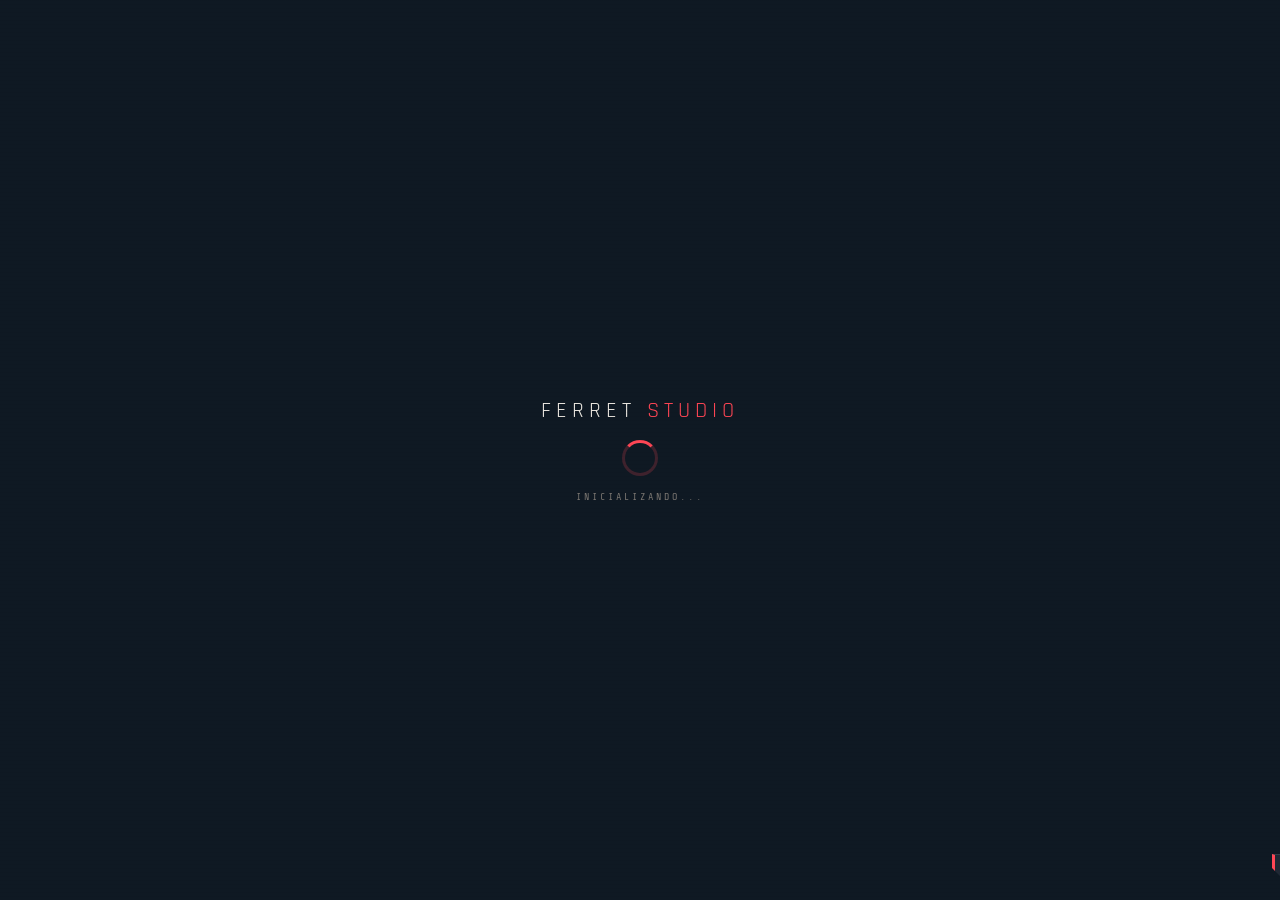
==== index.html @ 5aa3f8a2 "reword dna" ====
<!DOCTYPE html>
<html lang="pt-BR">
<head>
<meta charset="UTF-8">
<meta name="viewport" content="width=device-width, initial-scale=1.0, maximum-scale=1.0">
<title>FERRET STUDIO — MISSION CONTROL</title>
<link href="https://fonts.googleapis.com/css2?family=Rajdhani:wght@300;400;500;600;700&family=Share+Tech+Mono&family=Barlow+Condensed:wght@300;400;600;700&display=swap" rel="stylesheet">

<!-- Firebase -->
<script src="https://www.gstatic.com/firebasejs/10.7.1/firebase-app-compat.js"></script>
<script src="https://www.gstatic.com/firebasejs/10.7.1/firebase-auth-compat.js"></script>
<script src="https://www.gstatic.com/firebasejs/10.7.1/firebase-firestore-compat.js"></script>

<!-- Icons -->
<script src="https://unpkg.com/lucide@latest/dist/umd/lucide.min.js"></script>

<!-- EmailJS -->
<script src="https://cdn.jsdelivr.net/npm/@emailjs/browser@4/dist/email.min.js"></script>

<!-- Styles -->
<link rel="stylesheet" href="style.css">
</head>
<body>

<div id="loader">
  <div style="font-family:var(--R);font-size:22px;letter-spacing:5px;color:var(--cream)">FERRET <span style="color:var(--red)">STUDIO</span></div>
  <div class="spin"></div>
  <div style="font-family:var(--M);font-size:10px;color:var(--dim);letter-spacing:3px;">INICIALIZANDO...</div>
</div>

<!-- CONFIG -->
<div id="config-screen" class="screen hidden">
  <div class="cfg-box">
    <div class="logo-text">FERRET <span>STUDIO</span></div>
    <h2>// CONFIGURAÇÃO FIREBASE</h2>
    <div class="cfg-info">
      1. Acesse <a href="https://console.firebase.google.com" target="_blank">console.firebase.google.com</a><br>
      2. Crie um projeto → Ative <strong>Firestore</strong> + <strong>Authentication (Email/Password)</strong><br>
      3. Em Configurações do Projeto → Cole as credenciais<br>
      4. Regras Firestore: <strong>allow read, write: if request.auth != null;</strong>
    </div>
    <div class="field-grid">
      <div class="field"><label>API Key</label><input id="c-apiKey" placeholder="AIzaSy..."></div>
      <div class="field"><label>Auth Domain</label><input id="c-authDomain" placeholder="projeto.firebaseapp.com"></div>
    </div>
    <div class="field-grid">
      <div class="field"><label>Project ID</label><input id="c-projectId" placeholder="meu-projeto-id"></div>
      <div class="field"><label>Storage Bucket</label><input id="c-storageBucket" placeholder="projeto.appspot.com"></div>
    </div>
    <div class="field-grid">
      <div class="field"><label>Messaging Sender ID</label><input id="c-messagingSenderId" placeholder="123456789012"></div>
      <div class="field"><label>App ID</label><input id="c-appId" placeholder="1:123:web:abc123"></div>
    </div>
    <button class="btn btn-primary" onclick="saveConfig()" style="width:100%;margin-top:10px;justify-content:center;">⚡ INICIALIZAR</button>
  </div>
</div>

<!-- AUTH -->
<div id="auth-screen" class="screen hidden">
  <div class="auth-box">
    <div class="auth-logo">
      <div class="logo-text glitch">FERRET <span>STUDIO</span></div>
      <div class="sub">// MISSION CONTROL v3.0</div>
    </div>
    <div class="auth-tabs">
      <button class="auth-tab active" onclick="switchTab('login',this)">LOGIN</button>
      <button class="auth-tab" onclick="switchTab('register',this)">CADASTRO</button>
    </div>
    <div class="auth-form active" id="f-login">
      <div class="form-row field"><label>Email</label><input type="email" id="l-email" placeholder="agent@ferretstudios.com"></div>
      <div class="form-row field"><label>Senha</label><input type="password" id="l-pass" placeholder="••••••••" onkeydown="if(event.key==='Enter')doLogin()"></div>
      <div class="err" id="l-err"></div>
      <button class="btn btn-primary" onclick="doLogin()" style="width:100%;margin-top:10px;justify-content:center;">ACESSAR</button>
    </div>
    <div class="auth-form" id="f-register">
      <div class="field-grid">
        <div class="field"><label>Nome</label><input type="text" id="r-name" placeholder="Seu nome"></div>
        <div class="field"><label>Email</label><input type="email" id="r-email" placeholder="email@..."></div>
      </div>
      <div class="field-grid">
        <div class="field"><label>Senha</label><input type="password" id="r-pass" placeholder="••••••••"></div>
        <div class="field"><label>Cargo</label><input type="text" id="r-cargo" placeholder="Motion Designer"></div>
      </div>
      <div class="field-grid one"><div class="field"><label>URL da Foto (opcional)</label><input type="url" id="r-photo" placeholder="https://..."></div></div>
      <div class="err" id="r-err"></div>
      <button class="btn btn-primary" onclick="doRegister()" style="width:100%;margin-top:10px;justify-content:center;">CRIAR CONTA</button>
    </div>
    <div style="margin-top:16px;text-align:center;">
      <button class="btn btn-ghost btn-sm" onclick="resetConfig()" style="font-size:10px;opacity:.5;">⚙ Reconfigurar Firebase</button>
    </div>
  </div>
</div>

<!-- MAIN APP -->
<div id="main-app" class="screen hidden">

  <!-- Topbar global -->
  <div id="topbar">
    <button id="menu-toggle" onclick="toggleSidebar()">☰</button>
    <div class="tb-title" style="display:flex;align-items:center;gap:10px;"><img src="https://raw.githubusercontent.com/llucasbruno/ferret/refs/heads/main/ferretstudioslogo.svg" style="height:28px;object-fit:contain;" alt="Ferret Studios"><span class="logo-text" style="font-size:15px;letter-spacing:4px">FERRET <span style="color:var(--red)">STUDIO</span></span></div>
    <div class="tb-proj-filter" id="topbar-proj-filter">
      <span style="font-family:var(--M);font-size:10px;color:var(--dim);letter-spacing:2px;">PROJETO:</span>
      <select id="global-proj-sel" onchange="setGlobalProject(this.value)">
        <option value="all">TODOS</option>
      </select>
    </div>
  </div>

  <div class="app-body">
    <div id="sidebar-overlay" onclick="closeSidebar()"></div>

    <nav id="sidebar">
      <div class="sb-header">
        <div class="sb-logo logo-text" style="font-size:15px;letter-spacing:4px">FERRET <span style="color:var(--red)">STUDIO</span></div>
        <div class="sb-tag">// MISSION CONTROL</div>
      </div>
      <div class="sb-user">
        <div class="sb-user-inner">
          <div class="avatar" id="sb-av" style="width:38px;height:38px;font-size:16px;"></div>
          <div style="flex:1;min-width:0;">
            <div class="sb-name" id="sb-name">—</div>
            <div class="sb-rank" id="sb-rank">—</div>
            <div class="xp-mini"><div class="xp-fill" id="sb-xp" style="width:0%"></div></div>
          </div>
        </div>
      </div>
      <div class="sb-nav">
        <div class="nav-section">VISÃO GERAL</div>
        <div class="nav-item active" onclick="go('dashboard')"><span class="nav-icon"><svg viewBox="0 0 24 24"><rect x="3" y="3" width="7" height="7" rx="1"/><rect x="14" y="3" width="7" height="7" rx="1"/><rect x="3" y="14" width="7" height="7" rx="1"/><rect x="14" y="14" width="7" height="7" rx="1"/></svg></span><span>Dashboard</span></div>
        <div class="nav-item" onclick="go('projects')"><span class="nav-icon"><svg viewBox="0 0 24 24"><path d="M22 19a2 2 0 0 1-2 2H4a2 2 0 0 1-2-2V5a2 2 0 0 1 2-2h5l2 3h9a2 2 0 0 1 2 2z"/></svg></span><span>Projetos</span></div>
        <div class="nav-item" onclick="go('kanban')"><span class="nav-icon"><svg viewBox="0 0 24 24"><rect x="3" y="3" width="5" height="18" rx="1"/><rect x="10" y="3" width="5" height="11" rx="1"/><rect x="17" y="3" width="5" height="15" rx="1"/></svg></span><span>Kanban</span></div>
        <div class="nav-section">TASKS</div>
        <div class="nav-item" onclick="go('my-tasks')"><span class="nav-icon"><svg viewBox="0 0 24 24"><path d="M9 11l3 3L22 4"/><path d="M21 12v7a2 2 0 0 1-2 2H5a2 2 0 0 1-2-2V5a2 2 0 0 1 2-2h11"/></svg></span><span>Minhas Tasks</span></div>
        <div class="nav-item" onclick="go('all-tasks')"><span class="nav-icon"><svg viewBox="0 0 24 24"><line x1="8" y1="6" x2="21" y2="6"/><line x1="8" y1="12" x2="21" y2="12"/><line x1="8" y1="18" x2="21" y2="18"/><line x1="3" y1="6" x2="3.01" y2="6"/><line x1="3" y1="12" x2="3.01" y2="12"/><line x1="3" y1="18" x2="3.01" y2="18"/></svg></span><span>Todas as Tasks</span></div>
        <div class="nav-item" onclick="go('history')"><span class="nav-icon"><svg viewBox="0 0 24 24"><circle cx="12" cy="8" r="6"/><path d="M15.477 12.89L17 22l-5-3-5 3 1.523-9.11"/></svg></span><span>Histórico</span></div>
        <div class="nav-item" onclick="go('actions')"><span class="nav-icon"><svg viewBox="0 0 24 24"><path d="M9 11l3 3 8-8"/><path d="M21 12v7a2 2 0 0 1-2 2H5a2 2 0 0 1-2-2V5a2 2 0 0 1 2-2h11"/></svg></span><span>Actions</span></div>
        <div class="nav-section">GESTÃO</div>
        <div class="nav-item mgr-only hidden" onclick="go('approvals')"><span class="nav-icon"><svg viewBox="0 0 24 24"><path d="M22 11.08V12a10 10 0 1 1-5.93-9.14"/><polyline points="22 4 12 14.01 9 11.01"/></svg></span><span>Aprovações</span><span class="nav-badge hidden" id="appr-badge">0</span></div>
        <div class="nav-item mgr-only hidden" onclick="go('members')"><span class="nav-icon"><svg viewBox="0 0 24 24"><path d="M17 21v-2a4 4 0 0 0-4-4H5a4 4 0 0 0-4 4v2"/><circle cx="9" cy="7" r="4"/><path d="M23 21v-2a4 4 0 0 0-3-3.87"/><path d="M16 3.13a4 4 0 0 1 0 7.75"/></svg></span><span>Membros</span></div>
        <div class="nav-item" onclick="go('notifications')"><span class="nav-icon"><svg viewBox="0 0 24 24"><path d="M18 8A6 6 0 0 0 6 8c0 7-3 9-3 9h18s-3-2-3-9"/><path d="M13.73 21a2 2 0 0 1-3.46 0"/></svg></span><span>Notificações</span><span class="nav-badge hidden" id="notif-badge">0</span></div>
        <div class="nav-section">PESSOAL</div>
        <div class="nav-item" onclick="go('profile')"><span class="nav-icon"><svg viewBox="0 0 24 24"><path d="M20 21v-2a4 4 0 0 0-4-4H8a4 4 0 0 0-4 4v2"/><circle cx="12" cy="7" r="4"/></svg></span><span>Meu Perfil</span></div>
        <div class="nav-item mgr-only" onclick="go('activity')"><span class="nav-icon"><svg viewBox="0 0 24 24"><polyline points="22 12 18 12 15 21 9 3 6 12 2 12"/></svg></span><span>Log</span></div>
        <div class="nav-item" onclick="go('patchnotes')"><span class="nav-icon"><svg viewBox="0 0 24 24"><path d="M14 2H6a2 2 0 0 0-2 2v16a2 2 0 0 0 2 2h12a2 2 0 0 0 2-2V8z"/><polyline points="14 2 14 8 20 8"/><line x1="16" y1="13" x2="8" y2="13"/><line x1="16" y1="17" x2="8" y2="17"/></svg></span><span>Atualizações</span></div>
        <div class="nav-item" onclick="go('studiodna')"><span class="nav-icon"><svg viewBox="0 0 24 24"><path d="M12 2L2 7l10 5 10-5-10-5z"/><path d="M2 17l10 5 10-5"/><path d="M2 12l10 5 10-5"/></svg></span><span>Studio DNA</span></div>
        <div class="nav-item member-only" onclick="openFeedback()"><span class="nav-icon"><svg viewBox="0 0 24 24"><path d="M21 15a2 2 0 0 1-2 2H7l-4 4V5a2 2 0 0 1 2-2h14a2 2 0 0 1 2 2z"/></svg></span><span>Feedback</span></div>
      </div>
      <div class="sb-footer">
        <button class="btn btn-ghost btn-sm" onclick="doLogout()" style="width:100%;justify-content:center;">SAIR</button>
      </div>
    </nav>

    <main id="content">

      <!-- DASHBOARD -->
      <div class="view active" id="view-dashboard">
        <div class="page-head">
          <div><div class="page-title">DASH<span>BOARD</span></div><div class="page-sub">// VISÃO GERAL DO ESTÚDIO</div></div>
        </div>
        <div class="metrics-bar" id="dash-metrics"></div>
        <div class="sec">PROJETOS ATIVOS</div>
        <div id="dash-projects" style="margin-bottom:22px;"></div>
        <div class="sec">RANKING DO ESTÚDIO</div>
        <div class="rank-grid" id="rank-grid"></div>
        <div class="sec" style="margin-top:20px;">ATIVIDADE RECENTE</div>
        <div id="dash-activity"></div>
      </div>

      <!-- PROJETOS -->
      <div class="view" id="view-projects">
        <div class="page-head">
          <div><div class="page-title">PROJ<span>ETOS</span></div><div class="page-sub">// CLIENTES & CAMPANHAS</div></div>
          <div style="display:flex;gap:8px;flex-wrap:wrap;" id="proj-head-acts"></div>
        </div>
        <div class="ftabs" id="proj-tabs" style="margin-bottom:16px;">
          <button class="ftab active" onclick="projFilter('active',this)">ATIVOS</button>
          <button class="ftab" onclick="projFilter('deletion',this)">EXCLUSÃO PENDENTE&nbsp;<span id="del-req-count" class="hidden" style="background:var(--red);color:#fff;font-family:var(--M);font-size:9px;padding:1px 6px;border-radius:10px;">0</span></button>
          <button class="ftab" onclick="projFilter('archived',this)">ARQUIVADOS</button>
        </div>
        <div id="projects-list"></div>
      </div>

      <!-- PROJETO DETALHE -->
      <div class="view" id="view-project-detail">
        <!-- Header dinâmico do projeto (preenchido pelo JS) -->
        <div id="pd-header"></div>
        <!-- Mini Kanban -->
        <div class="sec">KANBAN DO PROJETO</div>
        <div id="pd-kanban" style="display:flex;gap:10px;overflow-x:auto;padding-bottom:10px;margin-bottom:24px;"></div>
        <!-- Lista de tasks -->
        <div style="display:flex;align-items:center;justify-content:space-between;margin-bottom:12px;">
          <div class="sec" style="margin:0;">TODAS AS TASKS</div>
          <button class="btn btn-primary btn-sm" onclick="openCreateForProject()">+ NOVA TASK</button>
        </div>
        <div id="pd-tasks"></div>
      </div>

      <!-- KANBAN -->
      <div class="view" id="view-kanban">
        <div class="kanban-header">
          <div>
            <div class="page-title" style="font-size:22px;">KAN<span>BAN</span></div>
            <div class="page-sub">// FLUXO DE TRABALHO</div>
          </div>
          <div style="display:flex;gap:8px;flex-wrap:wrap;align-items:center;">
            <div class="kanban-proj-sel" id="kanban-proj-sel"></div>
            <button class="btn btn-primary btn-sm" onclick="openCreate()">+ NOVA TASK</button>
          </div>
        </div>
        <div class="kanban-board" id="kanban-board"></div>
      </div>

      <!-- MY TASKS -->
      <div class="view" id="view-my-tasks">
        <div class="page-head">
          <div><div class="page-title">MINHAS <span>TASKS</span></div><div class="page-sub">// SUAS MISSÕES</div></div>
          <button class="btn btn-primary" onclick="openCreate()">+ NOVA TASK</button>
        </div>
        <div class="ftabs" id="my-tabs">
          <button class="ftab active" onclick="myFilter('all',this)">TODAS</button>
          <button class="ftab" onclick="myFilter('active',this)">ATIVAS</button>
          <button class="ftab" onclick="myFilter('in_progress',this)">EM PROGRESSO</button>
          <button class="ftab" onclick="myFilter('done',this)">CONCLUÍDAS</button>
          <button class="ftab" onclick="myFilter('pending_approval',this)">AGUARDANDO</button>
          <button class="ftab" onclick="myFilter('rejected',this)">REJEITADAS</button>
        </div>
        <div id="my-tag-bar"></div>
        <div class="tasks" id="my-list"></div>
      </div>

      <!-- ALL TASKS -->
      <div class="view" id="view-all-tasks">
        <div class="page-head">
          <div><div class="page-title">TODAS AS <span>TASKS</span></div><div class="page-sub">// MISSÕES DO ESTÚDIO</div></div>
          <button class="btn btn-primary" onclick="openCreate()">+ NOVA TASK</button>
        </div>
        <div class="ftabs" id="all-tabs"></div>
        <div id="all-tag-bar"></div>
        <div class="tasks" id="all-list"></div>
      </div>

      <!-- HISTORY -->
      <div class="view" id="view-history">
        <div class="page-head"><div><div class="page-title">HISTÓRICO <span>CONCLUÍDAS</span></div><div class="page-sub">// MISSÕES COMPLETADAS</div></div></div>
        <div class="ftabs" id="hist-tabs"><button class="ftab active" onclick="histFilter('all',this)">TODOS</button></div>
        <div id="hist-list"></div>
      </div>

      <!-- ACTIONS -->
      <div class="view" id="view-actions">
        <div class="page-head">
          <div><div class="page-title">ACTION <span>PLAN</span></div><div class="page-sub">// PROBLEMAS & PLANOS DE AÇÃO</div></div>
          <button class="btn btn-primary" onclick="openCreateAction()">+ NOVO PLANO</button>
        </div>
        <div class="ftabs" id="ap-tabs">
          <button class="ftab active" onclick="apFilter('all',this)">TODOS</button>
          <button class="ftab" onclick="apFilter('pending_approval',this)">AGUARDANDO</button>
          <button class="ftab" onclick="apFilter('identified',this)">IDENTIFICADO</button>
          <button class="ftab" onclick="apFilter('analyzing',this)">EM ANÁLISE</button>
          <button class="ftab" onclick="apFilter('executing',this)">EM EXECUÇÃO</button>
          <button class="ftab" onclick="apFilter('monitoring',this)">MONITORANDO</button>
          <button class="ftab" onclick="apFilter('resolved',this)">RESOLVIDOS</button>
        </div>
        <div id="ap-summary" style="margin-bottom:16px;"></div>
        <div id="ap-list"></div>
      </div>

      <!-- APPROVALS -->
      <div class="view" id="view-approvals">
        <div class="page-head"><div><div class="page-title">FILA DE <span>APROVAÇÃO</span></div><div class="page-sub">// AGUARDANDO REVISÃO</div></div></div>
        <div id="appr-list"></div>
      </div>

      <!-- MEMBERS -->
      <div class="view" id="view-members">
        <div class="page-head">
          <div><div class="page-title">GESTÃO DE <span>MEMBROS</span></div><div class="page-sub">// CARGOS E PERMISSÕES</div></div>
          <button class="btn btn-danger btn-sm" onclick="openResetXP()" style="align-self:flex-start;">⚠ RESETAR XP</button>
        </div>
        <div id="members-list"></div>
      </div>

      <!-- PROFILE -->
      <div class="view" id="view-profile">
        <div class="page-head"><div><div class="page-title">MEU <span>PERFIL</span></div><div class="page-sub">// STATUS DO AGENTE</div></div></div>
        <div class="profile-hero" id="p-hero"></div>
        <div class="sec">ESTATÍSTICAS</div>
        <div class="stats-grid" id="p-stats"></div>
      </div>

      <!-- ACTIVITY -->
      <div class="view" id="view-activity">
        <div class="page-head"><div><div class="page-title">LOG DE <span>ATIVIDADES</span></div><div class="page-sub">// HISTÓRICO DO ESTÚDIO</div></div></div>
        <div style="display:flex;gap:8px;flex-wrap:wrap;margin-bottom:16px;">
          <select id="act-filter-member" onchange="renderActivity()" class="field" style="max-width:180px;margin:0;">
            <option value="all">👤 Todos os membros</option>
          </select>
          <select id="act-filter-type" onchange="renderActivity()" class="field" style="max-width:200px;margin:0;">
            <option value="all">🗂 Todos os tipos</option>
            <option value="task">📋 Tasks</option>
            <option value="project">📁 Projetos</option>
            <option value="xp">✨ XP & Ranks</option>
            <option value="member">👤 Membros</option>
            <option value="acesso" class="mgr-only">🔑 Acessos</option>
            <option value="system">⚙ Sistema</option>
          </select>
        </div>
        <!-- Seção de acessos — só ADM vê -->
        <div id="act-acesso-section" class="mgr-only hidden" style="margin-bottom:20px;">
          <div class="sec">🔑 ACESSOS RECENTES</div>
          <div id="act-acesso-list"></div>
        </div>
        <div class="sec" id="act-geral-label">ATIVIDADES</div>
        <div id="act-list"></div>
        <div style="text-align:center;margin-top:16px;" id="act-load-more"></div>
      </div>

      <!-- NOTIFICATIONS -->
      <div class="view" id="view-notifications">
        <div class="page-head">
          <div><div class="page-title">NOTIFI<span>CAÇÕES</span></div><div class="page-sub">// ATUALIZAÇÕES PARA VOCÊ</div></div>
          <button class="btn btn-ghost btn-sm" onclick="markAllRead()" style="align-self:flex-start;">✓ MARCAR TUDO COMO LIDO</button>
        </div>
        <div id="notif-list"></div>
      </div>


      <!-- STUDIO DNA -->
      <div class="view" id="view-studiodna">
        <div class="page-head">
          <div>
            <div class="page-title">STUDIO <span>DNA</span></div>
            <div class="page-sub">// IDENTIDADE, POSICIONAMENTO E ESTRATÉGIA</div>
          </div>
        </div>
        <div class="proj-grid" id="dna-grid"></div>
      </div>

      <!-- PATCH NOTES -->
      <div class="view" id="view-patchnotes">
        <div class="page-head">
          <div><div class="page-title">NOTAS DE <span>ATUALIZAÇÃO</span></div><div class="page-sub">// CHANGELOG DO SISTEMA</div></div>
          <button class="btn btn-primary mgr-only hidden" onclick="openCreatePN()" style="align-self:flex-start;">+ NOVA NOTA</button>
        </div>
        <div id="pn-list"></div>
      </div>

    </main>
  </div>
</div>

<!-- MODAL: NOVA TASK -->
<div class="overlay hidden" id="m-create">
  <div class="modal" style="max-width:700px">
    <div class="modal-head">
      <div class="modal-title">NOVA <span style="color:var(--red)">TASK</span></div>
      <button class="modal-close" onclick="closeModal('m-create')">✕</button>
    </div>
    <div class="field-grid">
      <div class="field"><label>Título *</label><input type="text" id="t-title" placeholder="Ex: Criar identidade visual"></div>
      <div class="field"><label>Projeto *</label><select id="t-project"></select></div>
    </div>
    <div class="field-grid">
      <div class="field"><label>Responsável *</label><select id="t-assignee"></select></div>
      <div class="field"><label>Prioridade</label>
        <select id="t-priority">
          <option value="low">Baixa (+80 XP)</option>
          <option value="medium" selected>Média (+150 XP)</option>
          <option value="high">Alta (+300 XP)</option>
          <option value="critical">Crítica (+700 XP)</option>
        </select>
      </div>
    </div>
    <div class="field-grid one"><div class="field"><label>Problema / Desafio *</label><textarea id="t-problem" rows="3" placeholder="Descreva o problema..."></textarea></div></div>
    <div class="field-grid one"><div class="field"><label>Resolução / Plano *</label><textarea id="t-resolution" rows="3" placeholder="Como será resolvido..."></textarea></div></div>
    <div class="field-grid">
      <div class="field"><label>Deadline *</label><input type="date" id="t-deadline"></div>
      <div class="field"><label>Tags (vírgula)</label><input type="text" id="t-tags" placeholder="branding, social..."></div>
    </div>
    <div class="notice hidden" id="appr-notice">⚠ Sua task será enviada para aprovação antes de ser ativada.</div>
    <div style="display:flex;gap:8px;margin-top:16px;justify-content:flex-end;flex-wrap:wrap">
      <button class="btn btn-ghost" onclick="closeModal('m-create')">CANCELAR</button>
      <button class="btn btn-primary" onclick="doCreate()">CRIAR TASK</button>
    </div>
  </div>
</div>

<!-- MODAL: TASK DETAIL -->
<div class="overlay hidden" id="m-task">
  <div class="modal">
    <div class="modal-head">
      <div class="modal-title" id="md-title">—</div>
      <button class="modal-close" onclick="closeModal('m-task')">✕</button>
    </div>
    <div id="md-proj-info" style="margin-bottom:12px;font-family:var(--M);font-size:10px;color:var(--dim);display:flex;align-items:center;gap:6px;"></div>
    <div style="display:flex;gap:5px;flex-wrap:wrap;margin-bottom:14px;" id="md-badges"></div>
    <div class="task-detail-p"><div class="detail-lbl">// PROBLEMA</div><div class="detail-txt" id="md-problem">—</div></div>
    <div class="task-detail-r"><div class="detail-lbl">// RESOLUÇÃO</div><div class="detail-txt" id="md-resolution">—</div></div>
    <div id="md-rejection" class="hidden" style="background:rgba(255,70,85,.08);border-left:3px solid var(--red);padding:10px 14px;margin-bottom:8px;">
      <div class="detail-lbl" style="color:var(--red)">// MOTIVO DA REJEIÇÃO</div>
      <div class="detail-txt" id="md-rejection-txt">—</div>
    </div>
    <div style="display:flex;gap:14px;margin:12px 0;font-family:var(--M);font-size:11px;color:var(--dim);flex-wrap:wrap;">
      <span>📅 <strong id="md-deadline" style="color:var(--cream)">—</strong></span>
      <span>👤 <strong id="md-assignee" style="color:var(--cream)">—</strong></span>
      <span>✨ <strong id="md-xp" style="color:var(--gold)">—</strong></span>
    </div>
    <div id="md-acts" style="display:flex;gap:7px;margin-bottom:14px;flex-wrap:wrap;"></div>
    <!-- SUBTASKS -->
    <div style="margin-bottom:16px;">
      <div style="display:flex;align-items:center;justify-content:space-between;margin-bottom:8px;">
        <div class="sec" style="font-size:10px;margin:0;">SUBTASKS <span id="md-sub-pct" style="color:var(--cyan);margin-left:6px;"></span></div>
        <button class="btn btn-ghost btn-sm" onclick="openAddSubtask()" id="btn-add-subtask" style="font-size:10px;">+ ADICIONAR</button>
      </div>
      <div id="md-sub-progress" style="height:4px;background:var(--bg3);border-radius:2px;margin-bottom:10px;overflow:hidden;display:none;">
        <div id="md-sub-bar" style="height:100%;background:var(--cyan);border-radius:2px;transition:width .3s;width:0%"></div>
      </div>
      <div id="md-subtasks"></div>
      <!-- form inline -->
      <div id="subtask-form" class="hidden" style="background:var(--bg3);border-radius:4px;padding:12px;margin-top:8px;">
        <div style="display:flex;gap:8px;margin-bottom:8px;">
          <input type="text" id="st-title" placeholder="Ex: Storyboard" style="flex:1;" onkeydown="if(event.key==='Enter')saveSubtask()">
        </div>
        <div style="display:flex;align-items:center;gap:6px;margin-bottom:10px;flex-wrap:wrap;">
          <span style="font-family:var(--M);font-size:9px;color:var(--dim);letter-spacing:1px;">PESO:</span>
          <button class="st-w-btn" onclick="selectWeight(this,25)">25%</button>
          <button class="st-w-btn" onclick="selectWeight(this,50)">50%</button>
          <button class="st-w-btn active" onclick="selectWeight(this,75)">75%</button>
          <button class="st-w-btn" onclick="selectWeight(this,100)">100%</button>
          <span style="font-family:var(--M);font-size:9px;color:var(--dim);margin-left:4px;">→ os pesos são normalizados automaticamente</span>
        </div>
        <div style="display:flex;gap:6px;">
          <button class="btn btn-primary btn-sm" onclick="saveSubtask()">SALVAR</button>
          <button class="btn btn-ghost btn-sm" onclick="hide('subtask-form');$('st-title').value=''">CANCELAR</button>
        </div>
      </div>
    </div>
    <div class="cmts">
      <div class="sec" style="font-size:10px;">COMENTÁRIOS</div>
      <div id="md-cmts"></div>
      <div class="cmt-row">
        <div class="cmt-input-wrap">
          <div id="mdd-task" class="mention-dropdown hidden"></div>
          <input type="text" id="cmt-in" placeholder="Comentário... @nome para mencionar" style="width:100%;background:rgba(255,255,255,.04);border:1px solid rgba(255,255,255,.1);color:var(--cream);font-family:var(--M);font-size:13px;padding:10px 14px;outline:none;transition:border-color .2s;clip-path:var(--clip-sm)"
            oninput="mentionInput(this,'mdd-task')"
            onkeydown="mentionKey(event,this,'mdd-task')">
        </div>
        <button class="btn btn-primary btn-sm" onclick="doComment()">ENVIAR</button>
      </div>
    </div>
  </div>
</div>

<!-- MODAL: EDITAR TASK -->
<div class="overlay hidden" id="m-edit-task">
  <div class="modal" style="max-width:700px">
    <div class="modal-head">
      <div class="modal-title">EDITAR <span style="color:var(--red)">TASK</span></div>
      <button class="modal-close" onclick="closeModal('m-edit-task')">✕</button>
    </div>
    <div class="field-grid">
      <div class="field"><label>Título *</label><input type="text" id="et-title" placeholder="Ex: Criar identidade visual"></div>
      <div class="field"><label>Projeto</label><select id="et-project"></select></div>
    </div>
    <div class="field-grid">
      <div class="field"><label>Responsável</label><select id="et-assignee"></select></div>
      <div class="field"><label>Prioridade</label>
        <select id="et-priority">
          <option value="low">Baixa (+80 XP)</option>
          <option value="medium">Média (+150 XP)</option>
          <option value="high">Alta (+300 XP)</option>
          <option value="critical">Crítica (+700 XP)</option>
        </select>
      </div>
    </div>
    <div class="field-grid one"><div class="field"><label>Problema / Desafio *</label><textarea id="et-problem" rows="3" placeholder="Descreva o problema..."></textarea></div></div>
    <div class="field-grid one"><div class="field"><label>Resolução / Plano *</label><textarea id="et-resolution" rows="3" placeholder="Como será resolvido..."></textarea></div></div>
    <div class="field-grid">
      <div class="field"><label>Deadline *</label><input type="date" id="et-deadline"></div>
      <div class="field"><label>Tags (vírgula)</label><input type="text" id="et-tags" placeholder="branding, social..."></div>
    </div>
    <div id="et-notice" class="hidden notice" style="margin-top:8px;">⚠ Alterar prioridade ou responsável recalcula o XP da task.</div>
    <div style="display:flex;gap:8px;margin-top:16px;justify-content:flex-end;flex-wrap:wrap">
      <button class="btn btn-ghost" onclick="closeModal('m-edit-task')">CANCELAR</button>
      <button class="btn btn-primary" onclick="doEditTask()">SALVAR ALTERAÇÕES</button>
    </div>
  </div>
</div>

<!-- MODAL: REJEITAR -->
<div class="overlay hidden" id="m-reject">
  <div class="modal" style="max-width:400px">
    <div class="modal-head">
      <div class="modal-title">REJEITAR <span style="color:var(--red)">TASK</span></div>
      <button class="modal-close" onclick="closeModal('m-reject')">✕</button>
    </div>
    <div class="field-grid one"><div class="field"><label>Motivo da Rejeição</label><textarea id="rej-reason" rows="4" placeholder="Explique o motivo..."></textarea></div></div>
    <div style="display:flex;gap:8px;margin-top:12px;justify-content:flex-end;flex-wrap:wrap">
      <button class="btn btn-ghost" onclick="closeModal('m-reject')">CANCELAR</button>
      <button class="btn btn-danger" onclick="doReject()">REJEITAR</button>
    </div>
  </div>
</div>

<!-- MODAL: EDITAR XP -->
<div class="overlay hidden" id="m-edit-xp">
  <div class="modal" style="max-width:400px">
    <div class="modal-head">
      <div class="modal-title">EDITAR <span style="color:var(--gold)">XP</span></div>
      <button class="modal-close" onclick="closeModal('m-edit-xp')">✕</button>
    </div>
    <div style="text-align:center;margin-bottom:16px;">
      <div id="edit-xp-name" style="font-family:var(--R);font-size:18px;font-weight:700;color:var(--cream);margin-bottom:4px;"></div>
      <div id="edit-xp-current" style="font-family:var(--M);font-size:11px;color:var(--gold);"></div>
    </div>
    <div class="field-grid one"><div class="field">
      <label>Novo valor de XP</label>
      <input type="number" id="edit-xp-value" min="0" placeholder="Ex: 1000">
    </div></div>
    <div class="field-grid one"><div class="field">
      <label>Tarefas concluídas</label>
      <input type="number" id="edit-xp-tasks" min="0" placeholder="Ex: 5">
    </div></div>
    <div style="font-family:var(--M);font-size:10px;color:var(--dim);margin-top:-8px;margin-bottom:12px;">
      Deixe em branco para manter o valor atual.
    </div>
    <div style="display:flex;gap:8px;justify-content:flex-end;flex-wrap:wrap;">
      <button class="btn btn-ghost btn-sm" onclick="closeModal('m-edit-xp')">CANCELAR</button>
      <button class="btn btn-ghost btn-sm" style="color:var(--red);" onclick="doResetXPSingle()">🔄 ZERAR</button>
      <button class="btn btn-primary" onclick="saveEditXP()">SALVAR</button>
    </div>
  </div>
</div>

<!-- MODAL: RESETAR XP -->
<div class="overlay hidden" id="m-reset-xp">
  <div class="modal" style="max-width:420px">
    <div class="modal-head">
      <div class="modal-title">RESETAR <span style="color:var(--red)">XP</span></div>
      <button class="modal-close" onclick="closeModal('m-reset-xp')">✕</button>
    </div>
    <div style="background:rgba(255,70,85,.08);border:1px solid rgba(255,70,85,.3);border-radius:6px;padding:14px;margin-bottom:16px;">
      <div style="font-family:var(--M);font-size:11px;color:var(--red);letter-spacing:1px;margin-bottom:6px;">⚠ AÇÃO IRREVERSÍVEL</div>
      <div style="font-size:13px;color:var(--dim);">Isso vai zerar o XP e o contador de tarefas concluídas de <strong style="color:var(--cream)">todos os membros</strong>. O histórico de tasks não será afetado.</div>
    </div>
    <div class="field-grid one"><div class="field">
      <label>Digite <strong style="color:var(--red)">RESETAR</strong> para confirmar</label>
      <input type="text" id="reset-confirm-input" placeholder="RESETAR" oninput="$('btn-confirm-reset').disabled=this.value!=='RESETAR'">
    </div></div>
    <div style="display:flex;gap:8px;margin-top:14px;justify-content:flex-end;">
      <button class="btn btn-ghost" onclick="closeModal('m-reset-xp')">CANCELAR</button>
      <button class="btn btn-danger" id="btn-confirm-reset" disabled onclick="doResetXP()">RESETAR TUDO</button>
    </div>
  </div>
</div>

<!-- MODAL: SOLICITAR EXCLUSÃO DE PROJETO -->
<div class="overlay hidden" id="m-delete-proj">
  <div class="modal" style="max-width:440px">
    <div class="modal-head">
      <div class="modal-title">EXCLUIR <span style="color:var(--red)">PROJETO</span></div>
      <button class="modal-close" onclick="closeModal('m-delete-proj')">✕</button>
    </div>
    <div style="background:rgba(255,70,85,.08);border:1px solid rgba(255,70,85,.3);border-radius:6px;padding:14px;margin-bottom:16px;">
      <div style="font-family:var(--M);font-size:11px;color:var(--red);letter-spacing:1px;margin-bottom:6px;">⚠ REQUER APROVAÇÃO DE OUTRO ADM</div>
      <div style="font-size:13px;color:var(--dim);">A exclusão de <strong style="color:var(--cream)" id="del-proj-name">—</strong> precisará ser aprovada por outro administrador. As tasks vinculadas <strong style="color:var(--cream)">não serão deletadas</strong>, apenas desvinculadas do projeto.</div>
    </div>
    <div class="field-grid one"><div class="field">
      <label>Motivo da exclusão *</label>
      <input type="text" id="del-proj-reason" placeholder="Ex: Projeto cancelado pelo cliente">
    </div></div>
    <div style="display:flex;gap:8px;justify-content:flex-end;margin-top:4px;">
      <button class="btn btn-ghost" onclick="closeModal('m-delete-proj')">CANCELAR</button>
      <button class="btn btn-danger" onclick="submitDeleteProject()">SOLICITAR EXCLUSÃO</button>
    </div>
  </div>
</div>

<!-- MODAL: ATRIBUIR TASK A PROJETO -->
<div class="overlay hidden" id="m-assign-project">
  <div class="modal" style="max-width:480px">
    <div class="modal-head">
      <div class="modal-title">ATRIBUIR A <span style="color:var(--cyan)">PROJETO</span></div>
      <button class="modal-close" onclick="closeModal('m-assign-project')">✕</button>
    </div>
    <div id="assign-task-info" style="background:var(--bg3);border-radius:4px;padding:10px 14px;margin-bottom:16px;font-family:var(--M);font-size:11px;color:var(--dim);"></div>
    <div class="field-grid one"><div class="field">
      <label>Selecionar Projeto</label>
      <select id="assign-proj-select"></select>
    </div></div>
    <div id="assign-member-notice" class="hidden" style="background:rgba(245,197,24,.08);border:1px solid rgba(245,197,24,.3);border-radius:4px;padding:10px 14px;margin-bottom:12px;font-family:var(--M);font-size:10px;color:#F5C518;">
      ⏳ Como membro, esta atribuição precisará de aprovação do ADM antes de ser efetivada.
    </div>
    <div style="display:flex;gap:8px;justify-content:flex-end;">
      <button class="btn btn-ghost" onclick="closeModal('m-assign-project')">CANCELAR</button>
      <button class="btn btn-primary" onclick="saveAssignProject()">ATRIBUIR</button>
    </div>
  </div>
</div>

<!-- MODAL: REJEITAR PROJETO -->
<div class="overlay hidden" id="m-reject-proj">
  <div class="modal" style="max-width:400px">
    <div class="modal-head">
      <div class="modal-title">REJEITAR <span style="color:var(--red)">PROJETO</span></div>
      <button class="modal-close" onclick="closeModal('m-reject-proj')">✕</button>
    </div>
    <div style="font-family:var(--M);font-size:11px;color:var(--dim);margin-bottom:12px;">O solicitante será notificado com o motivo.</div>
    <div class="field-grid one"><div class="field"><label>Motivo da Rejeição *</label><textarea id="rej-proj-reason" rows="4" placeholder="Explique o motivo da rejeição..."></textarea></div></div>
    <div style="display:flex;gap:8px;margin-top:12px;justify-content:flex-end;flex-wrap:wrap">
      <button class="btn btn-ghost" onclick="closeModal('m-reject-proj')">CANCELAR</button>
      <button class="btn btn-danger" onclick="doRejectProject()">REJEITAR PROJETO</button>
    </div>
  </div>
</div>

<!-- MODAL: NOVO PROJETO -->
<div class="overlay hidden" id="m-project">
  <div class="modal" style="max-width:500px">
    <div class="modal-head">
      <div class="modal-title" id="m-proj-modal-title">NOVO <span style="color:var(--red)">PROJETO</span></div>
      <button class="modal-close" onclick="closeModal('m-project')">✕</button>
    </div>
    <div class="field-grid one"><div class="field"><label>Nome do Projeto *</label><input type="text" id="proj-name" placeholder="Ex: Campanha Nike Q1"></div></div>
    <div class="field-grid">
      <div class="field"><label>Cliente</label><input type="text" id="proj-client" placeholder="Nome do cliente"></div>
      <div class="field"><label>Cor</label>
        <select id="proj-color">
          <option value="#FF4655">🔴 Vermelho</option>
          <option value="#00C4B4">🟢 Ciano</option>
          <option value="#FFD700">🟡 Dourado</option>
          <option value="#FF8C42">🟠 Laranja</option>
          <option value="#88CCFF">🔵 Azul</option>
          <option value="#44FF99">💚 Verde</option>
          <option value="#CC88FF">💜 Roxo</option>
        </select>
      </div>
    </div>
    <div class="field-grid one"><div class="field"><label>Descrição</label><textarea id="proj-desc" rows="2" placeholder="Breve descrição do projeto..."></textarea></div></div>
    <div class="field-grid one"><div class="field">
      <label>Imagem de Capa <span style="color:var(--dim);font-weight:400;">(URL)</span></label>
      <input type="text" id="proj-cover" placeholder="https://..." oninput="previewCover(this.value)">
      <div id="proj-cover-preview" style="margin-top:8px;height:80px;border-radius:4px;background:var(--bg3);background-size:cover;background-position:center;display:none;border:1px solid rgba(255,255,255,.08);position:relative;overflow:hidden;">
        <div style="position:absolute;bottom:0;left:0;right:0;height:50%;background:linear-gradient(transparent,var(--bg2));"></div>
      </div>
    </div></div>
    <div class="field-grid">
      <div class="field"><label>Data de Início</label><input type="date" id="proj-start"></div>
      <div class="field"><label>Deadline</label><input type="date" id="proj-deadline"></div>
    </div>
    <div style="display:flex;gap:8px;margin-top:14px;justify-content:flex-end;flex-wrap:wrap">
      <button class="btn btn-ghost" onclick="closeModal('m-project')">CANCELAR</button>
      <button class="btn btn-primary" onclick="saveProject()">SALVAR PROJETO</button>
    </div>
  </div>
</div>

<!-- MODAL: EDITAR CARGO -->
<div class="overlay hidden" id="m-cargo">
  <div class="modal" style="max-width:380px">
    <div class="modal-head">
      <div class="modal-title">EDITAR <span style="color:var(--red)">CARGO</span></div>
      <button class="modal-close" onclick="closeModal('m-cargo')">✕</button>
    </div>
    <div id="m-cargo-name" style="font-family:var(--R);font-size:16px;font-weight:700;margin-bottom:14px;color:var(--cyan)">—</div>
    <div class="field-grid one"><div class="field"><label>Cargo / Função</label><input type="text" id="cargo-input" placeholder="Motion Designer"></div></div>
    <div class="field-grid one"><div class="field"><label>Nível de Acesso</label>
      <select id="access-input"><option value="member">Membro</option><option value="manager">Gerente (ADM)</option></select>
    </div></div>
    <div style="display:flex;gap:8px;margin-top:12px;justify-content:flex-end;flex-wrap:wrap">
      <button class="btn btn-ghost" onclick="closeModal('m-cargo')">CANCELAR</button>
      <button class="btn btn-primary" onclick="saveCargo()">SALVAR</button>
    </div>
  </div>
</div>

<!-- MODAL: NOVA NOTA DE ATUALIZAÇÃO -->
<div class="overlay hidden" id="m-pn">
  <div class="modal" style="max-width:640px">
    <div class="modal-head">
      <div class="modal-title">NOVA <span style="color:var(--red)">ATUALIZAÇÃO</span></div>
      <button class="modal-close" onclick="closeModal('m-pn')">✕</button>
    </div>
    <div class="field-grid">
      <div class="field"><label>Versão *</label><input type="text" id="pn-version" placeholder="v1.1"></div>
      <div class="field"><label>Tipo</label>
        <select id="pn-type">
          <option value="new">🟢 Nova Funcionalidade</option>
          <option value="improve">💠 Melhoria</option>
          <option value="fix">🔴 Correção de Bug</option>
        </select>
      </div>
    </div>
    <div class="field-grid one"><div class="field"><label>Título *</label><input type="text" id="pn-title" placeholder="Ex: Sistema de Aprovações de Tasks"></div></div>
    <div class="field-grid one"><div class="field"><label>Descrição Completa *</label><textarea id="pn-body" rows="8" placeholder="Descreva o que foi adicionado, corrigido ou melhorado. Você pode usar quebras de linha para organizar."></textarea></div></div>
    <div style="display:flex;gap:8px;margin-top:14px;justify-content:flex-end;flex-wrap:wrap">
      <button class="btn btn-ghost" onclick="closeModal('m-pn')">CANCELAR</button>
      <button class="btn btn-primary" onclick="doCreatePN()">📢 PUBLICAR</button>
    </div>
  </div>
</div>

<!-- MODAL: EDITAR PERFIL -->
<div class="overlay hidden" id="m-profile">
  <div class="modal" style="max-width:460px">
    <div class="modal-head">
      <div class="modal-title">EDITAR <span style="color:var(--red)">PERFIL</span></div>
      <button class="modal-close" onclick="closeModal('m-profile')">✕</button>
    </div>
    <div style="display:flex;justify-content:center;margin-bottom:20px;">
      <div style="position:relative;width:80px;height:80px;">
        <div id="ep-avatar-preview" style="width:80px;height:80px;clip-path:var(--clip-md);background:var(--bg3);border:3px solid var(--red);display:flex;align-items:center;justify-content:center;font-family:var(--R);font-size:30px;font-weight:700;color:var(--red);overflow:hidden;cursor:pointer;" onclick="$('ep-file').click()" title="Clique para enviar foto"></div>
        <div style="position:absolute;bottom:-6px;right:-6px;background:var(--red);width:22px;height:22px;border-radius:50%;display:flex;align-items:center;justify-content:center;font-size:12px;cursor:pointer;border:2px solid var(--bg2);" onclick="$('ep-file').click()">📷</div>
        <input type="file" id="ep-file" accept="image/*" style="display:none" onchange="handleProfileUpload(this)">
      </div>
    </div>
    <div class="field-grid one"><div class="field"><label>Nome *</label><input type="text" id="ep-name" placeholder="Seu nome"></div></div>
    <div class="field-grid one"><div class="field">
      <label>URL da Foto</label>
      <input type="url" id="ep-photo" placeholder="https://..." oninput="previewProfilePhoto(this.value)">
      <div style="font-family:var(--M);font-size:10px;color:var(--dim);margin-top:5px;display:flex;align-items:center;gap:6px;">
        <span>ou</span>
        <button class="btn btn-ghost btn-sm" onclick="$('ep-file').click()" style="padding:3px 10px;font-size:10px;">📁 UPLOAD DO PC</button>
        <span id="ep-file-name" style="color:var(--cyan);font-size:10px;"></span>
      </div>
    </div></div>
    <div style="display:flex;gap:8px;margin-top:16px;justify-content:flex-end;flex-wrap:wrap">
      <button class="btn btn-ghost" onclick="closeModal('m-profile')">CANCELAR</button>
      <button class="btn btn-primary" onclick="saveProfile()">SALVAR</button>
    </div>
  </div>
</div>

<!-- ══ MODAL: NOVO/EDITAR ACTION PLAN ══ -->
<div class="overlay hidden" id="m-action">
  <div class="modal" style="max-width:720px">
    <div class="modal-head">
      <div class="modal-title" id="m-action-title">NOVO <span style="color:var(--red)">PLANO DE AÇÃO</span></div>
      <button class="modal-close" onclick="closeModal('m-action')">✕</button>
    </div>
    <div class="field-grid">
      <div class="field"><label>Título do Problema *</label><input type="text" id="ap-title" placeholder="Ex: Alta taxa de revisão"></div>
      <div class="field"><label>Projeto Vinculado</label><select id="ap-project"></select></div>
    </div>
    <div class="field-grid">
      <div class="field"><label>Severidade do Impacto</label>
        <select id="ap-severity">
          <option value="critical">🔴 Crítico — impacto grave imediato</option>
          <option value="moderate" selected>🟠 Moderado — impacto significativo</option>
          <option value="low">🟡 Leve — impacto gerenciável</option>
        </select>
      </div>
      <div class="field"><label>Prioridade de Resolução</label>
        <select id="ap-priority">
          <option value="critical">Crítica — resolver agora</option>
          <option value="high">Alta — resolver esta semana</option>
          <option value="medium" selected>Média — resolver este mês</option>
          <option value="low">Baixa — quando possível</option>
        </select>
      </div>
    </div>
    <div class="field-grid one"><div class="field"><label>Descrição do Problema *</label><textarea id="ap-problem" rows="3" placeholder="Descreva o problema..."></textarea></div></div>
    <div class="field-grid one"><div class="field"><label>Causa Raiz (opcional)</label><textarea id="ap-rootcause" rows="2" placeholder="Por que esse problema ocorreu?"></textarea></div></div>
    <div class="field-grid one"><div class="field"><label>Solução Proposta *</label><textarea id="ap-solution" rows="3" placeholder="Como vai ser resolvido?"></textarea></div></div>
    <div class="field-grid">
      <div class="field"><label>Responsável Principal *</label><select id="ap-owner" onchange="renderApParticipantsWrap()"></select></div>
      <div class="field"><label>Deadline *</label><input type="date" id="ap-deadline"></div>
    </div>
    <div class="field-grid one"><div class="field">
      <label>Participantes</label>
      <div id="ap-participants-wrap" style="display:flex;flex-wrap:wrap;gap:6px;padding:8px;background:rgba(255,255,255,.03);border:1px solid rgba(255,255,255,.1);min-height:44px;border-radius:2px;"></div>
      <div style="font-family:var(--M);font-size:9px;color:var(--dim);margin-top:4px;">Clique para adicionar/remover</div>
    </div></div>
    <div style="margin-bottom:14px;">
      <div style="font-family:var(--M);font-size:10px;color:var(--dim);letter-spacing:2px;margin-bottom:8px;">SUB-AÇÕES</div>
      <div id="ap-subactions-list" style="margin-bottom:8px;"></div>
      <div style="display:flex;gap:6px;">
        <div class="field" style="flex:1;margin:0;"><input type="text" id="ap-subaction-input" placeholder="Ex: Realizar reunião de alinhamento..." onkeydown="if(event.key==='Enter'){event.preventDefault();addApSubaction()}"></div>
        <button class="btn btn-info btn-sm" onclick="addApSubaction()">+ ADD</button>
      </div>
    </div>
    <div class="notice hidden" id="ap-appr-notice">⚠ Seu plano será enviado para aprovação dos ADMs antes de ser ativado.</div>
    <div style="display:flex;gap:8px;margin-top:16px;justify-content:flex-end;flex-wrap:wrap">
      <button class="btn btn-ghost" onclick="closeModal('m-action')">CANCELAR</button>
      <button class="btn btn-primary" onclick="saveAction()">SALVAR PLANO</button>
    </div>
  </div>
</div>

<!-- ══ MODAL: DETALHE ACTION PLAN ══ -->
<div class="overlay hidden" id="m-action-detail">
  <div class="modal" style="max-width:700px">
    <div class="modal-head">
      <div style="flex:1;min-width:0;">
        <div class="modal-title" id="apd-title" style="font-size:18px;">—</div>
        <div id="apd-proj" style="font-family:var(--M);font-size:10px;color:var(--dim);margin-top:3px;"></div>
      </div>
      <button class="modal-close" onclick="closeModal('m-action-detail')">✕</button>
    </div>
    <div id="apd-badges" style="display:flex;gap:6px;flex-wrap:wrap;margin-bottom:14px;"></div>
    <div id="apd-status-btns" style="display:flex;gap:5px;flex-wrap:wrap;margin-bottom:14px;align-items:center;"></div>
    <div class="task-detail-p" style="margin-bottom:8px;"><div class="detail-lbl">// PROBLEMA</div><div class="detail-txt" id="apd-problem">—</div></div>
    <div id="apd-rootcause-block" class="hidden" style="background:rgba(255,215,0,.05);border-left:3px solid var(--gold);padding:10px 14px;margin-bottom:8px;">
      <div class="detail-lbl" style="color:var(--gold);">// CAUSA RAIZ</div><div class="detail-txt" id="apd-rootcause">—</div>
    </div>
    <div class="task-detail-r" style="margin-bottom:8px;"><div class="detail-lbl">// SOLUÇÃO PROPOSTA</div><div class="detail-txt" id="apd-solution">—</div></div>
    <div id="apd-rejection-block" class="hidden" style="background:rgba(255,70,85,.08);border-left:3px solid var(--red);padding:10px 14px;margin-bottom:8px;">
      <div class="detail-lbl" style="color:var(--red);">// MOTIVO DA REJEIÇÃO</div><div class="detail-txt" id="apd-rejection-txt">—</div>
    </div>
    <div style="display:flex;gap:16px;flex-wrap:wrap;font-family:var(--M);font-size:11px;color:var(--dim);margin:12px 0 14px;">
      <span>📅 <strong id="apd-deadline" style="color:var(--cream)">—</strong></span>
      <span>👤 <strong id="apd-owner" style="color:var(--cream)">—</strong></span>
      <span id="apd-participants-info"></span>
    </div>
    <div id="apd-subactions-wrap" style="margin-bottom:16px;"></div>
    <div id="apd-acts" style="display:flex;gap:7px;flex-wrap:wrap;margin-bottom:16px;"></div>
    <div class="cmts">
      <div class="sec" style="font-size:10px;">COMENTÁRIOS</div>
      <div id="apd-cmts"></div>
      <div class="cmt-row">
        <div class="cmt-input-wrap">
          <div id="mdd-action" class="mention-dropdown hidden"></div>
          <input type="text" id="apcmt-in" placeholder="Comentário... @nome para mencionar" style="width:100%;background:rgba(255,255,255,.04);border:1px solid rgba(255,255,255,.1);color:var(--cream);font-family:var(--M);font-size:13px;padding:10px 14px;outline:none;transition:border-color .2s;clip-path:var(--clip-sm)"
            oninput="mentionInput(this,'mdd-action')"
            onkeydown="mentionKey(event,this,'mdd-action')">
        </div>
        <button class="btn btn-primary btn-sm" onclick="doActionComment()">ENVIAR</button>
      </div>
    </div>
  </div>
</div>

<!-- ══ MODAL: REJEITAR ACTION PLAN ══ -->
<div class="overlay hidden" id="m-reject-action">
  <div class="modal" style="max-width:400px">
    <div class="modal-head">
      <div class="modal-title">REJEITAR <span style="color:var(--red)">PLANO</span></div>
      <button class="modal-close" onclick="closeModal('m-reject-action')">✕</button>
    </div>
    <div class="field-grid one"><div class="field"><label>Motivo da Rejeição</label><textarea id="rej-action-reason" rows="4" placeholder="Explique o motivo..."></textarea></div></div>
    <div style="display:flex;gap:8px;margin-top:12px;justify-content:flex-end;">
      <button class="btn btn-ghost" onclick="closeModal('m-reject-action')">CANCELAR</button>
      <button class="btn btn-danger" onclick="doRejectAction()">REJEITAR</button>
    </div>
  </div>
</div>

<!-- MODAL: STUDIO DNA DOC -->
<div class="overlay hidden" id="m-dna-doc">
  <div class="modal" style="max-width:720px">
    <div class="modal-head">
      <div style="display:flex;align-items:center;gap:12px;">
        <div id="dna-modal-icon" style="font-size:24px;"></div>
        <div>
          <div class="modal-title" id="dna-modal-title">—</div>
          <div id="dna-modal-sub" style="font-family:var(--M);font-size:10px;color:var(--dim);letter-spacing:1px;margin-top:3px;"></div>
        </div>
      </div>
      <button class="modal-close" onclick="closeModal('m-dna-doc')">✕</button>
    </div>
    <div id="dna-modal-body" style="max-height:65vh;overflow-y:auto;padding-right:8px;"></div>
  </div>
</div>

<!-- MODAL: FEEDBACK -->
<div class="overlay hidden" id="m-feedback">
  <div class="modal" style="max-width:480px">
    <div class="modal-head">
      <div class="modal-title">ENVIAR <span style="color:var(--red)">FEEDBACK</span></div>
      <button class="modal-close" onclick="closeModal('m-feedback')">✕</button>
    </div>
    <div style="font-family:var(--M);font-size:11px;color:var(--dim);margin-bottom:18px;">Reporte um bug ou sugira uma melhoria. Sua mensagem vai direto para o time.</div>
    <div class="field-grid one"><div class="field">
      <label>Tipo *</label>
      <select id="fb-tipo">
        <option value="Bug">🐛 Bug — algo não está funcionando</option>
        <option value="Sugestão">💡 Sugestão — ideia de melhoria</option>
        <option value="Outro">📋 Outro</option>
      </select>
    </div></div>
    <div class="field-grid one"><div class="field">
      <label>Título *</label>
      <input type="text" id="fb-titulo" placeholder="Resumo curto do problema ou ideia">
    </div></div>
    <div class="field-grid one"><div class="field">
      <label>Descrição *</label>
      <textarea id="fb-descricao" rows="5" placeholder="Descreva com detalhes. Para bugs, explique o que aconteceu e o que esperava que acontecesse."></textarea>
    </div></div>
    <div class="err" id="fb-err" style="display:none;"></div>
    <div style="display:flex;gap:8px;margin-top:16px;justify-content:flex-end;flex-wrap:wrap">
      <button class="btn btn-ghost" onclick="closeModal('m-feedback')">CANCELAR</button>
      <button class="btn btn-primary" id="fb-btn" onclick="doSendFeedback()">ENVIAR</button>
    </div>
  </div>
</div>

<div id="toast"></div>

<!-- ══ JS MODULES ══ -->
<script src="js/config.js"></script>
<script src="js/state.js"></script>
<script src="js/firebase.js"></script>
<script src="js/auth.js"></script>
<script src="js/data.js"></script>
<script src="js/ui.js"></script>
<script src="js/mentions.js"></script>
<script src="js/dashboard.js"></script>
<script src="js/projects.js"></script>
<script src="js/tasks.js"></script>
<script src="js/kanban.js"></script>
<script src="js/members.js"></script>
<script src="js/notifications.js"></script>
<script src="js/activity.js"></script>
<script src="js/actions.js"></script>
<script src="js/patchnotes.js"></script>
<script src="js/studiodna.js"></script>
<script src="js/feedback.js"></script>

<script>
// ══ INIT ══
localStorage.setItem('fs_cfg', JSON.stringify(FB_CONFIG));
initFB(FB_CONFIG);
</script>
</body>
</html>
---- style.css ----
:root{
  --bg:#0F1923;--bg2:#1F2733;--bg3:#111921;--bg4:#162030;
  --red:#FF4655;--red2:#C82D38;--cream:#ECE8E1;--dim:#7A7671;
  --cyan:#00C4B4;--gold:#FFD700;--green:#44FF99;--orange:#FF8C42;
  --R:'Rajdhani',sans-serif;--M:'Share Tech Mono',monospace;--B:'Barlow Condensed',sans-serif;
  --clip-sm:polygon(0 0,calc(100% - 8px) 0,100% 8px,100% 100%,8px 100%,0 calc(100% - 8px));
  --clip-md:polygon(0 0,calc(100% - 12px) 0,100% 12px,100% 100%,12px 100%,0 calc(100% - 12px));
  --clip-lg:polygon(0 0,calc(100% - 20px) 0,100% 20px,100% 100%,20px 100%,0 calc(100% - 20px));
  --clip-xl:polygon(0 0,calc(100% - 28px) 0,100% 28px,100% 100%,28px 100%,0 calc(100% - 28px));
  --border-dim:1px solid rgba(255,255,255,.06);--sb:258px
}
*{margin:0;padding:0;box-sizing:border-box}html,body{height:100%}
body{background:var(--bg);color:var(--cream);font-family:var(--B);font-size:15px;line-height:1.4;overflow:hidden}
body::after{content:'';position:fixed;inset:0;background:repeating-linear-gradient(0deg,transparent,transparent 3px,rgba(0,0,0,.04) 3px,rgba(0,0,0,.04) 4px);pointer-events:none;z-index:9999}
.hidden{display:none!important}.screen{position:fixed;inset:0;z-index:100}

/* ── CONFIG ── */
#config-screen{display:flex;align-items:center;justify-content:center;background:var(--bg);background-image:radial-gradient(ellipse at 20% 50%,rgba(255,70,85,.1) 0%,transparent 60%),radial-gradient(ellipse at 80% 50%,rgba(0,196,180,.07) 0%,transparent 60%);padding:20px;overflow-y:auto}
#config-screen::before,#auth-screen::before{content:'';position:absolute;inset:0;background-image:linear-gradient(rgba(255,70,85,.025) 1px,transparent 1px),linear-gradient(90deg,rgba(255,70,85,.025) 1px,transparent 1px);background-size:50px 50px}
.cfg-box{width:min(640px,100%);background:var(--bg2);clip-path:var(--clip-xl);padding:clamp(20px,5vw,44px);border:1px solid rgba(255,70,85,.25);position:relative;z-index:1}
.cfg-box::before,.auth-box::before,.modal::before{content:'';position:absolute;top:0;left:0;background:linear-gradient(90deg,var(--red),transparent)}
.cfg-box::before{width:55%;height:3px}.auth-box::before{width:60%;height:3px}.modal::before{width:40%;height:2px}
.logo-text{font-family:var(--R);font-size:28px;font-weight:700;letter-spacing:5px;text-transform:uppercase}
.logo-text span{color:var(--red)}
.cfg-box h2{font-family:var(--M);font-size:11px;color:var(--dim);letter-spacing:4px;margin:6px 0 8px}
.cfg-info{font-size:13px;color:var(--dim);line-height:1.7;margin-bottom:28px;padding:12px 16px;background:rgba(255,70,85,.06);border-left:3px solid var(--red)}
.cfg-info a{color:var(--red);text-decoration:none}
.field-grid{display:grid;grid-template-columns:1fr 1fr;gap:12px;margin-bottom:12px}
.field-grid.one{grid-template-columns:1fr}
.field label{display:block;font-family:var(--M);font-size:10px;color:var(--dim);letter-spacing:2px;text-transform:uppercase;margin-bottom:5px}
.field input,.field select,.field textarea{width:100%;background:rgba(255,255,255,.04);border:1px solid rgba(255,255,255,.1);color:var(--cream);font-family:var(--M);font-size:13px;padding:10px 14px;outline:none;transition:border-color .2s;clip-path:var(--clip-sm)}
.field input:focus,.field select:focus,.field textarea:focus{border-color:var(--red)}
.field textarea{resize:vertical;min-height:70px}
.field select option{background:var(--bg2)}

/* ── BUTTONS ── */
.btn{display:inline-flex;align-items:center;gap:8px;padding:12px 24px;font-family:var(--R);font-size:14px;font-weight:700;letter-spacing:3px;text-transform:uppercase;cursor:pointer;border:none;transition:all .15s;clip-path:var(--clip-md)}
.btn-primary{background:var(--red);color:#fff}.btn-primary:hover{background:var(--red2);transform:translateY(-1px)}
.btn-ghost{background:transparent;color:var(--cream);border:1px solid rgba(255,255,255,.2)}.btn-ghost:hover{border-color:var(--red);color:var(--red)}
.btn-sm{padding:7px 14px;font-size:11px;letter-spacing:2px}
.btn-danger{background:rgba(255,70,85,.12);color:var(--red);border:1px solid rgba(255,70,85,.3)}.btn-danger:hover{background:rgba(255,70,85,.22)}
.btn-success{background:rgba(68,255,153,.12);color:var(--green);border:1px solid rgba(68,255,153,.3)}.btn-success:hover{background:rgba(68,255,153,.22)}
.btn-warn{background:rgba(245,197,24,.12);color:#F5C518;border:1px solid rgba(245,197,24,.3)}.btn-warn:hover{background:rgba(245,197,24,.22)}
.btn-info{background:rgba(0,196,180,.12);color:var(--cyan);border:1px solid rgba(0,196,180,.3)}.btn-info:hover{background:rgba(0,196,180,.22)}

/* ── AUTH ── */
#auth-screen{display:flex;align-items:center;justify-content:center;background:var(--bg);background-image:radial-gradient(ellipse at 15% 85%,rgba(255,70,85,.14) 0%,transparent 50%),radial-gradient(ellipse at 85% 15%,rgba(0,196,180,.08) 0%,transparent 50%);padding:20px;overflow-y:auto}
.auth-box{width:min(460px,100%);background:var(--bg2);clip-path:var(--clip-xl);padding:clamp(24px,5vw,48px);border:1px solid rgba(255,70,85,.2);position:relative;z-index:1;animation:fadeUp .4s ease}
.auth-logo{text-align:center;margin-bottom:36px}
.auth-logo .logo-text{font-size:clamp(24px,6vw,34px);letter-spacing:7px}
.auth-logo .sub{font-family:var(--M);font-size:10px;color:var(--dim);letter-spacing:5px;margin-top:4px}
.auth-tabs{display:flex;border-bottom:1px solid rgba(255,255,255,.08);margin-bottom:28px}
.auth-tab{padding:10px 24px;font-family:var(--R);font-size:13px;font-weight:700;letter-spacing:3px;text-transform:uppercase;cursor:pointer;color:var(--dim);border:none;border-bottom:2px solid transparent;margin-bottom:-1px;background:none;transition:all .2s}
.auth-tab.active{color:var(--red);border-bottom-color:var(--red)}
.auth-form{display:none}.auth-form.active{display:block}
.form-row{margin-bottom:14px}
.err{color:var(--red);font-family:var(--M);font-size:11px;margin-top:6px;display:none;padding:8px 12px;background:rgba(255,70,85,.08);border-left:2px solid var(--red)}

/* ── MAIN LAYOUT ── */
#main-app{display:flex;height:100vh;background:var(--bg);flex-direction:column}
.app-body{display:flex;flex:1;overflow:hidden}
#sidebar{width:var(--sb);min-width:var(--sb);background:var(--bg3);border-right:1px solid rgba(255,255,255,.05);display:flex;flex-direction:column;transition:transform .3s ease;z-index:200}
.sb-header{padding:20px 22px 16px;border-bottom:1px solid rgba(255,255,255,.05)}
.sb-logo{font-size:17px;letter-spacing:3px}
.sb-tag{font-family:var(--M);font-size:9px;color:var(--dim);letter-spacing:2px;margin-top:2px}
.sb-user{padding:14px 22px;border-bottom:1px solid rgba(255,255,255,.05)}
.sb-user-inner{display:flex;align-items:center;gap:10px}
.avatar{flex-shrink:0;clip-path:var(--clip-sm);background:var(--bg2);border:2px solid var(--red);display:flex;align-items:center;justify-content:center;font-family:var(--R);font-weight:700;color:var(--red);overflow:hidden}
.avatar img{width:100%;height:100%;object-fit:cover;display:block}
.sb-name{font-family:var(--R);font-weight:700;font-size:14px;white-space:nowrap;overflow:hidden;text-overflow:ellipsis}
.sb-rank{font-family:var(--M);font-size:10px;letter-spacing:1px;margin-top:1px}
.xp-mini{height:3px;background:rgba(255,255,255,.08);margin-top:6px;overflow:hidden}
.xp-fill{height:100%;background:linear-gradient(90deg,var(--red),#FF8888);transition:width .6s ease}
.sb-nav{flex:1;padding:10px 0;overflow-y:auto}
.nav-section{font-family:var(--M);font-size:9px;color:var(--dim);letter-spacing:3px;padding:12px 22px 4px;text-transform:uppercase}
.nav-item{display:flex;align-items:center;gap:10px;padding:10px 22px;cursor:pointer;color:var(--dim);font-family:var(--R);font-size:13px;font-weight:700;letter-spacing:2px;text-transform:uppercase;transition:all .15s;border-left:3px solid transparent}
.nav-item:hover{color:var(--cream);background:rgba(255,255,255,.03)}
.nav-item.active{color:var(--cream);border-left-color:var(--red);background:rgba(255,70,85,.07)}
.nav-icon{width:17px;height:17px;display:flex;align-items:center;justify-content:center;flex-shrink:0}
.nav-icon svg{width:16px;height:16px;stroke:currentColor;fill:none;stroke-width:1.75;stroke-linecap:round;stroke-linejoin:round}
.nav-badge{margin-left:auto;background:var(--red);color:#fff;font-size:10px;font-family:var(--M);padding:1px 6px;border-radius:8px}
.sb-footer{padding:12px 22px;border-top:1px solid rgba(255,255,255,.05)}
#sidebar-overlay{display:none;position:fixed;inset:0;background:rgba(0,0,0,.6);z-index:199}

/* ── TOPBAR ── */
#topbar{background:var(--bg3);border-bottom:1px solid rgba(255,255,255,.05);padding:0 28px;height:52px;display:flex;align-items:center;gap:14px;flex-shrink:0}
#menu-toggle{display:none;background:none;border:none;color:var(--cream);font-size:20px;cursor:pointer;padding:4px}
.tb-title{font-family:var(--R);font-size:15px;font-weight:700;letter-spacing:3px;text-transform:uppercase}
.tb-proj-filter{display:flex;align-items:center;gap:8px;margin-left:auto}
.tb-proj-filter select{background:rgba(255,255,255,.04);border:1px solid rgba(255,255,255,.1);color:var(--cream);font-family:var(--M);font-size:11px;padding:6px 12px;outline:none;cursor:pointer;clip-path:var(--clip-sm)}
.tb-proj-filter select:focus{border-color:var(--red)}
.tb-proj-dot{width:8px;height:8px;border-radius:50%;flex-shrink:0}

/* ── CONTENT ── */
#content{flex:1;overflow-y:auto;padding:24px 28px;min-width:0}
.view{display:none}.view.active{display:block;animation:fadeUp .2s ease}
.page-head{display:flex;align-items:flex-end;justify-content:space-between;margin-bottom:22px;flex-wrap:wrap;gap:12px}
.page-title{font-family:var(--R);font-size:clamp(20px,4vw,30px);font-weight:700;letter-spacing:4px;text-transform:uppercase;line-height:1}
.page-title span{color:var(--red)}
.page-sub{font-family:var(--M);font-size:10px;color:var(--dim);letter-spacing:2px;margin-top:4px}
.sec{font-family:var(--R);font-size:11px;font-weight:700;letter-spacing:4px;text-transform:uppercase;color:var(--dim);margin-bottom:12px;display:flex;align-items:center;gap:10px}
.sec::after{content:'';flex:1;height:1px;background:rgba(255,255,255,.07)}

/* ── PROJECT CARDS ── */
.proj-grid{display:grid;grid-template-columns:repeat(auto-fill,minmax(300px,1fr));gap:14px;margin-bottom:24px}
.proj-card{background:var(--bg2);border:var(--border-dim);clip-path:var(--clip-lg);padding:20px;position:relative;cursor:pointer;transition:border-color .2s,transform .15s;overflow:hidden}
.proj-card:hover{border-color:rgba(255,255,255,.15);transform:translateY(-2px)}
.proj-card::before{content:'';position:absolute;top:0;left:0;right:0;height:3px}
.proj-card-header{display:flex;align-items:flex-start;justify-content:space-between;margin-bottom:14px}
.proj-dot{width:10px;height:10px;border-radius:50%;margin-top:5px;flex-shrink:0}
.proj-name{font-family:var(--R);font-size:18px;font-weight:700;letter-spacing:1px;text-transform:uppercase;flex:1;padding:0 10px}
.proj-client{font-family:var(--M);font-size:10px;color:var(--dim);letter-spacing:1px;margin-bottom:12px}
.proj-bar-wrap{margin-bottom:10px}
.proj-bar{height:4px;background:rgba(255,255,255,.07);overflow:hidden;margin-top:5px}
.proj-bar-fill{height:100%;transition:width .8s ease}
.proj-stats{display:grid;grid-template-columns:repeat(4,1fr);gap:6px;margin-top:12px}
.proj-stat{text-align:center;padding:6px;background:rgba(255,255,255,.03);border-radius:2px}
.proj-stat-v{font-family:var(--R);font-size:18px;font-weight:700;line-height:1}
.proj-stat-l{font-family:var(--M);font-size:9px;color:var(--dim);margin-top:2px}
.proj-acts{display:flex;gap:6px;margin-top:12px;flex-wrap:wrap}
.proj-badge{display:inline-flex;padding:2px 8px;font-family:var(--M);font-size:10px;border-radius:2px}

/* ── KANBAN ── */
#kanban-view{height:calc(100vh - 52px - 80px);display:flex;flex-direction:column}
.kanban-header{display:flex;align-items:center;justify-content:space-between;margin-bottom:16px;flex-wrap:wrap;gap:10px;flex-shrink:0}
.kanban-proj-sel{display:flex;gap:8px;align-items:center;flex-wrap:wrap}
.kp-btn{padding:6px 14px;font-family:var(--M);font-size:10px;letter-spacing:2px;cursor:pointer;border:1px solid rgba(255,255,255,.1);background:transparent;color:var(--dim);transition:all .2s;white-space:nowrap}
.kp-btn.active,.kp-btn:hover{color:var(--cream);border-color:rgba(255,255,255,.3)}
.kp-btn.active{border-color:var(--red);color:var(--cream);background:rgba(255,70,85,.08)}
.kanban-board{display:flex;gap:14px;overflow-x:auto;flex:1;padding-bottom:12px}
.kanban-board::-webkit-scrollbar{height:4px}
.kanban-board::-webkit-scrollbar-thumb{background:rgba(255,70,85,.35);border-radius:2px}
.kb-col{flex:0 0 280px;display:flex;flex-direction:column;background:var(--bg3);border:var(--border-dim);max-height:100%}
.kb-col-head{padding:12px 14px;border-bottom:1px solid rgba(255,255,255,.05);display:flex;align-items:center;justify-content:space-between;flex-shrink:0}
.kb-col-title{font-family:var(--M);font-size:11px;letter-spacing:3px;text-transform:uppercase;font-weight:700}
.kb-col-count{font-family:var(--M);font-size:11px;color:var(--dim);background:rgba(255,255,255,.06);padding:1px 7px;border-radius:8px}
.kb-col-body{flex:1;overflow-y:auto;padding:10px;display:flex;flex-direction:column;gap:8px;min-height:80px}
.kb-col-body::-webkit-scrollbar{width:3px}
.kb-col-body.drag-over{background:rgba(255,70,85,.06);border:1px dashed rgba(255,70,85,.3)}

/* ── KANBAN MINI CARD ── */
.kc{background:var(--bg2);border:var(--border-dim);padding:12px;cursor:grab;transition:opacity .15s,border-color .2s,transform .1s;position:relative;overflow:hidden;border-radius:2px}
.kc:hover{border-color:rgba(255,255,255,.15);transform:translateX(2px)}
.kc.dragging{opacity:.4;transform:rotate(2deg)}
.kc::before{content:'';position:absolute;left:0;top:0;bottom:0;width:3px}
.kc.p-critical::before{background:var(--red)}.kc.p-high::before{background:var(--orange)}
.kc.p-medium::before{background:#F5C518}.kc.p-low::before{background:var(--green)}
.kc-proj{font-family:var(--M);font-size:9px;letter-spacing:2px;margin-bottom:5px;display:flex;align-items:center;gap:5px}
.kc-proj-dot{width:6px;height:6px;border-radius:50%;flex-shrink:0}
.kc-title{font-family:var(--R);font-size:14px;font-weight:700;letter-spacing:.5px;margin-bottom:8px;line-height:1.2}
.kc-meta{display:flex;align-items:center;justify-content:space-between;flex-wrap:wrap;gap:4px}
.kc-assign{display:flex;align-items:center;gap:5px;font-family:var(--M);font-size:9px;color:var(--dim)}
.kc-mini-av{width:18px;height:18px;border-radius:50%;background:var(--bg3);border:1px solid rgba(255,255,255,.1);display:flex;align-items:center;justify-content:center;font-size:10px;font-family:var(--R);font-weight:700;overflow:hidden;flex-shrink:0}
.kc-mini-av img{width:100%;height:100%;object-fit:cover;display:block}
.kc-dl{font-family:var(--M);font-size:9px}
.kc-overdue{color:var(--red);animation:pulse 1.5s infinite}
.kc-drag-handle{position:absolute;top:6px;right:8px;color:rgba(255,255,255,.15);font-size:14px;cursor:grab}
.kc-prio{font-family:var(--M);font-size:9px;padding:1px 5px;border-radius:2px}

/* ── LIST TASK CARD ── */
.tasks{display:flex;flex-direction:column;gap:8px}
.tc{background:var(--bg2);border:var(--border-dim);clip-path:var(--clip-md);transition:border-color .2s,transform .15s;cursor:pointer;position:relative;overflow:hidden}
.tc:hover{border-color:rgba(255,70,85,.35);transform:translateX(3px)}
.tc::before{content:'';position:absolute;left:0;top:0;bottom:0;width:3px}
.tc.p-critical::before{background:var(--red)}.tc.p-high::before{background:var(--orange)}.tc.p-medium::before{background:#F5C518}.tc.p-low::before{background:var(--green)}
.tc.s-done{opacity:.55}.tc.s-done::before{background:var(--green)}
.tc.s-pending_approval::before{background:#F5C518}
.tc.s-rejected{opacity:.45}
.tc.overdue::before{background:var(--red);animation:pulse 1s infinite}
.tc-head{display:flex;align-items:center;justify-content:space-between;padding:10px 16px 8px;border-bottom:1px solid rgba(255,255,255,.04);flex-wrap:wrap;gap:6px}
.tc-proj{display:flex;align-items:center;gap:6px;font-family:var(--M);font-size:10px;color:var(--dim)}
.tc-proj-dot{width:7px;height:7px;border-radius:50%;flex-shrink:0}
.tc-badges{display:flex;align-items:center;gap:5px;flex-wrap:wrap}
.badge{display:inline-flex;padding:2px 6px;font-family:var(--M);font-size:10px;letter-spacing:1px;text-transform:uppercase;font-weight:700;border-radius:2px}
.bp-critical{background:rgba(255,70,85,.18);color:var(--red);border:1px solid rgba(255,70,85,.3)}
.bp-high{background:rgba(255,140,66,.18);color:var(--orange);border:1px solid rgba(255,140,66,.3)}
.bp-medium{background:rgba(245,197,24,.15);color:#F5C518;border:1px solid rgba(245,197,24,.3)}
.bp-low{background:rgba(68,255,153,.12);color:var(--green);border:1px solid rgba(68,255,153,.3)}
.bs-active{background:rgba(0,196,180,.12);color:var(--cyan);border:1px solid rgba(0,196,180,.3)}
.bs-done{background:rgba(68,255,153,.12);color:var(--green);border:1px solid rgba(68,255,153,.3)}
.bs-pending_approval{background:rgba(245,197,24,.12);color:#F5C518;border:1px solid rgba(245,197,24,.3)}
.bs-in_progress{background:rgba(255,70,85,.12);color:var(--red);border:1px solid rgba(255,70,85,.3)}
.bs-rejected{background:rgba(100,100,100,.15);color:var(--dim);border:1px solid rgba(100,100,100,.2)}
.bs-overdue{background:rgba(255,70,85,.2);color:var(--red);border:1px solid rgba(255,70,85,.4);animation:pulse 1.5s infinite}
.bxp{background:rgba(255,215,0,.12);color:var(--gold);border:1px solid rgba(255,215,0,.25)}
.tc-body{padding:10px 16px}
.tc-title{font-family:var(--R);font-size:16px;font-weight:700;letter-spacing:1px;text-transform:uppercase;margin-bottom:5px}
.tc-desc{font-size:13px;color:var(--dim);line-height:1.4;display:-webkit-box;-webkit-line-clamp:2;-webkit-box-orient:vertical;overflow:hidden}
.tc-foot{display:flex;align-items:center;justify-content:space-between;padding:7px 16px 10px;gap:8px;flex-wrap:wrap}
.tc-meta{display:flex;align-items:center;gap:10px;font-family:var(--M);font-size:10px;color:var(--dim);flex-wrap:wrap}
.tc-acts{display:flex;gap:5px;flex-wrap:wrap}
.urgent,.overdue-txt{color:var(--red)!important}
.tag-pill{background:rgba(255,255,255,.06);padding:1px 6px;font-size:9px;font-family:var(--M);cursor:pointer;border-radius:2px;border:1px solid transparent;transition:all .15s;}
.tag-pill:hover{background:rgba(var(--cyan-rgb,0,229,255),.12);border-color:var(--cyan);color:var(--cyan);}
.tag-pill.active{background:rgba(var(--cyan-rgb,0,229,255),.18);border-color:var(--cyan);color:var(--cyan);}
.tag-filter-bar{display:flex;gap:6px;flex-wrap:wrap;margin-bottom:12px;align-items:center;}
.tag-active-chip{display:inline-flex;align-items:center;gap:6px;background:rgba(0,229,255,.15);border:1px solid var(--cyan);color:var(--cyan);font-family:var(--M);font-size:10px;padding:3px 10px;border-radius:2px;letter-spacing:1px;}
.tag-active-chip button{background:none;border:none;color:var(--cyan);cursor:pointer;font-size:12px;padding:0;line-height:1;}
.rej-notice{background:rgba(255,70,85,.07);border-left:3px solid var(--red);padding:10px 16px;margin:0 16px 8px}
.rej-notice-lbl{font-family:var(--M);font-size:9px;letter-spacing:3px;color:var(--red);margin-bottom:3px}

/* ── RANKING ── */
.rank-grid{display:grid;grid-template-columns:repeat(auto-fill,minmax(270px,1fr));gap:12px}
.metrics-bar{display:grid;grid-template-columns:repeat(auto-fit,minmax(140px,1fr));gap:10px;margin-bottom:24px;}
.metric-card{background:var(--bg2);border:1px solid rgba(255,255,255,.07);border-radius:4px;padding:14px 16px;position:relative;overflow:hidden;transition:border-color .2s;}
.metric-card:hover{border-color:rgba(255,255,255,.15);}
.metric-card::before{content:'';position:absolute;top:0;left:0;right:0;height:2px;}
.metric-card.m-xp::before{background:var(--gold);}
.metric-card.m-rank::before{background:var(--cyan);}
.metric-card.m-done::before{background:var(--green);}
.metric-card.m-active::before{background:#00C4B4;}
.metric-card.m-overdue::before{background:var(--red);}
.metric-card.m-pending::before{background:#F5C518;}
.metric-label{font-family:var(--M);font-size:9px;color:var(--dim);letter-spacing:2px;text-transform:uppercase;margin-bottom:6px;display:flex;align-items:center;gap:6px;}
.metric-label svg{width:11px;height:11px;stroke:currentColor;fill:none;stroke-width:2;stroke-linecap:round;stroke-linejoin:round;flex-shrink:0;}
.metric-value{font-family:var(--R);font-size:26px;font-weight:700;letter-spacing:1px;line-height:1;}
.metric-sub{font-family:var(--M);font-size:9px;color:var(--dim);margin-top:5px;letter-spacing:1px;}
.rm{background:var(--bg2);padding:18px;clip-path:var(--clip-md);border:var(--border-dim);cursor:pointer;transition:border-color .2s;position:relative}
.rm:hover{border-color:rgba(255,70,85,.3)}
.rm-pos{position:absolute;top:8px;right:12px;font-family:var(--M);font-size:11px}
.rm-head{display:flex;align-items:center;gap:10px;margin-bottom:12px}
.rm-name{font-family:var(--R);font-size:16px;font-weight:700}
.rm-role{font-family:var(--M);font-size:9px;color:var(--dim);letter-spacing:1px}
.rank-badge{display:inline-flex;align-items:center;gap:4px;padding:2px 8px;font-family:var(--M);font-size:10px;letter-spacing:1px;font-weight:700;margin-top:3px;border-radius:2px}
.rm-stats{display:grid;grid-template-columns:repeat(3,1fr);gap:6px;margin-bottom:10px}
.rm-stat{text-align:center}
.rm-sv{font-family:var(--R);font-size:22px;font-weight:700;line-height:1}
.rm-sl{font-family:var(--M);font-size:9px;color:var(--dim);letter-spacing:1px;text-transform:uppercase;margin-top:2px}
.pbar{height:4px;background:rgba(255,255,255,.07);overflow:hidden}
.pfill{height:100%;background:linear-gradient(90deg,var(--red),#FF8888);transition:width .8s ease}
.xp-bar2{height:3px;background:rgba(255,255,255,.07);margin-top:5px;overflow:hidden}

/* ── FILTERS ── */
.ftabs{display:flex;border-bottom:1px solid rgba(255,255,255,.07);margin-bottom:16px;flex-wrap:wrap;gap:2px}
.ftab{padding:8px 12px;font-family:var(--R);font-size:11px;font-weight:700;letter-spacing:2px;text-transform:uppercase;cursor:pointer;color:var(--dim);border:none;border-bottom:2px solid transparent;margin-bottom:-1px;background:none;transition:all .2s;white-space:nowrap}
.ftab.active{color:var(--cream);border-bottom-color:var(--red)}.ftab:hover{color:var(--cream)}

/* ── APPROVAL ── */
.ac{background:var(--bg2);border:1px solid rgba(245,197,24,.18);clip-path:var(--clip-md);padding:18px;margin-bottom:10px}
.ac-head{display:flex;justify-content:space-between;align-items:flex-start;margin-bottom:10px;flex-wrap:wrap;gap:8px}
.ac-title{font-family:var(--R);font-size:17px;font-weight:700;letter-spacing:1px}
.ac-meta{font-family:var(--M);font-size:10px;color:var(--dim);margin-bottom:6px}
.ac-meta strong{color:var(--cream)}
.detail-block{background:rgba(255,255,255,.03);padding:10px 14px;margin-bottom:7px;border-left:3px solid}
.db-p{border-color:var(--red)}.db-r{border-color:var(--cyan)}
.detail-lbl{font-family:var(--M);font-size:9px;letter-spacing:3px;color:var(--dim);text-transform:uppercase;margin-bottom:5px}
.detail-txt{font-size:13px;line-height:1.5}
.ac-acts{display:flex;gap:7px;margin-top:12px;flex-wrap:wrap}

/* ── ACTIVITY ── */
.al-item{display:flex;gap:12px;padding:12px 0;border-bottom:1px solid rgba(255,255,255,.04)}
.al-dot{width:34px;height:34px;flex-shrink:0;clip-path:var(--clip-sm);display:flex;align-items:center;justify-content:center;font-size:13px;background:var(--bg3);border:var(--border-dim)}
.al-txt{font-size:13px;line-height:1.4}
.al-time{font-family:var(--M);font-size:10px;color:var(--dim);margin-top:2px}

/* ── MODAL ── */
.overlay{position:fixed;inset:0;background:rgba(0,0,0,.75);backdrop-filter:blur(4px);z-index:1000;display:flex;align-items:center;justify-content:center;padding:16px}
.modal{width:100%;max-width:660px;max-height:90vh;overflow-y:auto;background:var(--bg2);clip-path:var(--clip-xl);padding:clamp(18px,4vw,32px);border:1px solid rgba(255,255,255,.1);position:relative;animation:fadeUp .25s ease}
.modal-head{display:flex;align-items:center;justify-content:space-between;margin-bottom:22px}
.modal-title{font-family:var(--R);font-size:20px;font-weight:700;letter-spacing:3px;text-transform:uppercase}
.modal-close{background:none;border:none;color:var(--dim);font-size:20px;cursor:pointer;line-height:1;transition:color .2s;padding:4px}
.modal-close:hover{color:var(--red)}
.task-detail-p,.task-detail-r{padding:12px 14px;margin-bottom:8px;border-left:3px solid}
.task-detail-p{background:rgba(255,70,85,.05);border-color:var(--red)}
.task-detail-r{background:rgba(0,196,180,.05);border-color:var(--cyan)}
.cmts{margin-top:18px}
.st-w-btn{background:var(--bg3);border:1px solid rgba(255,255,255,.1);color:var(--dim);font-family:var(--M);font-size:10px;padding:3px 10px;border-radius:2px;cursor:pointer;transition:all .15s;}
.st-w-btn:hover{border-color:var(--cyan);color:var(--cyan);}
.st-w-btn.active{background:rgba(0,196,180,.15);border-color:var(--cyan);color:var(--cyan);}
.subtask-item{display:flex;align-items:center;gap:10px;padding:8px 10px;background:var(--bg3);border-radius:3px;margin-bottom:5px;border-left:3px solid transparent;transition:border-color .15s;}
.subtask-item.done{opacity:.5;border-left-color:var(--green);}
.subtask-item.done .st-title{text-decoration:line-through;}
.subtask-item:not(.done){border-left-color:rgba(255,255,255,.1);}
.st-check{width:16px;height:16px;border-radius:2px;border:1.5px solid rgba(255,255,255,.2);background:none;cursor:pointer;flex-shrink:0;display:flex;align-items:center;justify-content:center;transition:all .15s;}
.st-check.done{background:var(--green);border-color:var(--green);}
.st-title{font-family:var(--R);font-size:13px;font-weight:600;flex:1;color:var(--cream);}
.st-weight{font-family:var(--M);font-size:9px;color:var(--dim);flex-shrink:0;}
.st-del{background:none;border:none;color:var(--dim);cursor:pointer;font-size:12px;padding:2px 4px;opacity:.4;transition:opacity .15s;}
.st-del:hover{opacity:1;color:var(--red);}
.cmt{background:rgba(255,255,255,.03);padding:9px 12px;margin-bottom:6px;clip-path:var(--clip-sm)}
.cmt-author{font-family:var(--R);font-size:12px;font-weight:700;color:var(--red);margin-bottom:2px}
.cmt-txt{font-size:13px;color:var(--dim)}
.cmt-time{font-family:var(--M);font-size:9px;color:var(--dim);margin-top:2px}
.cmt-row{display:flex;gap:7px;margin-top:9px}
.cmt-row input{flex:1}

/* ── PROFILE ── */
.profile-hero{display:flex;align-items:center;gap:22px;padding:22px;background:var(--bg2);clip-path:var(--clip-xl);border:var(--border-dim);margin-bottom:18px;position:relative;flex-wrap:wrap}
.profile-hero::before{content:'';position:absolute;top:0;left:0;width:30%;height:3px;background:linear-gradient(90deg,var(--red),transparent)}
.p-avatar{width:88px;height:88px;flex-shrink:0;clip-path:var(--clip-md);border:3px solid var(--red);overflow:hidden;display:flex;align-items:center;justify-content:center;font-family:var(--R);font-size:34px;font-weight:700;color:var(--red);background:var(--bg3)}
.p-avatar img{width:100%;height:100%;object-fit:cover;display:block}
.p-name{font-family:var(--R);font-size:clamp(20px,4vw,30px);font-weight:700;letter-spacing:3px;text-transform:uppercase;line-height:1}
.p-role{font-family:var(--M);font-size:11px;color:var(--dim);letter-spacing:2px;margin:4px 0 12px}
.p-rank{display:inline-flex;align-items:center;gap:7px;padding:5px 14px;font-family:var(--R);font-size:14px;font-weight:700;letter-spacing:2px;border-radius:2px}
.p-xp-lbl{font-family:var(--M);font-size:10px;color:var(--dim);display:flex;justify-content:space-between;margin:9px 0 3px;flex-wrap:wrap;gap:4px}
.stats-grid{display:grid;grid-template-columns:repeat(auto-fill,minmax(110px,1fr));gap:8px}
.stat-card{background:var(--bg2);border:var(--border-dim);padding:16px;clip-path:polygon(0 0,calc(100% - 10px) 0,100% 10px,100% 100%,10px 100%,0 calc(100% - 10px));text-align:center}
.stat-v{font-family:var(--R);font-size:28px;font-weight:700;line-height:1;color:var(--red)}
.stat-l{font-family:var(--M);font-size:9px;color:var(--dim);letter-spacing:2px;text-transform:uppercase;margin-top:4px}

/* ── HIST TABLE ── */
.hist-table{width:100%;border-collapse:collapse;font-size:13px}
.hist-table th{font-family:var(--M);font-size:9px;color:var(--dim);letter-spacing:2px;text-transform:uppercase;padding:7px 10px;text-align:left;border-bottom:1px solid rgba(255,255,255,.07)}
.hist-table td{padding:9px 10px;border-bottom:1px solid rgba(255,255,255,.04);vertical-align:middle}
.hist-table tr:hover td{background:rgba(255,255,255,.02)}

/* ── MEMBERS ── */
.member-card{background:var(--bg2);border:var(--border-dim);clip-path:var(--clip-md);padding:16px;margin-bottom:8px;display:flex;align-items:center;gap:14px;flex-wrap:wrap}
.member-info{flex:1;min-width:160px}
.member-name{font-family:var(--R);font-size:15px;font-weight:700}
.member-role{font-family:var(--M);font-size:10px;color:var(--dim);margin-top:2px}

/* ── EMPTY ── */
.empty{text-align:center;padding:48px 20px;color:var(--dim)}
.empty-icon{font-size:40px;margin-bottom:12px}
.empty h3{font-family:var(--R);font-size:18px;font-weight:700;letter-spacing:3px;color:var(--cream);margin-bottom:5px}
.empty p{font-size:13px}

/* ── TOAST ── */
#toast{position:fixed;bottom:20px;right:20px;background:var(--bg2);border:1px solid rgba(255,255,255,.1);border-left:3px solid var(--red);padding:12px 18px;font-family:var(--R);font-size:14px;letter-spacing:1px;clip-path:var(--clip-md);z-index:99999;transform:translateX(130%);transition:transform .3s ease;max-width:min(300px,90vw)}
#toast.show{transform:translateX(0)}#toast.ok{border-left-color:var(--green)}

/* ── LOADER ── */
#loader{position:fixed;inset:0;background:var(--bg);z-index:9000;display:flex;align-items:center;justify-content:center;flex-direction:column;gap:14px}
.spin{width:36px;height:36px;border:3px solid rgba(255,70,85,.2);border-top-color:var(--red);border-radius:50%;animation:spin .7s linear infinite}

/* ── MISC ── */
.notice{padding:9px 12px;background:rgba(245,197,24,.07);border:1px solid rgba(245,197,24,.2);clip-path:var(--clip-sm);font-family:var(--M);font-size:11px;color:#F5C518}
.xp-penalty{color:var(--red);font-family:var(--M);font-size:10px;padding:2px 6px;background:rgba(255,70,85,.1);border:1px solid rgba(255,70,85,.2);border-radius:2px}

/* ── PATCH NOTES ── */
.pn-card{background:var(--bg2);border:var(--border-dim);clip-path:var(--clip-lg);padding:24px 26px;margin-bottom:14px;position:relative;overflow:hidden;transition:border-color .2s}
.pn-card:hover{border-color:rgba(255,255,255,.12)}
.pn-card::before{content:'';position:absolute;top:0;left:0;width:40%;height:2px;background:linear-gradient(90deg,var(--red),transparent)}
.pn-ver{font-family:var(--M);font-size:10px;color:var(--red);letter-spacing:3px;margin-bottom:8px;display:flex;align-items:center;gap:10px}
.pn-title{font-family:var(--R);font-size:22px;font-weight:700;letter-spacing:2px;text-transform:uppercase;margin-bottom:6px}
.pn-meta{font-family:var(--M);font-size:10px;color:var(--dim);margin-bottom:14px}
.pn-body{font-size:13px;color:var(--dim);line-height:1.9;white-space:pre-wrap}
.pn-tag{display:inline-flex;padding:2px 10px;font-family:var(--M);font-size:10px;border-radius:2px;letter-spacing:1px;font-weight:700}
.pn-new{background:rgba(68,255,153,.12);color:var(--green);border:1px solid rgba(68,255,153,.3)}
.pn-fix{background:rgba(255,70,85,.12);color:var(--red);border:1px solid rgba(255,70,85,.3)}
.pn-improve{background:rgba(0,196,180,.12);color:var(--cyan);border:1px solid rgba(0,196,180,.3)}

/* ── ACTION PLAN ── */
.ap-card{background:var(--bg2);border:var(--border-dim);clip-path:var(--clip-lg);padding:20px;margin-bottom:12px;position:relative;overflow:hidden;cursor:pointer;transition:border-color .2s,transform .15s}
.ap-card:hover{border-color:rgba(255,255,255,.15);transform:translateX(3px)}
.ap-card::before{content:'';position:absolute;left:0;top:0;bottom:0;width:4px}
.ap-card.sev-critical::before{background:var(--red)}.ap-card.sev-moderate::before{background:var(--orange)}.ap-card.sev-low::before{background:#F5C518}
.ap-card.st-resolved::before{background:var(--green)}.ap-card.st-monitoring::before{background:var(--cyan)}
.ap-card.st-resolved{opacity:.6}.ap-card.st-rejected{opacity:.45}
.ap-head{display:flex;align-items:flex-start;justify-content:space-between;gap:10px;margin-bottom:10px;flex-wrap:wrap}
.ap-title{font-family:var(--R);font-size:17px;font-weight:700;letter-spacing:1px;text-transform:uppercase;flex:1}
.ap-badges{display:flex;gap:5px;flex-wrap:wrap;align-items:center;flex-shrink:0}
.ap-problem{font-size:13px;color:var(--dim);line-height:1.4;margin-bottom:10px;display:-webkit-box;-webkit-line-clamp:2;-webkit-box-orient:vertical;overflow:hidden}
.ap-solution-block{background:rgba(0,196,180,.05);border-left:3px solid var(--cyan);padding:8px 12px;margin-bottom:10px;font-size:13px;color:var(--dim);line-height:1.4;display:-webkit-box;-webkit-line-clamp:2;-webkit-box-orient:vertical;overflow:hidden}
.ap-foot{display:flex;align-items:center;gap:12px;flex-wrap:wrap;font-family:var(--M);font-size:10px;color:var(--dim)}
.ap-participants{display:flex;align-items:center;gap:2px}
.ap-mini-av{width:22px;height:22px;border-radius:50%;background:var(--bg3);border:2px solid var(--bg2);display:flex;align-items:center;justify-content:center;font-size:10px;font-family:var(--R);font-weight:700;overflow:hidden;flex-shrink:0;margin-right:-6px}
.ap-mini-av img{width:100%;height:100%;object-fit:cover;display:block}
.ap-progress{height:3px;background:rgba(255,255,255,.07);overflow:hidden;margin-top:10px;border-radius:2px}
.ap-progress-fill{height:100%;border-radius:2px;transition:width .4s ease}
.ast-pending_approval{background:rgba(245,197,24,.12);color:#F5C518;border:1px solid rgba(245,197,24,.3)}
.ast-identified{background:rgba(100,100,100,.15);color:var(--dim);border:1px solid rgba(100,100,100,.25)}
.ast-analyzing{background:rgba(255,215,0,.12);color:var(--gold);border:1px solid rgba(255,215,0,.25)}
.ast-executing{background:rgba(255,70,85,.12);color:var(--red);border:1px solid rgba(255,70,85,.3)}
.ast-resolved{background:rgba(68,255,153,.12);color:var(--green);border:1px solid rgba(68,255,153,.3)}
.ast-monitoring{background:rgba(0,196,180,.12);color:var(--cyan);border:1px solid rgba(0,196,180,.3)}
.ast-rejected{background:rgba(100,100,100,.15);color:var(--dim);border:1px solid rgba(100,100,100,.2)}
.asev-critical{background:rgba(255,70,85,.18);color:var(--red);border:1px solid rgba(255,70,85,.3)}
.asev-moderate{background:rgba(255,140,66,.18);color:var(--orange);border:1px solid rgba(255,140,66,.3)}
.asev-low{background:rgba(245,197,24,.15);color:#F5C518;border:1px solid rgba(245,197,24,.3)}
.act-item{display:flex;align-items:center;gap:10px;padding:8px 10px;border-bottom:1px solid rgba(255,255,255,.04);transition:background .15s;border-radius:2px;cursor:pointer}
.act-item:hover{background:rgba(255,255,255,.03)}
.act-item.done span{text-decoration:line-through;opacity:.45}
.act-check{width:16px;height:16px;border:2px solid rgba(255,255,255,.2);border-radius:3px;flex-shrink:0;display:flex;align-items:center;justify-content:center;transition:all .15s}
.act-check.done{background:var(--green);border-color:var(--green)}
.act-check.done::after{content:'✓';color:#0F1923;font-size:9px;font-weight:700}
.act-sub-progress{height:3px;background:rgba(255,255,255,.07);overflow:hidden;margin:8px 0 4px;border-radius:2px}
.act-sub-fill{height:100%;background:var(--cyan);border-radius:2px;transition:width .3s ease}

/* ── @MENTION ── */
.mention-highlight{color:var(--cyan);font-weight:700;background:rgba(0,196,180,.12);padding:0 3px;border-radius:2px}
.cmt-input-wrap{position:relative;flex:1}
.mention-dropdown{position:absolute;bottom:calc(100% + 6px);left:0;right:0;background:var(--bg2);border:1px solid rgba(0,196,180,.35);border-radius:4px;z-index:2000;max-height:200px;overflow-y:auto;box-shadow:0 8px 28px rgba(0,0,0,.5)}
.mention-item{display:flex;align-items:center;gap:10px;padding:9px 12px;cursor:pointer;transition:background .15s}
.mention-item:hover,.mention-item.sel{background:rgba(0,196,180,.1)}
.mention-av{width:24px;height:24px;border-radius:50%;background:var(--bg3);border:1px solid rgba(255,255,255,.1);display:flex;align-items:center;justify-content:center;font-size:11px;font-family:var(--R);font-weight:700;color:var(--cyan);overflow:hidden;flex-shrink:0}
.mention-av img{width:100%;height:100%;object-fit:cover;display:block}
.mention-name{font-family:var(--M);font-size:11px;color:var(--cream);flex:1}
.mention-role{font-family:var(--M);font-size:9px;color:var(--dim)}

/* ── ANIMATIONS ── */
@keyframes fadeUp{from{opacity:0;transform:translateY(12px)}to{opacity:1;transform:translateY(0)}}
@keyframes pulse{0%,100%{opacity:1}50%{opacity:.4}}
@keyframes spin{to{transform:rotate(360deg)}}
@keyframes glitch{0%,100%{text-shadow:none}20%{text-shadow:2px 0 var(--red),-2px 0 var(--cyan)}60%{text-shadow:2px 2px var(--red)}80%{text-shadow:none}}
.glitch{animation:glitch 5s infinite}
::-webkit-scrollbar{width:4px;height:4px}::-webkit-scrollbar-track{background:var(--bg)}::-webkit-scrollbar-thumb{background:rgba(255,70,85,.35);border-radius:2px}

/* ── MOBILE ── */
@media(max-width:768px){
  :root{--sb:280px}
  #sidebar{position:fixed;top:0;left:0;height:100%;transform:translateX(-100%)}
  #sidebar.open{transform:translateX(0)}
  #sidebar-overlay{display:block}
  #menu-toggle{display:block}
  #topbar{padding:0 16px}
  #content{padding:14px}
  .kanban-board{gap:10px}
  .kb-col{flex:0 0 250px}
  .field-grid{grid-template-columns:1fr}
  .proj-grid{grid-template-columns:1fr}
  .modal{clip-path:none;border-radius:16px 16px 0 0;max-width:100%}
  .overlay{align-items:flex-end;padding:0}
  .tc:hover{transform:none}
}
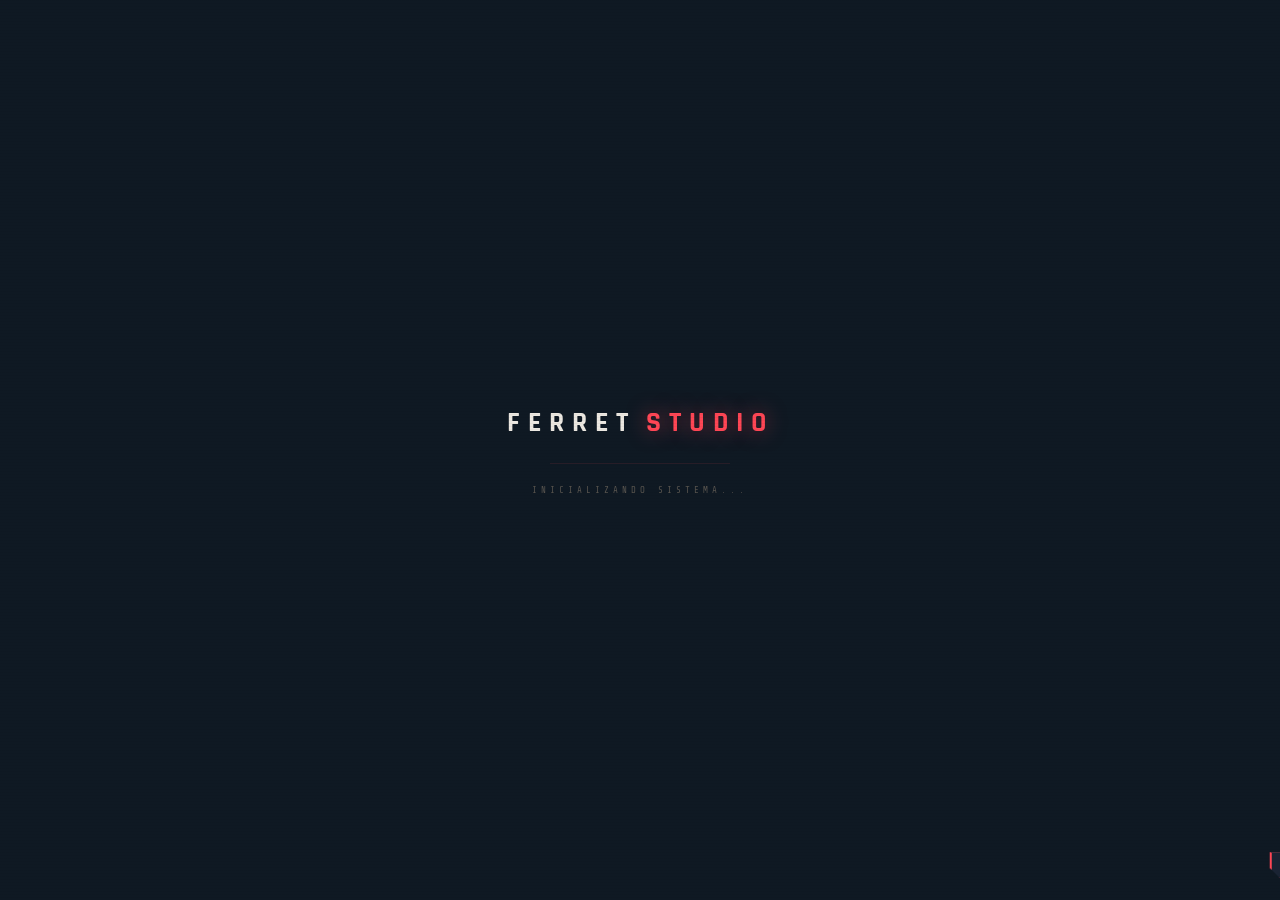
==== commit 76cb7965: "feat: novo layout, sound bg add" ====
--- a/index.html
+++ b/index.html
@@ -1,9 +1,16 @@
 <!DOCTYPE html>
-<html lang="pt-BR">
+<html lang="pt-BR" data-theme="default">
 <head>
 <meta charset="UTF-8">
 <meta name="viewport" content="width=device-width, initial-scale=1.0, maximum-scale=1.0">
 <title>FERRET STUDIO — MISSION CONTROL</title>
+<!-- ── Theme init — runs before render to prevent flash ── -->
+<script>
+  (function(){
+    var t = localStorage.getItem('fs_theme') || 'default';
+    document.documentElement.setAttribute('data-theme', t);
+  })();
+</script>
 <link href="https://fonts.googleapis.com/css2?family=Rajdhani:wght@300;400;500;600;700&family=Share+Tech+Mono&family=Barlow+Condensed:wght@300;400;600;700&display=swap" rel="stylesheet">
 
 <!-- Firebase -->
@@ -22,22 +29,25 @@
 </head>
 <body>
 
+<!-- ══ LOADER ══ -->
 <div id="loader">
-  <div style="font-family:var(--R);font-size:22px;letter-spacing:5px;color:var(--cream)">FERRET <span style="color:var(--red)">STUDIO</span></div>
-  <div class="spin"></div>
-  <div style="font-family:var(--M);font-size:10px;color:var(--dim);letter-spacing:3px;">INICIALIZANDO...</div>
-</div>
-
-<!-- CONFIG -->
+  <div class="loader-logo">
+    <span class="loader-brand">FERRET</span>
+    <span class="loader-accent">STUDIO</span>
+  </div>
+  <div class="loader-bar"><div class="loader-fill"></div></div>
+  <div class="loader-status">INICIALIZANDO SISTEMA...</div>
+</div>
+
+<!-- ══ CONFIG ══ -->
 <div id="config-screen" class="screen hidden">
   <div class="cfg-box">
-    <div class="logo-text">FERRET <span>STUDIO</span></div>
-    <h2>// CONFIGURAÇÃO FIREBASE</h2>
+    <div class="cfg-logo">FERRET <span>STUDIO</span></div>
+    <div class="cfg-sub">// CONFIGURAÇÃO FIREBASE</div>
     <div class="cfg-info">
       1. Acesse <a href="https://console.firebase.google.com" target="_blank">console.firebase.google.com</a><br>
       2. Crie um projeto → Ative <strong>Firestore</strong> + <strong>Authentication (Email/Password)</strong><br>
-      3. Em Configurações do Projeto → Cole as credenciais<br>
-      4. Regras Firestore: <strong>allow read, write: if request.auth != null;</strong>
+      3. Em Configurações do Projeto → Cole as credenciais abaixo
     </div>
     <div class="field-grid">
       <div class="field"><label>API Key</label><input id="c-apiKey" placeholder="AIzaSy..."></div>
@@ -51,111 +61,292 @@
       <div class="field"><label>Messaging Sender ID</label><input id="c-messagingSenderId" placeholder="123456789012"></div>
       <div class="field"><label>App ID</label><input id="c-appId" placeholder="1:123:web:abc123"></div>
     </div>
-    <button class="btn btn-primary" onclick="saveConfig()" style="width:100%;margin-top:10px;justify-content:center;">⚡ INICIALIZAR</button>
-  </div>
-</div>
-
-<!-- AUTH -->
+    <button class="btn btn-primary" onclick="saveConfig()" style="width:100%;margin-top:16px;justify-content:center;">⚡ INICIALIZAR SISTEMA</button>
+  </div>
+</div>
+
+<!-- ══ AUTH — SPLIT PANEL ══ -->
 <div id="auth-screen" class="screen hidden">
-  <div class="auth-box">
-    <div class="auth-logo">
-      <div class="logo-text glitch">FERRET <span>STUDIO</span></div>
-      <div class="sub">// MISSION CONTROL v3.0</div>
-    </div>
-    <div class="auth-tabs">
-      <button class="auth-tab active" onclick="switchTab('login',this)">LOGIN</button>
-      <button class="auth-tab" onclick="switchTab('register',this)">CADASTRO</button>
-    </div>
-    <div class="auth-form active" id="f-login">
-      <div class="form-row field"><label>Email</label><input type="email" id="l-email" placeholder="agent@ferretstudios.com"></div>
-      <div class="form-row field"><label>Senha</label><input type="password" id="l-pass" placeholder="••••••••" onkeydown="if(event.key==='Enter')doLogin()"></div>
-      <div class="err" id="l-err"></div>
-      <button class="btn btn-primary" onclick="doLogin()" style="width:100%;margin-top:10px;justify-content:center;">ACESSAR</button>
-    </div>
-    <div class="auth-form" id="f-register">
-      <div class="field-grid">
-        <div class="field"><label>Nome</label><input type="text" id="r-name" placeholder="Seu nome"></div>
-        <div class="field"><label>Email</label><input type="email" id="r-email" placeholder="email@..."></div>
-      </div>
-      <div class="field-grid">
-        <div class="field"><label>Senha</label><input type="password" id="r-pass" placeholder="••••••••"></div>
-        <div class="field"><label>Cargo</label><input type="text" id="r-cargo" placeholder="Motion Designer"></div>
-      </div>
-      <div class="field-grid one"><div class="field"><label>URL da Foto (opcional)</label><input type="url" id="r-photo" placeholder="https://..."></div></div>
-      <div class="err" id="r-err"></div>
-      <button class="btn btn-primary" onclick="doRegister()" style="width:100%;margin-top:10px;justify-content:center;">CRIAR CONTA</button>
-    </div>
-    <div style="margin-top:16px;text-align:center;">
-      <button class="btn btn-ghost btn-sm" onclick="resetConfig()" style="font-size:10px;opacity:.5;">⚙ Reconfigurar Firebase</button>
-    </div>
-  </div>
-</div>
-
-<!-- MAIN APP -->
+
+  <!-- LEFT: Decorative hero panel -->
+  <div class="auth-hero">
+    <div class="auth-hero-inner">
+      <div class="auth-hero-logo logo-text glitch">FERRET <span>STUDIO</span></div>
+      <div class="auth-hero-tag">// MISSION CONTROL v3.0</div>
+      <div class="auth-hero-desc">Sistema de gestão operacional<br>do estúdio. Missões, equipes,<br>projetos e performance.</div>
+      <div class="auth-hero-grid">
+        <div class="auth-hero-stat">
+          <div class="auth-hero-stat-v">XP</div>
+          <div class="auth-hero-stat-l">SISTEMA DE RANK</div>
+        </div>
+        <div class="auth-hero-stat">
+          <div class="auth-hero-stat-v">RTM</div>
+          <div class="auth-hero-stat-l">REAL-TIME</div>
+        </div>
+        <div class="auth-hero-stat">
+          <div class="auth-hero-stat-v">KBN</div>
+          <div class="auth-hero-stat-l">KANBAN BOARD</div>
+        </div>
+      </div>
+    </div>
+    <!-- Decorative HUD lines -->
+    <div class="auth-hero-hud">
+      <div class="hud-line h1"></div>
+      <div class="hud-line h2"></div>
+      <div class="hud-line v1"></div>
+      <div class="hud-crosshair"></div>
+    </div>
+  </div>
+
+  <!-- RIGHT: Form panel -->
+  <div class="auth-panel">
+    <div class="auth-box">
+      <div class="auth-box-header">
+        <div class="auth-box-title">ACESSO AO SISTEMA</div>
+        <div class="auth-box-sub">FERRET STUDIO — OPS CENTER</div>
+      </div>
+      <div class="auth-tabs">
+        <button class="auth-tab active" onclick="switchTab('login',this)">LOGIN</button>
+        <button class="auth-tab" onclick="switchTab('register',this)">CADASTRO</button>
+      </div>
+      <div class="auth-form active" id="f-login">
+        <div class="form-row field"><label>Email</label><input type="email" id="l-email" placeholder="agent@ferretstudios.com"></div>
+        <div class="form-row field"><label>Senha</label><input type="password" id="l-pass" placeholder="••••••••" onkeydown="if(event.key==='Enter')doLogin()"></div>
+        <div class="err" id="l-err"></div>
+        <button class="btn btn-primary" onclick="doLogin()" style="width:100%;margin-top:14px;justify-content:center;">
+          <svg viewBox="0 0 24 24" width="14" height="14" style="stroke:currentColor;fill:none;stroke-width:2;stroke-linecap:round;stroke-linejoin:round;"><path d="M15 3h4a2 2 0 0 1 2 2v14a2 2 0 0 1-2 2h-4"/><polyline points="10 17 15 12 10 7"/><line x1="15" y1="12" x2="3" y2="12"/></svg>
+          ACESSAR
+        </button>
+      </div>
+      <div class="auth-form" id="f-register">
+        <div class="field-grid">
+          <div class="field"><label>Nome</label><input type="text" id="r-name" placeholder="Seu nome"></div>
+          <div class="field"><label>Email</label><input type="email" id="r-email" placeholder="email@..."></div>
+        </div>
+        <div class="field-grid">
+          <div class="field">
+            <label>Senha</label>
+            <div class="field-pass-wrap">
+              <input type="password" id="r-pass" placeholder="••••••••">
+              <button type="button" class="field-pass-toggle" onclick="togglePassVis('r-pass', this)" tabindex="-1">
+                <svg class="eye-icon" viewBox="0 0 24 24" width="14" height="14" style="stroke:currentColor;fill:none;stroke-width:2;stroke-linecap:round;stroke-linejoin:round;"><path d="M1 12s4-8 11-8 11 8 11 8-4 8-11 8-11-8-11-8z"/><circle cx="12" cy="12" r="3"/></svg>
+                <svg class="eye-off-icon" viewBox="0 0 24 24" width="14" height="14" style="stroke:currentColor;fill:none;stroke-width:2;stroke-linecap:round;stroke-linejoin:round;display:none;"><path d="M17.94 17.94A10.07 10.07 0 0 1 12 20c-7 0-11-8-11-8a18.45 18.45 0 0 1 5.06-5.94M9.9 4.24A9.12 9.12 0 0 1 12 4c7 0 11 8 11 8a18.5 18.5 0 0 1-2.16 3.19m-6.72-1.07a3 3 0 1 1-4.24-4.24"/><line x1="1" y1="1" x2="23" y2="23"/></svg>
+              </button>
+            </div>
+          </div>
+          <div class="field"><label>Cargo</label><input type="text" id="r-cargo" placeholder="Motion Designer"></div>
+        </div>
+        <div class="field-grid one">
+          <div class="field">
+            <label>Confirmar Senha</label>
+            <div class="field-pass-wrap">
+              <input type="password" id="r-pass-confirm" placeholder="••••••••">
+              <button type="button" class="field-pass-toggle" onclick="togglePassVis('r-pass-confirm', this)" tabindex="-1">
+                <svg class="eye-icon" viewBox="0 0 24 24" width="14" height="14" style="stroke:currentColor;fill:none;stroke-width:2;stroke-linecap:round;stroke-linejoin:round;"><path d="M1 12s4-8 11-8 11 8 11 8-4 8-11 8-11-8-11-8z"/><circle cx="12" cy="12" r="3"/></svg>
+                <svg class="eye-off-icon" viewBox="0 0 24 24" width="14" height="14" style="stroke:currentColor;fill:none;stroke-width:2;stroke-linecap:round;stroke-linejoin:round;display:none;"><path d="M17.94 17.94A10.07 10.07 0 0 1 12 20c-7 0-11-8-11-8a18.45 18.45 0 0 1 5.06-5.94M9.9 4.24A9.12 9.12 0 0 1 12 4c7 0 11 8 11 8a18.5 18.5 0 0 1-2.16 3.19m-6.72-1.07a3 3 0 1 1-4.24-4.24"/><line x1="1" y1="1" x2="23" y2="23"/></svg>
+              </button>
+            </div>
+          </div>
+        </div>
+        <div class="field-grid one"><div class="field"><label>URL da Foto (opcional)</label><input type="url" id="r-photo" placeholder="https://..."></div></div>
+        <div class="err" id="r-err"></div>
+        <button class="btn btn-primary" onclick="doRegister()" style="width:100%;margin-top:14px;justify-content:center;">CRIAR CONTA</button>
+      </div>
+      <div class="auth-box-footer">
+        <div class="auth-theme-area">
+          <div class="theme-switcher" id="auth-theme-switcher">
+            <button class="ts-opt active" data-theme-val="default" onclick="setTheme('default')">
+              <span class="ts-dot" style="background:#FF4655;box-shadow:0 0 6px #FF4655"></span>
+              <span>PADRÃO</span>
+            </button>
+            <button class="ts-opt" data-theme-val="cyber" onclick="setTheme('cyber')">
+              <span class="ts-dot" style="background:#00EEFF"></span>
+              <span>CYBER</span>
+            </button>
+          </div>
+        </div>
+      </div>
+    </div>
+  </div>
+</div>
+
+<!-- ══ MAIN APP ══ -->
 <div id="main-app" class="screen hidden">
 
-  <!-- Topbar global -->
+  <!-- HUD Topbar -->
   <div id="topbar">
-    <button id="menu-toggle" onclick="toggleSidebar()">☰</button>
-    <div class="tb-title" style="display:flex;align-items:center;gap:10px;"><img src="https://raw.githubusercontent.com/llucasbruno/ferret/refs/heads/main/ferretstudioslogo.svg" style="height:28px;object-fit:contain;" alt="Ferret Studios"><span class="logo-text" style="font-size:15px;letter-spacing:4px">FERRET <span style="color:var(--red)">STUDIO</span></span></div>
-    <div class="tb-proj-filter" id="topbar-proj-filter">
-      <span style="font-family:var(--M);font-size:10px;color:var(--dim);letter-spacing:2px;">PROJETO:</span>
-      <select id="global-proj-sel" onchange="setGlobalProject(this.value)">
-        <option value="all">TODOS</option>
-      </select>
-    </div>
-  </div>
-
+    <button id="menu-toggle" onclick="toggleSidebar()">
+      <svg viewBox="0 0 24 24" width="18" height="18" style="stroke:currentColor;fill:none;stroke-width:2;stroke-linecap:round;"><line x1="3" y1="6" x2="21" y2="6"/><line x1="3" y1="12" x2="21" y2="12"/><line x1="3" y1="18" x2="21" y2="18"/></svg>
+    </button>
+
+    <!-- Brand (visible when sidebar is collapsed / on mobile) -->
+    <div class="tb-brand">
+      <img src="https://raw.githubusercontent.com/llucasbruno/ferret/refs/heads/main/ferretstudioslogo.svg" class="tb-logo-img" alt="FS">
+      <span class="tb-logo-text logo-text">FERRET <span>STUDIO</span></span>
+    </div>
+
+    <!-- Right side group: sound + live + project filter + theme -->
+    <div class="tb-right">
+
+      <!-- Sound wave button -->
+      <button id="soundToggle" onclick="toggleSound()" title="Tocar música" style="background:transparent;border:1px solid rgba(255,255,255,.12);padding:7px 10px;cursor:pointer;display:flex;align-items:center;border-radius:3px;transition:border-color .2s;" onmouseover="this.style.borderColor='rgba(255,70,85,.4)'" onmouseout="this.style.borderColor='rgba(255,255,255,.12)'">
+        <canvas id="soundWaveCanvas" width="32" height="16" style="display:block;"></canvas>
+      </button>
+
+      <!-- Status indicators -->
+      <div class="tb-indicators">
+        <div class="tb-indicator tb-ind-live">
+          <span class="tb-ind-dot"></span>
+          <span class="tb-ind-label">LIVE</span>
+        </div>
+      </div>
+
+      <!-- Project filter -->
+      <div class="tb-proj-filter" id="topbar-proj-filter">
+        <svg viewBox="0 0 24 24" width="11" height="11" style="stroke:var(--dim2);fill:none;stroke-width:2;stroke-linecap:round;stroke-linejoin:round;flex-shrink:0;"><path d="M22 19a2 2 0 0 1-2 2H4a2 2 0 0 1-2-2V5a2 2 0 0 1 2-2h5l2 3h9a2 2 0 0 1 2 2z"/></svg>
+        <span class="tb-filter-label">PROJETO</span>
+        <select id="global-proj-sel" onchange="setGlobalProject(this.value)">
+          <option value="all">TODOS</option>
+        </select>
+      </div>
+
+      <!-- Theme switcher -->
+      <div class="theme-switcher tb-theme-switcher" id="topbar-theme-switcher">
+        <button class="ts-opt active" data-theme-val="default" onclick="setTheme('default')" title="Tema Padrão">
+          <span class="ts-dot" style="background:#FF4655;box-shadow:0 0 6px #FF4655"></span>
+          <span>PADRÃO</span>
+        </button>
+        <button class="ts-opt" data-theme-val="cyber" onclick="setTheme('cyber')" title="Cyber Dark">
+          <span class="ts-dot" style="background:#00EEFF"></span>
+          <span>CYBER</span>
+        </button>
+      </div>
+
+    </div>
+  </div>
+
+  <!-- App body -->
   <div class="app-body">
     <div id="sidebar-overlay" onclick="closeSidebar()"></div>
 
+    <!-- ── SIDEBAR ICON RAIL ── -->
     <nav id="sidebar">
+
+      <!-- Logo area -->
       <div class="sb-header">
-        <div class="sb-logo logo-text" style="font-size:15px;letter-spacing:4px">FERRET <span style="color:var(--red)">STUDIO</span></div>
-        <div class="sb-tag">// MISSION CONTROL</div>
-      </div>
+        <div class="sb-logo-icon">
+          <img src="https://raw.githubusercontent.com/llucasbruno/ferret/refs/heads/main/ferretstudioslogo.svg" alt="FS" style="height:22px;width:22px;object-fit:contain;flex-shrink:0;">
+        </div>
+        <div class="sb-logo-full">
+          <div class="sb-logo logo-text">FERRET <span>STUDIO</span></div>
+          <div class="sb-tag">// MISSION CONTROL</div>
+        </div>
+      </div>
+
+      <!-- User panel -->
       <div class="sb-user">
         <div class="sb-user-inner">
-          <div class="avatar" id="sb-av" style="width:38px;height:38px;font-size:16px;"></div>
-          <div style="flex:1;min-width:0;">
+          <div class="avatar" id="sb-av" style="width:36px;height:36px;font-size:15px;flex-shrink:0;"></div>
+          <div class="sb-user-info">
             <div class="sb-name" id="sb-name">—</div>
             <div class="sb-rank" id="sb-rank">—</div>
             <div class="xp-mini"><div class="xp-fill" id="sb-xp" style="width:0%"></div></div>
           </div>
         </div>
       </div>
+
+      <!-- Navigation -->
       <div class="sb-nav">
-        <div class="nav-section">VISÃO GERAL</div>
-        <div class="nav-item active" onclick="go('dashboard')"><span class="nav-icon"><svg viewBox="0 0 24 24"><rect x="3" y="3" width="7" height="7" rx="1"/><rect x="14" y="3" width="7" height="7" rx="1"/><rect x="3" y="14" width="7" height="7" rx="1"/><rect x="14" y="14" width="7" height="7" rx="1"/></svg></span><span>Dashboard</span></div>
-        <div class="nav-item" onclick="go('projects')"><span class="nav-icon"><svg viewBox="0 0 24 24"><path d="M22 19a2 2 0 0 1-2 2H4a2 2 0 0 1-2-2V5a2 2 0 0 1 2-2h5l2 3h9a2 2 0 0 1 2 2z"/></svg></span><span>Projetos</span></div>
-        <div class="nav-item" onclick="go('kanban')"><span class="nav-icon"><svg viewBox="0 0 24 24"><rect x="3" y="3" width="5" height="18" rx="1"/><rect x="10" y="3" width="5" height="11" rx="1"/><rect x="17" y="3" width="5" height="15" rx="1"/></svg></span><span>Kanban</span></div>
-        <div class="nav-section">TASKS</div>
-        <div class="nav-item" onclick="go('my-tasks')"><span class="nav-icon"><svg viewBox="0 0 24 24"><path d="M9 11l3 3L22 4"/><path d="M21 12v7a2 2 0 0 1-2 2H5a2 2 0 0 1-2-2V5a2 2 0 0 1 2-2h11"/></svg></span><span>Minhas Tasks</span></div>
-        <div class="nav-item" onclick="go('all-tasks')"><span class="nav-icon"><svg viewBox="0 0 24 24"><line x1="8" y1="6" x2="21" y2="6"/><line x1="8" y1="12" x2="21" y2="12"/><line x1="8" y1="18" x2="21" y2="18"/><line x1="3" y1="6" x2="3.01" y2="6"/><line x1="3" y1="12" x2="3.01" y2="12"/><line x1="3" y1="18" x2="3.01" y2="18"/></svg></span><span>Todas as Tasks</span></div>
-        <div class="nav-item" onclick="go('history')"><span class="nav-icon"><svg viewBox="0 0 24 24"><circle cx="12" cy="8" r="6"/><path d="M15.477 12.89L17 22l-5-3-5 3 1.523-9.11"/></svg></span><span>Histórico</span></div>
-        <div class="nav-item" onclick="go('actions')"><span class="nav-icon"><svg viewBox="0 0 24 24"><path d="M9 11l3 3 8-8"/><path d="M21 12v7a2 2 0 0 1-2 2H5a2 2 0 0 1-2-2V5a2 2 0 0 1 2-2h11"/></svg></span><span>Actions</span></div>
-        <div class="nav-section">GESTÃO</div>
-        <div class="nav-item mgr-only hidden" onclick="go('approvals')"><span class="nav-icon"><svg viewBox="0 0 24 24"><path d="M22 11.08V12a10 10 0 1 1-5.93-9.14"/><polyline points="22 4 12 14.01 9 11.01"/></svg></span><span>Aprovações</span><span class="nav-badge hidden" id="appr-badge">0</span></div>
-        <div class="nav-item mgr-only hidden" onclick="go('members')"><span class="nav-icon"><svg viewBox="0 0 24 24"><path d="M17 21v-2a4 4 0 0 0-4-4H5a4 4 0 0 0-4 4v2"/><circle cx="9" cy="7" r="4"/><path d="M23 21v-2a4 4 0 0 0-3-3.87"/><path d="M16 3.13a4 4 0 0 1 0 7.75"/></svg></span><span>Membros</span></div>
-        <div class="nav-item" onclick="go('notifications')"><span class="nav-icon"><svg viewBox="0 0 24 24"><path d="M18 8A6 6 0 0 0 6 8c0 7-3 9-3 9h18s-3-2-3-9"/><path d="M13.73 21a2 2 0 0 1-3.46 0"/></svg></span><span>Notificações</span><span class="nav-badge hidden" id="notif-badge">0</span></div>
-        <div class="nav-section">PESSOAL</div>
-        <div class="nav-item" onclick="go('profile')"><span class="nav-icon"><svg viewBox="0 0 24 24"><path d="M20 21v-2a4 4 0 0 0-4-4H8a4 4 0 0 0-4 4v2"/><circle cx="12" cy="7" r="4"/></svg></span><span>Meu Perfil</span></div>
-        <div class="nav-item mgr-only" onclick="go('activity')"><span class="nav-icon"><svg viewBox="0 0 24 24"><polyline points="22 12 18 12 15 21 9 3 6 12 2 12"/></svg></span><span>Log</span></div>
-        <div class="nav-item" onclick="go('patchnotes')"><span class="nav-icon"><svg viewBox="0 0 24 24"><path d="M14 2H6a2 2 0 0 0-2 2v16a2 2 0 0 0 2 2h12a2 2 0 0 0 2-2V8z"/><polyline points="14 2 14 8 20 8"/><line x1="16" y1="13" x2="8" y2="13"/><line x1="16" y1="17" x2="8" y2="17"/></svg></span><span>Atualizações</span></div>
-        <div class="nav-item" onclick="go('studiodna')"><span class="nav-icon"><svg viewBox="0 0 24 24"><path d="M12 2L2 7l10 5 10-5-10-5z"/><path d="M2 17l10 5 10-5"/><path d="M2 12l10 5 10-5"/></svg></span><span>Studio DNA</span></div>
-        <div class="nav-item member-only" onclick="openFeedback()"><span class="nav-icon"><svg viewBox="0 0 24 24"><path d="M21 15a2 2 0 0 1-2 2H7l-4 4V5a2 2 0 0 1 2-2h14a2 2 0 0 1 2 2z"/></svg></span><span>Feedback</span></div>
-      </div>
+        <div class="nav-section"><span class="nav-section-text">VISÃO GERAL</span></div>
+        <div class="nav-item active" onclick="go('dashboard')" title="Dashboard">
+          <span class="nav-icon"><svg viewBox="0 0 24 24"><rect x="3" y="3" width="7" height="7" rx="1"/><rect x="14" y="3" width="7" height="7" rx="1"/><rect x="3" y="14" width="7" height="7" rx="1"/><rect x="14" y="14" width="7" height="7" rx="1"/></svg></span>
+          <span class="nav-label">Dashboard</span>
+        </div>
+        <div class="nav-item" onclick="go('projects')" title="Projetos">
+          <span class="nav-icon"><svg viewBox="0 0 24 24"><path d="M22 19a2 2 0 0 1-2 2H4a2 2 0 0 1-2-2V5a2 2 0 0 1 2-2h5l2 3h9a2 2 0 0 1 2 2z"/></svg></span>
+          <span class="nav-label">Projetos</span>
+        </div>
+        <div class="nav-item" onclick="go('kanban')" title="Kanban">
+          <span class="nav-icon"><svg viewBox="0 0 24 24"><rect x="3" y="3" width="5" height="18" rx="1"/><rect x="10" y="3" width="5" height="11" rx="1"/><rect x="17" y="3" width="5" height="15" rx="1"/></svg></span>
+          <span class="nav-label">Kanban</span>
+        </div>
+
+        <div class="nav-section"><span class="nav-section-text">TASKS</span></div>
+        <div class="nav-item" onclick="go('my-tasks')" title="Minhas Tasks">
+          <span class="nav-icon"><svg viewBox="0 0 24 24"><path d="M9 11l3 3L22 4"/><path d="M21 12v7a2 2 0 0 1-2 2H5a2 2 0 0 1-2-2V5a2 2 0 0 1 2-2h11"/></svg></span>
+          <span class="nav-label">Minhas Tasks</span>
+        </div>
+        <div class="nav-item" onclick="go('all-tasks')" title="Todas as Tasks">
+          <span class="nav-icon"><svg viewBox="0 0 24 24"><line x1="8" y1="6" x2="21" y2="6"/><line x1="8" y1="12" x2="21" y2="12"/><line x1="8" y1="18" x2="21" y2="18"/><line x1="3" y1="6" x2="3.01" y2="6"/><line x1="3" y1="12" x2="3.01" y2="12"/><line x1="3" y1="18" x2="3.01" y2="18"/></svg></span>
+          <span class="nav-label">Todas as Tasks</span>
+        </div>
+        <div class="nav-item" onclick="go('history')" title="Histórico">
+          <span class="nav-icon"><svg viewBox="0 0 24 24"><circle cx="12" cy="8" r="6"/><path d="M15.477 12.89L17 22l-5-3-5 3 1.523-9.11"/></svg></span>
+          <span class="nav-label">Histórico</span>
+        </div>
+        <div class="nav-item" onclick="go('actions')" title="Action Plans">
+          <span class="nav-icon"><svg viewBox="0 0 24 24"><path d="M9 11l3 3 8-8"/><path d="M21 12v7a2 2 0 0 1-2 2H5a2 2 0 0 1-2-2V5a2 2 0 0 1 2-2h11"/></svg></span>
+          <span class="nav-label">Actions</span>
+        </div>
+
+        <div class="nav-section"><span class="nav-section-text">GESTÃO</span></div>
+        <div class="nav-item mgr-only hidden" onclick="go('approvals')" title="Aprovações">
+          <span class="nav-icon"><svg viewBox="0 0 24 24"><path d="M22 11.08V12a10 10 0 1 1-5.93-9.14"/><polyline points="22 4 12 14.01 9 11.01"/></svg></span>
+          <span class="nav-label">Aprovações</span>
+          <span class="nav-badge hidden" id="appr-badge">0</span>
+        </div>
+        <div class="nav-item mgr-only hidden" onclick="go('members')" title="Membros">
+          <span class="nav-icon"><svg viewBox="0 0 24 24"><path d="M17 21v-2a4 4 0 0 0-4-4H5a4 4 0 0 0-4 4v2"/><circle cx="9" cy="7" r="4"/><path d="M23 21v-2a4 4 0 0 0-3-3.87"/><path d="M16 3.13a4 4 0 0 1 0 7.75"/></svg></span>
+          <span class="nav-label">Membros</span>
+        </div>
+        <div class="nav-item" onclick="go('notifications')" title="Notificações">
+          <span class="nav-icon"><svg viewBox="0 0 24 24"><path d="M18 8A6 6 0 0 0 6 8c0 7-3 9-3 9h18s-3-2-3-9"/><path d="M13.73 21a2 2 0 0 1-3.46 0"/></svg></span>
+          <span class="nav-label">Notificações</span>
+          <span class="nav-badge hidden" id="notif-badge">0</span>
+        </div>
+
+        <div class="nav-section"><span class="nav-section-text">PESSOAL</span></div>
+        <div class="nav-item" onclick="go('profile')" title="Meu Perfil">
+          <span class="nav-icon"><svg viewBox="0 0 24 24"><path d="M20 21v-2a4 4 0 0 0-4-4H8a4 4 0 0 0-4 4v2"/><circle cx="12" cy="7" r="4"/></svg></span>
+          <span class="nav-label">Meu Perfil</span>
+        </div>
+        <div class="nav-item mgr-only" onclick="go('activity')" title="Log">
+          <span class="nav-icon"><svg viewBox="0 0 24 24"><polyline points="22 12 18 12 15 21 9 3 6 12 2 12"/></svg></span>
+          <span class="nav-label">Log</span>
+        </div>
+        <div class="nav-item" onclick="go('studiodna')" title="Studio DNA">
+          <span class="nav-icon"><svg viewBox="0 0 24 24"><path d="M12 2L2 7l10 5 10-5-10-5z"/><path d="M2 17l10 5 10-5"/><path d="M2 12l10 5 10-5"/></svg></span>
+          <span class="nav-label">Studio DNA</span>
+        </div>
+        <div class="nav-item" onclick="go('patchnotes')" title="Atualizações">
+          <span class="nav-icon"><svg viewBox="0 0 24 24"><path d="M14 2H6a2 2 0 0 0-2 2v16a2 2 0 0 0 2 2h12a2 2 0 0 0 2-2V8z"/><polyline points="14 2 14 8 20 8"/><line x1="16" y1="13" x2="8" y2="13"/><line x1="16" y1="17" x2="8" y2="17"/></svg></span>
+          <span class="nav-label">Atualizações</span>
+        </div>
+        <div class="nav-item member-only" onclick="openFeedback()" title="Feedback">
+          <span class="nav-icon"><svg viewBox="0 0 24 24"><path d="M21 15a2 2 0 0 1-2 2H7l-4 4V5a2 2 0 0 1 2-2h14a2 2 0 0 1 2 2z"/></svg></span>
+          <span class="nav-label">Feedback</span>
+        </div>
+      </div>
+
+      <!-- Footer -->
       <div class="sb-footer">
-        <button class="btn btn-ghost btn-sm" onclick="doLogout()" style="width:100%;justify-content:center;">SAIR</button>
+        <button class="btn-logout" onclick="doLogout()" title="Sair">
+          <svg viewBox="0 0 24 24" width="16" height="16" style="stroke:currentColor;fill:none;stroke-width:2;stroke-linecap:round;stroke-linejoin:round;flex-shrink:0;"><path d="M9 21H5a2 2 0 0 1-2-2V5a2 2 0 0 1 2-2h4"/><polyline points="16 17 21 12 16 7"/><line x1="21" y1="12" x2="9" y2="12"/></svg>
+          <span class="nav-label">Sair</span>
+        </button>
       </div>
     </nav>
 
+    <!-- ── MAIN CONTENT ── -->
     <main id="content">
 
       <!-- DASHBOARD -->
       <div class="view active" id="view-dashboard">
         <div class="page-head">
-          <div><div class="page-title">DASH<span>BOARD</span></div><div class="page-sub">// VISÃO GERAL DO ESTÚDIO</div></div>
+          <div>
+            <div class="page-title">DASH<span>BOARD</span></div>
+            <div class="page-sub">// VISÃO GERAL DO ESTÚDIO</div>
+          </div>
         </div>
         <div class="metrics-bar" id="dash-metrics"></div>
         <div class="sec">PROJETOS ATIVOS</div>
@@ -174,7 +365,7 @@
         </div>
         <div class="ftabs" id="proj-tabs" style="margin-bottom:16px;">
           <button class="ftab active" onclick="projFilter('active',this)">ATIVOS</button>
-          <button class="ftab" onclick="projFilter('deletion',this)">EXCLUSÃO PENDENTE&nbsp;<span id="del-req-count" class="hidden" style="background:var(--red);color:#fff;font-family:var(--M);font-size:9px;padding:1px 6px;border-radius:10px;">0</span></button>
+          <button class="ftab" onclick="projFilter('deletion',this)">EXCLUSÃO PENDENTE&nbsp;<span id="del-req-count" class="hidden" style="background:var(--red);color:#060811;font-family:var(--M);font-size:9px;padding:1px 6px;border-radius:0;">0</span></button>
           <button class="ftab" onclick="projFilter('archived',this)">ARQUIVADOS</button>
         </div>
         <div id="projects-list"></div>
@@ -182,12 +373,9 @@
 
       <!-- PROJETO DETALHE -->
       <div class="view" id="view-project-detail">
-        <!-- Header dinâmico do projeto (preenchido pelo JS) -->
         <div id="pd-header"></div>
-        <!-- Mini Kanban -->
         <div class="sec">KANBAN DO PROJETO</div>
-        <div id="pd-kanban" style="display:flex;gap:10px;overflow-x:auto;padding-bottom:10px;margin-bottom:24px;"></div>
-        <!-- Lista de tasks -->
+        <div id="pd-kanban" class="kanban-board" style="margin-bottom:24px;"></div>
         <div style="display:flex;align-items:center;justify-content:space-between;margin-bottom:12px;">
           <div class="sec" style="margin:0;">TODAS AS TASKS</div>
           <button class="btn btn-primary btn-sm" onclick="openCreateForProject()">+ NOVA TASK</button>
@@ -203,6 +391,7 @@
             <div class="page-sub">// FLUXO DE TRABALHO</div>
           </div>
           <div style="display:flex;gap:8px;flex-wrap:wrap;align-items:center;">
+            <div id="kanban-view-tabs" style="display:flex;gap:6px;"></div>
             <div class="kanban-proj-sel" id="kanban-proj-sel"></div>
             <button class="btn btn-primary btn-sm" onclick="openCreate()">+ NOVA TASK</button>
           </div>
@@ -223,6 +412,7 @@
           <button class="ftab" onclick="myFilter('done',this)">CONCLUÍDAS</button>
           <button class="ftab" onclick="myFilter('pending_approval',this)">AGUARDANDO</button>
           <button class="ftab" onclick="myFilter('rejected',this)">REJEITADAS</button>
+          <button class="ftab" onclick="myFilter('finalized',this)">FINALIZADAS</button>
         </div>
         <div id="my-tag-bar"></div>
         <div class="tasks" id="my-list"></div>
@@ -291,21 +481,23 @@
       <!-- ACTIVITY -->
       <div class="view" id="view-activity">
         <div class="page-head"><div><div class="page-title">LOG DE <span>ATIVIDADES</span></div><div class="page-sub">// HISTÓRICO DO ESTÚDIO</div></div></div>
-        <div style="display:flex;gap:8px;flex-wrap:wrap;margin-bottom:16px;">
-          <select id="act-filter-member" onchange="renderActivity()" class="field" style="max-width:180px;margin:0;">
-            <option value="all">👤 Todos os membros</option>
-          </select>
-          <select id="act-filter-type" onchange="renderActivity()" class="field" style="max-width:200px;margin:0;">
-            <option value="all">🗂 Todos os tipos</option>
-            <option value="task">📋 Tasks</option>
-            <option value="project">📁 Projetos</option>
-            <option value="xp">✨ XP & Ranks</option>
-            <option value="member">👤 Membros</option>
-            <option value="acesso" class="mgr-only">🔑 Acessos</option>
-            <option value="system">⚙ Sistema</option>
-          </select>
-        </div>
-        <!-- Seção de acessos — só ADM vê -->
+        <div style="display:flex;gap:8px;flex-wrap:wrap;margin-bottom:20px;align-items:center;">
+          <div class="field" style="margin:0;min-width:180px;">
+            <select id="act-filter-member" onchange="renderActivity()" style="width:100%;background:var(--bg2);border:1px solid rgba(0,240,255,.12);color:var(--cream);font-family:var(--M);font-size:11px;padding:8px 14px;outline:none;cursor:pointer;appearance:none;">
+              <option value="all">TODOS OS MEMBROS</option>
+            </select>
+          </div>
+          <div class="field" style="margin:0;min-width:200px;">
+            <select id="act-filter-type" onchange="renderActivity()" style="width:100%;background:var(--bg2);border:1px solid rgba(0,240,255,.12);color:var(--cream);font-family:var(--M);font-size:11px;padding:8px 14px;outline:none;cursor:pointer;appearance:none;">
+              <option value="all">TODOS OS TIPOS</option>
+              <option value="task">TASKS</option>
+              <option value="project">PROJETOS</option>
+              <option value="xp">XP & RANKS</option>
+              <option value="member">MEMBROS</option>
+              <option value="system">SISTEMA</option>
+            </select>
+          </div>
+        </div>
         <div id="act-acesso-section" class="mgr-only hidden" style="margin-bottom:20px;">
           <div class="sec">🔑 ACESSOS RECENTES</div>
           <div id="act-acesso-list"></div>
@@ -323,7 +515,6 @@
         </div>
         <div id="notif-list"></div>
       </div>
-
 
       <!-- STUDIO DNA -->
       <div class="view" id="view-studiodna">
@@ -332,6 +523,7 @@
             <div class="page-title">STUDIO <span>DNA</span></div>
             <div class="page-sub">// IDENTIDADE, POSICIONAMENTO E ESTRATÉGIA</div>
           </div>
+          <button class="btn btn-primary mgr-only hidden" onclick="openCreateDNA()">+ NOVO DOCUMENTO</button>
         </div>
         <div class="proj-grid" id="dna-grid"></div>
       </div>
@@ -349,12 +541,14 @@
   </div>
 </div>
 
+<!-- ══════════════════════════════ MODALS ══════════════════════════════ -->
+
 <!-- MODAL: NOVA TASK -->
 <div class="overlay hidden" id="m-create">
   <div class="modal" style="max-width:700px">
     <div class="modal-head">
       <div class="modal-title">NOVA <span style="color:var(--red)">TASK</span></div>
-      <button class="modal-close" onclick="closeModal('m-create')">✕</button>
+      <button class="modal-close" onclick="closeModal('m-create')"><svg viewBox="0 0 24 24" width="14" height="14" style="stroke:currentColor;fill:none;stroke-width:2.5;stroke-linecap:round;"><line x1="18" y1="6" x2="6" y2="18"/><line x1="6" y1="6" x2="18" y2="18"/></svg></button>
     </div>
     <div class="field-grid">
       <div class="field"><label>Título *</label><input type="text" id="t-title" placeholder="Ex: Criar identidade visual"></div>
@@ -390,44 +584,63 @@
   <div class="modal">
     <div class="modal-head">
       <div class="modal-title" id="md-title">—</div>
-      <button class="modal-close" onclick="closeModal('m-task')">✕</button>
-    </div>
-    <div id="md-proj-info" style="margin-bottom:12px;font-family:var(--M);font-size:10px;color:var(--dim);display:flex;align-items:center;gap:6px;"></div>
-    <div style="display:flex;gap:5px;flex-wrap:wrap;margin-bottom:14px;" id="md-badges"></div>
-    <div class="task-detail-p"><div class="detail-lbl">// PROBLEMA</div><div class="detail-txt" id="md-problem">—</div></div>
-    <div class="task-detail-r"><div class="detail-lbl">// RESOLUÇÃO</div><div class="detail-txt" id="md-resolution">—</div></div>
-    <div id="md-rejection" class="hidden" style="background:rgba(255,70,85,.08);border-left:3px solid var(--red);padding:10px 14px;margin-bottom:8px;">
-      <div class="detail-lbl" style="color:var(--red)">// MOTIVO DA REJEIÇÃO</div>
-      <div class="detail-txt" id="md-rejection-txt">—</div>
-    </div>
-    <div style="display:flex;gap:14px;margin:12px 0;font-family:var(--M);font-size:11px;color:var(--dim);flex-wrap:wrap;">
-      <span>📅 <strong id="md-deadline" style="color:var(--cream)">—</strong></span>
-      <span>👤 <strong id="md-assignee" style="color:var(--cream)">—</strong></span>
-      <span>✨ <strong id="md-xp" style="color:var(--gold)">—</strong></span>
+      <button class="modal-close" onclick="closeModal('m-task')"><svg viewBox="0 0 24 24" width="14" height="14" style="stroke:currentColor;fill:none;stroke-width:2.5;stroke-linecap:round;"><line x1="18" y1="6" x2="6" y2="18"/><line x1="6" y1="6" x2="18" y2="18"/></svg></button>
+    </div>
+    <div id="md-proj-info" style="margin-bottom:12px;font-family:var(--M);font-size:10px;color:var(--dim2);display:flex;align-items:center;gap:6px;"></div>
+    <div style="display:flex;gap:5px;flex-wrap:wrap;margin-bottom:12px;" id="md-badges"></div>
+    <div id="md-status-flow" style="display:flex;align-items:center;gap:4px;flex-wrap:wrap;margin-bottom:14px;padding:10px 12px;background:var(--bg3);border-radius:4px;"></div>
+    <div class="td-section" id="tds-problem">
+      <button class="td-section-head" onclick="toggleTDSection('tds-problem')">
+        <span class="td-section-label">PROBLEMA</span>
+        <svg class="td-chevron" viewBox="0 0 24 24" width="14" height="14" style="stroke:currentColor;fill:none;stroke-width:2;stroke-linecap:round;stroke-linejoin:round;transition:transform .2s;"><polyline points="6 9 12 15 18 9"/></svg>
+      </button>
+      <div class="td-section-body">
+        <div class="detail-txt" id="md-problem">—</div>
+      </div>
+    </div>
+    <div class="td-section" id="tds-resolution">
+      <button class="td-section-head" onclick="toggleTDSection('tds-resolution')">
+        <span class="td-section-label">RESOLUÇÃO</span>
+        <svg class="td-chevron" viewBox="0 0 24 24" width="14" height="14" style="stroke:currentColor;fill:none;stroke-width:2;stroke-linecap:round;stroke-linejoin:round;transition:transform .2s;"><polyline points="6 9 12 15 18 9"/></svg>
+      </button>
+      <div class="td-section-body">
+        <div class="detail-txt" id="md-resolution">—</div>
+      </div>
+    </div>
+    <div id="md-rejection" class="hidden td-section" style="border-color:rgba(255,59,92,.3);">
+      <button class="td-section-head" onclick="toggleTDSection('md-rejection')" style="color:var(--danger);">
+        <span class="td-section-label" style="color:var(--danger);">MOTIVO DA REJEIÇÃO</span>
+        <svg class="td-chevron" viewBox="0 0 24 24" width="14" height="14" style="stroke:var(--danger);fill:none;stroke-width:2;stroke-linecap:round;stroke-linejoin:round;transition:transform .2s;"><polyline points="6 9 12 15 18 9"/></svg>
+      </button>
+      <div class="td-section-body">
+        <div class="detail-txt" id="md-rejection-txt">—</div>
+      </div>
+    </div>
+    <div style="display:flex;gap:14px;margin:12px 0;font-family:var(--M);font-size:11px;color:var(--dim2);flex-wrap:wrap;">
+      <span><svg viewBox="0 0 24 24" width="11" height="11" style="stroke:var(--dim2);fill:none;stroke-width:2;stroke-linecap:round;stroke-linejoin:round;margin-right:3px;vertical-align:middle;"><rect x="3" y="4" width="18" height="18" rx="2" ry="2"/><line x1="16" y1="2" x2="16" y2="6"/><line x1="8" y1="2" x2="8" y2="6"/><line x1="3" y1="10" x2="21" y2="10"/></svg> <strong id="md-deadline" style="color:var(--cream)">—</strong></span>
+      <span><svg viewBox="0 0 24 24" width="11" height="11" style="stroke:var(--dim2);fill:none;stroke-width:2;stroke-linecap:round;stroke-linejoin:round;margin-right:3px;vertical-align:middle;"><path d="M20 21v-2a4 4 0 0 0-4-4H8a4 4 0 0 0-4 4v2"/><circle cx="12" cy="7" r="4"/></svg> <strong id="md-assignee" style="color:var(--cream)">—</strong></span>
+      <span><svg viewBox="0 0 24 24" width="11" height="11" style="stroke:var(--gold);fill:none;stroke-width:2;stroke-linecap:round;stroke-linejoin:round;margin-right:3px;vertical-align:middle;"><polygon points="12 2 15.09 8.26 22 9.27 17 14.14 18.18 21.02 12 17.77 5.82 21.02 7 14.14 2 9.27 8.91 8.26 12 2"/></svg> <strong id="md-xp" style="color:var(--gold)">—</strong></span>
     </div>
     <div id="md-acts" style="display:flex;gap:7px;margin-bottom:14px;flex-wrap:wrap;"></div>
-    <!-- SUBTASKS -->
     <div style="margin-bottom:16px;">
       <div style="display:flex;align-items:center;justify-content:space-between;margin-bottom:8px;">
         <div class="sec" style="font-size:10px;margin:0;">SUBTASKS <span id="md-sub-pct" style="color:var(--cyan);margin-left:6px;"></span></div>
         <button class="btn btn-ghost btn-sm" onclick="openAddSubtask()" id="btn-add-subtask" style="font-size:10px;">+ ADICIONAR</button>
       </div>
-      <div id="md-sub-progress" style="height:4px;background:var(--bg3);border-radius:2px;margin-bottom:10px;overflow:hidden;display:none;">
-        <div id="md-sub-bar" style="height:100%;background:var(--cyan);border-radius:2px;transition:width .3s;width:0%"></div>
+      <div id="md-sub-progress" style="height:3px;background:rgba(0,240,255,.08);margin-bottom:10px;overflow:hidden;display:none;">
+        <div id="md-sub-bar" style="height:100%;background:var(--cyan);transition:width .3s;width:0%"></div>
       </div>
       <div id="md-subtasks"></div>
-      <!-- form inline -->
-      <div id="subtask-form" class="hidden" style="background:var(--bg3);border-radius:4px;padding:12px;margin-top:8px;">
+      <div id="subtask-form" class="hidden" style="background:var(--bg3);padding:12px;margin-top:8px;border:1px solid var(--input-border);clip-path:var(--clip-sm);">
         <div style="display:flex;gap:8px;margin-bottom:8px;">
-          <input type="text" id="st-title" placeholder="Ex: Storyboard" style="flex:1;" onkeydown="if(event.key==='Enter')saveSubtask()">
+          <input type="text" id="st-title" placeholder="Ex: Storyboard" style="flex:1;background:var(--input-bg);border:1px solid var(--input-border);color:var(--cream);font-family:var(--M);font-size:12px;padding:8px 12px;outline:none;clip-path:var(--clip-sm);transition:border-color .18s;" onfocus="this.style.borderColor='rgba(var(--accent-rgb),.5)'" onblur="this.style.borderColor=''" onkeydown="if(event.key==='Enter')saveSubtask()">
         </div>
         <div style="display:flex;align-items:center;gap:6px;margin-bottom:10px;flex-wrap:wrap;">
-          <span style="font-family:var(--M);font-size:9px;color:var(--dim);letter-spacing:1px;">PESO:</span>
+          <span style="font-family:var(--M);font-size:9px;color:var(--dim2);letter-spacing:1px;">PESO:</span>
           <button class="st-w-btn" onclick="selectWeight(this,25)">25%</button>
           <button class="st-w-btn" onclick="selectWeight(this,50)">50%</button>
           <button class="st-w-btn active" onclick="selectWeight(this,75)">75%</button>
           <button class="st-w-btn" onclick="selectWeight(this,100)">100%</button>
-          <span style="font-family:var(--M);font-size:9px;color:var(--dim);margin-left:4px;">→ os pesos são normalizados automaticamente</span>
         </div>
         <div style="display:flex;gap:6px;">
           <button class="btn btn-primary btn-sm" onclick="saveSubtask()">SALVAR</button>
@@ -441,7 +654,7 @@
       <div class="cmt-row">
         <div class="cmt-input-wrap">
           <div id="mdd-task" class="mention-dropdown hidden"></div>
-          <input type="text" id="cmt-in" placeholder="Comentário... @nome para mencionar" style="width:100%;background:rgba(255,255,255,.04);border:1px solid rgba(255,255,255,.1);color:var(--cream);font-family:var(--M);font-size:13px;padding:10px 14px;outline:none;transition:border-color .2s;clip-path:var(--clip-sm)"
+          <input type="text" id="cmt-in" placeholder="Comentário... @nome para mencionar" style="width:100%;background:rgba(0,240,255,.03);border:1px solid rgba(0,240,255,.12);color:var(--cream);font-family:var(--M);font-size:13px;padding:10px 14px;outline:none;transition:border-color .2s;"
             oninput="mentionInput(this,'mdd-task')"
             onkeydown="mentionKey(event,this,'mdd-task')">
         </div>
@@ -456,7 +669,7 @@
   <div class="modal" style="max-width:700px">
     <div class="modal-head">
       <div class="modal-title">EDITAR <span style="color:var(--red)">TASK</span></div>
-      <button class="modal-close" onclick="closeModal('m-edit-task')">✕</button>
+      <button class="modal-close" onclick="closeModal('m-edit-task')"><svg viewBox="0 0 24 24" width="14" height="14" style="stroke:currentColor;fill:none;stroke-width:2.5;stroke-linecap:round;"><line x1="18" y1="6" x2="6" y2="18"/><line x1="6" y1="6" x2="18" y2="18"/></svg></button>
     </div>
     <div class="field-grid">
       <div class="field"><label>Título *</label><input type="text" id="et-title" placeholder="Ex: Criar identidade visual"></div>
@@ -492,10 +705,10 @@
   <div class="modal" style="max-width:400px">
     <div class="modal-head">
       <div class="modal-title">REJEITAR <span style="color:var(--red)">TASK</span></div>
-      <button class="modal-close" onclick="closeModal('m-reject')">✕</button>
+      <button class="modal-close" onclick="closeModal('m-reject')"><svg viewBox="0 0 24 24" width="14" height="14" style="stroke:currentColor;fill:none;stroke-width:2.5;stroke-linecap:round;"><line x1="18" y1="6" x2="6" y2="18"/><line x1="6" y1="6" x2="18" y2="18"/></svg></button>
     </div>
     <div class="field-grid one"><div class="field"><label>Motivo da Rejeição</label><textarea id="rej-reason" rows="4" placeholder="Explique o motivo..."></textarea></div></div>
-    <div style="display:flex;gap:8px;margin-top:12px;justify-content:flex-end;flex-wrap:wrap">
+    <div style="display:flex;gap:8px;margin-top:12px;justify-content:flex-end;">
       <button class="btn btn-ghost" onclick="closeModal('m-reject')">CANCELAR</button>
       <button class="btn btn-danger" onclick="doReject()">REJEITAR</button>
     </div>
@@ -507,23 +720,15 @@
   <div class="modal" style="max-width:400px">
     <div class="modal-head">
       <div class="modal-title">EDITAR <span style="color:var(--gold)">XP</span></div>
-      <button class="modal-close" onclick="closeModal('m-edit-xp')">✕</button>
+      <button class="modal-close" onclick="closeModal('m-edit-xp')"><svg viewBox="0 0 24 24" width="14" height="14" style="stroke:currentColor;fill:none;stroke-width:2.5;stroke-linecap:round;"><line x1="18" y1="6" x2="6" y2="18"/><line x1="6" y1="6" x2="18" y2="18"/></svg></button>
     </div>
     <div style="text-align:center;margin-bottom:16px;">
       <div id="edit-xp-name" style="font-family:var(--R);font-size:18px;font-weight:700;color:var(--cream);margin-bottom:4px;"></div>
       <div id="edit-xp-current" style="font-family:var(--M);font-size:11px;color:var(--gold);"></div>
     </div>
-    <div class="field-grid one"><div class="field">
-      <label>Novo valor de XP</label>
-      <input type="number" id="edit-xp-value" min="0" placeholder="Ex: 1000">
-    </div></div>
-    <div class="field-grid one"><div class="field">
-      <label>Tarefas concluídas</label>
-      <input type="number" id="edit-xp-tasks" min="0" placeholder="Ex: 5">
-    </div></div>
-    <div style="font-family:var(--M);font-size:10px;color:var(--dim);margin-top:-8px;margin-bottom:12px;">
-      Deixe em branco para manter o valor atual.
-    </div>
+    <div class="field-grid one"><div class="field"><label>Novo valor de XP</label><input type="number" id="edit-xp-value" min="0" placeholder="Ex: 1000"></div></div>
+    <div class="field-grid one"><div class="field"><label>Tarefas concluídas</label><input type="number" id="edit-xp-tasks" min="0" placeholder="Ex: 5"></div></div>
+    <div style="font-family:var(--M);font-size:10px;color:var(--dim2);margin-top:-8px;margin-bottom:12px;">Deixe em branco para manter o valor atual.</div>
     <div style="display:flex;gap:8px;justify-content:flex-end;flex-wrap:wrap;">
       <button class="btn btn-ghost btn-sm" onclick="closeModal('m-edit-xp')">CANCELAR</button>
       <button class="btn btn-ghost btn-sm" style="color:var(--red);" onclick="doResetXPSingle()">🔄 ZERAR</button>
@@ -537,14 +742,14 @@
   <div class="modal" style="max-width:420px">
     <div class="modal-head">
       <div class="modal-title">RESETAR <span style="color:var(--red)">XP</span></div>
-      <button class="modal-close" onclick="closeModal('m-reset-xp')">✕</button>
-    </div>
-    <div style="background:rgba(255,70,85,.08);border:1px solid rgba(255,70,85,.3);border-radius:6px;padding:14px;margin-bottom:16px;">
-      <div style="font-family:var(--M);font-size:11px;color:var(--red);letter-spacing:1px;margin-bottom:6px;">⚠ AÇÃO IRREVERSÍVEL</div>
-      <div style="font-size:13px;color:var(--dim);">Isso vai zerar o XP e o contador de tarefas concluídas de <strong style="color:var(--cream)">todos os membros</strong>. O histórico de tasks não será afetado.</div>
+      <button class="modal-close" onclick="closeModal('m-reset-xp')"><svg viewBox="0 0 24 24" width="14" height="14" style="stroke:currentColor;fill:none;stroke-width:2.5;stroke-linecap:round;"><line x1="18" y1="6" x2="6" y2="18"/><line x1="6" y1="6" x2="18" y2="18"/></svg></button>
+    </div>
+    <div style="background:rgba(255,59,92,.07);border:1px solid rgba(255,59,92,.25);padding:14px;margin-bottom:16px;">
+      <div style="font-family:var(--M);font-size:11px;color:var(--danger);letter-spacing:1px;margin-bottom:6px;">⚠ AÇÃO IRREVERSÍVEL</div>
+      <div style="font-size:13px;color:var(--dim2);">Isso vai zerar o XP e o contador de tarefas concluídas de <strong style="color:var(--cream)">todos os membros</strong>.</div>
     </div>
     <div class="field-grid one"><div class="field">
-      <label>Digite <strong style="color:var(--red)">RESETAR</strong> para confirmar</label>
+      <label>Digite <strong style="color:var(--danger)">RESETAR</strong> para confirmar</label>
       <input type="text" id="reset-confirm-input" placeholder="RESETAR" oninput="$('btn-confirm-reset').disabled=this.value!=='RESETAR'">
     </div></div>
     <div style="display:flex;gap:8px;margin-top:14px;justify-content:flex-end;">
@@ -559,16 +764,13 @@
   <div class="modal" style="max-width:440px">
     <div class="modal-head">
       <div class="modal-title">EXCLUIR <span style="color:var(--red)">PROJETO</span></div>
-      <button class="modal-close" onclick="closeModal('m-delete-proj')">✕</button>
-    </div>
-    <div style="background:rgba(255,70,85,.08);border:1px solid rgba(255,70,85,.3);border-radius:6px;padding:14px;margin-bottom:16px;">
-      <div style="font-family:var(--M);font-size:11px;color:var(--red);letter-spacing:1px;margin-bottom:6px;">⚠ REQUER APROVAÇÃO DE OUTRO ADM</div>
-      <div style="font-size:13px;color:var(--dim);">A exclusão de <strong style="color:var(--cream)" id="del-proj-name">—</strong> precisará ser aprovada por outro administrador. As tasks vinculadas <strong style="color:var(--cream)">não serão deletadas</strong>, apenas desvinculadas do projeto.</div>
-    </div>
-    <div class="field-grid one"><div class="field">
-      <label>Motivo da exclusão *</label>
-      <input type="text" id="del-proj-reason" placeholder="Ex: Projeto cancelado pelo cliente">
-    </div></div>
+      <button class="modal-close" onclick="closeModal('m-delete-proj')"><svg viewBox="0 0 24 24" width="14" height="14" style="stroke:currentColor;fill:none;stroke-width:2.5;stroke-linecap:round;"><line x1="18" y1="6" x2="6" y2="18"/><line x1="6" y1="6" x2="18" y2="18"/></svg></button>
+    </div>
+    <div style="background:rgba(255,59,92,.07);border:1px solid rgba(255,59,92,.25);padding:14px;margin-bottom:16px;">
+      <div style="font-family:var(--M);font-size:11px;color:var(--danger);letter-spacing:1px;margin-bottom:6px;">⚠ REQUER APROVAÇÃO DE OUTRO ADM</div>
+      <div style="font-size:13px;color:var(--dim2);">A exclusão de <strong style="color:var(--cream)" id="del-proj-name">—</strong> precisará ser aprovada por outro administrador.</div>
+    </div>
+    <div class="field-grid one"><div class="field"><label>Motivo da exclusão *</label><input type="text" id="del-proj-reason" placeholder="Ex: Projeto cancelado pelo cliente"></div></div>
     <div style="display:flex;gap:8px;justify-content:flex-end;margin-top:4px;">
       <button class="btn btn-ghost" onclick="closeModal('m-delete-proj')">CANCELAR</button>
       <button class="btn btn-danger" onclick="submitDeleteProject()">SOLICITAR EXCLUSÃO</button>
@@ -576,81 +778,34 @@
   </div>
 </div>
 
-<!-- MODAL: ATRIBUIR TASK A PROJETO -->
-<div class="overlay hidden" id="m-assign-project">
-  <div class="modal" style="max-width:480px">
-    <div class="modal-head">
-      <div class="modal-title">ATRIBUIR A <span style="color:var(--cyan)">PROJETO</span></div>
-      <button class="modal-close" onclick="closeModal('m-assign-project')">✕</button>
-    </div>
-    <div id="assign-task-info" style="background:var(--bg3);border-radius:4px;padding:10px 14px;margin-bottom:16px;font-family:var(--M);font-size:11px;color:var(--dim);"></div>
-    <div class="field-grid one"><div class="field">
-      <label>Selecionar Projeto</label>
-      <select id="assign-proj-select"></select>
-    </div></div>
-    <div id="assign-member-notice" class="hidden" style="background:rgba(245,197,24,.08);border:1px solid rgba(245,197,24,.3);border-radius:4px;padding:10px 14px;margin-bottom:12px;font-family:var(--M);font-size:10px;color:#F5C518;">
-      ⏳ Como membro, esta atribuição precisará de aprovação do ADM antes de ser efetivada.
-    </div>
-    <div style="display:flex;gap:8px;justify-content:flex-end;">
-      <button class="btn btn-ghost" onclick="closeModal('m-assign-project')">CANCELAR</button>
-      <button class="btn btn-primary" onclick="saveAssignProject()">ATRIBUIR</button>
-    </div>
-  </div>
-</div>
-
-<!-- MODAL: REJEITAR PROJETO -->
-<div class="overlay hidden" id="m-reject-proj">
-  <div class="modal" style="max-width:400px">
-    <div class="modal-head">
-      <div class="modal-title">REJEITAR <span style="color:var(--red)">PROJETO</span></div>
-      <button class="modal-close" onclick="closeModal('m-reject-proj')">✕</button>
-    </div>
-    <div style="font-family:var(--M);font-size:11px;color:var(--dim);margin-bottom:12px;">O solicitante será notificado com o motivo.</div>
-    <div class="field-grid one"><div class="field"><label>Motivo da Rejeição *</label><textarea id="rej-proj-reason" rows="4" placeholder="Explique o motivo da rejeição..."></textarea></div></div>
-    <div style="display:flex;gap:8px;margin-top:12px;justify-content:flex-end;flex-wrap:wrap">
-      <button class="btn btn-ghost" onclick="closeModal('m-reject-proj')">CANCELAR</button>
-      <button class="btn btn-danger" onclick="doRejectProject()">REJEITAR PROJETO</button>
-    </div>
-  </div>
-</div>
-
-<!-- MODAL: NOVO PROJETO -->
-<div class="overlay hidden" id="m-project">
-  <div class="modal" style="max-width:500px">
-    <div class="modal-head">
-      <div class="modal-title" id="m-proj-modal-title">NOVO <span style="color:var(--red)">PROJETO</span></div>
-      <button class="modal-close" onclick="closeModal('m-project')">✕</button>
-    </div>
-    <div class="field-grid one"><div class="field"><label>Nome do Projeto *</label><input type="text" id="proj-name" placeholder="Ex: Campanha Nike Q1"></div></div>
-    <div class="field-grid">
-      <div class="field"><label>Cliente</label><input type="text" id="proj-client" placeholder="Nome do cliente"></div>
+<!-- MODAL: CRIAR PROJETO -->
+<div class="overlay hidden" id="m-proj">
+  <div class="modal" style="max-width:560px">
+    <div class="modal-head">
+      <div class="modal-title" id="proj-modal-title">NOVO <span style="color:var(--red)">PROJETO</span></div>
+      <button class="modal-close" onclick="closeModal('m-proj')"><svg viewBox="0 0 24 24" width="14" height="14" style="stroke:currentColor;fill:none;stroke-width:2.5;stroke-linecap:round;"><line x1="18" y1="6" x2="6" y2="18"/><line x1="6" y1="6" x2="18" y2="18"/></svg></button>
+    </div>
+    <div class="field-grid">
+      <div class="field"><label>Nome do Projeto *</label><input type="text" id="p-name" placeholder="Ex: Rebranding 2024"></div>
+      <div class="field"><label>Cliente</label><input type="text" id="p-client" placeholder="Ex: Acme Corp"></div>
+    </div>
+    <div class="field-grid">
       <div class="field"><label>Cor</label>
-        <select id="proj-color">
-          <option value="#FF4655">🔴 Vermelho</option>
-          <option value="#00C4B4">🟢 Ciano</option>
-          <option value="#FFD700">🟡 Dourado</option>
-          <option value="#FF8C42">🟠 Laranja</option>
-          <option value="#88CCFF">🔵 Azul</option>
-          <option value="#44FF99">💚 Verde</option>
-          <option value="#CC88FF">💜 Roxo</option>
+        <select id="p-color">
+          <option value="#00F0FF">● Ciano</option>
+          <option value="#FF3B5C">● Vermelho</option>
+          <option value="#00F5A0">● Verde</option>
+          <option value="#FFD166">● Dourado</option>
+          <option value="#FF6B35">● Laranja</option>
+          <option value="#CC88FF">● Roxo</option>
         </select>
       </div>
-    </div>
-    <div class="field-grid one"><div class="field"><label>Descrição</label><textarea id="proj-desc" rows="2" placeholder="Breve descrição do projeto..."></textarea></div></div>
-    <div class="field-grid one"><div class="field">
-      <label>Imagem de Capa <span style="color:var(--dim);font-weight:400;">(URL)</span></label>
-      <input type="text" id="proj-cover" placeholder="https://..." oninput="previewCover(this.value)">
-      <div id="proj-cover-preview" style="margin-top:8px;height:80px;border-radius:4px;background:var(--bg3);background-size:cover;background-position:center;display:none;border:1px solid rgba(255,255,255,.08);position:relative;overflow:hidden;">
-        <div style="position:absolute;bottom:0;left:0;right:0;height:50%;background:linear-gradient(transparent,var(--bg2));"></div>
-      </div>
-    </div></div>
-    <div class="field-grid">
-      <div class="field"><label>Data de Início</label><input type="date" id="proj-start"></div>
-      <div class="field"><label>Deadline</label><input type="date" id="proj-deadline"></div>
-    </div>
-    <div style="display:flex;gap:8px;margin-top:14px;justify-content:flex-end;flex-wrap:wrap">
-      <button class="btn btn-ghost" onclick="closeModal('m-project')">CANCELAR</button>
-      <button class="btn btn-primary" onclick="saveProject()">SALVAR PROJETO</button>
+      <div class="field"><label>Descrição</label><input type="text" id="p-desc" placeholder="Breve descrição..."></div>
+    </div>
+    <div id="proj-members-section" style="margin-top:6px;"></div>
+    <div style="display:flex;gap:8px;margin-top:16px;justify-content:flex-end;">
+      <button class="btn btn-ghost" onclick="closeModal('m-proj')">CANCELAR</button>
+      <button class="btn btn-primary" id="proj-save-btn" onclick="saveProject()">CRIAR PROJETO</button>
     </div>
   </div>
 </div>
@@ -659,178 +814,75 @@
 <div class="overlay hidden" id="m-cargo">
   <div class="modal" style="max-width:380px">
     <div class="modal-head">
-      <div class="modal-title">EDITAR <span style="color:var(--red)">CARGO</span></div>
-      <button class="modal-close" onclick="closeModal('m-cargo')">✕</button>
-    </div>
-    <div id="m-cargo-name" style="font-family:var(--R);font-size:16px;font-weight:700;margin-bottom:14px;color:var(--cyan)">—</div>
-    <div class="field-grid one"><div class="field"><label>Cargo / Função</label><input type="text" id="cargo-input" placeholder="Motion Designer"></div></div>
+      <div class="modal-title">EDITAR <span style="color:var(--cyan)">CARGO</span></div>
+      <button class="modal-close" onclick="closeModal('m-cargo')"><svg viewBox="0 0 24 24" width="14" height="14" style="stroke:currentColor;fill:none;stroke-width:2.5;stroke-linecap:round;"><line x1="18" y1="6" x2="6" y2="18"/><line x1="6" y1="6" x2="18" y2="18"/></svg></button>
+    </div>
+    <div id="m-cargo-name" style="font-family:var(--R);font-size:16px;font-weight:700;color:var(--cyan);margin-bottom:14px;">—</div>
+    <div class="field-grid one"><div class="field"><label>Cargo</label><input type="text" id="cargo-input" placeholder="Ex: Art Director"></div></div>
     <div class="field-grid one"><div class="field"><label>Nível de Acesso</label>
-      <select id="access-input"><option value="member">Membro</option><option value="manager">Gerente (ADM)</option></select>
+      <select id="access-input">
+        <option value="member">Membro</option>
+        <option value="manager">Gerente (ADM)</option>
+      </select>
     </div></div>
-    <div style="display:flex;gap:8px;margin-top:12px;justify-content:flex-end;flex-wrap:wrap">
+    <div style="display:flex;gap:8px;margin-top:12px;justify-content:flex-end;">
       <button class="btn btn-ghost" onclick="closeModal('m-cargo')">CANCELAR</button>
       <button class="btn btn-primary" onclick="saveCargo()">SALVAR</button>
     </div>
   </div>
 </div>
 
-<!-- MODAL: NOVA NOTA DE ATUALIZAÇÃO -->
-<div class="overlay hidden" id="m-pn">
-  <div class="modal" style="max-width:640px">
-    <div class="modal-head">
-      <div class="modal-title">NOVA <span style="color:var(--red)">ATUALIZAÇÃO</span></div>
-      <button class="modal-close" onclick="closeModal('m-pn')">✕</button>
-    </div>
-    <div class="field-grid">
-      <div class="field"><label>Versão *</label><input type="text" id="pn-version" placeholder="v1.1"></div>
-      <div class="field"><label>Tipo</label>
-        <select id="pn-type">
-          <option value="new">🟢 Nova Funcionalidade</option>
-          <option value="improve">💠 Melhoria</option>
-          <option value="fix">🔴 Correção de Bug</option>
+<!-- MODAL: CRIAR ACTION PLAN -->
+<div class="overlay hidden" id="m-action">
+  <div class="modal" style="max-width:700px">
+    <div class="modal-head">
+      <div class="modal-title">NOVO <span style="color:var(--red)">PLANO DE AÇÃO</span></div>
+      <button class="modal-close" onclick="closeModal('m-action')"><svg viewBox="0 0 24 24" width="14" height="14" style="stroke:currentColor;fill:none;stroke-width:2.5;stroke-linecap:round;"><line x1="18" y1="6" x2="6" y2="18"/><line x1="6" y1="6" x2="18" y2="18"/></svg></button>
+    </div>
+    <div class="field-grid">
+      <div class="field"><label>Título *</label><input type="text" id="ap-title" placeholder="Ex: Atraso na entrega do projeto X"></div>
+      <div class="field"><label>Projeto Relacionado</label><select id="ap-project"></select></div>
+    </div>
+    <div class="field-grid">
+      <div class="field"><label>Severidade</label>
+        <select id="ap-severity">
+          <option value="low">Leve</option>
+          <option value="moderate" selected>Moderado</option>
+          <option value="critical">Crítico</option>
         </select>
       </div>
-    </div>
-    <div class="field-grid one"><div class="field"><label>Título *</label><input type="text" id="pn-title" placeholder="Ex: Sistema de Aprovações de Tasks"></div></div>
-    <div class="field-grid one"><div class="field"><label>Descrição Completa *</label><textarea id="pn-body" rows="8" placeholder="Descreva o que foi adicionado, corrigido ou melhorado. Você pode usar quebras de linha para organizar."></textarea></div></div>
-    <div style="display:flex;gap:8px;margin-top:14px;justify-content:flex-end;flex-wrap:wrap">
-      <button class="btn btn-ghost" onclick="closeModal('m-pn')">CANCELAR</button>
-      <button class="btn btn-primary" onclick="doCreatePN()">📢 PUBLICAR</button>
-    </div>
-  </div>
-</div>
-
-<!-- MODAL: EDITAR PERFIL -->
-<div class="overlay hidden" id="m-profile">
-  <div class="modal" style="max-width:460px">
-    <div class="modal-head">
-      <div class="modal-title">EDITAR <span style="color:var(--red)">PERFIL</span></div>
-      <button class="modal-close" onclick="closeModal('m-profile')">✕</button>
-    </div>
-    <div style="display:flex;justify-content:center;margin-bottom:20px;">
-      <div style="position:relative;width:80px;height:80px;">
-        <div id="ep-avatar-preview" style="width:80px;height:80px;clip-path:var(--clip-md);background:var(--bg3);border:3px solid var(--red);display:flex;align-items:center;justify-content:center;font-family:var(--R);font-size:30px;font-weight:700;color:var(--red);overflow:hidden;cursor:pointer;" onclick="$('ep-file').click()" title="Clique para enviar foto"></div>
-        <div style="position:absolute;bottom:-6px;right:-6px;background:var(--red);width:22px;height:22px;border-radius:50%;display:flex;align-items:center;justify-content:center;font-size:12px;cursor:pointer;border:2px solid var(--bg2);" onclick="$('ep-file').click()">📷</div>
-        <input type="file" id="ep-file" accept="image/*" style="display:none" onchange="handleProfileUpload(this)">
-      </div>
-    </div>
-    <div class="field-grid one"><div class="field"><label>Nome *</label><input type="text" id="ep-name" placeholder="Seu nome"></div></div>
-    <div class="field-grid one"><div class="field">
-      <label>URL da Foto</label>
-      <input type="url" id="ep-photo" placeholder="https://..." oninput="previewProfilePhoto(this.value)">
-      <div style="font-family:var(--M);font-size:10px;color:var(--dim);margin-top:5px;display:flex;align-items:center;gap:6px;">
-        <span>ou</span>
-        <button class="btn btn-ghost btn-sm" onclick="$('ep-file').click()" style="padding:3px 10px;font-size:10px;">📁 UPLOAD DO PC</button>
-        <span id="ep-file-name" style="color:var(--cyan);font-size:10px;"></span>
-      </div>
-    </div></div>
-    <div style="display:flex;gap:8px;margin-top:16px;justify-content:flex-end;flex-wrap:wrap">
-      <button class="btn btn-ghost" onclick="closeModal('m-profile')">CANCELAR</button>
-      <button class="btn btn-primary" onclick="saveProfile()">SALVAR</button>
-    </div>
-  </div>
-</div>
-
-<!-- ══ MODAL: NOVO/EDITAR ACTION PLAN ══ -->
-<div class="overlay hidden" id="m-action">
-  <div class="modal" style="max-width:720px">
-    <div class="modal-head">
-      <div class="modal-title" id="m-action-title">NOVO <span style="color:var(--red)">PLANO DE AÇÃO</span></div>
-      <button class="modal-close" onclick="closeModal('m-action')">✕</button>
-    </div>
-    <div class="field-grid">
-      <div class="field"><label>Título do Problema *</label><input type="text" id="ap-title" placeholder="Ex: Alta taxa de revisão"></div>
-      <div class="field"><label>Projeto Vinculado</label><select id="ap-project"></select></div>
-    </div>
-    <div class="field-grid">
-      <div class="field"><label>Severidade do Impacto</label>
-        <select id="ap-severity">
-          <option value="critical">🔴 Crítico — impacto grave imediato</option>
-          <option value="moderate" selected>🟠 Moderado — impacto significativo</option>
-          <option value="low">🟡 Leve — impacto gerenciável</option>
+      <div class="field"><label>Prioridade</label>
+        <select id="ap-priority">
+          <option value="low">Baixa</option>
+          <option value="medium" selected>Média</option>
+          <option value="high">Alta</option>
+          <option value="critical">Crítica</option>
         </select>
       </div>
-      <div class="field"><label>Prioridade de Resolução</label>
-        <select id="ap-priority">
-          <option value="critical">Crítica — resolver agora</option>
-          <option value="high">Alta — resolver esta semana</option>
-          <option value="medium" selected>Média — resolver este mês</option>
-          <option value="low">Baixa — quando possível</option>
-        </select>
-      </div>
-    </div>
-    <div class="field-grid one"><div class="field"><label>Descrição do Problema *</label><textarea id="ap-problem" rows="3" placeholder="Descreva o problema..."></textarea></div></div>
-    <div class="field-grid one"><div class="field"><label>Causa Raiz (opcional)</label><textarea id="ap-rootcause" rows="2" placeholder="Por que esse problema ocorreu?"></textarea></div></div>
-    <div class="field-grid one"><div class="field"><label>Solução Proposta *</label><textarea id="ap-solution" rows="3" placeholder="Como vai ser resolvido?"></textarea></div></div>
-    <div class="field-grid">
-      <div class="field"><label>Responsável Principal *</label><select id="ap-owner" onchange="renderApParticipantsWrap()"></select></div>
-      <div class="field"><label>Deadline *</label><input type="date" id="ap-deadline"></div>
-    </div>
-    <div class="field-grid one"><div class="field">
-      <label>Participantes</label>
-      <div id="ap-participants-wrap" style="display:flex;flex-wrap:wrap;gap:6px;padding:8px;background:rgba(255,255,255,.03);border:1px solid rgba(255,255,255,.1);min-height:44px;border-radius:2px;"></div>
-      <div style="font-family:var(--M);font-size:9px;color:var(--dim);margin-top:4px;">Clique para adicionar/remover</div>
-    </div></div>
-    <div style="margin-bottom:14px;">
-      <div style="font-family:var(--M);font-size:10px;color:var(--dim);letter-spacing:2px;margin-bottom:8px;">SUB-AÇÕES</div>
-      <div id="ap-subactions-list" style="margin-bottom:8px;"></div>
-      <div style="display:flex;gap:6px;">
-        <div class="field" style="flex:1;margin:0;"><input type="text" id="ap-subaction-input" placeholder="Ex: Realizar reunião de alinhamento..." onkeydown="if(event.key==='Enter'){event.preventDefault();addApSubaction()}"></div>
-        <button class="btn btn-info btn-sm" onclick="addApSubaction()">+ ADD</button>
-      </div>
-    </div>
-    <div class="notice hidden" id="ap-appr-notice">⚠ Seu plano será enviado para aprovação dos ADMs antes de ser ativado.</div>
+    </div>
+    <div class="field-grid one"><div class="field"><label>Problema / Situação *</label><textarea id="ap-problem" rows="3" placeholder="Descreva o problema em detalhes..."></textarea></div></div>
+    <div class="field-grid one"><div class="field"><label>Plano de Solução *</label><textarea id="ap-solution" rows="3" placeholder="Como será resolvido..."></textarea></div></div>
+    <div class="field-grid"><div class="field"><label>Participantes</label><select id="ap-participants" multiple style="height:80px;"></select></div></div>
+    <div id="ap-actions-section" style="margin-top:12px;"></div>
     <div style="display:flex;gap:8px;margin-top:16px;justify-content:flex-end;flex-wrap:wrap">
       <button class="btn btn-ghost" onclick="closeModal('m-action')">CANCELAR</button>
-      <button class="btn btn-primary" onclick="saveAction()">SALVAR PLANO</button>
-    </div>
-  </div>
-</div>
-
-<!-- ══ MODAL: DETALHE ACTION PLAN ══ -->
+      <button class="btn btn-primary" onclick="doCreateAction()">ENVIAR PARA APROVAÇÃO</button>
+    </div>
+  </div>
+</div>
+
+<!-- MODAL: VER ACTION PLAN -->
 <div class="overlay hidden" id="m-action-detail">
-  <div class="modal" style="max-width:700px">
-    <div class="modal-head">
-      <div style="flex:1;min-width:0;">
-        <div class="modal-title" id="apd-title" style="font-size:18px;">—</div>
-        <div id="apd-proj" style="font-family:var(--M);font-size:10px;color:var(--dim);margin-top:3px;"></div>
-      </div>
-      <button class="modal-close" onclick="closeModal('m-action-detail')">✕</button>
-    </div>
-    <div id="apd-badges" style="display:flex;gap:6px;flex-wrap:wrap;margin-bottom:14px;"></div>
-    <div id="apd-status-btns" style="display:flex;gap:5px;flex-wrap:wrap;margin-bottom:14px;align-items:center;"></div>
-    <div class="task-detail-p" style="margin-bottom:8px;"><div class="detail-lbl">// PROBLEMA</div><div class="detail-txt" id="apd-problem">—</div></div>
-    <div id="apd-rootcause-block" class="hidden" style="background:rgba(255,215,0,.05);border-left:3px solid var(--gold);padding:10px 14px;margin-bottom:8px;">
-      <div class="detail-lbl" style="color:var(--gold);">// CAUSA RAIZ</div><div class="detail-txt" id="apd-rootcause">—</div>
-    </div>
-    <div class="task-detail-r" style="margin-bottom:8px;"><div class="detail-lbl">// SOLUÇÃO PROPOSTA</div><div class="detail-txt" id="apd-solution">—</div></div>
-    <div id="apd-rejection-block" class="hidden" style="background:rgba(255,70,85,.08);border-left:3px solid var(--red);padding:10px 14px;margin-bottom:8px;">
-      <div class="detail-lbl" style="color:var(--red);">// MOTIVO DA REJEIÇÃO</div><div class="detail-txt" id="apd-rejection-txt">—</div>
-    </div>
-    <div style="display:flex;gap:16px;flex-wrap:wrap;font-family:var(--M);font-size:11px;color:var(--dim);margin:12px 0 14px;">
-      <span>📅 <strong id="apd-deadline" style="color:var(--cream)">—</strong></span>
-      <span>👤 <strong id="apd-owner" style="color:var(--cream)">—</strong></span>
-      <span id="apd-participants-info"></span>
-    </div>
-    <div id="apd-subactions-wrap" style="margin-bottom:16px;"></div>
-    <div id="apd-acts" style="display:flex;gap:7px;flex-wrap:wrap;margin-bottom:16px;"></div>
-    <div class="cmts">
-      <div class="sec" style="font-size:10px;">COMENTÁRIOS</div>
-      <div id="apd-cmts"></div>
-      <div class="cmt-row">
-        <div class="cmt-input-wrap">
-          <div id="mdd-action" class="mention-dropdown hidden"></div>
-          <input type="text" id="apcmt-in" placeholder="Comentário... @nome para mencionar" style="width:100%;background:rgba(255,255,255,.04);border:1px solid rgba(255,255,255,.1);color:var(--cream);font-family:var(--M);font-size:13px;padding:10px 14px;outline:none;transition:border-color .2s;clip-path:var(--clip-sm)"
-            oninput="mentionInput(this,'mdd-action')"
-            onkeydown="mentionKey(event,this,'mdd-action')">
-        </div>
-        <button class="btn btn-primary btn-sm" onclick="doActionComment()">ENVIAR</button>
-      </div>
-    </div>
-  </div>
-</div>
-
-<!-- ══ MODAL: REJEITAR ACTION PLAN ══ -->
+  <div class="modal" style="max-width:720px">
+    <div class="modal-head">
+      <div class="modal-title" id="vap-title">—</div>
+      <button class="modal-close" onclick="closeModal('m-action-detail')"><svg viewBox="0 0 24 24" width="14" height="14" style="stroke:currentColor;fill:none;stroke-width:2.5;stroke-linecap:round;"><line x1="18" y1="6" x2="6" y2="18"/><line x1="6" y1="6" x2="18" y2="18"/></svg></button>
+    </div>
+    <div id="vap-body"></div>
+  </div>
+</div>
+
+<!-- MODAL: REJEITAR ACTION PLAN -->
 <div class="overlay hidden" id="m-reject-action">
   <div class="modal" style="max-width:400px">
     <div class="modal-head">
@@ -853,12 +905,68 @@
         <div id="dna-modal-icon" style="font-size:24px;"></div>
         <div>
           <div class="modal-title" id="dna-modal-title">—</div>
-          <div id="dna-modal-sub" style="font-family:var(--M);font-size:10px;color:var(--dim);letter-spacing:1px;margin-top:3px;"></div>
+          <div id="dna-modal-sub" style="font-family:var(--M);font-size:10px;color:var(--dim2);letter-spacing:1px;margin-top:3px;"></div>
         </div>
       </div>
       <button class="modal-close" onclick="closeModal('m-dna-doc')">✕</button>
     </div>
-    <div id="dna-modal-body" style="max-height:65vh;overflow-y:auto;padding-right:8px;"></div>
+    <div id="dna-modal-body" style="max-height:60vh;overflow-y:auto;padding-right:8px;"></div>
+    <div id="dna-modal-acts" style="display:flex;gap:8px;margin-top:14px;"></div>
+  </div>
+</div>
+
+<!-- MODAL: CRIAR DOC DNA -->
+<div class="overlay hidden" id="m-dna-create">
+  <div class="modal" style="max-width:660px">
+    <div class="modal-head">
+      <div class="modal-title">NOVO <span style="color:var(--cyan)">DOCUMENTO</span></div>
+      <button class="modal-close" onclick="closeModal('m-dna-create')"><svg viewBox="0 0 24 24" width="14" height="14" style="stroke:currentColor;fill:none;stroke-width:2.5;stroke-linecap:round;"><line x1="18" y1="6" x2="6" y2="18"/><line x1="6" y1="6" x2="18" y2="18"/></svg></button>
+    </div>
+    <div class="field-grid">
+      <div class="field"><label>Título *</label><input type="text" id="dna-title" placeholder="Ex: Guia de Comunicação"></div>
+      <div class="field"><label>Subtítulo</label><input type="text" id="dna-subtitle" placeholder="Breve descrição do documento"></div>
+    </div>
+    <div class="field-grid">
+      <div class="field"><label>Ícone (emoji)</label><input type="text" id="dna-icon" placeholder="📌" maxlength="4" style="font-size:20px;"></div>
+      <div class="field"><label>Cor de destaque</label>
+        <select id="dna-color">
+          <option value="var(--red)">● Ciano</option>
+          <option value="var(--cyan)" selected>● Ciano</option>
+          <option value="var(--gold)">● Dourado</option>
+          <option value="var(--green)">● Verde</option>
+          <option value="var(--orange)">● Laranja</option>
+          <option value="#CC88FF">● Roxo</option>
+        </select>
+      </div>
+    </div>
+    <div class="sec" style="margin-top:8px;">SEÇÕES DO DOCUMENTO</div>
+    <div id="dna-sections-list" style="margin-bottom:14px;"></div>
+    <div style="background:var(--bg3);padding:14px;margin-bottom:14px;border:1px solid rgba(0,240,255,.07);">
+      <div class="field-grid one"><div class="field"><label>Título da Seção *</label><input type="text" id="dna-sec-heading" placeholder="Ex: Diretrizes de Marca"></div></div>
+      <div class="field-grid one"><div class="field"><label>Conteúdo *</label><textarea id="dna-sec-body" rows="5" placeholder="Escreva o conteúdo desta seção..."></textarea></div></div>
+      <button class="btn btn-info btn-sm" onclick="addDNASection()">+ ADICIONAR SEÇÃO</button>
+    </div>
+    <div style="display:flex;gap:8px;justify-content:flex-end;flex-wrap:wrap;">
+      <button class="btn btn-ghost" onclick="closeModal('m-dna-create')">CANCELAR</button>
+      <button class="btn btn-primary" onclick="saveDNADoc()">SALVAR DOCUMENTO</button>
+    </div>
+  </div>
+</div>
+
+<!-- MODAL: ADICIONAR MEMBRO AO PROJETO -->
+<div class="overlay hidden" id="m-add-proj-member">
+  <div class="modal" style="max-width:420px">
+    <div class="modal-head">
+      <div class="modal-title">ADICIONAR <span style="color:var(--cyan)">MEMBRO</span></div>
+      <button class="modal-close" onclick="closeModal('m-add-proj-member')"><svg viewBox="0 0 24 24" width="14" height="14" style="stroke:currentColor;fill:none;stroke-width:2.5;stroke-linecap:round;"><line x1="18" y1="6" x2="6" y2="18"/><line x1="6" y1="6" x2="18" y2="18"/></svg></button>
+    </div>
+    <div id="add-member-proj-name" style="font-family:var(--R);font-size:16px;font-weight:700;color:var(--cyan);margin-bottom:14px;">—</div>
+    <input type="hidden" id="add-member-proj-id">
+    <div class="field-grid one"><div class="field"><label>Selecionar Membro</label><select id="add-member-select"></select></div></div>
+    <div style="display:flex;gap:8px;margin-top:14px;justify-content:flex-end;">
+      <button class="btn btn-ghost" onclick="closeModal('m-add-proj-member')">CANCELAR</button>
+      <button class="btn btn-primary" onclick="saveAddProjectMember()">ADICIONAR</button>
+    </div>
   </div>
 </div>
 
@@ -867,29 +975,142 @@
   <div class="modal" style="max-width:480px">
     <div class="modal-head">
       <div class="modal-title">ENVIAR <span style="color:var(--red)">FEEDBACK</span></div>
-      <button class="modal-close" onclick="closeModal('m-feedback')">✕</button>
-    </div>
-    <div style="font-family:var(--M);font-size:11px;color:var(--dim);margin-bottom:18px;">Reporte um bug ou sugira uma melhoria. Sua mensagem vai direto para o time.</div>
-    <div class="field-grid one"><div class="field">
-      <label>Tipo *</label>
+      <button class="modal-close" onclick="closeModal('m-feedback')"><svg viewBox="0 0 24 24" width="14" height="14" style="stroke:currentColor;fill:none;stroke-width:2.5;stroke-linecap:round;"><line x1="18" y1="6" x2="6" y2="18"/><line x1="6" y1="6" x2="18" y2="18"/></svg></button>
+    </div>
+    <div style="font-family:var(--M);font-size:11px;color:var(--dim2);margin-bottom:18px;">Reporte um bug ou sugira uma melhoria. Sua mensagem vai direto para o time.</div>
+    <div class="field-grid one"><div class="field"><label>Tipo *</label>
       <select id="fb-tipo">
         <option value="Bug">🐛 Bug — algo não está funcionando</option>
         <option value="Sugestão">💡 Sugestão — ideia de melhoria</option>
         <option value="Outro">📋 Outro</option>
       </select>
     </div></div>
-    <div class="field-grid one"><div class="field">
-      <label>Título *</label>
-      <input type="text" id="fb-titulo" placeholder="Resumo curto do problema ou ideia">
-    </div></div>
-    <div class="field-grid one"><div class="field">
-      <label>Descrição *</label>
-      <textarea id="fb-descricao" rows="5" placeholder="Descreva com detalhes. Para bugs, explique o que aconteceu e o que esperava que acontecesse."></textarea>
-    </div></div>
+    <div class="field-grid one"><div class="field"><label>Título *</label><input type="text" id="fb-titulo" placeholder="Resumo curto do problema ou ideia"></div></div>
+    <div class="field-grid one"><div class="field"><label>Descrição *</label><textarea id="fb-descricao" rows="5" placeholder="Descreva com detalhes..."></textarea></div></div>
     <div class="err" id="fb-err" style="display:none;"></div>
     <div style="display:flex;gap:8px;margin-top:16px;justify-content:flex-end;flex-wrap:wrap">
       <button class="btn btn-ghost" onclick="closeModal('m-feedback')">CANCELAR</button>
       <button class="btn btn-primary" id="fb-btn" onclick="doSendFeedback()">ENVIAR</button>
+    </div>
+  </div>
+</div>
+
+
+<!-- MODAL: CRIAR/EDITAR PROJETO -->
+<div class="overlay hidden" id="m-project">
+  <div class="modal" style="max-width:600px">
+    <div class="modal-head">
+      <div class="modal-title" id="m-proj-modal-title">NOVO <span style="color:var(--red)">PROJETO</span></div>
+      <button class="modal-close" onclick="closeModal('m-project')"><svg viewBox="0 0 24 24" width="14" height="14" style="stroke:currentColor;fill:none;stroke-width:2.5;stroke-linecap:round;"><line x1="18" y1="6" x2="6" y2="18"/><line x1="6" y1="6" x2="18" y2="18"/></svg></button>
+    </div>
+    <div id="proj-cover-preview" style="display:none;height:120px;background:var(--bg3);border-radius:4px;margin-bottom:14px;position:relative;overflow:hidden;"></div>
+    <div class="field-grid">
+      <div class="field"><label>Nome do Projeto *</label><input type="text" id="proj-name" placeholder="Ex: Rebranding 2024"></div>
+      <div class="field"><label>Cliente</label><input type="text" id="proj-client" placeholder="Ex: Acme Corp"></div>
+    </div>
+    <div class="field-grid">
+      <div class="field"><label>Cor</label>
+        <select id="proj-color">
+          <option value="#FF4655">● Vermelho</option>
+          <option value="#00C4B4">● Ciano</option>
+          <option value="#44FF99">● Verde</option>
+          <option value="#FFD700">● Dourado</option>
+          <option value="#FF8C42">● Laranja</option>
+          <option value="#CC88FF">● Roxo</option>
+        </select>
+      </div>
+      <div class="field"><label>Descrição</label><input type="text" id="proj-desc" placeholder="Breve descrição..."></div>
+    </div>
+    <div class="field-grid">
+      <div class="field"><label>Data de Início</label><input type="date" id="proj-start"></div>
+      <div class="field"><label>Deadline</label><input type="date" id="proj-deadline"></div>
+    </div>
+    <div class="field-grid one"><div class="field"><label>Imagem de capa (URL)</label><input type="url" id="proj-cover" placeholder="https://..." oninput="previewCover(this.value)"></div></div>
+    <div style="display:flex;gap:8px;margin-top:16px;justify-content:flex-end;">
+      <button class="btn btn-ghost" onclick="closeModal('m-project')">CANCELAR</button>
+      <button class="btn btn-primary" id="save-proj-btn" onclick="saveProject()">CRIAR PROJETO</button>
+    </div>
+  </div>
+</div>
+
+<!-- MODAL: ATRIBUIR PROJETO A TASK -->
+<div class="overlay hidden" id="m-assign-project">
+  <div class="modal" style="max-width:420px">
+    <div class="modal-head">
+      <div class="modal-title">ATRIBUIR <span style="color:var(--cyan)">PROJETO</span></div>
+      <button class="modal-close" onclick="closeModal('m-assign-project')"><svg viewBox="0 0 24 24" width="14" height="14" style="stroke:currentColor;fill:none;stroke-width:2.5;stroke-linecap:round;"><line x1="18" y1="6" x2="6" y2="18"/><line x1="6" y1="6" x2="18" y2="18"/></svg></button>
+    </div>
+    <div id="assign-task-info" style="font-family:var(--M);font-size:11px;color:var(--dim2);margin-bottom:14px;"></div>
+    <div class="field-grid one"><div class="field"><label>Projeto</label><select id="assign-proj-select"></select></div></div>
+    <div class="notice hidden" id="assign-member-notice" style="margin-bottom:8px;"></div>
+    <div style="display:flex;gap:8px;margin-top:14px;justify-content:flex-end;">
+      <button class="btn btn-ghost" onclick="closeModal('m-assign-project')">CANCELAR</button>
+      <button class="btn btn-primary" onclick="doAssignProject()">ATRIBUIR</button>
+    </div>
+  </div>
+</div>
+
+<!-- MODAL: REJEITAR PROJETO -->
+<div class="overlay hidden" id="m-reject-proj">
+  <div class="modal" style="max-width:400px">
+    <div class="modal-head">
+      <div class="modal-title">REJEITAR <span style="color:var(--red)">PROJETO</span></div>
+      <button class="modal-close" onclick="closeModal('m-reject-proj')"><svg viewBox="0 0 24 24" width="14" height="14" style="stroke:currentColor;fill:none;stroke-width:2.5;stroke-linecap:round;"><line x1="18" y1="6" x2="6" y2="18"/><line x1="6" y1="6" x2="18" y2="18"/></svg></button>
+    </div>
+    <div class="field-grid one"><div class="field"><label>Motivo da Rejeição</label><textarea id="rej-proj-reason" rows="4" placeholder="Explique o motivo..."></textarea></div></div>
+    <div style="display:flex;gap:8px;margin-top:12px;justify-content:flex-end;">
+      <button class="btn btn-ghost" onclick="closeModal('m-reject-proj')">CANCELAR</button>
+      <button class="btn btn-danger" onclick="doRejectProject()">REJEITAR</button>
+    </div>
+  </div>
+</div>
+
+<!-- MODAL: PUBLICAR PATCH NOTE -->
+<div class="overlay hidden" id="m-pn">
+  <div class="modal" style="max-width:600px">
+    <div class="modal-head">
+      <div class="modal-title">NOVA <span style="color:var(--cyan)">ATUALIZAÇÃO</span></div>
+      <button class="modal-close" onclick="closeModal('m-pn')"><svg viewBox="0 0 24 24" width="14" height="14" style="stroke:currentColor;fill:none;stroke-width:2.5;stroke-linecap:round;"><line x1="18" y1="6" x2="6" y2="18"/><line x1="6" y1="6" x2="18" y2="18"/></svg></button>
+    </div>
+    <div class="field-grid">
+      <div class="field"><label>Versão *</label><input type="text" id="pn-version" placeholder="Ex: v2.1"></div>
+      <div class="field"><label>Tipo</label>
+        <select id="pn-type">
+          <option value="new">Nova Funcionalidade</option>
+          <option value="improve">Melhoria</option>
+          <option value="fix">Correção de Bug</option>
+        </select>
+      </div>
+    </div>
+    <div class="field-grid one"><div class="field"><label>Título *</label><input type="text" id="pn-title" placeholder="Ex: Sistema de kanban atualizado"></div></div>
+    <div class="field-grid one"><div class="field"><label>Descrição *</label><textarea id="pn-body" rows="6" placeholder="Descreva as mudanças..."></textarea></div></div>
+    <div style="display:flex;gap:8px;margin-top:16px;justify-content:flex-end;flex-wrap:wrap;">
+      <button class="btn btn-ghost" onclick="closeModal('m-pn')">CANCELAR</button>
+      <button class="btn btn-primary" onclick="doCreatePN()"><svg viewBox="0 0 24 24" width="12" height="12" style="stroke:currentColor;fill:none;stroke-width:2;stroke-linecap:round;stroke-linejoin:round;margin-right:4px;"><path d="M3 11l19-9-9 19-2-8-8-2z"/></svg> PUBLICAR</button>
+    </div>
+  </div>
+</div>
+
+<!-- MODAL: EDITAR PERFIL -->
+<div class="overlay hidden" id="m-profile">
+  <div class="modal" style="max-width:480px">
+    <div class="modal-head">
+      <div class="modal-title">EDITAR <span style="color:var(--cyan)">PERFIL</span></div>
+      <button class="modal-close" onclick="closeModal('m-profile')"><svg viewBox="0 0 24 24" width="14" height="14" style="stroke:currentColor;fill:none;stroke-width:2.5;stroke-linecap:round;"><line x1="18" y1="6" x2="6" y2="18"/><line x1="6" y1="6" x2="18" y2="18"/></svg></button>
+    </div>
+    <div style="display:flex;justify-content:center;margin-bottom:16px;">
+      <div class="avatar" id="ep-avatar-preview" style="width:72px;height:72px;font-size:28px;cursor:pointer;" onclick="$('ep-file').click()"></div>
+    </div>
+    <div class="field-grid one"><div class="field"><label>Nome *</label><input type="text" id="ep-name" placeholder="Seu nome"></div></div>
+    <div class="field-grid one"><div class="field"><label>URL da Foto</label><input type="url" id="ep-photo" placeholder="https://..." oninput="previewProfilePhoto(this.value)"></div></div>
+    <div class="field-grid one"><div class="field"><label>Ou faça upload</label>
+      <input type="file" id="ep-file" accept="image/*" style="display:none;" onchange="handleProfileUpload(this)">
+      <button class="btn btn-ghost btn-sm" onclick="$('ep-file').click()"><svg viewBox="0 0 24 24" width="12" height="12" style="stroke:currentColor;fill:none;stroke-width:2;stroke-linecap:round;stroke-linejoin:round;margin-right:4px;"><path d="M21 15v4a2 2 0 0 1-2 2H5a2 2 0 0 1-2-2v-4"/><polyline points="17 8 12 3 7 8"/><line x1="12" y1="3" x2="12" y2="15"/></svg> UPLOAD DO PC</button>
+      <span id="ep-file-name" style="font-family:var(--M);font-size:10px;color:var(--dim2);margin-left:8px;"></span>
+    </div></div>
+    <div style="display:flex;gap:8px;margin-top:16px;justify-content:flex-end;">
+      <button class="btn btn-ghost" onclick="closeModal('m-profile')">CANCELAR</button>
+      <button class="btn btn-primary" onclick="saveProfile()">SALVAR</button>
     </div>
   </div>
 </div>
@@ -913,8 +1134,39 @@
 <script src="js/activity.js"></script>
 <script src="js/actions.js"></script>
 <script src="js/patchnotes.js"></script>
+<script src="js/projectmembers.js"></script>
 <script src="js/studiodna.js"></script>
 <script src="js/feedback.js"></script>
+<script src="js/soundwave.js"></script>
+
+<script>
+// ══ THEME SYSTEM ══
+function setTheme(theme) {
+  document.documentElement.setAttribute('data-theme', theme);
+  localStorage.setItem('fs_theme', theme);
+  _syncThemeUI(theme);
+}
+function _syncThemeUI(theme) {
+  document.querySelectorAll('.ts-opt').forEach(function(btn) {
+    var isActive = btn.dataset.themeVal === theme;
+    btn.classList.toggle('active', isActive);
+    var dot = btn.querySelector('.ts-dot');
+    if (dot) {
+      if (btn.dataset.themeVal === 'default') {
+        dot.style.boxShadow = isActive ? '0 0 8px #FF4655' : 'none';
+        dot.style.background = '#FF4655';
+      } else {
+        dot.style.boxShadow = isActive ? '0 0 8px #00EEFF' : 'none';
+        dot.style.background = '#00EEFF';
+      }
+    }
+  });
+}
+document.addEventListener('DOMContentLoaded', function() {
+  var t = localStorage.getItem('fs_theme') || 'default';
+  _syncThemeUI(t);
+});
+</script>
 
 <script>
 // ══ INIT ══
--- a/style.css
+++ b/style.css
@@ -1,137 +1,1245 @@
-
-:root{
-  --bg:#0F1923;--bg2:#1F2733;--bg3:#111921;--bg4:#162030;
-  --red:#FF4655;--red2:#C82D38;--cream:#ECE8E1;--dim:#7A7671;
-  --cyan:#00C4B4;--gold:#FFD700;--green:#44FF99;--orange:#FF8C42;
-  --R:'Rajdhani',sans-serif;--M:'Share Tech Mono',monospace;--B:'Barlow Condensed',sans-serif;
-  --clip-sm:polygon(0 0,calc(100% - 8px) 0,100% 8px,100% 100%,8px 100%,0 calc(100% - 8px));
-  --clip-md:polygon(0 0,calc(100% - 12px) 0,100% 12px,100% 100%,12px 100%,0 calc(100% - 12px));
-  --clip-lg:polygon(0 0,calc(100% - 20px) 0,100% 20px,100% 100%,20px 100%,0 calc(100% - 20px));
-  --clip-xl:polygon(0 0,calc(100% - 28px) 0,100% 28px,100% 100%,28px 100%,0 calc(100% - 28px));
-  --border-dim:1px solid rgba(255,255,255,.06);--sb:258px
-}
-*{margin:0;padding:0;box-sizing:border-box}html,body{height:100%}
-body{background:var(--bg);color:var(--cream);font-family:var(--B);font-size:15px;line-height:1.4;overflow:hidden}
-body::after{content:'';position:fixed;inset:0;background:repeating-linear-gradient(0deg,transparent,transparent 3px,rgba(0,0,0,.04) 3px,rgba(0,0,0,.04) 4px);pointer-events:none;z-index:9999}
-.hidden{display:none!important}.screen{position:fixed;inset:0;z-index:100}
-
-/* ── CONFIG ── */
-#config-screen{display:flex;align-items:center;justify-content:center;background:var(--bg);background-image:radial-gradient(ellipse at 20% 50%,rgba(255,70,85,.1) 0%,transparent 60%),radial-gradient(ellipse at 80% 50%,rgba(0,196,180,.07) 0%,transparent 60%);padding:20px;overflow-y:auto}
-#config-screen::before,#auth-screen::before{content:'';position:absolute;inset:0;background-image:linear-gradient(rgba(255,70,85,.025) 1px,transparent 1px),linear-gradient(90deg,rgba(255,70,85,.025) 1px,transparent 1px);background-size:50px 50px}
-.cfg-box{width:min(640px,100%);background:var(--bg2);clip-path:var(--clip-xl);padding:clamp(20px,5vw,44px);border:1px solid rgba(255,70,85,.25);position:relative;z-index:1}
-.cfg-box::before,.auth-box::before,.modal::before{content:'';position:absolute;top:0;left:0;background:linear-gradient(90deg,var(--red),transparent)}
-.cfg-box::before{width:55%;height:3px}.auth-box::before{width:60%;height:3px}.modal::before{width:40%;height:2px}
-.logo-text{font-family:var(--R);font-size:28px;font-weight:700;letter-spacing:5px;text-transform:uppercase}
-.logo-text span{color:var(--red)}
-.cfg-box h2{font-family:var(--M);font-size:11px;color:var(--dim);letter-spacing:4px;margin:6px 0 8px}
-.cfg-info{font-size:13px;color:var(--dim);line-height:1.7;margin-bottom:28px;padding:12px 16px;background:rgba(255,70,85,.06);border-left:3px solid var(--red)}
-.cfg-info a{color:var(--red);text-decoration:none}
-.field-grid{display:grid;grid-template-columns:1fr 1fr;gap:12px;margin-bottom:12px}
-.field-grid.one{grid-template-columns:1fr}
-.field label{display:block;font-family:var(--M);font-size:10px;color:var(--dim);letter-spacing:2px;text-transform:uppercase;margin-bottom:5px}
-.field input,.field select,.field textarea{width:100%;background:rgba(255,255,255,.04);border:1px solid rgba(255,255,255,.1);color:var(--cream);font-family:var(--M);font-size:13px;padding:10px 14px;outline:none;transition:border-color .2s;clip-path:var(--clip-sm)}
-.field input:focus,.field select:focus,.field textarea:focus{border-color:var(--red)}
-.field textarea{resize:vertical;min-height:70px}
-.field select option{background:var(--bg2)}
-
-/* ── BUTTONS ── */
-.btn{display:inline-flex;align-items:center;gap:8px;padding:12px 24px;font-family:var(--R);font-size:14px;font-weight:700;letter-spacing:3px;text-transform:uppercase;cursor:pointer;border:none;transition:all .15s;clip-path:var(--clip-md)}
-.btn-primary{background:var(--red);color:#fff}.btn-primary:hover{background:var(--red2);transform:translateY(-1px)}
-.btn-ghost{background:transparent;color:var(--cream);border:1px solid rgba(255,255,255,.2)}.btn-ghost:hover{border-color:var(--red);color:var(--red)}
-.btn-sm{padding:7px 14px;font-size:11px;letter-spacing:2px}
-.btn-danger{background:rgba(255,70,85,.12);color:var(--red);border:1px solid rgba(255,70,85,.3)}.btn-danger:hover{background:rgba(255,70,85,.22)}
-.btn-success{background:rgba(68,255,153,.12);color:var(--green);border:1px solid rgba(68,255,153,.3)}.btn-success:hover{background:rgba(68,255,153,.22)}
-.btn-warn{background:rgba(245,197,24,.12);color:#F5C518;border:1px solid rgba(245,197,24,.3)}.btn-warn:hover{background:rgba(245,197,24,.22)}
-.btn-info{background:rgba(0,196,180,.12);color:var(--cyan);border:1px solid rgba(0,196,180,.3)}.btn-info:hover{background:rgba(0,196,180,.22)}
-
-/* ── AUTH ── */
-#auth-screen{display:flex;align-items:center;justify-content:center;background:var(--bg);background-image:radial-gradient(ellipse at 15% 85%,rgba(255,70,85,.14) 0%,transparent 50%),radial-gradient(ellipse at 85% 15%,rgba(0,196,180,.08) 0%,transparent 50%);padding:20px;overflow-y:auto}
-.auth-box{width:min(460px,100%);background:var(--bg2);clip-path:var(--clip-xl);padding:clamp(24px,5vw,48px);border:1px solid rgba(255,70,85,.2);position:relative;z-index:1;animation:fadeUp .4s ease}
-.auth-logo{text-align:center;margin-bottom:36px}
-.auth-logo .logo-text{font-size:clamp(24px,6vw,34px);letter-spacing:7px}
-.auth-logo .sub{font-family:var(--M);font-size:10px;color:var(--dim);letter-spacing:5px;margin-top:4px}
-.auth-tabs{display:flex;border-bottom:1px solid rgba(255,255,255,.08);margin-bottom:28px}
-.auth-tab{padding:10px 24px;font-family:var(--R);font-size:13px;font-weight:700;letter-spacing:3px;text-transform:uppercase;cursor:pointer;color:var(--dim);border:none;border-bottom:2px solid transparent;margin-bottom:-1px;background:none;transition:all .2s}
-.auth-tab.active{color:var(--red);border-bottom-color:var(--red)}
-.auth-form{display:none}.auth-form.active{display:block}
-.form-row{margin-bottom:14px}
-.err{color:var(--red);font-family:var(--M);font-size:11px;margin-top:6px;display:none;padding:8px 12px;background:rgba(255,70,85,.08);border-left:2px solid var(--red)}
-
-/* ── MAIN LAYOUT ── */
-#main-app{display:flex;height:100vh;background:var(--bg);flex-direction:column}
-.app-body{display:flex;flex:1;overflow:hidden}
-#sidebar{width:var(--sb);min-width:var(--sb);background:var(--bg3);border-right:1px solid rgba(255,255,255,.05);display:flex;flex-direction:column;transition:transform .3s ease;z-index:200}
-.sb-header{padding:20px 22px 16px;border-bottom:1px solid rgba(255,255,255,.05)}
-.sb-logo{font-size:17px;letter-spacing:3px}
-.sb-tag{font-family:var(--M);font-size:9px;color:var(--dim);letter-spacing:2px;margin-top:2px}
-.sb-user{padding:14px 22px;border-bottom:1px solid rgba(255,255,255,.05)}
-.sb-user-inner{display:flex;align-items:center;gap:10px}
-.avatar{flex-shrink:0;clip-path:var(--clip-sm);background:var(--bg2);border:2px solid var(--red);display:flex;align-items:center;justify-content:center;font-family:var(--R);font-weight:700;color:var(--red);overflow:hidden}
-.avatar img{width:100%;height:100%;object-fit:cover;display:block}
-.sb-name{font-family:var(--R);font-weight:700;font-size:14px;white-space:nowrap;overflow:hidden;text-overflow:ellipsis}
-.sb-rank{font-family:var(--M);font-size:10px;letter-spacing:1px;margin-top:1px}
-.xp-mini{height:3px;background:rgba(255,255,255,.08);margin-top:6px;overflow:hidden}
-.xp-fill{height:100%;background:linear-gradient(90deg,var(--red),#FF8888);transition:width .6s ease}
-.sb-nav{flex:1;padding:10px 0;overflow-y:auto}
-.nav-section{font-family:var(--M);font-size:9px;color:var(--dim);letter-spacing:3px;padding:12px 22px 4px;text-transform:uppercase}
-.nav-item{display:flex;align-items:center;gap:10px;padding:10px 22px;cursor:pointer;color:var(--dim);font-family:var(--R);font-size:13px;font-weight:700;letter-spacing:2px;text-transform:uppercase;transition:all .15s;border-left:3px solid transparent}
-.nav-item:hover{color:var(--cream);background:rgba(255,255,255,.03)}
-.nav-item.active{color:var(--cream);border-left-color:var(--red);background:rgba(255,70,85,.07)}
-.nav-icon{width:17px;height:17px;display:flex;align-items:center;justify-content:center;flex-shrink:0}
-.nav-icon svg{width:16px;height:16px;stroke:currentColor;fill:none;stroke-width:1.75;stroke-linecap:round;stroke-linejoin:round}
-.nav-badge{margin-left:auto;background:var(--red);color:#fff;font-size:10px;font-family:var(--M);padding:1px 6px;border-radius:8px}
-.sb-footer{padding:12px 22px;border-top:1px solid rgba(255,255,255,.05)}
-#sidebar-overlay{display:none;position:fixed;inset:0;background:rgba(0,0,0,.6);z-index:199}
-
-/* ── TOPBAR ── */
-#topbar{background:var(--bg3);border-bottom:1px solid rgba(255,255,255,.05);padding:0 28px;height:52px;display:flex;align-items:center;gap:14px;flex-shrink:0}
-#menu-toggle{display:none;background:none;border:none;color:var(--cream);font-size:20px;cursor:pointer;padding:4px}
-.tb-title{font-family:var(--R);font-size:15px;font-weight:700;letter-spacing:3px;text-transform:uppercase}
-.tb-proj-filter{display:flex;align-items:center;gap:8px;margin-left:auto}
-.tb-proj-filter select{background:rgba(255,255,255,.04);border:1px solid rgba(255,255,255,.1);color:var(--cream);font-family:var(--M);font-size:11px;padding:6px 12px;outline:none;cursor:pointer;clip-path:var(--clip-sm)}
-.tb-proj-filter select:focus{border-color:var(--red)}
-.tb-proj-dot{width:8px;height:8px;border-radius:50%;flex-shrink:0}
+/* ═══════════════════════════════════════════════════════════
+   FERRET STUDIO — DUAL THEME SYSTEM v7.0
+   Theme: DEFAULT (red/navy) | CYBER DARK (cyan/black)
+   Toggle via html[data-theme="default"|"cyber"]
+═══════════════════════════════════════════════════════════ */
+
+@import url('https://fonts.googleapis.com/css2?family=Rajdhani:wght@300;400;500;600;700&family=Share+Tech+Mono&family=Barlow+Condensed:wght@300;400;600;700&display=swap');
+
+/* ══════════════════════════════════════════
+   SHARED TOKENS (both themes)
+══════════════════════════════════════════ */
+:root {
+  /* Status / semantic (never change) */
+  --danger:  #FF3B5C;
+  --green:   #44FF99;
+  --gold:    #FFD700;
+  --orange:  #FF8C42;
+
+  /* Fonts */
+  --R: 'Rajdhani', sans-serif;
+  --M: 'Share Tech Mono', monospace;
+  --B: 'Barlow Condensed', sans-serif;
+
+  /* Clip paths */
+  --clip-sm: polygon(0 0,calc(100% - 6px) 0,100% 6px,100% 100%,6px 100%,0 calc(100% - 6px));
+  --clip-md: polygon(0 0,calc(100% - 10px) 0,100% 10px,100% 100%,10px 100%,0 calc(100% - 10px));
+  --clip-lg: polygon(0 0,calc(100% - 16px) 0,100% 16px,100% 100%,16px 100%,0 calc(100% - 16px));
+  --clip-xl: polygon(0 0,calc(100% - 22px) 0,100% 22px,100% 100%,22px 100%,0 calc(100% - 22px));
+
+  /* Layout */
+  --sb-collapsed: 62px;
+  --sb-expanded:  224px;
+  --sb:           224px;
+  --topbar-h:     46px;
+}
+
+/* ══════════════════════════════════════════
+   DEFAULT THEME — Red / Navy
+══════════════════════════════════════════ */
+html[data-theme="default"] {
+  --red:    #FF4655;
+  --red2:   #C82D38;
+  --cyan:   #00C4B4;
+  --accent-rgb: 255, 70, 85;
+  --border-rgb: 255, 255, 255;
+
+  --bg:    #0F1923;
+  --bg2:   #1A2333;
+  --bg3:   #111921;
+  --bg4:   #162030;
+
+  --cream: #ECE8E1;
+  --dim:   #7A7671;
+  --dim2:  #5A5650;
+
+  --card-bg:     #1A2333;
+  --sidebar-bg:  #111921;
+  --topbar-bg:   rgba(17,25,33,.97);
+  --modal-bg:    #1A2333;
+  --overlay-bg:  rgba(10,14,20,.82);
+  --border-dim:  1px solid rgba(255,255,255,.06);
+  --input-bg:    rgba(255,255,255,.04);
+  --input-border: rgba(255,255,255,.1);
+  --dot-grid-opacity: 0;
+}
+
+/* ══════════════════════════════════════════
+   CYBER DARK THEME — Cyan / Black
+══════════════════════════════════════════ */
+html[data-theme="cyber"] {
+  --red:    #00EEFF;
+  --red2:   #00AABB;
+  --cyan:   #00EEFF;
+  --accent-rgb: 0, 238, 255;
+  --border-rgb: 0, 238, 255;
+
+  --bg:    #04060D;
+  --bg2:   #070912;
+  --bg3:   #05070F;
+  --bg4:   #0A0E1A;
+
+  --cream: #C8D8EC;
+  --dim:   #2A3A52;
+  --dim2:  #4A6280;
+
+  --card-bg:     rgba(7,9,18,.82);
+  --sidebar-bg:  rgba(4,6,13,.96);
+  --topbar-bg:   rgba(4,6,13,.93);
+  --modal-bg:    rgba(6,8,18,.98);
+  --overlay-bg:  rgba(2,4,10,.85);
+  --border-dim:  1px solid rgba(0,238,255,.07);
+  --input-bg:    rgba(0,238,255,.025);
+  --input-border: rgba(0,238,255,.12);
+  --dot-grid-opacity: 1;
+}
+
+/* ══════════════════════════════════════════
+   RESET & BASE
+══════════════════════════════════════════ */
+*, *::before, *::after { margin: 0; padding: 0; box-sizing: border-box; }
+html, body { height: 100%; }
+
+/* ── Theme transition (smooth swap) ── */
+body, #topbar, #sidebar, #content,
+.tc, .proj-card, .metric-card, .modal, .rm, .member-card,
+.kb-col, .kc, .pn-card, .ap-card, .ac, .stat-card, .auth-panel,
+.auth-hero, .cfg-box, .auth-box {
+  transition:
+    background-color .3s ease,
+    background      .3s ease,
+    border-color    .25s ease,
+    color           .2s ease,
+    box-shadow      .3s ease;
+}
+
+body {
+  background: var(--bg);
+  color: var(--cream);
+  font-family: var(--B);
+  font-size: 15px;
+  line-height: 1.4;
+  overflow: hidden;
+}
+
+/* ── Default theme — subtle radial BG ── */
+html[data-theme="default"] body {
+  background-image:
+    radial-gradient(ellipse at 20% 50%, rgba(255,70,85,.08) 0%, transparent 55%),
+    radial-gradient(ellipse at 80% 20%, rgba(0,196,180,.05) 0%, transparent 55%);
+}
+
+/* ── Cyber theme — atmospheric glows ── */
+html[data-theme="cyber"] body {
+  background-image:
+    radial-gradient(ellipse 80% 50% at 100% 0%,   rgba(0,120,200,.06) 0%, transparent 100%),
+    radial-gradient(ellipse 60% 60% at 0%   100%,  rgba(0,238,255,.04) 0%, transparent 100%);
+}
+
+/* Dot grid — cyber only (fades in/out) */
+body::before {
+  content: ''; position: fixed; inset: 0;
+  background-image: radial-gradient(circle, rgba(0,238,255,.055) 1px, transparent 1px);
+  background-size: 28px 28px;
+  pointer-events: none; z-index: 0;
+  opacity: var(--dot-grid-opacity);
+  transition: opacity .4s ease;
+}
+
+/* Scanlines (both themes) */
+body::after {
+  content: ''; position: fixed; inset: 0;
+  background: repeating-linear-gradient(
+    0deg, transparent, transparent 2px,
+    rgba(0,0,0,.035) 2px, rgba(0,0,0,.035) 3px
+  );
+  pointer-events: none; z-index: 9999;
+}
+
+.hidden { display: none !important; }
+.screen { position: fixed; inset: 0; z-index: 100; }
+
+/* ══════════════════════════════════════════
+   THEME SWITCHER COMPONENT
+══════════════════════════════════════════ */
+.theme-switcher {
+  display: inline-flex; align-items: center;
+  background: rgba(var(--border-rgb), .05);
+  border: 1px solid rgba(var(--border-rgb), .12);
+  padding: 3px; gap: 2px;
+}
+.ts-opt {
+  display: flex; align-items: center; gap: 7px;
+  padding: 5px 14px;
+  font-family: var(--M); font-size: 10px; letter-spacing: 2px;
+  text-transform: uppercase; cursor: pointer;
+  border: 1px solid transparent;
+  background: transparent; color: var(--dim2);
+  transition: all .18s;
+  white-space: nowrap;
+}
+.ts-opt:hover { color: var(--cream); }
+.ts-opt.active {
+  background: rgba(var(--accent-rgb), .1);
+  border-color: rgba(var(--accent-rgb), .3);
+  color: var(--red);
+}
+.ts-dot {
+  width: 7px; height: 7px; border-radius: 50%; flex-shrink: 0;
+  transition: box-shadow .2s;
+}
+.ts-opt.active .ts-dot {
+  box-shadow: 0 0 8px currentColor;
+}
+
+/* Topbar placement */
+.tb-theme-switcher {
+  margin-right: 4px;
+}
+
+/* Auth placement */
+.auth-theme-area {
+  display: flex; justify-content: center;
+  padding-top: 20px;
+  border-top: 1px solid rgba(var(--border-rgb), .08);
+  margin-top: 20px;
+}
+
+/* ══════════════════════════════════════════
+   LOADER
+══════════════════════════════════════════ */
+#loader {
+  position: fixed; inset: 0; background: var(--bg);
+  z-index: 9000;
+  display: flex; align-items: center; justify-content: center;
+  flex-direction: column; gap: 20px;
+}
+.loader-logo { display: flex; gap: 10px; align-items: baseline; }
+.loader-brand {
+  font-family: var(--R); font-size: 28px; font-weight: 700;
+  letter-spacing: 8px; color: var(--cream);
+}
+.loader-accent {
+  font-family: var(--R); font-size: 28px; font-weight: 700;
+  letter-spacing: 8px; color: var(--red);
+  text-shadow: 0 0 20px rgba(var(--accent-rgb), .5);
+}
+.loader-bar {
+  width: 180px; height: 1px;
+  background: rgba(var(--accent-rgb), .1); overflow: hidden;
+}
+.loader-fill {
+  position: relative; top: 0; left: -100%; width: 100%; height: 100%;
+  background: linear-gradient(90deg, transparent, var(--red), transparent);
+  animation: loader-slide 1.4s ease-in-out infinite;
+}
+@keyframes loader-slide { to { left: 200%; } }
+.loader-status {
+  font-family: var(--M); font-size: 9px;
+  color: var(--dim2); letter-spacing: 4px;
+  animation: pulse 1.5s infinite;
+}
+.spin {
+  width: 32px; height: 32px;
+  border: 2px solid rgba(var(--accent-rgb), .15);
+  border-top-color: var(--red);
+  border-radius: 50%; animation: spin .7s linear infinite;
+}
+
+/* ══════════════════════════════════════════
+   FORM ELEMENTS
+══════════════════════════════════════════ */
+.field-grid { display: grid; grid-template-columns: 1fr 1fr; gap: 12px; margin-bottom: 12px; }
+.field-grid.one { grid-template-columns: 1fr; }
+.field label {
+  display: block; font-family: var(--M); font-size: 10px;
+  color: var(--dim2); letter-spacing: 2px; text-transform: uppercase; margin-bottom: 5px;
+}
+.field input, .field select, .field textarea {
+  width: 100%;
+  background: var(--input-bg);
+  border: 1px solid var(--input-border);
+  color: var(--cream); font-family: var(--M); font-size: 13px;
+  padding: 10px 14px; outline: none;
+  transition: border-color .18s, box-shadow .18s;
+  clip-path: var(--clip-sm);
+}
+.field input:focus, .field select:focus, .field textarea:focus {
+  border-color: rgba(var(--accent-rgb), .5);
+  box-shadow: 0 0 0 1px rgba(var(--accent-rgb), .08);
+}
+.field textarea { resize: vertical; min-height: 70px; }
+.field-pass-wrap { position: relative; display: flex; align-items: center; }
+.field-pass-wrap input { padding-right: 38px; width: 100%; }
+.field-pass-toggle {
+  position: absolute; right: 10px;
+  background: none; border: none; cursor: pointer;
+  color: var(--dim2); padding: 4px; display: flex; align-items: center;
+  transition: color .15s;
+}
+.field-pass-toggle:hover { color: var(--cream); }
+.field select option { background: var(--bg4); }
+.err {
+  color: var(--danger); font-family: var(--M); font-size: 11px;
+  margin-top: 6px; display: none; padding: 8px 12px;
+  background: rgba(255,59,92,.06); border-left: 2px solid var(--danger);
+}
+
+/* ══════════════════════════════════════════
+   CONFIG SCREEN
+══════════════════════════════════════════ */
+#config-screen {
+  display: flex; align-items: center; justify-content: center;
+  background: var(--bg);
+  padding: 20px; overflow-y: auto;
+  position: relative;
+}
+.cfg-box {
+  width: min(640px, 100%);
+  background: var(--card-bg);
+  clip-path: var(--clip-xl);
+  padding: clamp(20px, 5vw, 44px);
+  border: 1px solid rgba(var(--accent-rgb), .18);
+  position: relative; z-index: 1;
+}
+.cfg-box::before {
+  content: ''; position: absolute; top: 0; left: 0;
+  width: 60%; height: 2px;
+  background: linear-gradient(90deg, var(--red), transparent);
+}
+.cfg-box::after {
+  content: ''; position: absolute; bottom: -1px; right: -1px;
+  width: 22px; height: 22px;
+  border-bottom: 1px solid rgba(var(--accent-rgb), .3);
+  border-right:  1px solid rgba(var(--accent-rgb), .3);
+}
+.cfg-logo {
+  font-family: var(--R); font-size: 26px; font-weight: 700;
+  letter-spacing: 6px; text-transform: uppercase; margin-bottom: 2px;
+}
+.cfg-logo span { color: var(--red); }
+.cfg-sub { font-family: var(--M); font-size: 10px; color: var(--dim2); letter-spacing: 4px; margin-bottom: 20px; }
+.cfg-info {
+  font-size: 13px; color: var(--dim2); line-height: 1.7;
+  margin-bottom: 24px; padding: 12px 16px;
+  background: rgba(var(--accent-rgb), .04);
+  border-left: 2px solid rgba(var(--accent-rgb), .4);
+}
+.cfg-info a { color: var(--red); text-decoration: none; }
+.logo-text { font-family: var(--R); font-size: 28px; font-weight: 700; letter-spacing: 5px; text-transform: uppercase; }
+.logo-text span { color: var(--red); }
+
+/* ══════════════════════════════════════════
+   BUTTONS
+══════════════════════════════════════════ */
+.btn {
+  display: inline-flex; align-items: center; gap: 8px;
+  padding: 10px 22px; font-family: var(--R); font-size: 13px; font-weight: 700;
+  letter-spacing: 3px; text-transform: uppercase;
+  cursor: pointer; border: none;
+  transition: all .15s; clip-path: var(--clip-md);
+}
+.btn-primary {
+  background: rgba(var(--accent-rgb), .1); color: var(--red);
+  border: 1px solid rgba(var(--accent-rgb), .35);
+}
+.btn-primary:hover {
+  background: rgba(var(--accent-rgb), .18);
+  border-color: rgba(var(--accent-rgb), .6);
+  transform: translateY(-1px);
+  box-shadow: 0 6px 20px rgba(var(--accent-rgb), .15);
+}
+.btn-ghost {
+  background: transparent; color: var(--cream);
+  border: 1px solid rgba(var(--border-rgb), .15);
+}
+.btn-ghost:hover { border-color: rgba(var(--accent-rgb), .35); color: var(--red); }
+.btn-sm { padding: 6px 14px; font-size: 10px; letter-spacing: 2px; }
+.btn-danger  { background: rgba(255,59,92,.08);   color: var(--danger); border: 1px solid rgba(255,59,92,.25); }
+.btn-danger:hover  { background: rgba(255,59,92,.16); }
+.btn-success { background: rgba(68,255,153,.08);  color: var(--green);  border: 1px solid rgba(68,255,153,.25); }
+.btn-success:hover { background: rgba(68,255,153,.16); }
+.btn-warn    { background: rgba(255,215,0,.08);   color: var(--gold);   border: 1px solid rgba(255,215,0,.25); }
+.btn-warn:hover    { background: rgba(255,215,0,.16); }
+.btn-info    { background: rgba(var(--accent-rgb), .08); color: var(--cyan); border: 1px solid rgba(var(--accent-rgb), .25); }
+.btn-info:hover    { background: rgba(var(--accent-rgb), .16); }
+
+/* ══════════════════════════════════════════
+   AUTH — SPLIT PANEL
+══════════════════════════════════════════ */
+#auth-screen {
+  display: flex; background: var(--bg); overflow: hidden;
+}
+
+/* ── LEFT HERO ── */
+.auth-hero {
+  flex: 1; position: relative;
+  display: flex; align-items: flex-end; overflow: hidden;
+}
+
+html[data-theme="default"] .auth-hero {
+  background:
+    radial-gradient(ellipse 70% 60% at 30% 60%, rgba(255,70,85,.1) 0%, transparent 70%),
+    radial-gradient(ellipse 50% 50% at 70% 30%, rgba(0,196,180,.07) 0%, transparent 70%),
+    linear-gradient(135deg, #080E18 0%, #0D1828 50%, #0A1420 100%);
+}
+html[data-theme="cyber"] .auth-hero {
+  background:
+    radial-gradient(ellipse 70% 60% at 30% 60%, rgba(0,238,255,.07) 0%, transparent 70%),
+    radial-gradient(ellipse 50% 50% at 70% 30%, rgba(0,100,200,.06) 0%, transparent 70%),
+    linear-gradient(135deg, #03050D 0%, #060A18 50%, #04060E 100%);
+}
+
+/* Grid on hero */
+.auth-hero::before {
+  content: ''; position: absolute; inset: 0;
+  background-image:
+    linear-gradient(rgba(var(--accent-rgb), .04) 1px, transparent 1px),
+    linear-gradient(90deg, rgba(var(--accent-rgb), .04) 1px, transparent 1px);
+  background-size: 44px 44px;
+}
+/* Top-left bracket */
+.auth-hero::after {
+  content: ''; position: absolute; top: 32px; left: 32px;
+  width: 36px; height: 36px;
+  border-top: 1px solid rgba(var(--accent-rgb), .4);
+  border-left: 1px solid rgba(var(--accent-rgb), .4);
+}
+.auth-hero-inner {
+  position: relative; z-index: 2; padding: 48px 56px; width: 100%;
+}
+.auth-hero-logo {
+  font-size: clamp(28px, 4vw, 46px); letter-spacing: 8px; margin-bottom: 8px;
+  text-shadow: 0 0 30px rgba(var(--accent-rgb), .35);
+}
+.auth-hero-tag {
+  font-family: var(--M); font-size: 11px;
+  color: rgba(var(--accent-rgb), .5); letter-spacing: 4px; margin-bottom: 36px;
+}
+.auth-hero-desc {
+  font-size: 15px; color: var(--dim2); line-height: 1.8;
+  margin-bottom: 48px; font-family: var(--B);
+}
+.auth-hero-grid { display: flex; gap: 24px; flex-wrap: wrap; }
+.auth-hero-stat {
+  padding: 12px 20px;
+  border: 1px solid rgba(var(--accent-rgb), .12);
+  background: rgba(var(--accent-rgb), .04);
+  position: relative;
+}
+.auth-hero-stat::before {
+  content: ''; position: absolute; top: -1px; left: -1px;
+  width: 8px; height: 8px;
+  border-top: 1px solid rgba(var(--accent-rgb), .5);
+  border-left: 1px solid rgba(var(--accent-rgb), .5);
+}
+.auth-hero-stat-v {
+  font-family: var(--R); font-size: 18px; font-weight: 700; letter-spacing: 3px; color: var(--red);
+}
+.auth-hero-stat-l {
+  font-family: var(--M); font-size: 9px; color: var(--dim2); letter-spacing: 2px; margin-top: 3px;
+}
+.auth-hero-hud { position: absolute; inset: 0; pointer-events: none; }
+.hud-line { position: absolute; background: rgba(var(--accent-rgb), .06); }
+.hud-line.h1 { top: 38%; left: 0; right: 0; height: 1px; }
+.hud-line.h2 { top: 68%; left: 0; right: 0; height: 1px; opacity: .5; }
+.hud-line.v1 { left: 55%; top: 0; bottom: 0; width: 1px; opacity: .4; }
+.hud-crosshair {
+  position: absolute; bottom: 32px; right: 32px;
+  width: 36px; height: 36px;
+  border-bottom: 1px solid rgba(var(--accent-rgb), .35);
+  border-right:  1px solid rgba(var(--accent-rgb), .35);
+}
+
+/* ── RIGHT FORM PANEL ── */
+.auth-panel {
+  width: min(440px, 100%);
+  background: var(--sidebar-bg);
+  border-left: 1px solid rgba(var(--accent-rgb), .1);
+  display: flex; align-items: center; justify-content: center;
+  padding: 40px 32px; overflow-y: auto; flex-shrink: 0;
+}
+.auth-box { width: 100%; animation: fadeUp .4s ease; }
+.auth-box-header { margin-bottom: 32px; }
+.auth-box-title {
+  font-family: var(--R); font-size: 20px; font-weight: 700;
+  letter-spacing: 3px; text-transform: uppercase; margin-bottom: 4px;
+}
+.auth-box-sub { font-family: var(--M); font-size: 9px; color: var(--dim2); letter-spacing: 3px; }
+.auth-box-footer { margin-top: 20px; text-align: center; }
+
+.auth-tabs {
+  display: flex;
+  border-bottom: 1px solid rgba(var(--border-rgb), .1); margin-bottom: 24px; gap: 2px;
+}
+.auth-tab {
+  padding: 8px 20px; font-family: var(--M); font-size: 11px;
+  font-weight: 700; letter-spacing: 2px; text-transform: uppercase;
+  cursor: pointer; color: var(--dim2); border: none;
+  border-bottom: 1px solid transparent; margin-bottom: -1px;
+  background: none; transition: all .15s;
+}
+.auth-tab.active { color: var(--red); border-bottom-color: var(--red); }
+.auth-tab:hover:not(.active) { color: var(--cream); }
+.auth-form { display: none; }
+.auth-form.active { display: block; }
+.form-row { margin-bottom: 12px; }
+
+/* ══════════════════════════════════════════
+   MAIN APP LAYOUT
+══════════════════════════════════════════ */
+#main-app {
+  height: 100vh; display: flex; flex-direction: column;
+  position: relative; z-index: 1;
+}
+
+/* ── TOPBAR — HUD STRIP ── */
+#topbar {
+  height: var(--topbar-h);
+  background: var(--topbar-bg);
+  backdrop-filter: blur(20px);
+  border-bottom: 1px solid rgba(var(--border-rgb), .07);
+  padding: 0 20px 0 calc(var(--sb-collapsed) + 16px);
+  display: flex; align-items: center; gap: 12px;
+  flex-shrink: 0; position: relative; z-index: 150;
+  transition: padding-left .25s ease;
+}
+#topbar::after {
+  content: ''; position: absolute; bottom: 0; left: var(--sb-collapsed); right: 0;
+  height: 1px;
+  background: linear-gradient(90deg, rgba(var(--accent-rgb), .3), transparent 40%);
+  transition: left .25s ease;
+}
+#menu-toggle {
+  display: none; background: none; border: none;
+  color: var(--cream); cursor: pointer; padding: 4px; flex-shrink: 0;
+}
+.tb-brand { display: flex; align-items: center; gap: 10px; opacity: 0; pointer-events: none; transition: opacity .15s; }
+.tb-logo-img { height: 22px; object-fit: contain; }
+.tb-logo-text { font-size: 14px; letter-spacing: 4px; }
+.tb-indicators { display: flex; gap: 10px; align-items: center; }
+.tb-indicator { display: flex; align-items: center; gap: 5px; }
+.tb-ind-live .tb-ind-dot {
+  width: 6px; height: 6px; border-radius: 50%;
+  background: var(--green); box-shadow: 0 0 8px var(--green);
+  animation: pulse 2s ease-in-out infinite;
+}
+.tb-ind-label { font-family: var(--M); font-size: 9px; color: var(--green); letter-spacing: 2px; }
+.tb-right {
+  display: flex; align-items: center; gap: 12px; margin-left: auto;
+}
+.tb-proj-filter {
+  display: flex; align-items: center; gap: 8px;
+}
+.tb-filter-label { font-family: var(--M); font-size: 9px; color: var(--dim2); letter-spacing: 2px; }
+.tb-proj-filter select {
+  background: var(--input-bg); border: 1px solid var(--input-border);
+  color: var(--cream); font-family: var(--M); font-size: 10px;
+  padding: 5px 10px; outline: none; cursor: pointer; clip-path: var(--clip-sm);
+  transition: border-color .18s;
+}
+.tb-proj-filter select:focus,
+.tb-proj-filter select:hover { border-color: rgba(var(--accent-rgb), .5); }
+.tb-proj-filter select option { background: var(--bg4); color: var(--cream); }
+.tb-proj-dot { width: 7px; height: 7px; border-radius: 50%; }
+
+/* ── APP BODY ── */
+.app-body { display: flex; flex: 1; overflow: hidden; position: relative; }
+
+/* ══════════════════════════════════════════
+   SIDEBAR — ICON RAIL
+══════════════════════════════════════════ */
+#sidebar {
+  position: absolute; left: 0; top: 0; bottom: 0;
+  width: var(--sb-collapsed);
+  background: var(--sidebar-bg);
+  backdrop-filter: blur(24px);
+  border-right: 1px solid rgba(var(--border-rgb), .07);
+  display: flex; flex-direction: column;
+  z-index: 200; overflow: hidden;
+  transition: width .25s cubic-bezier(.4,0,.2,1), background .3s, border-color .25s;
+}
+#sidebar:hover {
+  width: var(--sb-expanded);
+  border-right-color: rgba(var(--accent-rgb), .15);
+  box-shadow: 4px 0 40px rgba(0,0,0,.4);
+}
+#sidebar::before {
+  content: ''; position: absolute; top: 0; left: 0; right: 0; height: 1px;
+  background: linear-gradient(90deg, var(--red), rgba(var(--accent-rgb), .2), transparent 80%);
+  z-index: 3;
+}
+.sb-header {
+  height: var(--topbar-h); padding: 0 13px;
+  display: flex; align-items: center; gap: 12px;
+  border-bottom: 1px solid rgba(var(--border-rgb), .06); flex-shrink: 0; overflow: hidden;
+}
+.sb-logo-icon { width: 30px; height: 30px; display: flex; align-items: center; justify-content: center; flex-shrink: 0; }
+.sb-logo-full { opacity: 0; white-space: nowrap; overflow: hidden; transition: opacity .15s .05s; }
+#sidebar:hover .sb-logo-full { opacity: 1; }
+.sb-logo { font-size: 14px; letter-spacing: 3px; font-family: var(--R); font-weight: 700; }
+.sb-logo span { color: var(--red); }
+.sb-tag { font-family: var(--M); font-size: 8px; color: var(--dim2); letter-spacing: 2px; white-space: nowrap; }
+
+.sb-user {
+  padding: 12px 13px;
+  border-bottom: 1px solid rgba(var(--border-rgb), .06);
+  background: rgba(var(--accent-rgb), .02); flex-shrink: 0; overflow: hidden;
+}
+.sb-user-inner { display: flex; align-items: center; gap: 10px; }
+.avatar {
+  flex-shrink: 0; background: var(--bg4);
+  border: 1px solid rgba(var(--accent-rgb), .28);
+  display: flex; align-items: center; justify-content: center;
+  font-family: var(--R); font-weight: 700; color: var(--red); overflow: hidden;
+  clip-path: var(--clip-sm);
+  box-shadow: 0 0 10px rgba(var(--accent-rgb), .1);
+}
+.avatar img { width: 100%; height: 100%; object-fit: cover; display: block; }
+.sb-user-info { opacity: 0; flex: 1; min-width: 0; white-space: nowrap; overflow: hidden; transition: opacity .15s .08s; }
+#sidebar:hover .sb-user-info { opacity: 1; }
+.sb-name { font-family: var(--R); font-weight: 700; font-size: 13px; overflow: hidden; text-overflow: ellipsis; }
+.sb-rank { font-family: var(--M); font-size: 9px; letter-spacing: 1px; margin-top: 2px; }
+.xp-mini { height: 3px; margin-top: 6px; overflow: hidden; background: rgba(var(--accent-rgb), .1); }
+.xp-fill { height: 100%; transition: width .6s ease; box-shadow: 0 0 8px rgba(var(--accent-rgb), .5); }
+
+html[data-theme="default"] .xp-fill { background: linear-gradient(90deg, var(--red2), var(--red), #FF8888); }
+html[data-theme="cyber"]   .xp-fill { background: linear-gradient(90deg, #0055FF, #00BBDD, #00EEFF); }
+
+.sb-nav { flex: 1; padding: 8px 0; overflow-y: auto; overflow-x: hidden; }
+.sb-nav::-webkit-scrollbar { width: 2px; }
+.sb-nav::-webkit-scrollbar-thumb { background: rgba(var(--accent-rgb), .15); }
+
+.nav-section { height: 28px; display: flex; align-items: center; padding: 0 20px; overflow: hidden; }
+.nav-section-text {
+  font-family: var(--M); font-size: 8px; color: var(--dim);
+  letter-spacing: 3px; text-transform: uppercase; white-space: nowrap;
+  opacity: 0; transition: opacity .12s .06s;
+}
+#sidebar:hover .nav-section-text { opacity: 1; }
+
+.nav-item {
+  display: flex; align-items: center;
+  height: 40px; padding: 0 20px; gap: 12px;
+  cursor: pointer; color: var(--dim2);
+  font-family: var(--B); font-size: 13px; font-weight: 600;
+  letter-spacing: 1.5px; text-transform: uppercase;
+  transition: color .12s, background .12s;
+  border-left: 2px solid transparent;
+  position: relative; overflow: hidden; white-space: nowrap;
+}
+.nav-item:hover { color: var(--cream); background: rgba(var(--accent-rgb), .04); }
+.nav-item.active {
+  color: var(--red);
+  border-left-color: var(--red);
+  background: linear-gradient(90deg, rgba(var(--accent-rgb), .08), transparent 80%);
+}
+/* Collapsed active dot */
+.nav-item.active::after {
+  content: ''; position: absolute; right: 10px; top: 50%;
+  transform: translateY(-50%);
+  width: 4px; height: 4px; border-radius: 50%;
+  background: var(--red); box-shadow: 0 0 6px var(--red);
+  opacity: 0; transition: opacity .12s;
+}
+#sidebar:not(:hover) .nav-item.active::after { opacity: 1; }
+.nav-icon { width: 20px; height: 20px; display: flex; align-items: center; justify-content: center; flex-shrink: 0; }
+.nav-icon svg { width: 16px; height: 16px; stroke: currentColor; fill: none; stroke-width: 1.75; stroke-linecap: round; stroke-linejoin: round; }
+.nav-label { opacity: 0; white-space: nowrap; overflow: hidden; transition: opacity .15s .06s; flex: 1; }
+#sidebar:hover .nav-label { opacity: 1; }
+.nav-badge {
+  margin-left: auto; flex-shrink: 0;
+  background: var(--red); color: var(--bg); font-size: 9px;
+  font-family: var(--M); font-weight: 700; padding: 1px 5px;
+  opacity: 0; transition: opacity .12s .06s;
+}
+#sidebar:hover .nav-badge { opacity: 1; }
+
+.sb-footer { padding: 10px 13px; border-top: 1px solid rgba(var(--border-rgb), .06); flex-shrink: 0; overflow: hidden; }
+.btn-logout {
+  display: flex; align-items: center; gap: 12px;
+  width: 100%; height: 36px; padding: 0 7px;
+  background: none; border: 1px solid rgba(var(--border-rgb), .08);
+  color: var(--dim2); font-family: var(--B); font-size: 12px;
+  font-weight: 600; letter-spacing: 2px; text-transform: uppercase;
+  cursor: pointer; transition: all .12s; white-space: nowrap; overflow: hidden;
+}
+.btn-logout:hover { border-color: rgba(255,59,92,.3); color: var(--danger); background: rgba(255,59,92,.05); }
+
+#sidebar-overlay { display: none; position: fixed; inset: 0; background: rgba(0,0,0,.7); backdrop-filter: blur(4px); z-index: 199; }
 
 /* ── CONTENT ── */
-#content{flex:1;overflow-y:auto;padding:24px 28px;min-width:0}
-.view{display:none}.view.active{display:block;animation:fadeUp .2s ease}
-.page-head{display:flex;align-items:flex-end;justify-content:space-between;margin-bottom:22px;flex-wrap:wrap;gap:12px}
-.page-title{font-family:var(--R);font-size:clamp(20px,4vw,30px);font-weight:700;letter-spacing:4px;text-transform:uppercase;line-height:1}
-.page-title span{color:var(--red)}
-.page-sub{font-family:var(--M);font-size:10px;color:var(--dim);letter-spacing:2px;margin-top:4px}
-.sec{font-family:var(--R);font-size:11px;font-weight:700;letter-spacing:4px;text-transform:uppercase;color:var(--dim);margin-bottom:12px;display:flex;align-items:center;gap:10px}
-.sec::after{content:'';flex:1;height:1px;background:rgba(255,255,255,.07)}
-
+#content {
+  position: absolute; left: var(--sb-collapsed); top: 0; right: 0; bottom: 0;
+  overflow-y: auto; padding: 28px 32px;
+}
+.view { display: none; }
+.view.active { display: block; animation: fadeUp .2s ease; }
+
+/* ══════════════════════════════════════════
+   PAGE STRUCTURE
+══════════════════════════════════════════ */
+.page-head { display: flex; align-items: flex-end; justify-content: space-between; margin-bottom: 28px; flex-wrap: wrap; gap: 14px; }
+.page-title {
+  font-family: var(--R); font-size: clamp(24px, 4vw, 34px);
+  font-weight: 700; letter-spacing: 5px; text-transform: uppercase; line-height: 1;
+}
+.page-title span { color: var(--red); }
+.page-sub { font-family: var(--M); font-size: 10px; color: var(--dim2); letter-spacing: 3px; margin-top: 6px; }
+.sec {
+  font-family: var(--M); font-size: 9px; font-weight: 700;
+  letter-spacing: 4px; text-transform: uppercase;
+  color: rgba(var(--accent-rgb), .45); margin-bottom: 14px;
+  display: flex; align-items: center; gap: 12px;
+}
+.sec::after { content: ''; flex: 1; height: 1px; background: linear-gradient(90deg, rgba(var(--accent-rgb), .15), transparent); }
+
+/* ══════════════════════════════════════════
+   CARDS — base
+══════════════════════════════════════════ */
 /* ── PROJECT CARDS ── */
-.proj-grid{display:grid;grid-template-columns:repeat(auto-fill,minmax(300px,1fr));gap:14px;margin-bottom:24px}
-.proj-card{background:var(--bg2);border:var(--border-dim);clip-path:var(--clip-lg);padding:20px;position:relative;cursor:pointer;transition:border-color .2s,transform .15s;overflow:hidden}
-.proj-card:hover{border-color:rgba(255,255,255,.15);transform:translateY(-2px)}
-.proj-card::before{content:'';position:absolute;top:0;left:0;right:0;height:3px}
-.proj-card-header{display:flex;align-items:flex-start;justify-content:space-between;margin-bottom:14px}
-.proj-dot{width:10px;height:10px;border-radius:50%;margin-top:5px;flex-shrink:0}
-.proj-name{font-family:var(--R);font-size:18px;font-weight:700;letter-spacing:1px;text-transform:uppercase;flex:1;padding:0 10px}
-.proj-client{font-family:var(--M);font-size:10px;color:var(--dim);letter-spacing:1px;margin-bottom:12px}
-.proj-bar-wrap{margin-bottom:10px}
-.proj-bar{height:4px;background:rgba(255,255,255,.07);overflow:hidden;margin-top:5px}
-.proj-bar-fill{height:100%;transition:width .8s ease}
-.proj-stats{display:grid;grid-template-columns:repeat(4,1fr);gap:6px;margin-top:12px}
-.proj-stat{text-align:center;padding:6px;background:rgba(255,255,255,.03);border-radius:2px}
-.proj-stat-v{font-family:var(--R);font-size:18px;font-weight:700;line-height:1}
-.proj-stat-l{font-family:var(--M);font-size:9px;color:var(--dim);margin-top:2px}
-.proj-acts{display:flex;gap:6px;margin-top:12px;flex-wrap:wrap}
-.proj-badge{display:inline-flex;padding:2px 8px;font-family:var(--M);font-size:10px;border-radius:2px}
-
-/* ── KANBAN ── */
-#kanban-view{height:calc(100vh - 52px - 80px);display:flex;flex-direction:column}
-.kanban-header{display:flex;align-items:center;justify-content:space-between;margin-bottom:16px;flex-wrap:wrap;gap:10px;flex-shrink:0}
-.kanban-proj-sel{display:flex;gap:8px;align-items:center;flex-wrap:wrap}
-.kp-btn{padding:6px 14px;font-family:var(--M);font-size:10px;letter-spacing:2px;cursor:pointer;border:1px solid rgba(255,255,255,.1);background:transparent;color:var(--dim);transition:all .2s;white-space:nowrap}
-.kp-btn.active,.kp-btn:hover{color:var(--cream);border-color:rgba(255,255,255,.3)}
-.kp-btn.active{border-color:var(--red);color:var(--cream);background:rgba(255,70,85,.08)}
-.kanban-board{display:flex;gap:14px;overflow-x:auto;flex:1;padding-bottom:12px}
+.proj-grid { display: grid; grid-template-columns: repeat(auto-fill, minmax(300px, 1fr)); gap: 14px; margin-bottom: 24px; }
+.proj-card {
+  background: var(--card-bg);
+  border: 1px solid rgba(var(--border-rgb), .07);
+  clip-path: var(--clip-lg); padding: 20px; position: relative;
+  cursor: pointer; overflow: hidden;
+  transition: border-color .18s, transform .15s;
+}
+.proj-card:hover { border-color: rgba(var(--accent-rgb), .22); transform: translateY(-2px); }
+.proj-card::before { content: ''; position: absolute; top: 0; left: 0; right: 0; height: 2px; }
+.proj-card::after {
+  content: ''; position: absolute; bottom: -1px; right: -1px;
+  width: 14px; height: 14px;
+  border-bottom: 1px solid rgba(var(--accent-rgb), .25);
+  border-right:  1px solid rgba(var(--accent-rgb), .25);
+}
+.proj-card-header { display: flex; align-items: flex-start; justify-content: space-between; margin-bottom: 14px; }
+.proj-dot { width: 8px; height: 8px; border-radius: 50%; margin-top: 5px; flex-shrink: 0; }
+.proj-name { font-family: var(--R); font-size: 17px; font-weight: 700; letter-spacing: 1px; text-transform: uppercase; flex: 1; padding: 0 10px; }
+.proj-client { font-family: var(--M); font-size: 10px; color: var(--dim2); letter-spacing: 1px; margin-bottom: 12px; }
+.proj-bar-wrap { margin-bottom: 10px; }
+.proj-bar { height: 3px; background: rgba(var(--border-rgb), .07); overflow: hidden; margin-top: 5px; }
+.proj-bar-fill { height: 100%; transition: width .8s ease; }
+.proj-stats { display: grid; grid-template-columns: repeat(4, 1fr); gap: 6px; margin-top: 14px; }
+.proj-stat {
+  text-align: center; padding: 8px 4px;
+  background: rgba(var(--accent-rgb), .03); border: 1px solid rgba(var(--border-rgb), .06);
+}
+.proj-stat-v { font-family: var(--R); font-size: 18px; font-weight: 700; line-height: 1; }
+.proj-stat-l { font-family: var(--M); font-size: 8px; color: var(--dim2); margin-top: 3px; letter-spacing: 1px; }
+.proj-acts { display: flex; gap: 6px; margin-top: 12px; flex-wrap: wrap; }
+.proj-badge { display: inline-flex; padding: 2px 8px; font-family: var(--M); font-size: 10px; }
+
+/* ══════════════════════════════════════════
+   KANBAN
+══════════════════════════════════════════ */
+#kanban-view { height: calc(100vh - var(--topbar-h) - 80px); display: flex; flex-direction: column; }
+.kanban-header { display: flex; align-items: center; justify-content: space-between; margin-bottom: 16px; flex-wrap: wrap; gap: 10px; flex-shrink: 0; }
+.kanban-proj-sel { display: flex; gap: 6px; align-items: center; flex-wrap: wrap; }
+.kp-btn {
+  padding: 5px 12px; font-family: var(--M); font-size: 10px; letter-spacing: 2px;
+  cursor: pointer; border: 1px solid rgba(var(--border-rgb), .1);
+  background: transparent; color: var(--dim2); transition: all .12s; white-space: nowrap;
+}
+.kp-btn:hover { color: var(--cream); border-color: rgba(var(--accent-rgb), .28); }
+.kp-btn.active { color: var(--red); border-color: rgba(var(--accent-rgb), .4); background: rgba(var(--accent-rgb), .07); }
+.kanban-board { display: flex; gap: 10px; overflow-x: auto; flex: 1; padding-bottom: 12px; cursor: grab; }
+.kanban-board::-webkit-scrollbar { height: 3px; }
+.kanban-board::-webkit-scrollbar-thumb { background: rgba(var(--accent-rgb), .2); }
+.kb-col {
+  flex: 0 0 268px; display: flex; flex-direction: column;
+  background: var(--card-bg);
+  border: 1px solid rgba(var(--border-rgb), .07);
+  max-height: 100%; position: relative;
+}
+.kb-col::before {
+  content: ''; position: absolute; top: 0; left: 0; right: 0; height: 1px;
+  background: linear-gradient(90deg, rgba(var(--accent-rgb), .3), transparent);
+}
+.kb-col-head { padding: 12px 14px; border-bottom: 1px solid rgba(var(--border-rgb), .06); display: flex; align-items: center; justify-content: space-between; flex-shrink: 0; }
+.kb-col-title { font-family: var(--M); font-size: 10px; letter-spacing: 3px; text-transform: uppercase; font-weight: 700; }
+.kb-col-count { font-family: var(--M); font-size: 10px; color: var(--dim2); background: rgba(var(--accent-rgb), .06); padding: 1px 6px; }
+.kb-col-body { flex: 1; overflow-y: auto; padding: 8px; display: flex; flex-direction: column; gap: 6px; min-height: 80px; }
+.kb-col-body::-webkit-scrollbar { width: 2px; }
+.kb-col-body.drag-over { background: rgba(var(--accent-rgb), .04); border: 1px dashed rgba(var(--accent-rgb), .2); }
+
+/* ── KANBAN MINI CARD ── */
+.kc {
+  background: var(--card-bg); border: 1px solid rgba(var(--border-rgb), .07);
+  padding: 11px; cursor: grab;
+  transition: border-color .12s, transform .1s;
+  position: relative; overflow: hidden;
+}
+.kc:hover { border-color: rgba(var(--accent-rgb), .22); transform: translateX(2px); }
+.kc.dragging { opacity: .4; transform: rotate(2deg); }
+.kc::before { content: ''; position: absolute; left: 0; top: 0; bottom: 0; width: 2px; }
+.kc.p-critical::before { background: var(--danger); }
+.kc.p-high::before     { background: var(--orange); }
+.kc.p-medium::before   { background: var(--gold); }
+.kc.p-low::before      { background: var(--green); }
+.kc-proj { font-family: var(--M); font-size: 9px; letter-spacing: 2px; margin-bottom: 5px; display: flex; align-items: center; gap: 5px; }
+.kc-proj-dot { width: 5px; height: 5px; border-radius: 50%; flex-shrink: 0; }
+.kc-title { font-family: var(--R); font-size: 13px; font-weight: 700; letter-spacing: .5px; margin-bottom: 8px; line-height: 1.2; }
+.kc-meta { display: flex; align-items: center; justify-content: space-between; flex-wrap: wrap; gap: 4px; }
+.kc-assign { display: flex; align-items: center; gap: 5px; font-family: var(--M); font-size: 9px; color: var(--dim2); }
+.kc-mini-av { width: 18px; height: 18px; border-radius: 50%; background: var(--bg4); border: 1px solid rgba(var(--accent-rgb), .15); display: flex; align-items: center; justify-content: center; font-size: 10px; font-family: var(--R); font-weight: 700; overflow: hidden; flex-shrink: 0; }
+.kc-mini-av img { width: 100%; height: 100%; object-fit: cover; display: block; }
+.kc-dl { font-family: var(--M); font-size: 9px; }
+.kc-overdue { color: var(--danger); animation: pulse 1.5s infinite; }
+.kc-drag-handle { position: absolute; top: 6px; right: 8px; color: rgba(var(--accent-rgb), .15); font-size: 14px; cursor: grab; }
+.kc-prio { font-family: var(--M); font-size: 9px; padding: 1px 5px; }
+
+/* ══════════════════════════════════════════
+   TASK CARDS
+══════════════════════════════════════════ */
+.tasks { display: flex; flex-direction: column; gap: 6px; }
+.tc {
+  background: var(--card-bg); border: 1px solid rgba(var(--border-rgb), .07);
+  transition: border-color .12s, transform .12s;
+  cursor: pointer; position: relative; overflow: hidden;
+}
+.tc:hover { border-color: rgba(var(--accent-rgb), .22); transform: translateX(3px); }
+.tc::before { content: ''; position: absolute; left: 0; top: 0; bottom: 0; width: 2px; }
+.tc.p-critical::before { background: var(--danger); }
+.tc.p-high::before     { background: var(--orange); }
+.tc.p-medium::before   { background: var(--gold); }
+.tc.p-low::before      { background: var(--green); }
+.tc.s-done { opacity: .5; }
+.tc.s-done::before { background: var(--green); }
+.tc.s-pending_approval::before { background: var(--gold); }
+.tc.s-rejected { opacity: .4; }
+.tc.overdue::before { background: var(--danger); animation: pulse 1s infinite; }
+.tc-head {
+  display: flex; align-items: center; justify-content: space-between;
+  padding: 10px 16px 8px;
+  border-bottom: 1px solid rgba(var(--border-rgb), .05);
+  flex-wrap: wrap; gap: 6px;
+}
+.tc-proj { display: flex; align-items: center; gap: 6px; font-family: var(--M); font-size: 10px; color: var(--dim2); }
+.tc-proj-dot { width: 6px; height: 6px; border-radius: 50%; flex-shrink: 0; }
+.tc-badges { display: flex; align-items: center; gap: 5px; flex-wrap: wrap; }
+.tc-body  { padding: 10px 16px; }
+.tc-title { font-family: var(--R); font-size: 16px; font-weight: 700; letter-spacing: 1px; text-transform: uppercase; margin-bottom: 5px; }
+.tc-desc  { font-size: 13px; color: var(--dim2); line-height: 1.4; display: -webkit-box; -webkit-line-clamp: 2; -webkit-box-orient: vertical; overflow: hidden; }
+.tc-foot  { display: flex; align-items: center; justify-content: space-between; padding: 7px 16px 10px; gap: 8px; flex-wrap: wrap; }
+.tc-meta  { display: flex; align-items: center; gap: 10px; font-family: var(--M); font-size: 10px; color: var(--dim2); flex-wrap: wrap; }
+.tc-acts  { display: flex; gap: 5px; flex-wrap: wrap; }
+.urgent, .overdue-txt { color: var(--danger) !important; }
+
+/* ── BADGES ── */
+.badge { display: inline-flex; padding: 2px 7px; font-family: var(--M); font-size: 9px; letter-spacing: 1px; text-transform: uppercase; font-weight: 700; }
+.bp-critical { background: rgba(255,59,92,.1);  color: var(--danger); border: 1px solid rgba(255,59,92,.22); }
+.bp-high     { background: rgba(255,140,66,.1); color: var(--orange); border: 1px solid rgba(255,140,66,.22); }
+.bp-medium   { background: rgba(255,215,0,.08); color: var(--gold);   border: 1px solid rgba(255,215,0,.22); }
+.bp-low      { background: rgba(68,255,153,.08); color: var(--green); border: 1px solid rgba(68,255,153,.18); }
+.bs-active   { background: rgba(var(--accent-rgb), .08); color: var(--cyan); border: 1px solid rgba(var(--accent-rgb), .22); }
+.bs-done     { background: rgba(68,255,153,.08);  color: var(--green);  border: 1px solid rgba(68,255,153,.18); }
+.bs-pending_approval { background: rgba(255,215,0,.08); color: var(--gold); border: 1px solid rgba(255,215,0,.22); }
+.bs-in_progress      { background: rgba(var(--accent-rgb), .1);  color: var(--red);  border: 1px solid rgba(var(--accent-rgb), .28); }
+.bs-rejected  { background: rgba(80,80,100,.1);  color: var(--dim2); border: 1px solid rgba(80,80,100,.18); }
+.bs-overdue   { background: rgba(255,59,92,.12); color: var(--danger); border: 1px solid rgba(255,59,92,.28); animation: pulse 1.5s infinite; }
+.bxp          { background: rgba(255,215,0,.1);  color: var(--gold);  border: 1px solid rgba(255,215,0,.22); }
+
+/* Tags */
+.tag-pill { background: rgba(var(--accent-rgb), .04); padding: 1px 7px; font-size: 9px; font-family: var(--M); cursor: pointer; border: 1px solid transparent; transition: all .12s; color: var(--dim2); }
+.tag-pill:hover { background: rgba(var(--accent-rgb), .1); border-color: rgba(var(--accent-rgb), .3); color: var(--red); }
+.tag-pill.active { background: rgba(var(--accent-rgb), .12); border-color: rgba(var(--accent-rgb), .38); color: var(--red); }
+.tag-filter-bar { display: flex; gap: 6px; flex-wrap: wrap; margin-bottom: 14px; align-items: center; }
+.tag-active-chip { display: inline-flex; align-items: center; gap: 6px; background: rgba(var(--accent-rgb), .1); border: 1px solid rgba(var(--accent-rgb), .3); color: var(--red); font-family: var(--M); font-size: 10px; padding: 3px 10px; letter-spacing: 1px; }
+.tag-active-chip button { background: none; border: none; color: var(--red); cursor: pointer; font-size: 12px; padding: 0; line-height: 1; }
+.rej-notice { background: rgba(255,59,92,.06); border-left: 2px solid var(--danger); padding: 10px 16px; margin: 0 16px 8px; }
+.rej-notice-lbl { font-family: var(--M); font-size: 9px; letter-spacing: 3px; color: var(--danger); margin-bottom: 3px; }
+
+/* ══════════════════════════════════════════
+   METRICS
+══════════════════════════════════════════ */
+.metrics-bar { display: grid; grid-template-columns: repeat(auto-fit, minmax(140px, 1fr)); gap: 10px; margin-bottom: 28px; }
+.metric-card {
+  background: var(--card-bg);
+  border: 1px solid rgba(var(--border-rgb), .07);
+  padding: 18px 16px; position: relative; overflow: hidden;
+  transition: border-color .15s; cursor: pointer;
+}
+.metric-card:hover { border-color: rgba(var(--accent-rgb), .22); }
+.metric-card::before { content: ''; position: absolute; top: 0; left: 0; right: 0; height: 1px; }
+.metric-card.m-xp::before    { background: linear-gradient(90deg, var(--gold),   transparent 70%); }
+.metric-card.m-rank::before  { background: linear-gradient(90deg, var(--red),    transparent 70%); }
+.metric-card.m-done::before  { background: linear-gradient(90deg, var(--green),  transparent 70%); }
+.metric-card.m-active::before{ background: linear-gradient(90deg, var(--cyan),   transparent 70%); }
+.metric-card.m-overdue::before{ background: linear-gradient(90deg, var(--danger), transparent 70%); }
+.metric-card.m-pending::before{ background: linear-gradient(90deg, var(--gold),  transparent 70%); }
+.metric-card::after {
+  content: ''; position: absolute; top: -1px; right: -1px;
+  width: 8px; height: 8px;
+  border-top: 1px solid rgba(var(--accent-rgb), .3);
+  border-right: 1px solid rgba(var(--accent-rgb), .3);
+}
+.metric-label { font-family: var(--M); font-size: 9px; color: var(--dim2); letter-spacing: 2px; text-transform: uppercase; margin-bottom: 10px; display: flex; align-items: center; gap: 6px; }
+.metric-label svg { width: 11px; height: 11px; stroke: currentColor; fill: none; stroke-width: 2; stroke-linecap: round; stroke-linejoin: round; flex-shrink: 0; }
+.metric-value { font-family: var(--R); font-size: 30px; font-weight: 700; letter-spacing: 1px; line-height: 1; }
+.metric-sub   { font-family: var(--M); font-size: 9px; color: var(--dim2); margin-top: 7px; letter-spacing: 1px; }
+
+/* ══════════════════════════════════════════
+   RANKING
+══════════════════════════════════════════ */
+.rank-grid { display: grid; grid-template-columns: repeat(auto-fill, minmax(270px, 1fr)); gap: 12px; }
+.rm {
+  background: var(--card-bg); padding: 18px;
+  border: 1px solid rgba(var(--border-rgb), .07);
+  cursor: pointer; transition: border-color .15s; position: relative;
+}
+.rm:hover { border-color: rgba(var(--accent-rgb), .22); }
+.rm::before {
+  content: ''; position: absolute; top: -1px; left: -1px; width: 12px; height: 12px;
+  border-top: 1px solid rgba(var(--accent-rgb), .35);
+  border-left: 1px solid rgba(var(--accent-rgb), .35);
+}
+.rm-pos { position: absolute; top: 10px; right: 14px; font-family: var(--M); font-size: 11px; }
+.rm-head { display: flex; align-items: center; gap: 10px; margin-bottom: 12px; }
+.rm-name { font-family: var(--R); font-size: 16px; font-weight: 700; }
+.rm-role { font-family: var(--M); font-size: 9px; color: var(--dim2); letter-spacing: 1px; }
+.rank-badge { display: inline-flex; align-items: center; gap: 4px; padding: 2px 8px; font-family: var(--M); font-size: 10px; letter-spacing: 1px; font-weight: 700; margin-top: 3px; }
+.rm-stats { display: grid; grid-template-columns: repeat(3, 1fr); gap: 6px; margin-bottom: 10px; }
+.rm-stat  { text-align: center; }
+.rm-sv    { font-family: var(--R); font-size: 22px; font-weight: 700; line-height: 1; }
+.rm-sl    { font-family: var(--M); font-size: 9px; color: var(--dim2); letter-spacing: 1px; text-transform: uppercase; margin-top: 2px; }
+.pbar  { height: 3px; background: rgba(var(--border-rgb), .07); overflow: hidden; }
+.pfill { height: 100%; transition: width .8s ease; }
+html[data-theme="default"] .pfill { background: linear-gradient(90deg, var(--red2), var(--red)); }
+html[data-theme="cyber"]   .pfill { background: linear-gradient(90deg, #0055FF, #00EEFF); box-shadow: 0 0 6px rgba(0,238,255,.3); }
+.xp-bar2 { height: 2px; background: rgba(var(--border-rgb), .07); margin-top: 4px; overflow: hidden; }
+
+/* ══════════════════════════════════════════
+   FILTERS
+══════════════════════════════════════════ */
+.ftabs { display: flex; border-bottom: 1px solid rgba(var(--border-rgb), .08); margin-bottom: 16px; flex-wrap: wrap; gap: 2px; }
+.ftab {
+  padding: 7px 14px; font-family: var(--M); font-size: 10px; font-weight: 700;
+  letter-spacing: 2px; text-transform: uppercase; cursor: pointer;
+  color: var(--dim2); border: none; border-bottom: 1px solid transparent;
+  margin-bottom: -1px; background: none; transition: all .12s; white-space: nowrap;
+}
+.ftab.active { color: var(--red); border-bottom-color: var(--red); }
+.ftab:hover  { color: var(--cream); }
+
+/* ══════════════════════════════════════════
+   APPROVALS
+══════════════════════════════════════════ */
+.ac {
+  background: var(--card-bg); border: 1px solid rgba(255,215,0,.1);
+  padding: 18px; margin-bottom: 10px; position: relative;
+}
+.ac::before {
+  content: ''; position: absolute; top: -1px; left: -1px; width: 10px; height: 10px;
+  border-top: 1px solid rgba(255,215,0,.4); border-left: 1px solid rgba(255,215,0,.4);
+}
+.ac-head  { display: flex; justify-content: space-between; align-items: flex-start; margin-bottom: 10px; flex-wrap: wrap; gap: 8px; }
+.ac-title { font-family: var(--R); font-size: 17px; font-weight: 700; letter-spacing: 1px; }
+.ac-meta  { font-family: var(--M); font-size: 10px; color: var(--dim2); margin-bottom: 6px; }
+.ac-meta strong { color: var(--cream); }
+.detail-block { background: rgba(var(--accent-rgb), .03); padding: 10px 14px; margin-bottom: 7px; border-left: 2px solid; }
+.db-p { border-color: var(--danger); }
+.db-r { border-color: var(--cyan); }
+.detail-lbl { font-family: var(--M); font-size: 9px; letter-spacing: 3px; color: var(--dim2); text-transform: uppercase; margin-bottom: 5px; }
+.detail-txt { font-size: 13px; line-height: 1.5; }
+.ac-acts { display: flex; gap: 7px; margin-top: 12px; flex-wrap: wrap; }
+
+/* ══════════════════════════════════════════
+   ACTIVITY
+══════════════════════════════════════════ */
+.al-item { display: flex; gap: 12px; padding: 10px 0; border-bottom: 1px solid rgba(var(--border-rgb), .05); }
+.al-dot  { width: 30px; height: 30px; flex-shrink: 0; display: flex; align-items: center; justify-content: center; font-size: 12px; background: var(--bg4); border: 1px solid rgba(var(--border-rgb), .1); }
+.al-txt  { font-size: 13px; line-height: 1.4; }
+.al-time { font-family: var(--M); font-size: 10px; color: var(--dim2); margin-top: 2px; }
+
+/* ══════════════════════════════════════════
+   MODAL
+══════════════════════════════════════════ */
+.overlay {
+  position: fixed; inset: 0; background: var(--overlay-bg);
+  backdrop-filter: blur(8px); z-index: 1000;
+  display: flex; align-items: center; justify-content: center; padding: 16px;
+}
+.modal {
+  width: 100%; max-width: 660px; max-height: 90vh; overflow-y: auto;
+  background: var(--modal-bg);
+  clip-path: var(--clip-xl);
+  padding: clamp(18px, 4vw, 32px);
+  border: 1px solid rgba(var(--accent-rgb), .15);
+  position: relative; animation: fadeUp .22s ease;
+  box-shadow: 0 0 60px rgba(var(--accent-rgb), .08), 0 40px 80px rgba(0,0,0,.5);
+}
+.modal::before {
+  content: ''; position: absolute; top: 0; left: 0;
+  width: 45%; height: 1px;
+  background: linear-gradient(90deg, var(--red), transparent);
+}
+.modal::after {
+  content: ''; position: absolute; bottom: -1px; right: -1px;
+  width: 22px; height: 22px;
+  border-bottom: 1px solid rgba(var(--accent-rgb), .3);
+  border-right:  1px solid rgba(var(--accent-rgb), .3);
+}
+.modal-head  { display: flex; align-items: center; justify-content: space-between; margin-bottom: 22px; }
+.modal-title { font-family: var(--R); font-size: 20px; font-weight: 700; letter-spacing: 3px; text-transform: uppercase; }
+.modal-close { background: none; border: none; color: var(--dim2); font-size: 20px; cursor: pointer; line-height: 1; transition: color .12s; padding: 4px; }
+.modal-close:hover { color: var(--red); }
+.task-detail-p, .task-detail-r { padding: 12px 14px; margin-bottom: 8px; border-left: 2px solid; }
+.task-detail-p { background: rgba(255,59,92,.04); border-color: var(--danger); }
+.task-detail-r { background: rgba(var(--accent-rgb), .04); border-color: var(--cyan); }
+.cmts { margin-top: 18px; }
+.st-w-btn { background: var(--bg4); border: 1px solid rgba(var(--border-rgb), .1); color: var(--dim2); font-family: var(--M); font-size: 10px; padding: 3px 10px; cursor: pointer; transition: all .12s; }
+.st-w-btn:hover  { border-color: rgba(var(--accent-rgb), .35); color: var(--red); }
+.st-w-btn.active { background: rgba(var(--accent-rgb), .1); border-color: rgba(var(--accent-rgb), .38); color: var(--red); }
+.subtask-item { display: flex; align-items: center; gap: 10px; padding: 8px 10px; background: var(--bg4); margin-bottom: 5px; border-left: 2px solid transparent; transition: border-color .12s; }
+.subtask-item.done { opacity: .5; border-left-color: var(--green); }
+.subtask-item.done .st-title { text-decoration: line-through; }
+.subtask-item:not(.done) { border-left-color: rgba(var(--border-rgb), .1); }
+.st-check { width: 14px; height: 14px; border: 1px solid rgba(var(--border-rgb), .2); background: none; cursor: pointer; flex-shrink: 0; display: flex; align-items: center; justify-content: center; transition: all .12s; }
+.st-check.done { background: var(--green); border-color: var(--green); }
+.st-title  { font-family: var(--R); font-size: 13px; font-weight: 600; flex: 1; color: var(--cream); }
+.st-weight { font-family: var(--M); font-size: 9px; color: var(--dim2); flex-shrink: 0; }
+.st-del    { background: none; border: none; color: var(--dim); cursor: pointer; font-size: 12px; padding: 2px 4px; opacity: .4; transition: opacity .12s; }
+.st-del:hover { opacity: 1; color: var(--danger); }
+.cmt { background: rgba(var(--accent-rgb), .03); padding: 10px 14px; margin-bottom: 7px; border-left: 2px solid rgba(var(--accent-rgb), .15); }
+.cmt-author { font-family: var(--R); font-size: 12px; font-weight: 700; color: var(--red); margin-bottom: 3px; }
+.cmt-txt    { font-size: 13px; color: var(--dim2); }
+.cmt-time   { font-family: var(--M); font-size: 9px; color: var(--dim); margin-top: 3px; }
+.cmt-row    { display: flex; gap: 7px; margin-top: 9px; }
+.cmt-row input { flex: 1; }
+
+/* ══════════════════════════════════════════
+   PROFILE
+══════════════════════════════════════════ */
+.profile-hero {
+  display: flex; align-items: center; gap: 22px; padding: 24px;
+  background: var(--card-bg);
+  border: 1px solid rgba(var(--accent-rgb), .1);
+  clip-path: var(--clip-xl);
+  margin-bottom: 20px; position: relative; flex-wrap: wrap;
+}
+.profile-hero::before {
+  content: ''; position: absolute; top: 0; left: 0; width: 40%; height: 2px;
+  background: linear-gradient(90deg, var(--red), transparent);
+}
+.p-avatar { width: 88px; height: 88px; flex-shrink: 0; clip-path: var(--clip-md); border: 2px solid rgba(var(--accent-rgb), .4); overflow: hidden; display: flex; align-items: center; justify-content: center; font-family: var(--R); font-size: 34px; font-weight: 700; color: var(--red); background: var(--bg4); }
+.p-avatar img { width: 100%; height: 100%; object-fit: cover; display: block; }
+.p-name  { font-family: var(--R); font-size: clamp(20px, 4vw, 30px); font-weight: 700; letter-spacing: 3px; text-transform: uppercase; line-height: 1; }
+.p-role  { font-family: var(--M); font-size: 11px; color: var(--dim2); letter-spacing: 2px; margin: 5px 0 14px; }
+.p-rank  { display: inline-flex; align-items: center; gap: 7px; padding: 5px 14px; font-family: var(--R); font-size: 14px; font-weight: 700; letter-spacing: 2px; }
+.p-xp-lbl { font-family: var(--M); font-size: 10px; color: var(--dim2); display: flex; justify-content: space-between; margin: 10px 0 4px; flex-wrap: wrap; gap: 4px; }
+.stats-grid { display: grid; grid-template-columns: repeat(auto-fill, minmax(110px, 1fr)); gap: 8px; }
+.stat-card {
+  background: var(--card-bg); border: 1px solid rgba(var(--border-rgb), .07);
+  padding: 16px; text-align: center; position: relative; transition: border-color .12s;
+}
+.stat-card:hover { border-color: rgba(var(--accent-rgb), .2); }
+.stat-card::before {
+  content: ''; position: absolute; top: -1px; right: -1px; width: 8px; height: 8px;
+  border-top: 1px solid rgba(var(--accent-rgb), .3); border-right: 1px solid rgba(var(--accent-rgb), .3);
+}
+.stat-v { font-family: var(--R); font-size: 28px; font-weight: 700; line-height: 1; color: var(--red); }
+.stat-l { font-family: var(--M); font-size: 9px; color: var(--dim2); letter-spacing: 2px; text-transform: uppercase; margin-top: 5px; }
+
+/* ══════════════════════════════════════════
+   HISTORY / MEMBERS / MISC
+══════════════════════════════════════════ */
+.hist-table { width: 100%; border-collapse: collapse; font-size: 13px; }
+.hist-table th { font-family: var(--M); font-size: 9px; color: var(--dim2); letter-spacing: 2px; text-transform: uppercase; padding: 8px 10px; text-align: left; border-bottom: 1px solid rgba(var(--accent-rgb), .12); }
+.hist-table td { padding: 9px 10px; border-bottom: 1px solid rgba(var(--border-rgb), .05); vertical-align: middle; }
+.hist-table tr:hover td { background: rgba(var(--accent-rgb), .03); }
+.member-card {
+  background: var(--card-bg); border: 1px solid rgba(var(--border-rgb), .07);
+  padding: 16px; margin-bottom: 8px;
+  display: flex; align-items: center; gap: 14px; flex-wrap: wrap;
+  transition: border-color .12s; position: relative;
+}
+.member-card:hover { border-color: rgba(var(--accent-rgb), .22); }
+.member-card::before {
+  content: ''; position: absolute; top: -1px; left: -1px; width: 10px; height: 10px;
+  border-top: 1px solid rgba(var(--accent-rgb), .3); border-left: 1px solid rgba(var(--accent-rgb), .3);
+}
+.member-info { flex: 1; min-width: 160px; }
+.member-name { font-family: var(--R); font-size: 15px; font-weight: 700; }
+.member-role { font-family: var(--M); font-size: 10px; color: var(--dim2); margin-top: 2px; }
+.empty { text-align: center; padding: 48px 20px; color: var(--dim2); }
+.empty-icon { display: flex; justify-content: center; margin-bottom: 10px; opacity: .35; }
+.empty h3 { font-family: var(--R); font-size: 18px; font-weight: 700; letter-spacing: 3px; color: var(--cream); margin-bottom: 5px; }
+.empty p { font-size: 13px; }
+.notice { padding: 9px 14px; background: rgba(255,215,0,.06); border: 1px solid rgba(255,215,0,.15); font-family: var(--M); font-size: 11px; color: var(--gold); }
+.xp-penalty { color: var(--danger); font-family: var(--M); font-size: 10px; padding: 2px 7px; background: rgba(255,59,92,.08); border: 1px solid rgba(255,59,92,.18); }
+
+/* ══════════════════════════════════════════
+   PATCH NOTES
+══════════════════════════════════════════ */
+.pn-card {
+  background: var(--card-bg); border: 1px solid rgba(var(--border-rgb), .07);
+  padding: 24px 26px; margin-bottom: 14px; position: relative; overflow: hidden; transition: border-color .12s;
+}
+.pn-card:hover { border-color: rgba(var(--accent-rgb), .18); }
+.pn-card::before { content: ''; position: absolute; top: 0; left: 0; width: 35%; height: 2px; background: linear-gradient(90deg, var(--red), transparent); }
+.pn-card::after  { content: ''; position: absolute; bottom: -1px; right: -1px; width: 14px; height: 14px; border-bottom: 1px solid rgba(var(--accent-rgb), .25); border-right: 1px solid rgba(var(--accent-rgb), .25); }
+.pn-ver   { font-family: var(--M); font-size: 10px; color: var(--red); letter-spacing: 3px; margin-bottom: 8px; display: flex; align-items: center; gap: 10px; }
+.pn-title { font-family: var(--R); font-size: 22px; font-weight: 700; letter-spacing: 2px; text-transform: uppercase; margin-bottom: 6px; }
+.pn-meta  { font-family: var(--M); font-size: 10px; color: var(--dim2); margin-bottom: 14px; }
+.pn-body  { font-size: 13px; color: var(--dim2); line-height: 1.9; white-space: pre-wrap; }
+.pn-tag   { display: inline-flex; padding: 2px 10px; font-family: var(--M); font-size: 10px; letter-spacing: 1px; font-weight: 700; }
+.pn-new     { background: rgba(68,255,153,.08);  color: var(--green);  border: 1px solid rgba(68,255,153,.2); }
+.pn-fix     { background: rgba(255,59,92,.08);   color: var(--danger); border: 1px solid rgba(255,59,92,.2); }
+.pn-improve { background: rgba(var(--accent-rgb), .08); color: var(--cyan); border: 1px solid rgba(var(--accent-rgb), .2); }
+
+/* ══════════════════════════════════════════
+   ACTION PLAN
+══════════════════════════════════════════ */
+.ap-card {
+  background: var(--card-bg); border: 1px solid rgba(var(--border-rgb), .07);
+  padding: 20px; margin-bottom: 12px; position: relative; overflow: hidden;
+  cursor: pointer; transition: border-color .12s, transform .12s;
+}
+.ap-card:hover { border-color: rgba(var(--accent-rgb), .22); transform: translateX(3px); }
+.ap-card::before { content: ''; position: absolute; left: 0; top: 0; bottom: 0; width: 2px; }
+.ap-card.sev-critical::before { background: var(--danger); }
+.ap-card.sev-moderate::before { background: var(--orange); }
+.ap-card.sev-low::before      { background: var(--gold); }
+.ap-card.st-resolved::before  { background: var(--green); }
+.ap-card.st-monitoring::before{ background: var(--cyan); }
+.ap-card.st-resolved { opacity: .6; }
+.ap-card.st-rejected { opacity: .45; }
+.ap-head { display: flex; align-items: flex-start; justify-content: space-between; gap: 10px; margin-bottom: 10px; flex-wrap: wrap; }
+.ap-title  { font-family: var(--R); font-size: 17px; font-weight: 700; letter-spacing: 1px; text-transform: uppercase; flex: 1; }
+.ap-badges { display: flex; gap: 5px; flex-wrap: wrap; align-items: center; flex-shrink: 0; }
+.ap-problem { font-size: 13px; color: var(--dim2); line-height: 1.4; margin-bottom: 10px; display: -webkit-box; -webkit-line-clamp: 2; -webkit-box-orient: vertical; overflow: hidden; }
+.ap-solution-block { background: rgba(var(--accent-rgb), .04); border-left: 2px solid rgba(var(--accent-rgb), .3); padding: 8px 12px; margin-bottom: 10px; font-size: 13px; color: var(--dim2); line-height: 1.4; display: -webkit-box; -webkit-line-clamp: 2; -webkit-box-orient: vertical; overflow: hidden; }
+.ap-foot { display: flex; align-items: center; gap: 12px; flex-wrap: wrap; font-family: var(--M); font-size: 10px; color: var(--dim2); }
+.ap-participants { display: flex; align-items: center; gap: 2px; }
+.ap-mini-av { width: 22px; height: 22px; border-radius: 50%; background: var(--bg4); border: 1px solid rgba(var(--accent-rgb), .15); display: flex; align-items: center; justify-content: center; font-size: 10px; font-family: var(--R); font-weight: 700; overflow: hidden; flex-shrink: 0; margin-right: -6px; }
+.ap-mini-av img { width: 100%; height: 100%; object-fit: cover; display: block; }
+.ap-progress { height: 2px; background: rgba(var(--border-rgb), .07); overflow: hidden; margin-top: 10px; }
+.ap-progress-fill { height: 100%; transition: width .4s ease; }
+.ast-pending_approval { background: rgba(255,215,0,.08); color: var(--gold);   border: 1px solid rgba(255,215,0,.22); }
+.ast-identified       { background: rgba(80,80,100,.08); color: var(--dim2);   border: 1px solid rgba(80,80,100,.18); }
+.ast-analyzing        { background: rgba(255,215,0,.08); color: var(--gold);   border: 1px solid rgba(255,215,0,.18); }
+.ast-executing        { background: rgba(var(--accent-rgb), .08); color: var(--cyan); border: 1px solid rgba(var(--accent-rgb), .22); }
+.ast-resolved         { background: rgba(68,255,153,.08); color: var(--green); border: 1px solid rgba(68,255,153,.18); }
+.ast-monitoring       { background: rgba(var(--accent-rgb), .08); color: var(--cyan); border: 1px solid rgba(var(--accent-rgb), .18); }
+.ast-rejected         { background: rgba(80,80,100,.08); color: var(--dim2);   border: 1px solid rgba(80,80,100,.18); }
+.asev-critical        { background: rgba(255,59,92,.09);  color: var(--danger); border: 1px solid rgba(255,59,92,.22); }
+.asev-moderate        { background: rgba(255,140,66,.09); color: var(--orange); border: 1px solid rgba(255,140,66,.22); }
+.asev-low             { background: rgba(255,215,0,.08);  color: var(--gold);   border: 1px solid rgba(255,215,0,.22); }
+.act-item { display: flex; align-items: center; gap: 10px; padding: 7px 10px; border-bottom: 1px solid rgba(var(--border-rgb), .04); transition: background .12s; cursor: pointer; }
+.act-item:hover { background: rgba(var(--accent-rgb), .03); }
+.act-item.done span { text-decoration: line-through; opacity: .45; }
+.act-check { width: 14px; height: 14px; border: 1px solid rgba(var(--border-rgb), .2); background: none; cursor: pointer; flex-shrink: 0; display: flex; align-items: center; justify-content: center; transition: all .12s; }
+.act-check.done { background: var(--green); border-color: var(--green); }
+.act-check.done::after { content: '✓'; color: var(--bg); font-size: 9px; font-weight: 700; }
+.act-sub-progress { height: 2px; background: rgba(var(--border-rgb), .07); overflow: hidden; margin: 8px 0 4px; }
+.act-sub-fill { height: 100%; background: var(--cyan); transition: width .3s ease; }
+
+/* ══════════════════════════════════════════
+   MENTION
+══════════════════════════════════════════ */
+.mention-highlight { color: var(--red); font-weight: 700; background: rgba(var(--accent-rgb), .1); padding: 0 3px; }
+.cmt-input-wrap { position: relative; flex: 1; }
+.mention-dropdown {
+  position: absolute; bottom: calc(100% + 6px); left: 0; right: 0;
+  background: var(--modal-bg); border: 1px solid rgba(var(--accent-rgb), .2);
+  z-index: 2000; max-height: 200px; overflow-y: auto;
+  box-shadow: 0 -8px 30px rgba(0,0,0,.4);
+}
+.mention-item { display: flex; align-items: center; gap: 10px; padding: 9px 12px; cursor: pointer; transition: background .12s; }
+.mention-item:hover, .mention-item.sel { background: rgba(var(--accent-rgb), .08); }
+.mention-av { width: 24px; height: 24px; border-radius: 50%; background: var(--bg4); border: 1px solid rgba(var(--accent-rgb), .15); display: flex; align-items: center; justify-content: center; font-size: 11px; font-family: var(--R); font-weight: 700; color: var(--red); overflow: hidden; flex-shrink: 0; }
+.mention-av img { width: 100%; height: 100%; object-fit: cover; display: block; }
+.mention-name { font-family: var(--M); font-size: 11px; color: var(--cream); flex: 1; }
+.mention-role { font-family: var(--M); font-size: 9px; color: var(--dim2); }
+
+/* ══════════════════════════════════════════
+   TOAST
+══════════════════════════════════════════ */
+#toast {
+  position: fixed; bottom: 22px; right: 22px;
+  background: var(--modal-bg);
+  border: 1px solid rgba(var(--accent-rgb), .2);
+  border-left: 2px solid var(--red);
+  padding: 12px 18px; font-family: var(--R); font-size: 14px; letter-spacing: 1px;
+  clip-path: var(--clip-md); z-index: 99999;
+  transform: translateX(130%); transition: transform .3s cubic-bezier(.4,0,.2,1);
+  max-width: min(320px, 90vw);
+}
+#toast.show { transform: translateX(0); }
+#toast.ok   { border-left-color: var(--green); }
+
+/* ══════════════════════════════════════════
+   ANIMATIONS
+══════════════════════════════════════════ */
+@keyframes fadeUp  { from { opacity: 0; transform: translateY(10px); } to { opacity: 1; transform: translateY(0); } }
+@keyframes pulse   { 0%, 100% { opacity: 1; } 50% { opacity: .35; } }
+@keyframes spin    { to { transform: rotate(360deg); } }
+@keyframes glitch  {
+  0%, 100% { text-shadow: none; }
+  20% { text-shadow: 2px 0 var(--red), -2px 0 var(--cyan); }
+  60% { text-shadow: -1px 0 rgba(var(--accent-rgb), .6); }
+  80% { text-shadow: none; }
+}
+.glitch { animation: glitch 6s infinite; }
+
+/* ══════════════════════════════════════════
+   SCROLLBAR
+══════════════════════════════════════════ */
+::-webkit-scrollbar { width: 3px; height: 3px; }
+::-webkit-scrollbar-track { background: transparent; }
+::-webkit-scrollbar-thumb { background: rgba(var(--accent-rgb), .22); }
+::-webkit-scrollbar-thumb:hover { background: rgba(var(--accent-rgb), .4); }
+
+/* ══════════════════════════════════════════
+   MOBILE
+══════════════════════════════════════════ */
+@media (max-width: 768px) {
+  :root { --sb-collapsed: 0px; --topbar-h: 48px; }
+  #topbar { padding: 0 16px; }
+  #topbar::after { left: 0; }
+  .tb-brand { opacity: 1; pointer-events: all; }
+  #menu-toggle { display: flex; }
+  #sidebar {
+    position: fixed; left: 0; top: 0; bottom: 0;
+    width: 280px !important;
+    transform: translateX(-100%);
+    transition: transform .3s ease;
+    z-index: 300;
+  }
+  #sidebar.open { transform: translateX(0); box-shadow: 8px 0 40px rgba(0,0,0,.6); }
+  #sidebar.open .nav-label,
+  #sidebar.open .nav-section-text,
+  #sidebar.open .sb-logo-full,
+  #sidebar.open .sb-user-info,
+  #sidebar.open .nav-badge { opacity: 1; }
+  #sidebar-overlay { display: block; }
+  #content { left: 0; padding: 20px 16px; }
+  .field-grid { grid-template-columns: 1fr; }
+  .proj-grid { grid-template-columns: 1fr; }
+  .modal { clip-path: none; max-width: 100%; }
+  .overlay { align-items: flex-end; padding: 0; }
+  .tc:hover { transform: none; }
+  .metrics-bar { grid-template-columns: repeat(2, 1fr); }
+  #auth-screen { flex-direction: column; }
+  .auth-hero { flex: 0 0 180px; }
+  .auth-hero-desc { display: none; }
+  .auth-panel { width: 100%; border-left: none; border-top: 1px solid rgba(var(--border-rgb), .1); padding: 28px 20px; }
+  .ts-opt span:last-child { display: none; } /* hide labels on very small */
+}
+
+/* ── MISSING CLASSES FROM PREVIOUS VERSION ── */
+.bs-finalized{background:rgba(204,136,255,.12);color:#CC88FF;border:1px solid rgba(204,136,255,.3)}
+.bs-archived{background:rgba(100,100,100,.1);color:var(--dim);border:1px solid rgba(100,100,100,.15)}
+.kb-drag-over{outline:2px dashed rgba(255,70,85,.3) !important;background:rgba(255,70,85,.04) !important;}
+.sub{font-family:var(--M);font-size:10px;color:var(--dim);letter-spacing:1px;}
+
+/* ── KANBAN BOARD ── */
+.kanban-board{display:flex;gap:14px;overflow-x:auto;flex:1;padding-bottom:12px;cursor:grab;}
 .kanban-board::-webkit-scrollbar{height:4px}
 .kanban-board::-webkit-scrollbar-thumb{background:rgba(255,70,85,.35);border-radius:2px}
-.kb-col{flex:0 0 280px;display:flex;flex-direction:column;background:var(--bg3);border:var(--border-dim);max-height:100%}
+.kb-col{flex:0 0 280px;display:flex;flex-direction:column;background:var(--bg2);border:var(--border-dim);max-height:100%}
 .kb-col-head{padding:12px 14px;border-bottom:1px solid rgba(255,255,255,.05);display:flex;align-items:center;justify-content:space-between;flex-shrink:0}
 .kb-col-title{font-family:var(--M);font-size:11px;letter-spacing:3px;text-transform:uppercase;font-weight:700}
 .kb-col-count{font-family:var(--M);font-size:11px;color:var(--dim);background:rgba(255,255,255,.06);padding:1px 7px;border-radius:8px}
@@ -139,280 +1247,159 @@
 .kb-col-body::-webkit-scrollbar{width:3px}
 .kb-col-body.drag-over{background:rgba(255,70,85,.06);border:1px dashed rgba(255,70,85,.3)}
 
-/* ── KANBAN MINI CARD ── */
-.kc{background:var(--bg2);border:var(--border-dim);padding:12px;cursor:grab;transition:opacity .15s,border-color .2s,transform .1s;position:relative;overflow:hidden;border-radius:2px}
-.kc:hover{border-color:rgba(255,255,255,.15);transform:translateX(2px)}
-.kc.dragging{opacity:.4;transform:rotate(2deg)}
-.kc::before{content:'';position:absolute;left:0;top:0;bottom:0;width:3px}
-.kc.p-critical::before{background:var(--red)}.kc.p-high::before{background:var(--orange)}
-.kc.p-medium::before{background:#F5C518}.kc.p-low::before{background:var(--green)}
-.kc-proj{font-family:var(--M);font-size:9px;letter-spacing:2px;margin-bottom:5px;display:flex;align-items:center;gap:5px}
-.kc-proj-dot{width:6px;height:6px;border-radius:50%;flex-shrink:0}
-.kc-title{font-family:var(--R);font-size:14px;font-weight:700;letter-spacing:.5px;margin-bottom:8px;line-height:1.2}
-.kc-meta{display:flex;align-items:center;justify-content:space-between;flex-wrap:wrap;gap:4px}
-.kc-assign{display:flex;align-items:center;gap:5px;font-family:var(--M);font-size:9px;color:var(--dim)}
-.kc-mini-av{width:18px;height:18px;border-radius:50%;background:var(--bg3);border:1px solid rgba(255,255,255,.1);display:flex;align-items:center;justify-content:center;font-size:10px;font-family:var(--R);font-weight:700;overflow:hidden;flex-shrink:0}
-.kc-mini-av img{width:100%;height:100%;object-fit:cover;display:block}
-.kc-dl{font-family:var(--M);font-size:9px}
-.kc-overdue{color:var(--red);animation:pulse 1.5s infinite}
-.kc-drag-handle{position:absolute;top:6px;right:8px;color:rgba(255,255,255,.15);font-size:14px;cursor:grab}
-.kc-prio{font-family:var(--M);font-size:9px;padding:1px 5px;border-radius:2px}
-
-/* ── LIST TASK CARD ── */
-.tasks{display:flex;flex-direction:column;gap:8px}
-.tc{background:var(--bg2);border:var(--border-dim);clip-path:var(--clip-md);transition:border-color .2s,transform .15s;cursor:pointer;position:relative;overflow:hidden}
-.tc:hover{border-color:rgba(255,70,85,.35);transform:translateX(3px)}
-.tc::before{content:'';position:absolute;left:0;top:0;bottom:0;width:3px}
-.tc.p-critical::before{background:var(--red)}.tc.p-high::before{background:var(--orange)}.tc.p-medium::before{background:#F5C518}.tc.p-low::before{background:var(--green)}
-.tc.s-done{opacity:.55}.tc.s-done::before{background:var(--green)}
-.tc.s-pending_approval::before{background:#F5C518}
-.tc.s-rejected{opacity:.45}
-.tc.overdue::before{background:var(--red);animation:pulse 1s infinite}
-.tc-head{display:flex;align-items:center;justify-content:space-between;padding:10px 16px 8px;border-bottom:1px solid rgba(255,255,255,.04);flex-wrap:wrap;gap:6px}
-.tc-proj{display:flex;align-items:center;gap:6px;font-family:var(--M);font-size:10px;color:var(--dim)}
-.tc-proj-dot{width:7px;height:7px;border-radius:50%;flex-shrink:0}
-.tc-badges{display:flex;align-items:center;gap:5px;flex-wrap:wrap}
-.badge{display:inline-flex;padding:2px 6px;font-family:var(--M);font-size:10px;letter-spacing:1px;text-transform:uppercase;font-weight:700;border-radius:2px}
-.bp-critical{background:rgba(255,70,85,.18);color:var(--red);border:1px solid rgba(255,70,85,.3)}
-.bp-high{background:rgba(255,140,66,.18);color:var(--orange);border:1px solid rgba(255,140,66,.3)}
-.bp-medium{background:rgba(245,197,24,.15);color:#F5C518;border:1px solid rgba(245,197,24,.3)}
-.bp-low{background:rgba(68,255,153,.12);color:var(--green);border:1px solid rgba(68,255,153,.3)}
-.bs-active{background:rgba(0,196,180,.12);color:var(--cyan);border:1px solid rgba(0,196,180,.3)}
-.bs-done{background:rgba(68,255,153,.12);color:var(--green);border:1px solid rgba(68,255,153,.3)}
-.bs-pending_approval{background:rgba(245,197,24,.12);color:#F5C518;border:1px solid rgba(245,197,24,.3)}
-.bs-in_progress{background:rgba(255,70,85,.12);color:var(--red);border:1px solid rgba(255,70,85,.3)}
+/* ── KANBAN CARDS ── */
+.kc{background:var(--bg3);border:var(--border-dim);padding:12px 14px;cursor:pointer;position:relative;transition:border-color .15s,transform .1s;}
+.kc:hover{border-color:rgba(255,255,255,.15);transform:translateY(-1px);}
+.kc.dragging{opacity:.5;transform:scale(.98);}
+.kc.locked{cursor:default;}
+.kc-drag-handle{position:absolute;top:8px;right:8px;font-size:14px;color:rgba(255,255,255,.15);cursor:grab;line-height:1;}
+.kc-title{font-family:var(--R);font-size:14px;font-weight:600;color:var(--cream);margin-bottom:8px;line-height:1.3;}
+.kc-meta{display:flex;align-items:center;justify-content:space-between;gap:8px;margin-bottom:7px;}
+.kc-assign{display:flex;align-items:center;gap:6px;font-family:var(--M);font-size:10px;color:var(--dim);}
+.kc-mini-av{width:20px;height:20px;border-radius:50%;background:var(--bg2);border:1px solid rgba(255,255,255,.1);overflow:hidden;display:flex;align-items:center;justify-content:center;font-size:9px;font-weight:700;flex-shrink:0;}
+.kc-dl{font-family:var(--M);font-size:10px;color:var(--dim);}
+.kc-overdue{color:var(--red)!important;}
+.kc-prio{font-family:var(--M);font-size:9px;letter-spacing:1px;padding:2px 7px;}
+
+/* ── PRIORITY/STATUS BADGES ── */
+.bp-low{background:rgba(68,255,153,.1);color:var(--green);border:1px solid rgba(68,255,153,.2);}
+.bp-medium{background:rgba(245,197,24,.1);color:#F5C518;border:1px solid rgba(245,197,24,.2);}
+.bp-high{background:rgba(255,140,66,.12);color:#FF8C42;border:1px solid rgba(255,140,66,.25);}
+.bp-critical{background:rgba(255,70,85,.12);color:var(--red);border:1px solid rgba(255,70,85,.25);}
+.bs-active{background:rgba(0,196,180,.1);color:var(--cyan);border:1px solid rgba(0,196,180,.2)}
+.bs-in_progress{background:rgba(255,140,66,.1);color:#FF8C42;border:1px solid rgba(255,140,66,.2)}
+.bs-done{background:rgba(68,255,153,.1);color:var(--green);border:1px solid rgba(68,255,153,.2)}
+.bs-pending_approval{background:rgba(245,197,24,.1);color:#F5C518;border:1px solid rgba(245,197,24,.2)}
 .bs-rejected{background:rgba(100,100,100,.15);color:var(--dim);border:1px solid rgba(100,100,100,.2)}
-.bs-overdue{background:rgba(255,70,85,.2);color:var(--red);border:1px solid rgba(255,70,85,.4);animation:pulse 1.5s infinite}
-.bxp{background:rgba(255,215,0,.12);color:var(--gold);border:1px solid rgba(255,215,0,.25)}
-.tc-body{padding:10px 16px}
-.tc-title{font-family:var(--R);font-size:16px;font-weight:700;letter-spacing:1px;text-transform:uppercase;margin-bottom:5px}
-.tc-desc{font-size:13px;color:var(--dim);line-height:1.4;display:-webkit-box;-webkit-line-clamp:2;-webkit-box-orient:vertical;overflow:hidden}
-.tc-foot{display:flex;align-items:center;justify-content:space-between;padding:7px 16px 10px;gap:8px;flex-wrap:wrap}
-.tc-meta{display:flex;align-items:center;gap:10px;font-family:var(--M);font-size:10px;color:var(--dim);flex-wrap:wrap}
-.tc-acts{display:flex;gap:5px;flex-wrap:wrap}
-.urgent,.overdue-txt{color:var(--red)!important}
-.tag-pill{background:rgba(255,255,255,.06);padding:1px 6px;font-size:9px;font-family:var(--M);cursor:pointer;border-radius:2px;border:1px solid transparent;transition:all .15s;}
-.tag-pill:hover{background:rgba(var(--cyan-rgb,0,229,255),.12);border-color:var(--cyan);color:var(--cyan);}
-.tag-pill.active{background:rgba(var(--cyan-rgb,0,229,255),.18);border-color:var(--cyan);color:var(--cyan);}
-.tag-filter-bar{display:flex;gap:6px;flex-wrap:wrap;margin-bottom:12px;align-items:center;}
-.tag-active-chip{display:inline-flex;align-items:center;gap:6px;background:rgba(0,229,255,.15);border:1px solid var(--cyan);color:var(--cyan);font-family:var(--M);font-size:10px;padding:3px 10px;border-radius:2px;letter-spacing:1px;}
-.tag-active-chip button{background:none;border:none;color:var(--cyan);cursor:pointer;font-size:12px;padding:0;line-height:1;}
-.rej-notice{background:rgba(255,70,85,.07);border-left:3px solid var(--red);padding:10px 16px;margin:0 16px 8px}
-.rej-notice-lbl{font-family:var(--M);font-size:9px;letter-spacing:3px;color:var(--red);margin-bottom:3px}
-
-/* ── RANKING ── */
-.rank-grid{display:grid;grid-template-columns:repeat(auto-fill,minmax(270px,1fr));gap:12px}
-.metrics-bar{display:grid;grid-template-columns:repeat(auto-fit,minmax(140px,1fr));gap:10px;margin-bottom:24px;}
-.metric-card{background:var(--bg2);border:1px solid rgba(255,255,255,.07);border-radius:4px;padding:14px 16px;position:relative;overflow:hidden;transition:border-color .2s;}
-.metric-card:hover{border-color:rgba(255,255,255,.15);}
-.metric-card::before{content:'';position:absolute;top:0;left:0;right:0;height:2px;}
-.metric-card.m-xp::before{background:var(--gold);}
-.metric-card.m-rank::before{background:var(--cyan);}
-.metric-card.m-done::before{background:var(--green);}
-.metric-card.m-active::before{background:#00C4B4;}
-.metric-card.m-overdue::before{background:var(--red);}
-.metric-card.m-pending::before{background:#F5C518;}
-.metric-label{font-family:var(--M);font-size:9px;color:var(--dim);letter-spacing:2px;text-transform:uppercase;margin-bottom:6px;display:flex;align-items:center;gap:6px;}
-.metric-label svg{width:11px;height:11px;stroke:currentColor;fill:none;stroke-width:2;stroke-linecap:round;stroke-linejoin:round;flex-shrink:0;}
-.metric-value{font-family:var(--R);font-size:26px;font-weight:700;letter-spacing:1px;line-height:1;}
-.metric-sub{font-family:var(--M);font-size:9px;color:var(--dim);margin-top:5px;letter-spacing:1px;}
-.rm{background:var(--bg2);padding:18px;clip-path:var(--clip-md);border:var(--border-dim);cursor:pointer;transition:border-color .2s;position:relative}
-.rm:hover{border-color:rgba(255,70,85,.3)}
-.rm-pos{position:absolute;top:8px;right:12px;font-family:var(--M);font-size:11px}
-.rm-head{display:flex;align-items:center;gap:10px;margin-bottom:12px}
-.rm-name{font-family:var(--R);font-size:16px;font-weight:700}
-.rm-role{font-family:var(--M);font-size:9px;color:var(--dim);letter-spacing:1px}
-.rank-badge{display:inline-flex;align-items:center;gap:4px;padding:2px 8px;font-family:var(--M);font-size:10px;letter-spacing:1px;font-weight:700;margin-top:3px;border-radius:2px}
-.rm-stats{display:grid;grid-template-columns:repeat(3,1fr);gap:6px;margin-bottom:10px}
-.rm-stat{text-align:center}
-.rm-sv{font-family:var(--R);font-size:22px;font-weight:700;line-height:1}
-.rm-sl{font-family:var(--M);font-size:9px;color:var(--dim);letter-spacing:1px;text-transform:uppercase;margin-top:2px}
-.pbar{height:4px;background:rgba(255,255,255,.07);overflow:hidden}
-.pfill{height:100%;background:linear-gradient(90deg,var(--red),#FF8888);transition:width .8s ease}
-.xp-bar2{height:3px;background:rgba(255,255,255,.07);margin-top:5px;overflow:hidden}
-
-/* ── FILTERS ── */
-.ftabs{display:flex;border-bottom:1px solid rgba(255,255,255,.07);margin-bottom:16px;flex-wrap:wrap;gap:2px}
-.ftab{padding:8px 12px;font-family:var(--R);font-size:11px;font-weight:700;letter-spacing:2px;text-transform:uppercase;cursor:pointer;color:var(--dim);border:none;border-bottom:2px solid transparent;margin-bottom:-1px;background:none;transition:all .2s;white-space:nowrap}
-.ftab.active{color:var(--cream);border-bottom-color:var(--red)}.ftab:hover{color:var(--cream)}
-
-/* ── APPROVAL ── */
-.ac{background:var(--bg2);border:1px solid rgba(245,197,24,.18);clip-path:var(--clip-md);padding:18px;margin-bottom:10px}
-.ac-head{display:flex;justify-content:space-between;align-items:flex-start;margin-bottom:10px;flex-wrap:wrap;gap:8px}
-.ac-title{font-family:var(--R);font-size:17px;font-weight:700;letter-spacing:1px}
-.ac-meta{font-family:var(--M);font-size:10px;color:var(--dim);margin-bottom:6px}
-.ac-meta strong{color:var(--cream)}
-.detail-block{background:rgba(255,255,255,.03);padding:10px 14px;margin-bottom:7px;border-left:3px solid}
-.db-p{border-color:var(--red)}.db-r{border-color:var(--cyan)}
-.detail-lbl{font-family:var(--M);font-size:9px;letter-spacing:3px;color:var(--dim);text-transform:uppercase;margin-bottom:5px}
-.detail-txt{font-size:13px;line-height:1.5}
-.ac-acts{display:flex;gap:7px;margin-top:12px;flex-wrap:wrap}
-
-/* ── ACTIVITY ── */
-.al-item{display:flex;gap:12px;padding:12px 0;border-bottom:1px solid rgba(255,255,255,.04)}
-.al-dot{width:34px;height:34px;flex-shrink:0;clip-path:var(--clip-sm);display:flex;align-items:center;justify-content:center;font-size:13px;background:var(--bg3);border:var(--border-dim)}
-.al-txt{font-size:13px;line-height:1.4}
-.al-time{font-family:var(--M);font-size:10px;color:var(--dim);margin-top:2px}
-
-/* ── MODAL ── */
-.overlay{position:fixed;inset:0;background:rgba(0,0,0,.75);backdrop-filter:blur(4px);z-index:1000;display:flex;align-items:center;justify-content:center;padding:16px}
-.modal{width:100%;max-width:660px;max-height:90vh;overflow-y:auto;background:var(--bg2);clip-path:var(--clip-xl);padding:clamp(18px,4vw,32px);border:1px solid rgba(255,255,255,.1);position:relative;animation:fadeUp .25s ease}
-.modal-head{display:flex;align-items:center;justify-content:space-between;margin-bottom:22px}
-.modal-title{font-family:var(--R);font-size:20px;font-weight:700;letter-spacing:3px;text-transform:uppercase}
-.modal-close{background:none;border:none;color:var(--dim);font-size:20px;cursor:pointer;line-height:1;transition:color .2s;padding:4px}
-.modal-close:hover{color:var(--red)}
-.task-detail-p,.task-detail-r{padding:12px 14px;margin-bottom:8px;border-left:3px solid}
-.task-detail-p{background:rgba(255,70,85,.05);border-color:var(--red)}
-.task-detail-r{background:rgba(0,196,180,.05);border-color:var(--cyan)}
-.cmts{margin-top:18px}
-.st-w-btn{background:var(--bg3);border:1px solid rgba(255,255,255,.1);color:var(--dim);font-family:var(--M);font-size:10px;padding:3px 10px;border-radius:2px;cursor:pointer;transition:all .15s;}
-.st-w-btn:hover{border-color:var(--cyan);color:var(--cyan);}
-.st-w-btn.active{background:rgba(0,196,180,.15);border-color:var(--cyan);color:var(--cyan);}
-.subtask-item{display:flex;align-items:center;gap:10px;padding:8px 10px;background:var(--bg3);border-radius:3px;margin-bottom:5px;border-left:3px solid transparent;transition:border-color .15s;}
-.subtask-item.done{opacity:.5;border-left-color:var(--green);}
-.subtask-item.done .st-title{text-decoration:line-through;}
-.subtask-item:not(.done){border-left-color:rgba(255,255,255,.1);}
-.st-check{width:16px;height:16px;border-radius:2px;border:1.5px solid rgba(255,255,255,.2);background:none;cursor:pointer;flex-shrink:0;display:flex;align-items:center;justify-content:center;transition:all .15s;}
-.st-check.done{background:var(--green);border-color:var(--green);}
-.st-title{font-family:var(--R);font-size:13px;font-weight:600;flex:1;color:var(--cream);}
-.st-weight{font-family:var(--M);font-size:9px;color:var(--dim);flex-shrink:0;}
-.st-del{background:none;border:none;color:var(--dim);cursor:pointer;font-size:12px;padding:2px 4px;opacity:.4;transition:opacity .15s;}
-.st-del:hover{opacity:1;color:var(--red);}
-.cmt{background:rgba(255,255,255,.03);padding:9px 12px;margin-bottom:6px;clip-path:var(--clip-sm)}
-.cmt-author{font-family:var(--R);font-size:12px;font-weight:700;color:var(--red);margin-bottom:2px}
-.cmt-txt{font-size:13px;color:var(--dim)}
-.cmt-time{font-family:var(--M);font-size:9px;color:var(--dim);margin-top:2px}
-.cmt-row{display:flex;gap:7px;margin-top:9px}
-.cmt-row input{flex:1}
+.bs-overdue{background:rgba(255,70,85,.12);color:var(--red);border:1px solid rgba(255,70,85,.25)}
+
+/* ── PROJ CARD GRID ── */
+.proj-grid{display:grid;grid-template-columns:repeat(auto-fill,minmax(280px,1fr));gap:14px;margin-bottom:24px;}
+.proj-card{background:var(--bg2);border:1px solid rgba(255,255,255,.05);position:relative;overflow:hidden;cursor:pointer;transition:border-color .2s,transform .15s;display:flex;flex-direction:column;}
+.proj-card:hover{border-color:rgba(255,255,255,.14);transform:translateY(-2px);}
+.proj-card-header{display:flex;align-items:center;gap:10px;padding:16px 16px 8px;}
+.proj-name{font-family:var(--R);font-size:17px;font-weight:700;letter-spacing:1px;color:var(--cream);}
+.proj-bar{height:4px;background:var(--bg3);overflow:hidden;}
+.proj-bar-fill{height:100%;transition:width .4s;}
+.proj-stats{display:flex;gap:0;border-top:1px solid rgba(255,255,255,.04);}
+.proj-stat{flex:1;padding:8px 10px;text-align:center;border-right:1px solid rgba(255,255,255,.04);}
+.proj-stat:last-child{border-right:none;}
+.proj-stat-v{font-family:var(--R);font-size:20px;font-weight:700;}
+.proj-stat-l{font-family:var(--M);font-size:9px;color:var(--dim);letter-spacing:1px;}
+.proj-acts{display:flex;gap:6px;flex-wrap:wrap;padding:10px 14px;border-top:1px solid rgba(255,255,255,.04);}
+.proj-client{font-family:var(--M);font-size:10px;color:var(--dim);}
+
+/* ── DNA GRID ── */
+.dna-grid{display:grid;grid-template-columns:repeat(auto-fill,minmax(300px,1fr));gap:14px;margin-bottom:24px;}
+
+/* ── TASK CARDS ── */
+.tasks{display:flex;flex-direction:column;gap:8px;}
+.tc{background:var(--bg2);border:var(--border-dim);padding:14px 16px;cursor:pointer;transition:border-color .15s;}
+.tc:hover{border-color:rgba(255,255,255,.14);}
+.tc-title{font-family:var(--R);font-size:15px;font-weight:600;color:var(--cream);margin-bottom:6px;}
+.tc-meta{display:flex;align-items:center;gap:10px;font-family:var(--M);font-size:10px;color:var(--dim);flex-wrap:wrap;}
+.urgent{color:#FF8C42!important;}
+.overdue-txt{color:var(--red)!important;}
+.tag-pill{font-family:var(--M);font-size:9px;color:var(--dim);background:rgba(255,255,255,.05);border:1px solid rgba(255,255,255,.08);padding:2px 7px;cursor:pointer;transition:all .15s;letter-spacing:1px;}
+.tag-pill.active,.tag-pill:hover{color:var(--cyan);border-color:rgba(0,196,180,.3);background:rgba(0,196,180,.08);}
+.xp-penalty{font-family:var(--M);font-size:10px;color:var(--red);display:flex;align-items:center;}
+
+/* ── PATCH NOTES ── */
+.pn-card{background:var(--bg2);border:var(--border-dim);padding:20px;margin-bottom:14px;}
+.pn-ver{display:flex;align-items:center;gap:10px;margin-bottom:8px;}
+.pn-ver>span:first-child{font-family:var(--R);font-size:22px;font-weight:700;color:var(--cream);}
+.pn-tag{font-family:var(--M);font-size:9px;letter-spacing:1px;padding:2px 8px;}
+.pn-new{background:rgba(68,255,153,.1);color:var(--green);border:1px solid rgba(68,255,153,.2)}
+.pn-improve{background:rgba(0,196,180,.1);color:var(--cyan);border:1px solid rgba(0,196,180,.2)}
+.pn-fix{background:rgba(255,70,85,.1);color:var(--red);border:1px solid rgba(255,70,85,.2)}
+.pn-title{font-family:var(--R);font-size:18px;font-weight:600;margin-bottom:5px;}
+.pn-meta{font-family:var(--M);font-size:10px;color:var(--dim);margin-bottom:12px;}
+.pn-body{font-size:13px;line-height:1.7;color:var(--cream);white-space:pre-wrap;}
 
 /* ── PROFILE ── */
-.profile-hero{display:flex;align-items:center;gap:22px;padding:22px;background:var(--bg2);clip-path:var(--clip-xl);border:var(--border-dim);margin-bottom:18px;position:relative;flex-wrap:wrap}
-.profile-hero::before{content:'';position:absolute;top:0;left:0;width:30%;height:3px;background:linear-gradient(90deg,var(--red),transparent)}
-.p-avatar{width:88px;height:88px;flex-shrink:0;clip-path:var(--clip-md);border:3px solid var(--red);overflow:hidden;display:flex;align-items:center;justify-content:center;font-family:var(--R);font-size:34px;font-weight:700;color:var(--red);background:var(--bg3)}
-.p-avatar img{width:100%;height:100%;object-fit:cover;display:block}
-.p-name{font-family:var(--R);font-size:clamp(20px,4vw,30px);font-weight:700;letter-spacing:3px;text-transform:uppercase;line-height:1}
-.p-role{font-family:var(--M);font-size:11px;color:var(--dim);letter-spacing:2px;margin:4px 0 12px}
-.p-rank{display:inline-flex;align-items:center;gap:7px;padding:5px 14px;font-family:var(--R);font-size:14px;font-weight:700;letter-spacing:2px;border-radius:2px}
-.p-xp-lbl{font-family:var(--M);font-size:10px;color:var(--dim);display:flex;justify-content:space-between;margin:9px 0 3px;flex-wrap:wrap;gap:4px}
-.stats-grid{display:grid;grid-template-columns:repeat(auto-fill,minmax(110px,1fr));gap:8px}
-.stat-card{background:var(--bg2);border:var(--border-dim);padding:16px;clip-path:polygon(0 0,calc(100% - 10px) 0,100% 10px,100% 100%,10px 100%,0 calc(100% - 10px));text-align:center}
-.stat-v{font-family:var(--R);font-size:28px;font-weight:700;line-height:1;color:var(--red)}
-.stat-l{font-family:var(--M);font-size:9px;color:var(--dim);letter-spacing:2px;text-transform:uppercase;margin-top:4px}
-
-/* ── HIST TABLE ── */
-.hist-table{width:100%;border-collapse:collapse;font-size:13px}
-.hist-table th{font-family:var(--M);font-size:9px;color:var(--dim);letter-spacing:2px;text-transform:uppercase;padding:7px 10px;text-align:left;border-bottom:1px solid rgba(255,255,255,.07)}
-.hist-table td{padding:9px 10px;border-bottom:1px solid rgba(255,255,255,.04);vertical-align:middle}
-.hist-table tr:hover td{background:rgba(255,255,255,.02)}
-
-/* ── MEMBERS ── */
-.member-card{background:var(--bg2);border:var(--border-dim);clip-path:var(--clip-md);padding:16px;margin-bottom:8px;display:flex;align-items:center;gap:14px;flex-wrap:wrap}
-.member-info{flex:1;min-width:160px}
-.member-name{font-family:var(--R);font-size:15px;font-weight:700}
-.member-role{font-family:var(--M);font-size:10px;color:var(--dim);margin-top:2px}
-
-/* ── EMPTY ── */
-.empty{text-align:center;padding:48px 20px;color:var(--dim)}
-.empty-icon{font-size:40px;margin-bottom:12px}
-.empty h3{font-family:var(--R);font-size:18px;font-weight:700;letter-spacing:3px;color:var(--cream);margin-bottom:5px}
-.empty p{font-size:13px}
-
-/* ── TOAST ── */
-#toast{position:fixed;bottom:20px;right:20px;background:var(--bg2);border:1px solid rgba(255,255,255,.1);border-left:3px solid var(--red);padding:12px 18px;font-family:var(--R);font-size:14px;letter-spacing:1px;clip-path:var(--clip-md);z-index:99999;transform:translateX(130%);transition:transform .3s ease;max-width:min(300px,90vw)}
-#toast.show{transform:translateX(0)}#toast.ok{border-left-color:var(--green)}
-
-/* ── LOADER ── */
-#loader{position:fixed;inset:0;background:var(--bg);z-index:9000;display:flex;align-items:center;justify-content:center;flex-direction:column;gap:14px}
-.spin{width:36px;height:36px;border:3px solid rgba(255,70,85,.2);border-top-color:var(--red);border-radius:50%;animation:spin .7s linear infinite}
-
-/* ── MISC ── */
-.notice{padding:9px 12px;background:rgba(245,197,24,.07);border:1px solid rgba(245,197,24,.2);clip-path:var(--clip-sm);font-family:var(--M);font-size:11px;color:#F5C518}
-.xp-penalty{color:var(--red);font-family:var(--M);font-size:10px;padding:2px 6px;background:rgba(255,70,85,.1);border:1px solid rgba(255,70,85,.2);border-radius:2px}
-
-/* ── PATCH NOTES ── */
-.pn-card{background:var(--bg2);border:var(--border-dim);clip-path:var(--clip-lg);padding:24px 26px;margin-bottom:14px;position:relative;overflow:hidden;transition:border-color .2s}
-.pn-card:hover{border-color:rgba(255,255,255,.12)}
-.pn-card::before{content:'';position:absolute;top:0;left:0;width:40%;height:2px;background:linear-gradient(90deg,var(--red),transparent)}
-.pn-ver{font-family:var(--M);font-size:10px;color:var(--red);letter-spacing:3px;margin-bottom:8px;display:flex;align-items:center;gap:10px}
-.pn-title{font-family:var(--R);font-size:22px;font-weight:700;letter-spacing:2px;text-transform:uppercase;margin-bottom:6px}
-.pn-meta{font-family:var(--M);font-size:10px;color:var(--dim);margin-bottom:14px}
-.pn-body{font-size:13px;color:var(--dim);line-height:1.9;white-space:pre-wrap}
-.pn-tag{display:inline-flex;padding:2px 10px;font-family:var(--M);font-size:10px;border-radius:2px;letter-spacing:1px;font-weight:700}
-.pn-new{background:rgba(68,255,153,.12);color:var(--green);border:1px solid rgba(68,255,153,.3)}
-.pn-fix{background:rgba(255,70,85,.12);color:var(--red);border:1px solid rgba(255,70,85,.3)}
-.pn-improve{background:rgba(0,196,180,.12);color:var(--cyan);border:1px solid rgba(0,196,180,.3)}
-
-/* ── ACTION PLAN ── */
-.ap-card{background:var(--bg2);border:var(--border-dim);clip-path:var(--clip-lg);padding:20px;margin-bottom:12px;position:relative;overflow:hidden;cursor:pointer;transition:border-color .2s,transform .15s}
-.ap-card:hover{border-color:rgba(255,255,255,.15);transform:translateX(3px)}
-.ap-card::before{content:'';position:absolute;left:0;top:0;bottom:0;width:4px}
-.ap-card.sev-critical::before{background:var(--red)}.ap-card.sev-moderate::before{background:var(--orange)}.ap-card.sev-low::before{background:#F5C518}
-.ap-card.st-resolved::before{background:var(--green)}.ap-card.st-monitoring::before{background:var(--cyan)}
-.ap-card.st-resolved{opacity:.6}.ap-card.st-rejected{opacity:.45}
-.ap-head{display:flex;align-items:flex-start;justify-content:space-between;gap:10px;margin-bottom:10px;flex-wrap:wrap}
-.ap-title{font-family:var(--R);font-size:17px;font-weight:700;letter-spacing:1px;text-transform:uppercase;flex:1}
-.ap-badges{display:flex;gap:5px;flex-wrap:wrap;align-items:center;flex-shrink:0}
-.ap-problem{font-size:13px;color:var(--dim);line-height:1.4;margin-bottom:10px;display:-webkit-box;-webkit-line-clamp:2;-webkit-box-orient:vertical;overflow:hidden}
-.ap-solution-block{background:rgba(0,196,180,.05);border-left:3px solid var(--cyan);padding:8px 12px;margin-bottom:10px;font-size:13px;color:var(--dim);line-height:1.4;display:-webkit-box;-webkit-line-clamp:2;-webkit-box-orient:vertical;overflow:hidden}
-.ap-foot{display:flex;align-items:center;gap:12px;flex-wrap:wrap;font-family:var(--M);font-size:10px;color:var(--dim)}
-.ap-participants{display:flex;align-items:center;gap:2px}
-.ap-mini-av{width:22px;height:22px;border-radius:50%;background:var(--bg3);border:2px solid var(--bg2);display:flex;align-items:center;justify-content:center;font-size:10px;font-family:var(--R);font-weight:700;overflow:hidden;flex-shrink:0;margin-right:-6px}
-.ap-mini-av img{width:100%;height:100%;object-fit:cover;display:block}
-.ap-progress{height:3px;background:rgba(255,255,255,.07);overflow:hidden;margin-top:10px;border-radius:2px}
-.ap-progress-fill{height:100%;border-radius:2px;transition:width .4s ease}
-.ast-pending_approval{background:rgba(245,197,24,.12);color:#F5C518;border:1px solid rgba(245,197,24,.3)}
-.ast-identified{background:rgba(100,100,100,.15);color:var(--dim);border:1px solid rgba(100,100,100,.25)}
-.ast-analyzing{background:rgba(255,215,0,.12);color:var(--gold);border:1px solid rgba(255,215,0,.25)}
-.ast-executing{background:rgba(255,70,85,.12);color:var(--red);border:1px solid rgba(255,70,85,.3)}
-.ast-resolved{background:rgba(68,255,153,.12);color:var(--green);border:1px solid rgba(68,255,153,.3)}
-.ast-monitoring{background:rgba(0,196,180,.12);color:var(--cyan);border:1px solid rgba(0,196,180,.3)}
-.ast-rejected{background:rgba(100,100,100,.15);color:var(--dim);border:1px solid rgba(100,100,100,.2)}
-.asev-critical{background:rgba(255,70,85,.18);color:var(--red);border:1px solid rgba(255,70,85,.3)}
-.asev-moderate{background:rgba(255,140,66,.18);color:var(--orange);border:1px solid rgba(255,140,66,.3)}
-.asev-low{background:rgba(245,197,24,.15);color:#F5C518;border:1px solid rgba(245,197,24,.3)}
-.act-item{display:flex;align-items:center;gap:10px;padding:8px 10px;border-bottom:1px solid rgba(255,255,255,.04);transition:background .15s;border-radius:2px;cursor:pointer}
-.act-item:hover{background:rgba(255,255,255,.03)}
-.act-item.done span{text-decoration:line-through;opacity:.45}
-.act-check{width:16px;height:16px;border:2px solid rgba(255,255,255,.2);border-radius:3px;flex-shrink:0;display:flex;align-items:center;justify-content:center;transition:all .15s}
-.act-check.done{background:var(--green);border-color:var(--green)}
-.act-check.done::after{content:'✓';color:#0F1923;font-size:9px;font-weight:700}
-.act-sub-progress{height:3px;background:rgba(255,255,255,.07);overflow:hidden;margin:8px 0 4px;border-radius:2px}
-.act-sub-fill{height:100%;background:var(--cyan);border-radius:2px;transition:width .3s ease}
-
-/* ── @MENTION ── */
-.mention-highlight{color:var(--cyan);font-weight:700;background:rgba(0,196,180,.12);padding:0 3px;border-radius:2px}
-.cmt-input-wrap{position:relative;flex:1}
-.mention-dropdown{position:absolute;bottom:calc(100% + 6px);left:0;right:0;background:var(--bg2);border:1px solid rgba(0,196,180,.35);border-radius:4px;z-index:2000;max-height:200px;overflow-y:auto;box-shadow:0 8px 28px rgba(0,0,0,.5)}
-.mention-item{display:flex;align-items:center;gap:10px;padding:9px 12px;cursor:pointer;transition:background .15s}
-.mention-item:hover,.mention-item.sel{background:rgba(0,196,180,.1)}
-.mention-av{width:24px;height:24px;border-radius:50%;background:var(--bg3);border:1px solid rgba(255,255,255,.1);display:flex;align-items:center;justify-content:center;font-size:11px;font-family:var(--R);font-weight:700;color:var(--cyan);overflow:hidden;flex-shrink:0}
-.mention-av img{width:100%;height:100%;object-fit:cover;display:block}
-.mention-name{font-family:var(--M);font-size:11px;color:var(--cream);flex:1}
-.mention-role{font-family:var(--M);font-size:9px;color:var(--dim)}
-
-/* ── ANIMATIONS ── */
-@keyframes fadeUp{from{opacity:0;transform:translateY(12px)}to{opacity:1;transform:translateY(0)}}
-@keyframes pulse{0%,100%{opacity:1}50%{opacity:.4}}
-@keyframes spin{to{transform:rotate(360deg)}}
-@keyframes glitch{0%,100%{text-shadow:none}20%{text-shadow:2px 0 var(--red),-2px 0 var(--cyan)}60%{text-shadow:2px 2px var(--red)}80%{text-shadow:none}}
-.glitch{animation:glitch 5s infinite}
-::-webkit-scrollbar{width:4px;height:4px}::-webkit-scrollbar-track{background:var(--bg)}::-webkit-scrollbar-thumb{background:rgba(255,70,85,.35);border-radius:2px}
-
-/* ── MOBILE ── */
+.profile-hero{display:flex;gap:20px;align-items:flex-start;flex-wrap:wrap;margin-bottom:20px;}
+.p-avatar{width:80px;height:80px;border-radius:50%;overflow:hidden;background:var(--bg2);border:2px solid rgba(255,255,255,.1);display:flex;align-items:center;justify-content:center;font-family:var(--R);font-size:30px;font-weight:700;flex-shrink:0;}
+.p-name{font-family:var(--R);font-size:24px;font-weight:700;letter-spacing:2px;color:var(--cream);}
+.p-role{font-family:var(--M);font-size:11px;color:var(--dim);letter-spacing:1px;margin:4px 0 8px;}
+.p-rank{display:inline-block;font-family:var(--M);font-size:10px;letter-spacing:2px;padding:3px 10px;margin-bottom:8px;}
+.p-xp-lbl{display:flex;justify-content:space-between;font-family:var(--M);font-size:9px;color:var(--dim);margin-bottom:4px;}
+.pbar{height:4px;background:var(--bg3);overflow:hidden;width:200px;}
+.pfill{height:100%;transition:width .4s;}
+.stats-grid{display:grid;grid-template-columns:repeat(auto-fill,minmax(120px,1fr));gap:10px;margin-bottom:20px;}
+.stat-card{background:var(--bg2);border:var(--border-dim);padding:16px;text-align:center;}
+.stat-v{font-family:var(--R);font-size:28px;font-weight:700;}
+.stat-l{font-family:var(--M);font-size:9px;color:var(--dim);letter-spacing:1px;margin-top:4px;}
+
+/* ── ACTIVITY LOG ── */
+.al-item{display:flex;align-items:center;gap:12px;}
+.al-txt{font-size:13px;color:var(--cream);}
+.al-time{font-family:var(--M);font-size:9px;color:var(--dim);}
+
+/* ── MEMBER CARD ── */
+.member-card{display:flex;align-items:center;gap:12px;background:var(--bg2);border:var(--border-dim);padding:14px 16px;margin-bottom:8px;}
+.member-name{font-family:var(--R);font-size:15px;font-weight:600;color:var(--cream);}
+.member-role{font-family:var(--M);font-size:10px;color:var(--dim);margin:2px 0;}
+.member-info{flex:1;min-width:0;}
+
+/* ── RANK GRID ── */
+.rank-grid{display:grid;grid-template-columns:repeat(auto-fill,minmax(200px,1fr));gap:10px;margin-bottom:20px;}
+
+/* ── EMPTY STATES ── */
+.empty{text-align:center;padding:40px 20px;color:var(--dim);}
+.empty-icon{display:flex;justify-content:center;margin-bottom:4px;}
+.empty h3{font-family:var(--R);font-size:16px;letter-spacing:2px;margin:10px 0 8px;}
+.empty p{font-family:var(--M);font-size:11px;color:var(--dim);}
+
+/* ── COMMENTS ── */
+.cmts{margin-top:16px;}
+.cmt{display:flex;gap:10px;margin-bottom:14px;}
+.cmt-av{width:28px;height:28px;border-radius:50%;background:var(--bg3);border:1px solid rgba(255,255,255,.08);overflow:hidden;display:flex;align-items:center;justify-content:center;font-size:11px;font-weight:700;flex-shrink:0;}
+.cmt-body{flex:1;}
+.cmt-author{font-family:var(--M);font-size:10px;color:var(--cyan);margin-bottom:2px;}
+.cmt-text{font-size:13px;line-height:1.5;}
+.cmt-time{font-family:var(--M);font-size:9px;color:var(--dim);margin-top:3px;}
+.cmt-row{display:flex;gap:8px;align-items:center;margin-top:12px;}
+.cmt-input-wrap{flex:1;position:relative;}
+.mention-dropdown{position:absolute;bottom:100%;left:0;right:0;background:var(--bg2);border:var(--border-dim);z-index:100;max-height:160px;overflow-y:auto;}
+.mention-item{padding:8px 12px;cursor:pointer;font-family:var(--M);font-size:11px;}
+.mention-item:hover,.mention-item.active{background:rgba(0,196,180,.1);color:var(--cyan);}
+.mention-highlight{color:var(--cyan);font-weight:600;}
+
+/* ── SUBTASK ── */
+.st-w-btn{background:var(--bg3);border:1px solid rgba(255,255,255,.08);color:var(--dim);font-family:var(--M);font-size:9px;padding:3px 8px;cursor:pointer;transition:all .15s;}
+.st-w-btn.active,.st-w-btn:hover{border-color:var(--cyan);color:var(--cyan);background:rgba(0,196,180,.08);}
+.st-check{display:flex;align-items:flex-start;gap:8px;padding:6px 0;border-bottom:1px solid rgba(255,255,255,.04);}
+.st-check:last-child{border-bottom:none;}
+.st-cb{width:14px;height:14px;border:1px solid rgba(255,255,255,.2);cursor:pointer;flex-shrink:0;margin-top:2px;display:flex;align-items:center;justify-content:center;}
+.st-cb.checked{background:var(--green);border-color:var(--green);}
+.st-label{font-size:13px;line-height:1.4;flex:1;}
+.st-label.done{text-decoration:line-through;opacity:.4;}
+
+/* ── ACTION PLANS ── */
+.ap-card{background:var(--bg2);border:var(--border-dim);padding:16px;margin-bottom:10px;cursor:pointer;transition:border-color .15s;}
+.ap-card:hover{border-color:rgba(255,255,255,.14);}
+.ap-title{font-family:var(--R);font-size:16px;font-weight:600;margin-bottom:6px;}
+.ap-meta{font-family:var(--M);font-size:10px;color:var(--dim);display:flex;gap:12px;flex-wrap:wrap;}
+
+/* ── RESPONSIVE ── */
 @media(max-width:768px){
-  :root{--sb:280px}
-  #sidebar{position:fixed;top:0;left:0;height:100%;transform:translateX(-100%)}
-  #sidebar.open{transform:translateX(0)}
-  #sidebar-overlay{display:block}
-  #menu-toggle{display:block}
-  #topbar{padding:0 16px}
-  #content{padding:14px}
-  .kanban-board{gap:10px}
-  .kb-col{flex:0 0 250px}
-  .field-grid{grid-template-columns:1fr}
-  .proj-grid{grid-template-columns:1fr}
-  .modal{clip-path:none;border-radius:16px 16px 0 0;max-width:100%}
-  .overlay{align-items:flex-end;padding:0}
-  .tc:hover{transform:none}
-}
-
+  .proj-grid{grid-template-columns:1fr;}
+  .kb-col{flex:0 0 250px;}
+  .kanban-board{gap:10px;}
+  .field-grid{grid-template-columns:1fr;}
+}
+
+/* ── TASK DETAIL SECTIONS ── */
+.td-section{border:1px solid rgba(255,255,255,.06);border-radius:4px;margin-bottom:10px;overflow:hidden;transition:border-color .2s;}
+.td-section:hover{border-color:rgba(255,255,255,.12);}
+.td-section-head{width:100%;display:flex;align-items:center;justify-content:space-between;padding:12px 16px;background:rgba(255,255,255,.02);cursor:pointer;border:none;color:var(--cream);gap:8px;transition:background .15s;}
+.td-section-head:hover{background:rgba(255,255,255,.04);}
+.td-section-label{font-family:var(--M);font-size:10px;letter-spacing:3px;color:var(--dim);text-transform:uppercase;}
+.td-section-body{padding:0 16px;max-height:0;overflow:hidden;transition:max-height .3s ease,padding .3s ease;}
+.td-section.open .td-section-body{padding:4px 16px 16px;max-height:600px;}
+.td-section.open .td-chevron{transform:rotate(180deg);}
+.detail-txt{font-size:14px;line-height:1.8;color:var(--cream);white-space:pre-wrap;}
+/* Legacy support */
+.task-detail-p{border-left:2px solid var(--red);padding:10px 14px;margin-bottom:8px;}
+.task-detail-r{border-left:2px solid var(--cyan);padding:10px 14px;margin-bottom:8px;}
+.detail-lbl{font-family:var(--M);font-size:9px;color:var(--dim);letter-spacing:3px;text-transform:uppercase;margin-bottom:5px;}
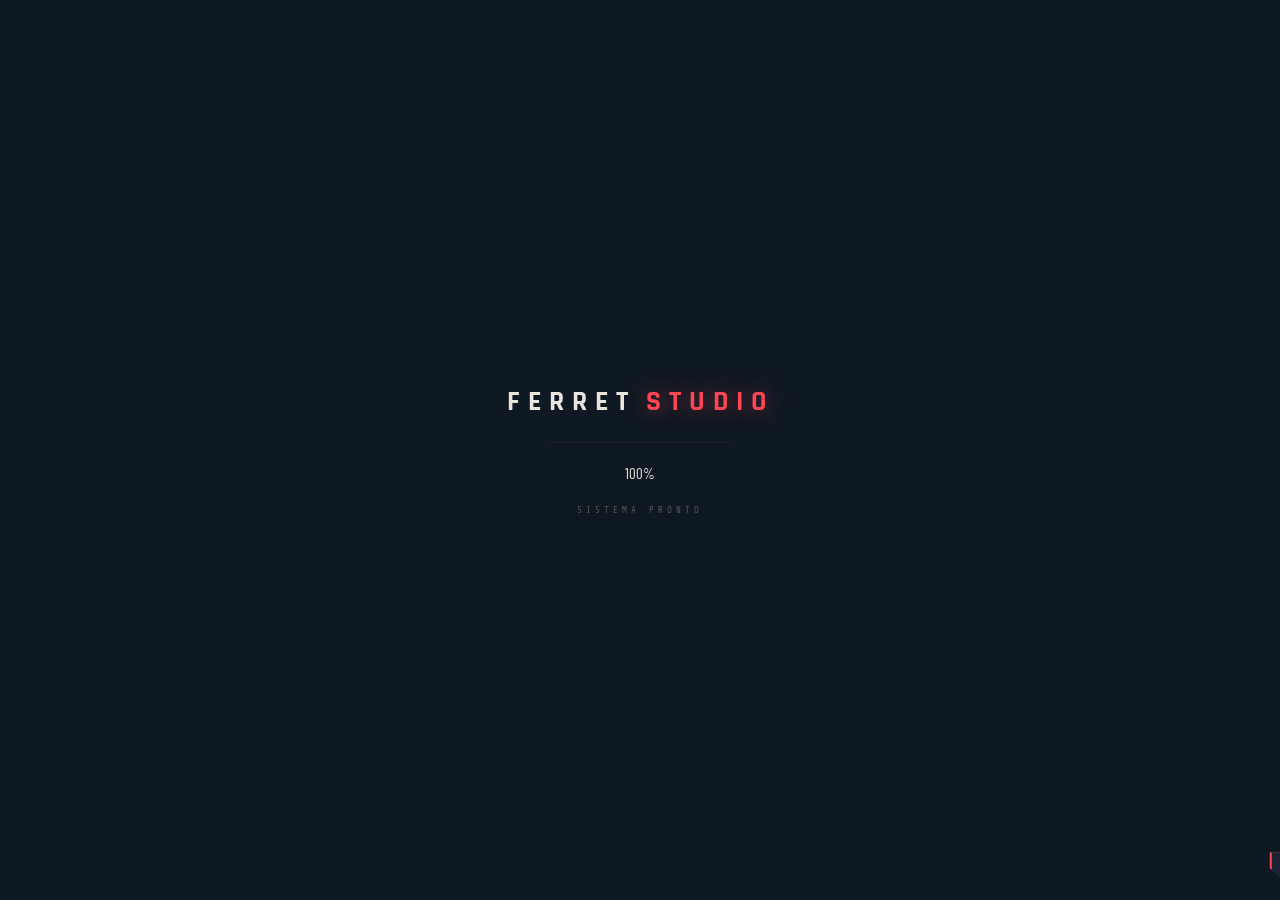
==== commit 140fa93b: "feat: sistema de emails via backend nodemailer" ====
--- a/index.html
+++ b/index.html
@@ -36,7 +36,11 @@
     <span class="loader-accent">STUDIO</span>
   </div>
   <div class="loader-bar"><div class="loader-fill"></div></div>
-  <div class="loader-status">INICIALIZANDO SISTEMA...</div>
+  <div class="loader-progress-wrap">
+    <div class="loader-progress-bar"><div class="loader-progress-fill" id="loader-progress-fill"></div></div>
+    <div class="loader-progress-pct" id="loader-progress-pct">0%</div>
+  </div>
+  <div class="loader-status" id="loader-status">INICIALIZANDO SISTEMA...</div>
 </div>
 
 <!-- ══ CONFIG ══ -->
@@ -405,15 +409,7 @@
           <div><div class="page-title">MINHAS <span>TASKS</span></div><div class="page-sub">// SUAS MISSÕES</div></div>
           <button class="btn btn-primary" onclick="openCreate()">+ NOVA TASK</button>
         </div>
-        <div class="ftabs" id="my-tabs">
-          <button class="ftab active" onclick="myFilter('all',this)">TODAS</button>
-          <button class="ftab" onclick="myFilter('active',this)">ATIVAS</button>
-          <button class="ftab" onclick="myFilter('in_progress',this)">EM PROGRESSO</button>
-          <button class="ftab" onclick="myFilter('done',this)">CONCLUÍDAS</button>
-          <button class="ftab" onclick="myFilter('pending_approval',this)">AGUARDANDO</button>
-          <button class="ftab" onclick="myFilter('rejected',this)">REJEITADAS</button>
-          <button class="ftab" onclick="myFilter('finalized',this)">FINALIZADAS</button>
-        </div>
+        <div class="ftabs" id="my-tabs"></div>
         <div id="my-tag-bar"></div>
         <div class="tasks" id="my-list"></div>
       </div>
@@ -1137,6 +1133,7 @@
 <script src="js/projectmembers.js"></script>
 <script src="js/studiodna.js"></script>
 <script src="js/feedback.js"></script>
+<script src="js/email.js"></script>
 <script src="js/soundwave.js"></script>
 
 <script>
@@ -1170,8 +1167,45 @@
 
 <script>
 // ══ INIT ══
-localStorage.setItem('fs_cfg', JSON.stringify(FB_CONFIG));
-initFB(FB_CONFIG);
+(async function() {
+  const fillEl   = document.getElementById('loader-progress-fill');
+  const pctEl    = document.getElementById('loader-progress-pct');
+  const statusEl = document.getElementById('loader-status');
+
+  let progress = 0;
+  let done     = false;
+
+  // Avança progressivamente até 90% simulando o carregamento
+  function setProgress(pct, status) {
+    progress = pct;
+    if (fillEl) fillEl.style.width = pct + '%';
+    if (pctEl)  pctEl.textContent  = Math.round(pct) + '%';
+    if (status && statusEl) statusEl.textContent = status;
+  }
+
+  // Simulação gradual — desacelera conforme se aproxima de 90%
+  const interval = setInterval(() => {
+    if (done) return;
+    if (progress < 30)      setProgress(progress + 2,   'CONECTANDO AO SERVIDOR...');
+    else if (progress < 60) setProgress(progress + 1,   'AGUARDANDO RESPOSTA...');
+    else if (progress < 85) setProgress(progress + 0.4, 'QUASE LÁ...');
+  }, 300);
+
+  try {
+    const res = await fetch(BACKEND_URL + '/firebase/config');
+    const cfg = await res.json();
+    clearInterval(interval);
+    done = true;
+    setProgress(100, 'SISTEMA PRONTO');
+    setTimeout(() => initFB(cfg), 300);
+  } catch (e) {
+    clearInterval(interval);
+    done = true;
+    setProgress(100, 'SISTEMA PRONTO');
+    console.warn('Backend indisponível, usando config local:', e.message);
+    setTimeout(() => initFB(FB_CONFIG), 300);
+  }
+})();
 </script>
 </body>
 </html>
--- a/style.css
+++ b/style.css
@@ -1201,6 +1201,13 @@
   #topbar::after { left: 0; }
   .tb-brand { opacity: 1; pointer-events: all; }
   #menu-toggle { display: flex; }
+
+  /* No mobile esconde projeto, tema e live — só mantém sound */
+  #topbar-proj-filter { display: none; }
+  #topbar-theme-switcher { display: none; }
+  .tb-indicators { display: none; }
+  .tb-right { gap: 8px; }
+
   #sidebar {
     position: fixed; left: 0; top: 0; bottom: 0;
     width: 280px !important;
@@ -1226,7 +1233,7 @@
   .auth-hero { flex: 0 0 180px; }
   .auth-hero-desc { display: none; }
   .auth-panel { width: 100%; border-left: none; border-top: 1px solid rgba(var(--border-rgb), .1); padding: 28px 20px; }
-  .ts-opt span:last-child { display: none; } /* hide labels on very small */
+  .ts-opt span:last-child { display: none; }
 }
 
 /* ── MISSING CLASSES FROM PREVIOUS VERSION ── */
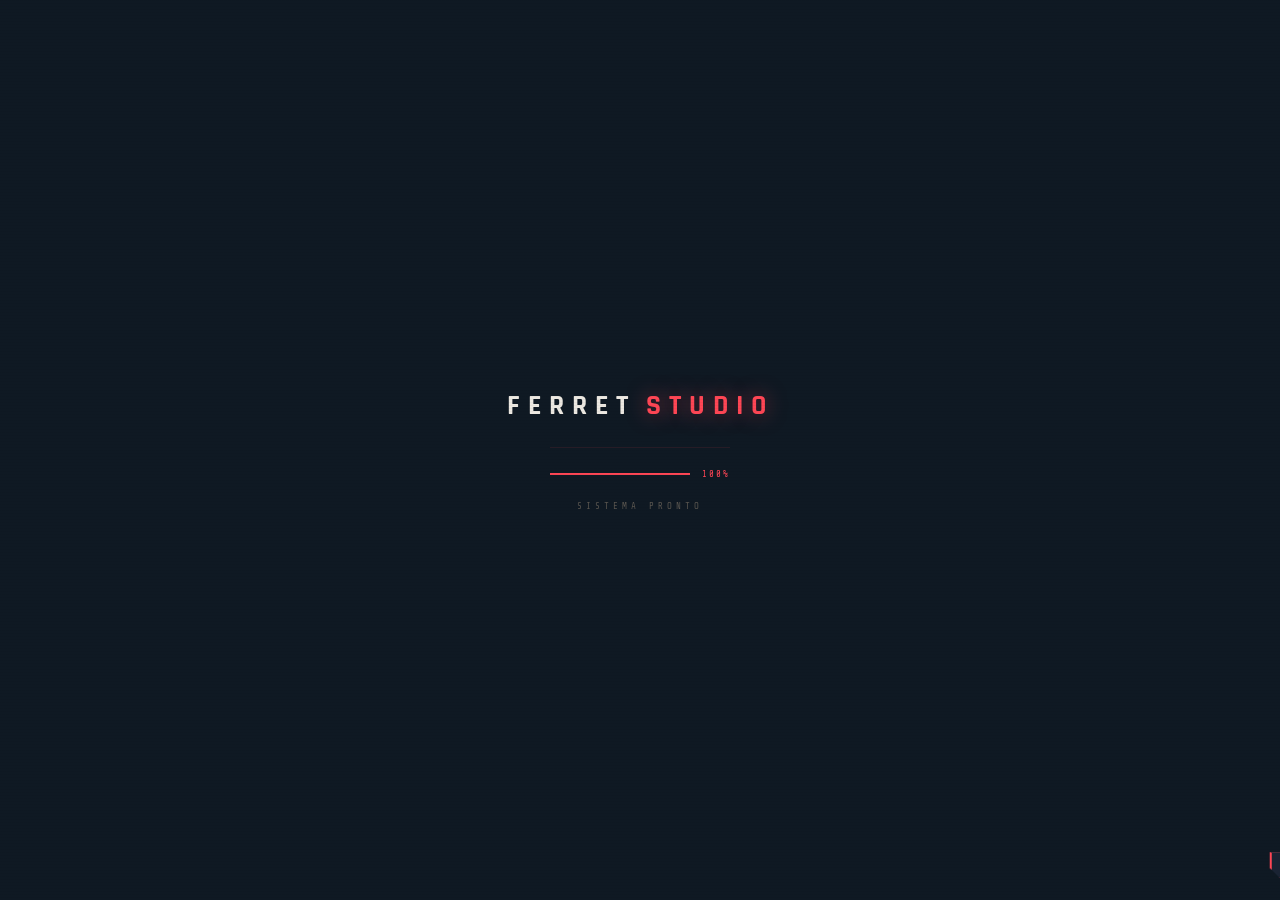
==== commit 812935e5: "fix: rework DNA" ====
--- a/index.html
+++ b/index.html
@@ -121,6 +121,24 @@
           <svg viewBox="0 0 24 24" width="14" height="14" style="stroke:currentColor;fill:none;stroke-width:2;stroke-linecap:round;stroke-linejoin:round;"><path d="M15 3h4a2 2 0 0 1 2 2v14a2 2 0 0 1-2 2h-4"/><polyline points="10 17 15 12 10 7"/><line x1="15" y1="12" x2="3" y2="12"/></svg>
           ACESSAR
         </button>
+        <div style="text-align:center;margin-top:14px;">
+          <button onclick="toggleForgotPassword()" style="background:none;border:none;font-family:var(--M);font-size:10px;color:var(--dim2);letter-spacing:1px;cursor:pointer;transition:color .15s;" onmouseover="this.style.color='var(--red)'" onmouseout="this.style.color='var(--dim2)'">
+            ESQUECEU A SENHA?
+          </button>
+        </div>
+        <!-- Inline recovery form -->
+        <div id="f-forgot" class="hidden" style="margin-top:14px;padding:14px;background:rgba(var(--accent-rgb),.04);border:1px solid rgba(var(--accent-rgb),.15);">
+          <div style="font-family:var(--M);font-size:10px;color:var(--dim2);letter-spacing:1px;margin-bottom:10px;">RECUPERAR SENHA</div>
+          <div class="field"><label>Email da conta</label><input type="email" id="forgot-email" placeholder="agent@ferretstudios.com" onkeydown="if(event.key==='Enter')doForgotPassword()"></div>
+          <div class="err" id="forgot-err"></div>
+          <div class="notice hidden" id="forgot-ok" style="color:var(--green);background:rgba(68,255,153,.06);border:1px solid rgba(68,255,153,.2);margin-top:8px;font-size:11px;">
+            ✓ Email enviado! Verifique sua caixa de entrada.
+          </div>
+          <div style="display:flex;gap:8px;margin-top:10px;">
+            <button class="btn btn-ghost btn-sm" onclick="toggleForgotPassword()" style="flex:1;justify-content:center;">CANCELAR</button>
+            <button class="btn btn-primary btn-sm" onclick="doForgotPassword()" id="forgot-btn" style="flex:1;justify-content:center;">ENVIAR</button>
+          </div>
+        </div>
       </div>
       <div class="auth-form" id="f-register">
         <div class="field-grid">
@@ -288,11 +306,6 @@
           <span class="nav-icon"><svg viewBox="0 0 24 24"><circle cx="12" cy="8" r="6"/><path d="M15.477 12.89L17 22l-5-3-5 3 1.523-9.11"/></svg></span>
           <span class="nav-label">Histórico</span>
         </div>
-        <div class="nav-item" onclick="go('actions')" title="Action Plans">
-          <span class="nav-icon"><svg viewBox="0 0 24 24"><path d="M9 11l3 3 8-8"/><path d="M21 12v7a2 2 0 0 1-2 2H5a2 2 0 0 1-2-2V5a2 2 0 0 1 2-2h11"/></svg></span>
-          <span class="nav-label">Actions</span>
-        </div>
-
         <div class="nav-section"><span class="nav-section-text">GESTÃO</span></div>
         <div class="nav-item mgr-only hidden" onclick="go('approvals')" title="Aprovações">
           <span class="nav-icon"><svg viewBox="0 0 24 24"><path d="M22 11.08V12a10 10 0 1 1-5.93-9.14"/><polyline points="22 4 12 14.01 9 11.01"/></svg></span>
@@ -318,9 +331,9 @@
           <span class="nav-icon"><svg viewBox="0 0 24 24"><polyline points="22 12 18 12 15 21 9 3 6 12 2 12"/></svg></span>
           <span class="nav-label">Log</span>
         </div>
-        <div class="nav-item" onclick="go('studiodna')" title="Studio DNA">
-          <span class="nav-icon"><svg viewBox="0 0 24 24"><path d="M12 2L2 7l10 5 10-5-10-5z"/><path d="M2 17l10 5 10-5"/><path d="M2 12l10 5 10-5"/></svg></span>
-          <span class="nav-label">Studio DNA</span>
+        <div class="nav-item" onclick="go('studiodna')" title="Documentos">
+          <span class="nav-icon"><svg viewBox="0 0 24 24"><path d="M14 2H6a2 2 0 0 0-2 2v16a2 2 0 0 0 2 2h12a2 2 0 0 0 2-2V8z"/><polyline points="14 2 14 8 20 8"/><line x1="16" y1="13" x2="8" y2="13"/><line x1="16" y1="17" x2="8" y2="17"/><polyline points="10 9 9 9 8 9"/></svg></span>
+          <span class="nav-label">Documentos</span>
         </div>
         <div class="nav-item" onclick="go('patchnotes')" title="Atualizações">
           <span class="nav-icon"><svg viewBox="0 0 24 24"><path d="M14 2H6a2 2 0 0 0-2 2v16a2 2 0 0 0 2 2h12a2 2 0 0 0 2-2V8z"/><polyline points="14 2 14 8 20 8"/><line x1="16" y1="13" x2="8" y2="13"/><line x1="16" y1="17" x2="8" y2="17"/></svg></span>
@@ -378,6 +391,7 @@
       <!-- PROJETO DETALHE -->
       <div class="view" id="view-project-detail">
         <div id="pd-header"></div>
+        <div id="pd-docs"></div>
         <div class="sec">KANBAN DO PROJETO</div>
         <div id="pd-kanban" class="kanban-board" style="margin-bottom:24px;"></div>
         <div style="display:flex;align-items:center;justify-content:space-between;margin-bottom:12px;">
@@ -430,25 +444,6 @@
         <div class="page-head"><div><div class="page-title">HISTÓRICO <span>CONCLUÍDAS</span></div><div class="page-sub">// MISSÕES COMPLETADAS</div></div></div>
         <div class="ftabs" id="hist-tabs"><button class="ftab active" onclick="histFilter('all',this)">TODOS</button></div>
         <div id="hist-list"></div>
-      </div>
-
-      <!-- ACTIONS -->
-      <div class="view" id="view-actions">
-        <div class="page-head">
-          <div><div class="page-title">ACTION <span>PLAN</span></div><div class="page-sub">// PROBLEMAS & PLANOS DE AÇÃO</div></div>
-          <button class="btn btn-primary" onclick="openCreateAction()">+ NOVO PLANO</button>
-        </div>
-        <div class="ftabs" id="ap-tabs">
-          <button class="ftab active" onclick="apFilter('all',this)">TODOS</button>
-          <button class="ftab" onclick="apFilter('pending_approval',this)">AGUARDANDO</button>
-          <button class="ftab" onclick="apFilter('identified',this)">IDENTIFICADO</button>
-          <button class="ftab" onclick="apFilter('analyzing',this)">EM ANÁLISE</button>
-          <button class="ftab" onclick="apFilter('executing',this)">EM EXECUÇÃO</button>
-          <button class="ftab" onclick="apFilter('monitoring',this)">MONITORANDO</button>
-          <button class="ftab" onclick="apFilter('resolved',this)">RESOLVIDOS</button>
-        </div>
-        <div id="ap-summary" style="margin-bottom:16px;"></div>
-        <div id="ap-list"></div>
       </div>
 
       <!-- APPROVALS -->
@@ -512,16 +507,45 @@
         <div id="notif-list"></div>
       </div>
 
-      <!-- STUDIO DNA -->
+      <!-- DOCUMENTOS -->
       <div class="view" id="view-studiodna">
-        <div class="page-head">
-          <div>
-            <div class="page-title">STUDIO <span>DNA</span></div>
-            <div class="page-sub">// IDENTIDADE, POSICIONAMENTO E ESTRATÉGIA</div>
-          </div>
-          <button class="btn btn-primary mgr-only hidden" onclick="openCreateDNA()">+ NOVO DOCUMENTO</button>
-        </div>
-        <div class="proj-grid" id="dna-grid"></div>
+        <!-- NÍVEL 0: grid de documentos -->
+        <div id="dna-main-wrap">
+          <div class="page-head">
+            <div>
+              <div class="page-title">DOCU<span>MENTOS</span></div>
+              <div class="page-sub">// BASE DE CONHECIMENTO DO ESTÚDIO</div>
+            </div>
+            <div style="display:flex;gap:8px;align-items:center;flex-wrap:wrap;">
+              <div style="position:relative;">
+                <svg viewBox="0 0 24 24" width="13" height="13" style="stroke:var(--dim2);fill:none;stroke-width:2;stroke-linecap:round;stroke-linejoin:round;position:absolute;left:11px;top:50%;transform:translateY(-50%);pointer-events:none;"><circle cx="11" cy="11" r="8"/><line x1="21" y1="21" x2="16.65" y2="16.65"/></svg>
+                <input type="text" id="dna-search-input" placeholder="Buscar documentos..." oninput="dnaSetSearch(this.value)" style="padding:9px 14px 9px 34px;font-family:var(--M);font-size:11px;width:220px;background:var(--input-bg);border:1px solid var(--input-border);color:var(--cream);outline:none;">
+              </div>
+              <button class="btn btn-primary mgr-only hidden" onclick="openCreateDNA()">+ NOVO DOCUMENTO</button>
+            </div>
+          </div>
+          <div class="dna-layout">
+            <div class="dna-cats-panel">
+              <div class="sec" style="margin-bottom:10px;">CATEGORIAS</div>
+              <div id="dna-cats-list"></div>
+            </div>
+            <div class="dna-docs-panel">
+              <div id="dna-grid" class="dna-docs-grid"></div>
+            </div>
+          </div>
+        </div>
+        <!-- NÍVEL 1: documento aberto (pastas) -->
+        <div id="dna-doc-wrap" class="hidden">
+          <div id="dna-doc-topbar"></div>
+          <div id="dna-doc-header"></div>
+          <div id="dna-doc-body"></div>
+        </div>
+        <!-- NÍVEL 2+: pasta/sub-pasta aberta (itens) -->
+        <div id="dna-folder-wrap" class="hidden">
+          <div id="dna-folder-topbar"></div>
+          <div id="dna-folder-header"></div>
+          <div id="dna-folder-body"></div>
+        </div>
       </div>
 
       <!-- PATCH NOTES -->
@@ -828,124 +852,277 @@
   </div>
 </div>
 
-<!-- MODAL: CRIAR ACTION PLAN -->
-<div class="overlay hidden" id="m-action">
-  <div class="modal" style="max-width:700px">
-    <div class="modal-head">
-      <div class="modal-title">NOVO <span style="color:var(--red)">PLANO DE AÇÃO</span></div>
-      <button class="modal-close" onclick="closeModal('m-action')"><svg viewBox="0 0 24 24" width="14" height="14" style="stroke:currentColor;fill:none;stroke-width:2.5;stroke-linecap:round;"><line x1="18" y1="6" x2="6" y2="18"/><line x1="6" y1="6" x2="18" y2="18"/></svg></button>
-    </div>
-    <div class="field-grid">
-      <div class="field"><label>Título *</label><input type="text" id="ap-title" placeholder="Ex: Atraso na entrega do projeto X"></div>
-      <div class="field"><label>Projeto Relacionado</label><select id="ap-project"></select></div>
-    </div>
-    <div class="field-grid">
-      <div class="field"><label>Severidade</label>
-        <select id="ap-severity">
-          <option value="low">Leve</option>
-          <option value="moderate" selected>Moderado</option>
-          <option value="critical">Crítico</option>
-        </select>
-      </div>
-      <div class="field"><label>Prioridade</label>
-        <select id="ap-priority">
-          <option value="low">Baixa</option>
-          <option value="medium" selected>Média</option>
-          <option value="high">Alta</option>
-          <option value="critical">Crítica</option>
-        </select>
-      </div>
-    </div>
-    <div class="field-grid one"><div class="field"><label>Problema / Situação *</label><textarea id="ap-problem" rows="3" placeholder="Descreva o problema em detalhes..."></textarea></div></div>
-    <div class="field-grid one"><div class="field"><label>Plano de Solução *</label><textarea id="ap-solution" rows="3" placeholder="Como será resolvido..."></textarea></div></div>
-    <div class="field-grid"><div class="field"><label>Participantes</label><select id="ap-participants" multiple style="height:80px;"></select></div></div>
-    <div id="ap-actions-section" style="margin-top:12px;"></div>
-    <div style="display:flex;gap:8px;margin-top:16px;justify-content:flex-end;flex-wrap:wrap">
-      <button class="btn btn-ghost" onclick="closeModal('m-action')">CANCELAR</button>
-      <button class="btn btn-primary" onclick="doCreateAction()">ENVIAR PARA APROVAÇÃO</button>
-    </div>
-  </div>
-</div>
-
-<!-- MODAL: VER ACTION PLAN -->
-<div class="overlay hidden" id="m-action-detail">
-  <div class="modal" style="max-width:720px">
-    <div class="modal-head">
-      <div class="modal-title" id="vap-title">—</div>
-      <button class="modal-close" onclick="closeModal('m-action-detail')"><svg viewBox="0 0 24 24" width="14" height="14" style="stroke:currentColor;fill:none;stroke-width:2.5;stroke-linecap:round;"><line x1="18" y1="6" x2="6" y2="18"/><line x1="6" y1="6" x2="18" y2="18"/></svg></button>
-    </div>
-    <div id="vap-body"></div>
-  </div>
-</div>
-
-<!-- MODAL: REJEITAR ACTION PLAN -->
-<div class="overlay hidden" id="m-reject-action">
-  <div class="modal" style="max-width:400px">
-    <div class="modal-head">
-      <div class="modal-title">REJEITAR <span style="color:var(--red)">PLANO</span></div>
-      <button class="modal-close" onclick="closeModal('m-reject-action')">✕</button>
-    </div>
-    <div class="field-grid one"><div class="field"><label>Motivo da Rejeição</label><textarea id="rej-action-reason" rows="4" placeholder="Explique o motivo..."></textarea></div></div>
-    <div style="display:flex;gap:8px;margin-top:12px;justify-content:flex-end;">
-      <button class="btn btn-ghost" onclick="closeModal('m-reject-action')">CANCELAR</button>
-      <button class="btn btn-danger" onclick="doRejectAction()">REJEITAR</button>
-    </div>
-  </div>
-</div>
-
-<!-- MODAL: STUDIO DNA DOC -->
-<div class="overlay hidden" id="m-dna-doc">
-  <div class="modal" style="max-width:720px">
-    <div class="modal-head">
-      <div style="display:flex;align-items:center;gap:12px;">
-        <div id="dna-modal-icon" style="font-size:24px;"></div>
-        <div>
-          <div class="modal-title" id="dna-modal-title">—</div>
-          <div id="dna-modal-sub" style="font-family:var(--M);font-size:10px;color:var(--dim2);letter-spacing:1px;margin-top:3px;"></div>
-        </div>
-      </div>
-      <button class="modal-close" onclick="closeModal('m-dna-doc')">✕</button>
-    </div>
-    <div id="dna-modal-body" style="max-height:60vh;overflow-y:auto;padding-right:8px;"></div>
-    <div id="dna-modal-acts" style="display:flex;gap:8px;margin-top:14px;"></div>
-  </div>
-</div>
-
-<!-- MODAL: CRIAR DOC DNA -->
+<!-- MODAL: CRIAR DOCUMENTO -->
 <div class="overlay hidden" id="m-dna-create">
-  <div class="modal" style="max-width:660px">
+  <div class="modal" style="max-width:560px">
     <div class="modal-head">
       <div class="modal-title">NOVO <span style="color:var(--cyan)">DOCUMENTO</span></div>
       <button class="modal-close" onclick="closeModal('m-dna-create')"><svg viewBox="0 0 24 24" width="14" height="14" style="stroke:currentColor;fill:none;stroke-width:2.5;stroke-linecap:round;"><line x1="18" y1="6" x2="6" y2="18"/><line x1="6" y1="6" x2="18" y2="18"/></svg></button>
     </div>
     <div class="field-grid">
-      <div class="field"><label>Título *</label><input type="text" id="dna-title" placeholder="Ex: Guia de Comunicação"></div>
-      <div class="field"><label>Subtítulo</label><input type="text" id="dna-subtitle" placeholder="Breve descrição do documento"></div>
-    </div>
-    <div class="field-grid">
-      <div class="field"><label>Ícone (emoji)</label><input type="text" id="dna-icon" placeholder="📌" maxlength="4" style="font-size:20px;"></div>
+      <div class="field"><label>Título *</label><input type="text" id="dna-title" placeholder="Ex: Nike — Campanha 2025"></div>
+      <div class="field"><label>Categoria *</label><input type="text" id="dna-cat-input" placeholder="Ex: Clientes, Processos..." list="dna-cat-datalist"><datalist id="dna-cat-datalist"></datalist></div>
+    </div>
+    <div class="field-grid">
+      <div class="field"><label>Subtítulo</label><input type="text" id="dna-subtitle" placeholder="Breve descrição"></div>
+      <div class="field"><label>Ícone / Logo</label>
+        <div class="dna-icon-picker" id="dna-icon-picker">
+          <div class="dna-icon-preview" id="dna-icon-preview">📄</div>
+          <div class="dna-icon-opts">
+            <div class="dna-icon-tabs">
+              <button class="dna-icon-tab active" onclick="dnaIconTab('emoji','dna')" data-tab="emoji">Emoji</button>
+              <button class="dna-icon-tab" onclick="dnaIconTab('url','dna')" data-tab="url">URL</button>
+              <button class="dna-icon-tab" onclick="dnaIconTab('upload','dna')" data-tab="upload">Upload</button>
+            </div>
+            <div id="dna-icon-tab-emoji">
+              <input type="text" id="dna-icon" placeholder="📄" maxlength="4" style="font-size:20px;width:100%;" oninput="dnaIconPreview(this.value,'','dna')">
+            </div>
+            <div id="dna-icon-tab-url" class="hidden">
+              <input type="url" id="dna-icon-url" placeholder="https://logo.com/logo.png" style="width:100%;" oninput="dnaIconPreview('',this.value,'dna')">
+            </div>
+            <div id="dna-icon-tab-upload" class="hidden">
+              <input type="file" id="dna-icon-file" accept="image/*" style="display:none;" onchange="dnaIconUpload(this,'dna')">
+              <div style="display:flex;align-items:center;gap:8px;">
+                <button class="btn btn-ghost btn-sm" onclick="$('dna-icon-file').click()">📷 UPLOAD</button>
+                <span id="dna-icon-fname" style="font-family:var(--M);font-size:10px;color:var(--dim);"></span>
+              </div>
+            </div>
+          </div>
+        </div>
+        <input type="hidden" id="dna-icon-img" value="">
+      </div>
+    </div>
+    <div class="field-grid">
       <div class="field"><label>Cor de destaque</label>
         <select id="dna-color">
-          <option value="var(--red)">● Ciano</option>
-          <option value="var(--cyan)" selected>● Ciano</option>
-          <option value="var(--gold)">● Dourado</option>
-          <option value="var(--green)">● Verde</option>
-          <option value="var(--orange)">● Laranja</option>
+          <option value="#FF4655">● Vermelho</option>
+          <option value="#00C4B4" selected>● Ciano</option>
+          <option value="#FFD700">● Dourado</option>
+          <option value="#44FF99">● Verde</option>
+          <option value="#FF8C42">● Laranja</option>
           <option value="#CC88FF">● Roxo</option>
         </select>
       </div>
-    </div>
-    <div class="sec" style="margin-top:8px;">SEÇÕES DO DOCUMENTO</div>
-    <div id="dna-sections-list" style="margin-bottom:14px;"></div>
-    <div style="background:var(--bg3);padding:14px;margin-bottom:14px;border:1px solid rgba(0,240,255,.07);">
-      <div class="field-grid one"><div class="field"><label>Título da Seção *</label><input type="text" id="dna-sec-heading" placeholder="Ex: Diretrizes de Marca"></div></div>
-      <div class="field-grid one"><div class="field"><label>Conteúdo *</label><textarea id="dna-sec-body" rows="5" placeholder="Escreva o conteúdo desta seção..."></textarea></div></div>
-      <button class="btn btn-info btn-sm" onclick="addDNASection()">+ ADICIONAR SEÇÃO</button>
-    </div>
-    <div style="display:flex;gap:8px;justify-content:flex-end;flex-wrap:wrap;">
+      <div class="field"><label>Imagem de capa (URL)</label><input type="url" id="dna-cover" placeholder="https://..."></div>
+    </div>
+    <div style="display:flex;gap:8px;justify-content:flex-end;flex-wrap:wrap;margin-top:6px;">
       <button class="btn btn-ghost" onclick="closeModal('m-dna-create')">CANCELAR</button>
-      <button class="btn btn-primary" onclick="saveDNADoc()">SALVAR DOCUMENTO</button>
-    </div>
+      <button class="btn btn-primary" onclick="saveDNADoc()">CRIAR DOCUMENTO</button>
+    </div>
+  </div>
+</div>
+
+<!-- MODAL: EDITAR DOCUMENTO -->
+<div class="overlay hidden" id="m-dna-edit">
+  <div class="modal" style="max-width:560px">
+    <div class="modal-head">
+      <div class="modal-title">EDITAR <span style="color:var(--cyan)">DOCUMENTO</span></div>
+      <button class="modal-close" onclick="closeModal('m-dna-edit')"><svg viewBox="0 0 24 24" width="14" height="14" style="stroke:currentColor;fill:none;stroke-width:2.5;stroke-linecap:round;"><line x1="18" y1="6" x2="6" y2="18"/><line x1="6" y1="6" x2="18" y2="18"/></svg></button>
+    </div>
+    <input type="hidden" id="dna-edit-doc-id">
+    <input type="hidden" id="dna-edit-is-default">
+    <div class="field-grid">
+      <div class="field"><label>Título *</label><input type="text" id="dna-edit-title"></div>
+      <div class="field"><label>Categoria</label><input type="text" id="dna-edit-cat"></div>
+    </div>
+    <div class="field-grid">
+      <div class="field"><label>Subtítulo</label><input type="text" id="dna-edit-subtitle"></div>
+      <div class="field"><label>Ícone / Logo</label>
+        <div class="dna-icon-picker" id="dna-edit-icon-picker">
+          <div class="dna-icon-preview" id="dna-edit-icon-preview">📄</div>
+          <div class="dna-icon-opts">
+            <div class="dna-icon-tabs">
+              <button class="dna-icon-tab active" onclick="dnaIconTab('emoji','dna-edit')" data-tab="emoji">Emoji</button>
+              <button class="dna-icon-tab" onclick="dnaIconTab('url','dna-edit')" data-tab="url">URL</button>
+              <button class="dna-icon-tab" onclick="dnaIconTab('upload','dna-edit')" data-tab="upload">Upload</button>
+            </div>
+            <div id="dna-edit-icon-tab-emoji">
+              <input type="text" id="dna-edit-icon" maxlength="4" style="font-size:20px;width:100%;" oninput="dnaIconPreview(this.value,'','dna-edit')">
+            </div>
+            <div id="dna-edit-icon-tab-url" class="hidden">
+              <input type="url" id="dna-edit-icon-url" placeholder="https://logo.com/logo.png" style="width:100%;" oninput="dnaIconPreview('',this.value,'dna-edit')">
+            </div>
+            <div id="dna-edit-icon-tab-upload" class="hidden">
+              <input type="file" id="dna-edit-icon-file" accept="image/*" style="display:none;" onchange="dnaIconUpload(this,'dna-edit')">
+              <div style="display:flex;align-items:center;gap:8px;">
+                <button class="btn btn-ghost btn-sm" onclick="$('dna-edit-icon-file').click()">📷 UPLOAD</button>
+                <span id="dna-edit-icon-fname" style="font-family:var(--M);font-size:10px;color:var(--dim);"></span>
+              </div>
+            </div>
+          </div>
+        </div>
+        <input type="hidden" id="dna-edit-icon-img" value="">
+      </div>
+    </div>
+    <div class="field-grid">
+      <div class="field"><label>Cor</label>
+        <select id="dna-edit-color">
+          <option value="#FF4655">● Vermelho</option>
+          <option value="#00C4B4">● Ciano</option>
+          <option value="#FFD700">● Dourado</option>
+          <option value="#44FF99">● Verde</option>
+          <option value="#FF8C42">● Laranja</option>
+          <option value="#CC88FF">● Roxo</option>
+        </select>
+      </div>
+      <div class="field"><label>Imagem de capa (URL)</label><input type="url" id="dna-edit-cover" placeholder="https://..."></div>
+    </div>
+    <div class="field-grid one"><div class="field"><label>Projeto vinculado</label><select id="dna-edit-proj-sel"></select></div></div>
+    <div style="display:flex;gap:8px;justify-content:flex-end;flex-wrap:wrap;margin-top:6px;">
+      <button class="btn btn-ghost" onclick="closeModal('m-dna-edit')">CANCELAR</button>
+      <button class="btn btn-primary" onclick="saveEditDNADoc()">SALVAR</button>
+    </div>
+  </div>
+</div>
+
+<!-- MODAL: CRIAR/EDITAR PASTA -->
+<div class="overlay hidden" id="m-dna-folder">
+  <div class="modal" style="max-width:420px">
+    <div class="modal-head">
+      <div class="modal-title" id="dna-folder-modal-title">NOVA <span style="color:var(--cyan)">PASTA</span></div>
+      <button class="modal-close" onclick="closeModal('m-dna-folder')"><svg viewBox="0 0 24 24" width="14" height="14" style="stroke:currentColor;fill:none;stroke-width:2.5;stroke-linecap:round;"><line x1="18" y1="6" x2="6" y2="18"/><line x1="6" y1="6" x2="18" y2="18"/></svg></button>
+    </div>
+    <div class="field-grid one"><div class="field"><label>Nome *</label><input type="text" id="dna-folder-name-inp" placeholder="Ex: Imagens, Briefing..."></div></div>
+    <div class="field-grid">
+      <div class="field"><label>Ícone (emoji)</label><input type="text" id="dna-folder-icon-inp" placeholder="📁" maxlength="4" style="font-size:20px;"></div>
+      <div class="field"><label>Cor</label>
+        <select id="dna-folder-color-inp">
+          <option value="#FF4655">● Vermelho</option>
+          <option value="#00C4B4" selected>● Ciano</option>
+          <option value="#FFD700">● Dourado</option>
+          <option value="#44FF99">● Verde</option>
+          <option value="#FF8C42">● Laranja</option>
+          <option value="#CC88FF">● Roxo</option>
+        </select>
+      </div>
+    </div>
+    <div style="display:flex;gap:8px;justify-content:flex-end;margin-top:8px;">
+      <button class="btn btn-ghost" onclick="closeModal('m-dna-folder')">CANCELAR</button>
+      <button class="btn btn-primary" onclick="saveDNAFolder()">SALVAR</button>
+    </div>
+  </div>
+</div>
+
+<!-- MODAL: CRIAR/EDITAR SUB-PASTA -->
+<div class="overlay hidden" id="m-dna-subfolder">
+  <div class="modal" style="max-width:420px">
+    <div class="modal-head">
+      <div class="modal-title" id="dna-sub-modal-title">NOVA <span style="color:var(--cyan)">SUB-PASTA</span></div>
+      <button class="modal-close" onclick="closeModal('m-dna-subfolder')"><svg viewBox="0 0 24 24" width="14" height="14" style="stroke:currentColor;fill:none;stroke-width:2.5;stroke-linecap:round;"><line x1="18" y1="6" x2="6" y2="18"/><line x1="6" y1="6" x2="18" y2="18"/></svg></button>
+    </div>
+    <div class="field-grid one"><div class="field"><label>Nome *</label><input type="text" id="dna-sub-name-inp" placeholder="Ex: Logos, Fotos..."></div></div>
+    <div class="field-grid">
+      <div class="field"><label>Ícone</label><input type="text" id="dna-sub-icon-inp" placeholder="📂" maxlength="4" style="font-size:20px;"></div>
+      <div class="field"><label>Cor</label>
+        <select id="dna-sub-color-inp">
+          <option value="#FF4655">● Vermelho</option>
+          <option value="#00C4B4" selected>● Ciano</option>
+          <option value="#FFD700">● Dourado</option>
+          <option value="#44FF99">● Verde</option>
+          <option value="#FF8C42">● Laranja</option>
+          <option value="#CC88FF">● Roxo</option>
+        </select>
+      </div>
+    </div>
+    <div style="display:flex;gap:8px;justify-content:flex-end;margin-top:8px;">
+      <button class="btn btn-ghost" onclick="closeModal('m-dna-subfolder')">CANCELAR</button>
+      <button class="btn btn-primary" onclick="saveDNASubfolder()">SALVAR</button>
+    </div>
+  </div>
+</div>
+
+<!-- MODAL: CRIAR/EDITAR ARQUIVO -->
+<div class="overlay hidden" id="m-dna-item">
+  <div class="modal" style="max-width:520px">
+    <div class="modal-head">
+      <div class="modal-title" id="dna-item-modal-title">NOVO <span style="color:var(--cyan)">ARQUIVO</span></div>
+      <button class="modal-close" onclick="closeModal('m-dna-item')"><svg viewBox="0 0 24 24" width="14" height="14" style="stroke:currentColor;fill:none;stroke-width:2.5;stroke-linecap:round;"><line x1="18" y1="6" x2="6" y2="18"/><line x1="6" y1="6" x2="18" y2="18"/></svg></button>
+    </div>
+    <div class="dna-type-tabs" style="margin-bottom:16px;">
+      <button class="dna-type-tab active" data-type="image" onclick="dnaSelectItemType('image',this)">🖼 Imagem</button>
+      <button class="dna-type-tab" data-type="text" onclick="dnaSelectItemType('text',this)">📝 Texto</button>
+      <button class="dna-type-tab" data-type="link" onclick="dnaSelectItemType('link',this)">🔗 Link</button>
+      <button class="dna-type-tab" data-type="pdf" onclick="dnaSelectItemType('pdf',this)">📄 PDF</button>
+    </div>
+    <div class="field-grid one"><div class="field"><label>Nome *</label><input type="text" id="dna-item-name" placeholder="Nome do arquivo"></div></div>
+    <!-- Imagem -->
+    <div id="dna-item-image-fields">
+      <div class="field-grid one"><div class="field"><label>URL da imagem</label><input type="url" id="dna-item-img-url" placeholder="https://..."></div></div>
+      <div class="field-grid one"><div class="field"><label>Ou faça upload</label>
+        <input type="file" id="dna-item-img-file" accept="image/*" style="display:none;" onchange="dnaHandleItemImg(this)">
+        <div style="display:flex;gap:8px;align-items:center;">
+          <button class="btn btn-ghost btn-sm" onclick="$('dna-item-img-file').click()">📷 UPLOAD DO PC</button>
+          <span id="dna-item-img-fname" style="font-family:var(--M);font-size:10px;color:var(--dim);"></span>
+        </div>
+        <div id="dna-item-img-preview" style="margin-top:8px;"></div>
+      </div></div>
+    </div>
+    <!-- Texto -->
+    <div id="dna-item-text-fields" class="hidden">
+      <div class="field-grid one"><div class="field"><label>Conteúdo *</label><textarea id="dna-item-content" rows="6" placeholder="Escreva o conteúdo..."></textarea></div></div>
+    </div>
+    <!-- Link -->
+    <div id="dna-item-link-fields" class="hidden">
+      <div class="field-grid one"><div class="field"><label>URL *</label><input type="url" id="dna-item-url" placeholder="https://..."></div></div>
+      <div class="field-grid one"><div class="field"><label>Descrição</label><textarea id="dna-item-desc" rows="2" placeholder="Descrição opcional..."></textarea></div></div>
+    </div>
+    <!-- PDF -->
+    <div id="dna-item-pdf-fields" class="hidden">
+      <div class="field-grid one"><div class="field"><label>URL do PDF *</label><input type="url" id="dna-item-pdf-url" placeholder="https://..."></div></div>
+    </div>
+    <div style="display:flex;gap:8px;margin-top:16px;justify-content:flex-end;">
+      <button class="btn btn-ghost" onclick="closeModal('m-dna-item')">CANCELAR</button>
+      <button class="btn btn-primary" id="dna-item-save-btn" onclick="saveDNAItem()">ADICIONAR</button>
+    </div>
+  </div>
+</div>
+
+<!-- MODAL: VINCULAR PROJETO -->
+<div class="overlay hidden" id="m-dna-link-proj">
+  <div class="modal" style="max-width:400px">
+    <div class="modal-head">
+      <div class="modal-title">VINCULAR <span style="color:var(--cyan)">PROJETO</span></div>
+      <button class="modal-close" onclick="closeModal('m-dna-link-proj')"><svg viewBox="0 0 24 24" width="14" height="14" style="stroke:currentColor;fill:none;stroke-width:2.5;stroke-linecap:round;"><line x1="18" y1="6" x2="6" y2="18"/><line x1="6" y1="6" x2="18" y2="18"/></svg></button>
+    </div>
+    <div class="field-grid one"><div class="field"><label>Projeto</label><select id="dna-link-proj-sel"></select></div></div>
+    <div style="display:flex;gap:8px;justify-content:flex-end;margin-top:12px;">
+      <button class="btn btn-ghost" onclick="closeModal('m-dna-link-proj')">CANCELAR</button>
+      <button class="btn btn-primary" onclick="saveLinkProject()">VINCULAR</button>
+    </div>
+  </div>
+</div>
+
+<!-- MODAL: SOLICITAR PASTA (membros) -->
+<div class="overlay hidden" id="m-dna-folder-req">
+  <div class="modal" style="max-width:440px">
+    <div class="modal-head">
+      <div class="modal-title">SOLICITAR <span style="color:var(--cyan)">PASTA</span></div>
+      <button class="modal-close" onclick="closeModal('m-dna-folder-req')"><svg viewBox="0 0 24 24" width="14" height="14" style="stroke:currentColor;fill:none;stroke-width:2.5;stroke-linecap:round;"><line x1="18" y1="6" x2="6" y2="18"/><line x1="6" y1="6" x2="18" y2="18"/></svg></button>
+    </div>
+    <div style="font-family:var(--M);font-size:11px;color:var(--dim2);margin-bottom:16px;">Sua solicitação será enviada para um manager aprovar.</div>
+    <div class="field-grid one"><div class="field"><label>Nome da pasta *</label><input type="text" id="dna-req-folder-name" placeholder="Ex: Imagens, Referências..."></div></div>
+    <div class="field-grid one"><div class="field"><label>Motivo (opcional)</label><textarea id="dna-req-folder-reason" rows="3" placeholder="Por que você precisa desta pasta?"></textarea></div></div>
+    <div style="display:flex;gap:8px;justify-content:flex-end;margin-top:8px;">
+      <button class="btn btn-ghost" onclick="closeModal('m-dna-folder-req')">CANCELAR</button>
+      <button class="btn btn-primary" onclick="saveFolderRequest()">ENVIAR SOLICITAÇÃO</button>
+    </div>
+  </div>
+</div>
+
+<!-- MODAL: EXPANDIR ITEM -->
+<div class="overlay hidden" id="m-dna-expand">
+  <div class="modal" style="max-width:800px;max-height:90vh;display:flex;flex-direction:column;">
+    <div class="modal-head" style="flex-shrink:0;">
+      <div style="display:flex;align-items:center;gap:12px;min-width:0;">
+        <span id="dna-expand-icon" style="font-size:24px;flex-shrink:0;"></span>
+        <div style="min-width:0;">
+          <div class="modal-title" id="dna-expand-title" style="white-space:nowrap;overflow:hidden;text-overflow:ellipsis;">—</div>
+          <div id="dna-expand-meta" style="font-family:var(--M);font-size:10px;color:var(--dim2);letter-spacing:1px;margin-top:3px;display:flex;align-items:center;gap:6px;flex-wrap:wrap;"></div>
+        </div>
+      </div>
+      <button class="modal-close" onclick="closeModal('m-dna-expand')"><svg viewBox="0 0 24 24" width="14" height="14" style="stroke:currentColor;fill:none;stroke-width:2.5;stroke-linecap:round;"><line x1="18" y1="6" x2="6" y2="18"/><line x1="6" y1="6" x2="18" y2="18"/></svg></button>
+    </div>
+    <div id="dna-expand-body" style="overflow-y:auto;flex:1;padding-top:4px;"></div>
   </div>
 </div>
 
@@ -1128,7 +1305,6 @@
 <script src="js/members.js"></script>
 <script src="js/notifications.js"></script>
 <script src="js/activity.js"></script>
-<script src="js/actions.js"></script>
 <script src="js/patchnotes.js"></script>
 <script src="js/projectmembers.js"></script>
 <script src="js/studiodna.js"></script>
--- a/style.css
+++ b/style.css
@@ -234,6 +234,24 @@
   animation: loader-slide 1.4s ease-in-out infinite;
 }
 @keyframes loader-slide { to { left: 200%; } }
+.loader-progress-wrap {
+  display: flex; align-items: center; gap: 10px; width: 180px;
+}
+.loader-progress-bar {
+  flex: 1; height: 2px;
+  background: rgba(var(--accent-rgb), .1); overflow: hidden;
+}
+.loader-progress-fill {
+  height: 100%; width: 0%;
+  background: var(--red);
+  box-shadow: 0 0 8px rgba(var(--accent-rgb), .5);
+  transition: width .3s ease;
+}
+.loader-progress-pct {
+  font-family: var(--M); font-size: 9px;
+  color: var(--red); letter-spacing: 2px;
+  min-width: 30px; text-align: right;
+}
 .loader-status {
   font-family: var(--M); font-size: 9px;
   color: var(--dim2); letter-spacing: 4px;
@@ -1409,4 +1427,503 @@
 /* Legacy support */
 .task-detail-p{border-left:2px solid var(--red);padding:10px 14px;margin-bottom:8px;}
 .task-detail-r{border-left:2px solid var(--cyan);padding:10px 14px;margin-bottom:8px;}
-.detail-lbl{font-family:var(--M);font-size:9px;color:var(--dim);letter-spacing:3px;text-transform:uppercase;margin-bottom:5px;}+.detail-lbl{font-family:var(--M);font-size:9px;color:var(--dim);letter-spacing:3px;text-transform:uppercase;margin-bottom:5px;}
+/* ══════════════════════════════════════════════
+   DOCUMENTOS — Studio DNA refactor
+══════════════════════════════════════════════ */
+
+/* Layout principal */
+.dna-layout {
+  display: flex; gap: 20px; align-items: flex-start; min-height: 400px;
+}
+
+/* Painel de categorias */
+.dna-cats-panel {
+  flex-shrink: 0; width: 180px;
+  position: sticky; top: 0;
+}
+.dna-cat-item {
+  display: flex; align-items: center; justify-content: space-between;
+  padding: 8px 12px; cursor: pointer; margin-bottom: 3px;
+  font-family: var(--M); font-size: 10px; letter-spacing: 1.5px;
+  color: var(--dim2); border: 1px solid transparent;
+  border-left: 2px solid transparent;
+  transition: all .12s; border-radius: 0 3px 3px 0;
+}
+.dna-cat-item:hover { color: var(--cream); background: rgba(var(--accent-rgb),.04); }
+.dna-cat-item.active {
+  color: var(--red); background: rgba(var(--accent-rgb),.07);
+  border-left-color: var(--red); border-color: rgba(var(--accent-rgb),.12);
+}
+.dna-cat-count {
+  font-family: var(--M); font-size: 9px;
+  background: rgba(var(--accent-rgb),.08); padding: 1px 6px;
+  color: var(--dim2); flex-shrink: 0;
+}
+.dna-cat-item.active .dna-cat-count { color: var(--red); }
+
+/* Painel de docs */
+.dna-docs-panel { flex: 1; min-width: 0; }
+.dna-docs-grid {
+  display: grid;
+  grid-template-columns: repeat(auto-fill, minmax(260px, 1fr));
+  gap: 14px;
+}
+
+/* Card de documento */
+.dna-doc-card {
+  background: var(--card-bg); border: 1px solid rgba(var(--border-rgb),.07);
+  cursor: pointer; overflow: hidden;
+  transition: border-color .15s, transform .12s;
+  display: flex; flex-direction: column;
+}
+.dna-doc-card:hover { border-color: rgba(var(--accent-rgb),.22); transform: translateY(-2px); }
+.dna-doc-cover {
+  height: 100px; background-size: cover; background-position: center;
+  position: relative; flex-shrink: 0;
+}
+.dna-doc-cover-fade {
+  position: absolute; inset: 0;
+  background: linear-gradient(to bottom, transparent 40%, var(--bg2) 100%);
+}
+.dna-doc-card-body { padding: 16px; flex: 1; display: flex; flex-direction: column; }
+.dna-doc-title {
+  font-family: var(--R); font-size: 16px; font-weight: 700;
+  letter-spacing: 1px; color: var(--cream); margin-bottom: 6px; line-height: 1.2;
+}
+.dna-doc-sub {
+  font-size: 12px; color: var(--dim2); line-height: 1.4; margin-bottom: 12px;
+  flex: 1;
+  display: -webkit-box; -webkit-line-clamp: 2; -webkit-box-orient: vertical; overflow: hidden;
+}
+.dna-doc-footer {
+  display: flex; align-items: center; gap: 8px; flex-wrap: wrap;
+  font-family: var(--M); font-size: 9px; color: var(--dim2);
+  padding-top: 10px; border-top: 1px solid rgba(var(--border-rgb),.06);
+  margin-top: auto;
+}
+.dna-cat-badge {
+  display: inline-flex; padding: 2px 8px;
+  font-family: var(--M); font-size: 9px; letter-spacing: 1.5px;
+  font-weight: 700; text-transform: uppercase; border-radius: 0;
+  flex-shrink: 0;
+}
+
+/* Editor inline */
+.dna-editor-topbar {
+  display: flex; align-items: center; justify-content: space-between;
+  padding: 12px 0 18px; margin-bottom: 4px;
+  border-bottom: 1px solid rgba(var(--border-rgb),.08);
+  position: sticky; top: 0; background: var(--bg); z-index: 10;
+}
+.dna-editor-cover {
+  height: 200px; background-size: cover; background-position: center;
+  position: relative; margin-bottom: 24px; border-radius: 4px; overflow: hidden;
+}
+.dna-editor-cover-fade {
+  position: absolute; inset: 0;
+  background: linear-gradient(to bottom, transparent 30%, var(--bg) 100%);
+}
+.dna-editor-body {
+  max-width: 760px; padding-bottom: 60px;
+}
+
+/* Seções no modo de visualização */
+.dna-sections-view { display: flex; flex-direction: column; gap: 0; margin-top: 24px; }
+.dna-section-item {
+  padding: 20px 0; border-bottom: 1px solid rgba(var(--border-rgb),.07);
+}
+.dna-section-item:last-child { border-bottom: none; }
+.dna-section-heading-view {
+  font-family: var(--M); font-size: 9px; letter-spacing: 4px; text-transform: uppercase;
+  color: rgba(var(--accent-rgb),.5); margin-bottom: 12px;
+  display: flex; align-items: center; gap: 10px;
+}
+.dna-section-heading-view::after {
+  content: ''; flex: 1; height: 1px;
+  background: linear-gradient(90deg, rgba(var(--accent-rgb),.15), transparent);
+}
+.dna-section-body-view {
+  font-size: 14px; line-height: 1.85; color: var(--cream); white-space: pre-wrap;
+}
+.dna-section-img {
+  width: 100%; max-height: 320px; object-fit: cover;
+  border-radius: 4px; margin-bottom: 16px;
+  border: 1px solid rgba(var(--border-rgb),.08);
+}
+
+/* Seções no modo de edição */
+.dna-edit-sec {
+  background: var(--bg3); border: 1px solid rgba(var(--border-rgb),.08);
+  padding: 14px; margin-bottom: 10px;
+}
+.dna-sec-btn {
+  background: none; border: 1px solid rgba(var(--border-rgb),.1);
+  color: var(--dim2); cursor: pointer; padding: 3px 8px;
+  font-size: 11px; transition: all .12s;
+}
+.dna-sec-btn:hover { color: var(--cream); border-color: rgba(var(--accent-rgb),.3); }
+.dna-sec-btn-del { border-color: rgba(255,59,92,.2); }
+.dna-sec-btn-del:hover { color: var(--danger); border-color: rgba(255,59,92,.4); background: rgba(255,59,92,.05); }
+
+/* Busca */
+#dna-search-input:focus { border-color: rgba(var(--accent-rgb),.5); box-shadow: 0 0 0 1px rgba(var(--accent-rgb),.08); }
+
+/* Responsive */
+@media (max-width: 768px) {
+  .dna-layout { flex-direction: column; }
+  .dna-cats-panel { width: 100%; position: static; }
+  .dna-cats-panel > .sec { display: none; }
+  #dna-cats-list { display: flex; flex-wrap: wrap; gap: 5px; }
+  .dna-cat-item { border-radius: 20px; border: 1px solid rgba(var(--border-rgb),.1); padding: 5px 12px; }
+  .dna-cat-item.active { border-left-color: rgba(var(--accent-rgb),.12); border: 1px solid rgba(var(--accent-rgb),.3); }
+  .dna-docs-grid { grid-template-columns: 1fr; }
+}
+
+/* ══════════════════════════════════════════════
+   DOCUMENTOS v2 — Folder system
+══════════════════════════════════════════════ */
+
+/* Topbar de navegação dentro do doc */
+.dna-topbar {
+  display: flex; align-items: center; justify-content: space-between;
+  padding: 12px 0 18px; margin-bottom: 4px;
+  border-bottom: 1px solid rgba(var(--border-rgb),.08);
+  position: sticky; top: 0; background: var(--bg); z-index: 10;
+  flex-wrap: wrap; gap: 10px;
+}
+
+/* Breadcrumb */
+.dna-breadcrumb {
+  display: flex; align-items: center; gap: 6px;
+  font-family: var(--M); font-size: 11px; flex-wrap: wrap;
+}
+.dna-bc-link {
+  color: var(--dim2); cursor: pointer; letter-spacing: 1px;
+  transition: color .12s;
+}
+.dna-bc-link:hover { color: var(--red); }
+.dna-bc-sep { color: var(--dim); font-size: 13px; }
+.dna-bc-cur { color: var(--cream); font-weight: 600; letter-spacing: 1px; }
+
+/* Capa do doc no editor */
+.dna-editor-cover {
+  height: 180px; background-size: cover; background-position: center;
+  position: relative; margin-bottom: 20px; border-radius: 4px; overflow: hidden;
+}
+.dna-editor-cover-fade {
+  position: absolute; inset: 0;
+  background: linear-gradient(to bottom, transparent 30%, var(--bg) 100%);
+}
+
+/* Grid de pastas */
+.dna-folders-grid {
+  display: grid;
+  grid-template-columns: repeat(auto-fill, minmax(200px, 1fr));
+  gap: 12px; margin-top: 6px;
+}
+
+/* Card de pasta */
+.dna-folder-card {
+  background: var(--card-bg); border: 1px solid rgba(var(--border-rgb),.07);
+  padding: 16px; cursor: pointer; position: relative;
+  transition: border-color .15s, transform .12s;
+}
+.dna-folder-card:hover { border-color: rgba(var(--accent-rgb),.22); transform: translateY(-2px); }
+.dna-folder-name {
+  font-family: var(--R); font-size: 15px; font-weight: 700;
+  color: var(--cream); letter-spacing: .5px; margin-bottom: 5px;
+}
+.dna-folder-meta {
+  display: flex; gap: 6px; font-family: var(--M); font-size: 10px; color: var(--dim2); flex-wrap: wrap;
+}
+.dna-folder-creator {
+  font-family: var(--M); font-size: 9px; color: var(--dim);
+  margin-top: 8px; padding-top: 8px;
+  border-top: 1px solid rgba(var(--border-rgb),.06);
+}
+
+/* Botões de ação nos cards */
+.dna-card-acts {
+  display: flex; gap: 3px;
+}
+.dna-card-btn {
+  background: none; border: 1px solid rgba(var(--border-rgb),.1);
+  cursor: pointer; padding: 3px 5px; transition: all .12s;
+  display: flex; align-items: center; justify-content: center;
+  color: var(--dim2);
+}
+.dna-card-btn:hover { border-color: rgba(var(--accent-rgb),.3); color: var(--cream); }
+
+/* Sub-pastas */
+.dna-subfolders-row {
+  display: flex; flex-direction: column; gap: 8px; margin-bottom: 20px;
+}
+.dna-subfolder-chip {
+  display: flex; align-items: center; gap: 12px;
+  padding: 12px 14px; background: var(--card-bg);
+  border: 1px solid rgba(var(--border-rgb),.07);
+  cursor: pointer; transition: border-color .12s;
+  font-size: 22px;
+}
+.dna-subfolder-chip:hover { border-color: rgba(var(--accent-rgb),.22); }
+
+/* Lista de itens */
+.dna-items-list { display: flex; flex-direction: column; gap: 10px; }
+
+/* Row de item */
+.dna-item-row {
+  background: var(--card-bg); border: 1px solid rgba(var(--border-rgb),.07);
+  overflow: hidden; transition: border-color .12s;
+}
+.dna-item-row:hover { border-color: rgba(var(--accent-rgb),.18); }
+.dna-item-header {
+  display: flex; align-items: center; justify-content: space-between;
+  padding: 12px 14px; gap: 12px; flex-wrap: wrap;
+}
+.dna-item-name {
+  font-family: var(--R); font-size: 15px; font-weight: 700;
+  color: var(--cream); letter-spacing: .5px;
+  white-space: nowrap; overflow: hidden; text-overflow: ellipsis;
+}
+.dna-item-creator {
+  font-family: var(--M); font-size: 10px; color: var(--dim2);
+  display: flex; align-items: center; gap: 5px; white-space: nowrap;
+}
+.dna-item-preview { padding: 0 14px 14px; }
+
+/* Type badges */
+.dna-item-type-badge {
+  font-family: var(--M); font-size: 9px; letter-spacing: 1px;
+  padding: 2px 8px; flex-shrink: 0; font-weight: 700;
+}
+.dna-type-image { background: rgba(204,136,255,.1); color: #CC88FF; border: 1px solid rgba(204,136,255,.25); }
+.dna-type-text  { background: rgba(0,196,180,.1); color: var(--cyan); border: 1px solid rgba(0,196,180,.22); }
+.dna-type-link  { background: rgba(68,255,153,.08); color: var(--green); border: 1px solid rgba(68,255,153,.2); }
+.dna-type-pdf   { background: rgba(255,70,85,.08); color: var(--red); border: 1px solid rgba(255,70,85,.2); }
+
+/* Previews dentro do item */
+.dna-item-text-preview {
+  font-size: 13px; color: var(--dim2); line-height: 1.7;
+  background: rgba(var(--accent-rgb),.03);
+  padding: 10px 14px; border-left: 2px solid rgba(var(--accent-rgb),.2);
+  white-space: pre-wrap; max-height: 200px; overflow-y: auto;
+}
+.dna-item-img-preview { }
+.dna-item-link-preview {
+  display: inline-flex; align-items: center; gap: 6px;
+  font-family: var(--M); font-size: 11px; color: var(--cyan);
+  text-decoration: none; letter-spacing: .5px;
+}
+.dna-item-link-preview:hover { text-decoration: underline; }
+.dna-item-link-preview span {
+  white-space: nowrap; overflow: hidden; text-overflow: ellipsis; max-width: 360px;
+}
+
+/* Type tabs no modal de item */
+.dna-type-tabs {
+  display: flex; gap: 4px; flex-wrap: wrap;
+}
+.dna-type-tab {
+  padding: 7px 16px; font-family: var(--M); font-size: 10px; letter-spacing: 1.5px;
+  cursor: pointer; background: transparent; color: var(--dim2);
+  border: 1px solid rgba(var(--border-rgb),.1);
+  transition: all .12s;
+}
+.dna-type-tab:hover { color: var(--cream); border-color: rgba(var(--accent-rgb),.25); }
+.dna-type-tab.active {
+  background: rgba(var(--accent-rgb),.1); color: var(--red);
+  border-color: rgba(var(--accent-rgb),.35);
+}
+
+/* Responsive */
+@media (max-width: 768px) {
+  .dna-folders-grid { grid-template-columns: repeat(2, 1fr); }
+  .dna-topbar { flex-direction: column; align-items: flex-start; }
+}
+@media (max-width: 480px) {
+  .dna-folders-grid { grid-template-columns: 1fr; }
+}
+
+/* ══════════════════════════════════════════════
+   ITEM ROWS v2 — leitura melhorada
+══════════════════════════════════════════════ */
+
+.dna-item-row {
+  background: var(--card-bg);
+  border: 1px solid rgba(var(--border-rgb),.07);
+  border-left: 3px solid var(--item-col, var(--dim));
+  overflow: hidden;
+  transition: border-color .12s, transform .1s;
+}
+.dna-item-row:hover { border-color: rgba(var(--accent-rgb),.2); }
+
+/* Topo do item */
+.dna-item-top {
+  display: flex; align-items: center;
+  justify-content: space-between;
+  padding: 14px 16px; gap: 12px; flex-wrap: wrap;
+}
+.dna-item-left  { display: flex; align-items: center; gap: 12px; flex: 1; min-width: 0; }
+.dna-item-type-dot {
+  width: 10px; height: 10px; border-radius: 50%; flex-shrink: 0;
+}
+.dna-item-info  { flex: 1; min-width: 0; }
+.dna-item-name  {
+  font-family: var(--R); font-size: 16px; font-weight: 700;
+  color: var(--cream); letter-spacing: .5px;
+  white-space: nowrap; overflow: hidden; text-overflow: ellipsis;
+  margin-bottom: 4px;
+}
+.dna-item-meta  {
+  display: flex; align-items: center; gap: 6px;
+  font-family: var(--M); font-size: 10px; color: var(--dim2);
+  flex-wrap: wrap;
+}
+.dna-item-type-label { font-weight: 700; letter-spacing: .5px; }
+.dna-item-sep        { opacity: .35; }
+
+/* Botões de ação */
+.dna-item-actions { display: flex; gap: 3px; flex-shrink: 0; }
+.dna-item-action-btn {
+  background: none; border: 1px solid rgba(var(--border-rgb),.1);
+  cursor: pointer; padding: 5px 8px;
+  color: var(--dim2); transition: all .12s;
+  display: flex; align-items: center; justify-content: center;
+}
+.dna-item-action-btn:hover { border-color: rgba(var(--accent-rgb),.3); color: var(--cream); }
+.dna-item-del-btn:hover    { border-color: rgba(255,59,92,.3); color: var(--danger); }
+
+/* Área de conteúdo */
+.dna-item-content-wrap {
+  padding: 0 16px 16px;
+  border-top: 1px solid rgba(var(--border-rgb),.05);
+  background: rgba(0,0,0,.12);
+}
+
+/* Imagem */
+.dna-item-img-wrap {
+  position: relative; display: inline-block;
+  margin-top: 12px; cursor: pointer;
+  max-width: 100%; border-radius: 4px; overflow: hidden;
+  background: var(--bg3);
+}
+.dna-item-img-thumb {
+  display: block; max-height: 200px; max-width: 100%;
+  width: auto; object-fit: cover;
+  transition: filter .2s;
+}
+.dna-item-img-wrap:hover .dna-item-img-thumb { filter: brightness(.7); }
+.dna-item-img-overlay {
+  position: absolute; inset: 0;
+  display: flex; align-items: center; justify-content: center; gap: 7px;
+  opacity: 0; transition: opacity .2s;
+  color: white; font-family: var(--M); font-size: 10px; letter-spacing: 2px;
+}
+.dna-item-img-wrap:hover .dna-item-img-overlay { opacity: 1; }
+
+/* Texto */
+.dna-item-text-body   { padding-top: 12px; }
+.dna-item-text-content {
+  font-size: 14px; line-height: 1.85; color: var(--cream);
+  padding: 14px 16px;
+  background: rgba(var(--accent-rgb),.03);
+  border-left: 2px solid rgba(var(--accent-rgb),.18);
+  max-height: 160px; overflow: hidden; position: relative;
+}
+.dna-text-fade {
+  color: var(--dim2); font-style: italic;
+}
+.dna-expand-btn {
+  display: inline-flex; align-items: center; gap: 6px;
+  margin-top: 8px; background: none; border: none;
+  font-family: var(--M); font-size: 10px; letter-spacing: 2px;
+  color: var(--cyan); cursor: pointer; padding: 0;
+  transition: opacity .12s;
+}
+.dna-expand-btn:hover { opacity: .7; }
+
+/* Link / PDF */
+.dna-item-link-body { padding-top: 12px; }
+.dna-item-link-chip {
+  display: inline-flex; align-items: center; gap: 8px;
+  padding: 8px 14px; text-decoration: none;
+  font-family: var(--M); font-size: 11px; letter-spacing: .5px;
+  color: var(--green); background: rgba(68,255,153,.06);
+  border: 1px solid rgba(68,255,153,.2);
+  transition: background .12s; max-width: 100%;
+  white-space: nowrap; overflow: hidden;
+}
+.dna-item-link-chip:hover { background: rgba(68,255,153,.12); }
+.dna-item-link-url { overflow: hidden; text-overflow: ellipsis; flex: 1; }
+.dna-item-pdf-chip {
+  color: var(--red); background: rgba(255,70,85,.06); border-color: rgba(255,70,85,.2);
+}
+.dna-item-pdf-chip:hover { background: rgba(255,70,85,.12); }
+.dna-item-link-desc { font-size: 12px; color: var(--dim2); margin-top: 7px; line-height: 1.5; }
+
+/* Modal de leitura expandida */
+.dna-expand-text {
+  font-size: 15px; line-height: 1.9; color: var(--cream);
+  white-space: pre-wrap; padding: 4px 0;
+}
+
+/* ══════════════════════════════════════════════
+   DNA ICON PICKER
+══════════════════════════════════════════════ */
+.dna-icon-picker {
+  display: flex; align-items: flex-start; gap: 12px;
+  background: var(--bg3); border: 1px solid var(--input-border);
+  padding: 10px 12px;
+}
+.dna-icon-preview {
+  width: 52px; height: 52px; flex-shrink: 0;
+  display: flex; align-items: center; justify-content: center;
+  font-size: 32px; line-height: 1;
+  background: var(--bg4); border: 1px solid rgba(var(--border-rgb),.1);
+  border-radius: 4px; overflow: hidden;
+}
+.dna-icon-opts { flex: 1; min-width: 0; }
+.dna-icon-tabs {
+  display: flex; gap: 2px; margin-bottom: 8px;
+}
+.dna-icon-tab {
+  padding: 4px 12px; font-family: var(--M); font-size: 9px;
+  letter-spacing: 1.5px; cursor: pointer; background: transparent;
+  color: var(--dim2); border: 1px solid rgba(var(--border-rgb),.1);
+  transition: all .12s;
+}
+.dna-icon-tab:hover  { color: var(--cream); }
+.dna-icon-tab.active {
+  background: rgba(var(--accent-rgb),.1);
+  color: var(--red); border-color: rgba(var(--accent-rgb),.3);
+}
+
+/* ══════════════════════════════════════════════
+   DOCUMENTOS NO PROJETO
+══════════════════════════════════════════════ */
+.pd-docs-grid {
+  display: flex; flex-direction: column; gap: 8px;
+}
+.pd-doc-card {
+  background: var(--card-bg);
+  border: 1px solid rgba(var(--border-rgb),.07);
+  padding: 14px 16px; cursor: pointer;
+  transition: border-color .15s, transform .1s;
+}
+.pd-doc-card:hover {
+  border-color: rgba(var(--accent-rgb),.22);
+  transform: translateX(3px);
+}
+
+/* Projeto card dentro do doc */
+.dna-proj-card {
+  background: var(--card-bg);
+  border: 1px solid rgba(var(--border-rgb),.07);
+  padding: 12px 16px; cursor: pointer;
+  transition: border-color .15s, transform .1s;
+}
+.dna-proj-card:hover {
+  border-color: rgba(var(--accent-rgb),.22);
+  transform: translateX(3px);
+}
